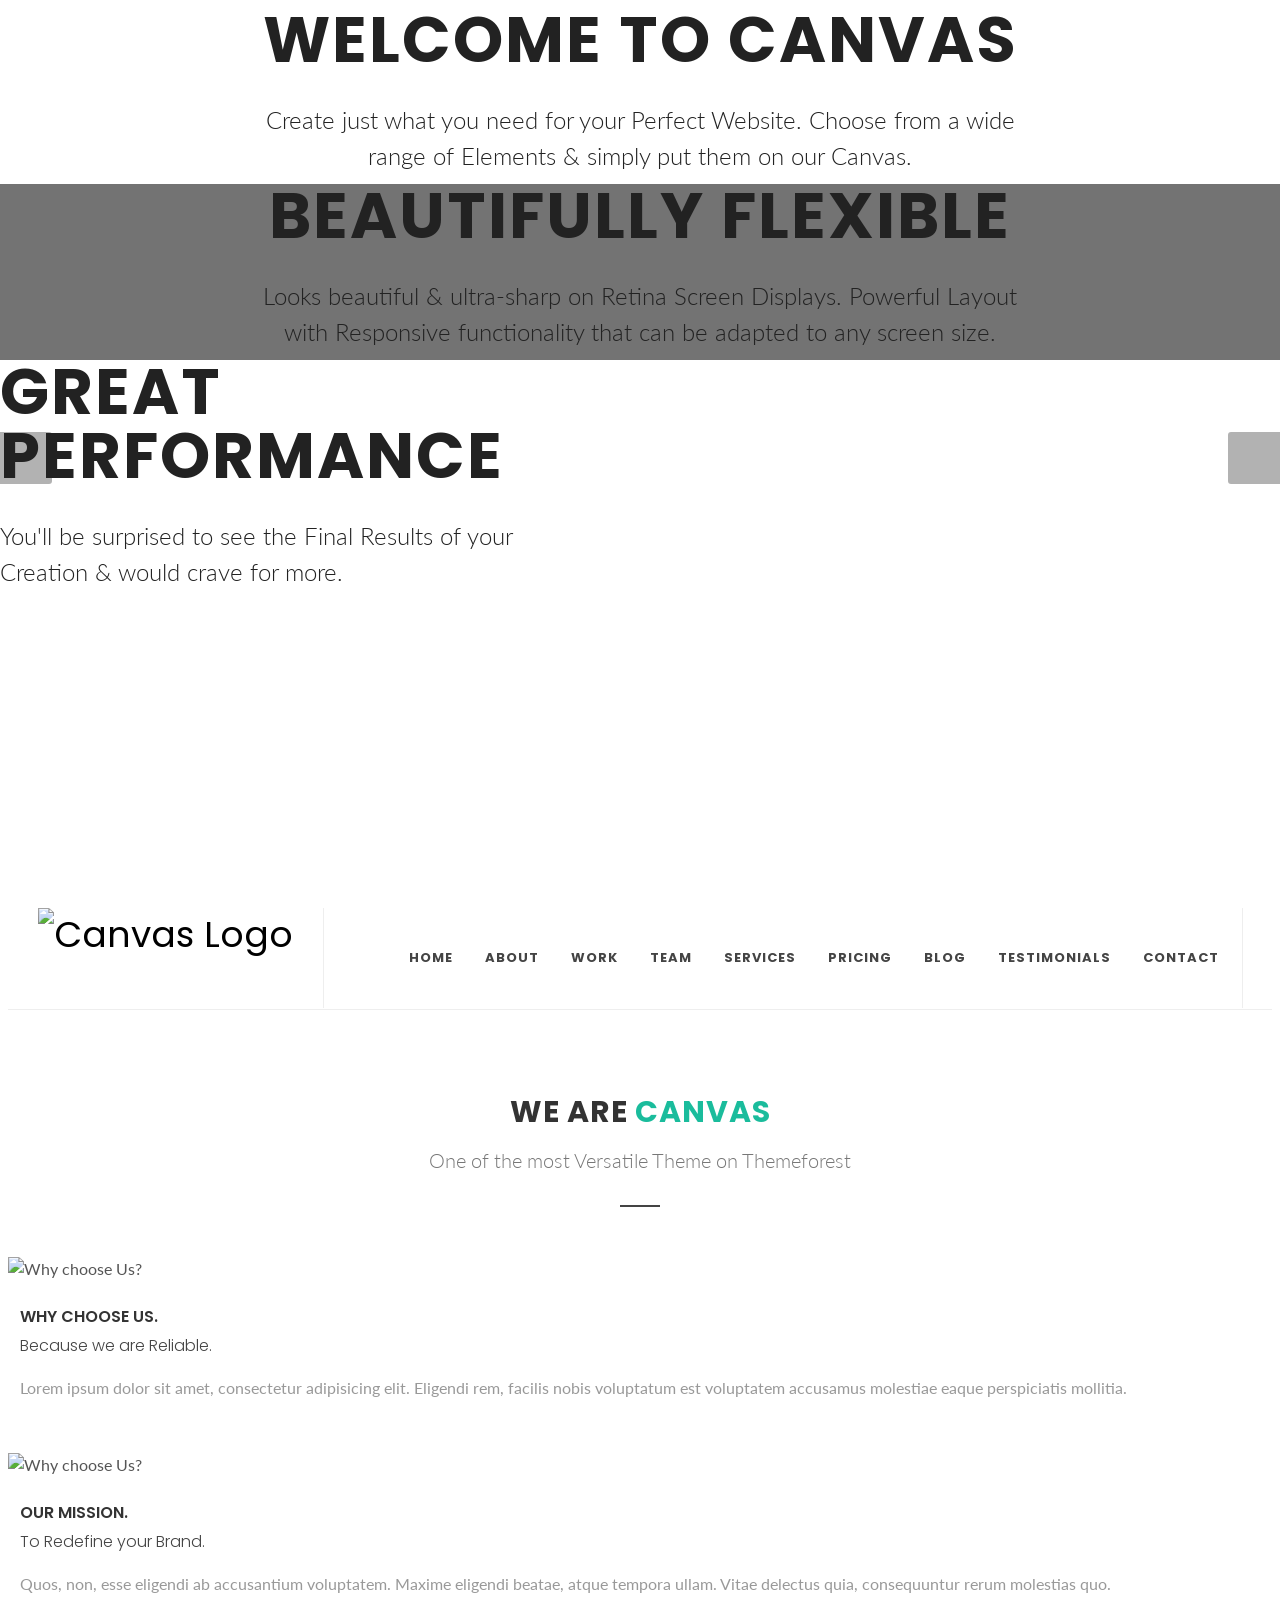
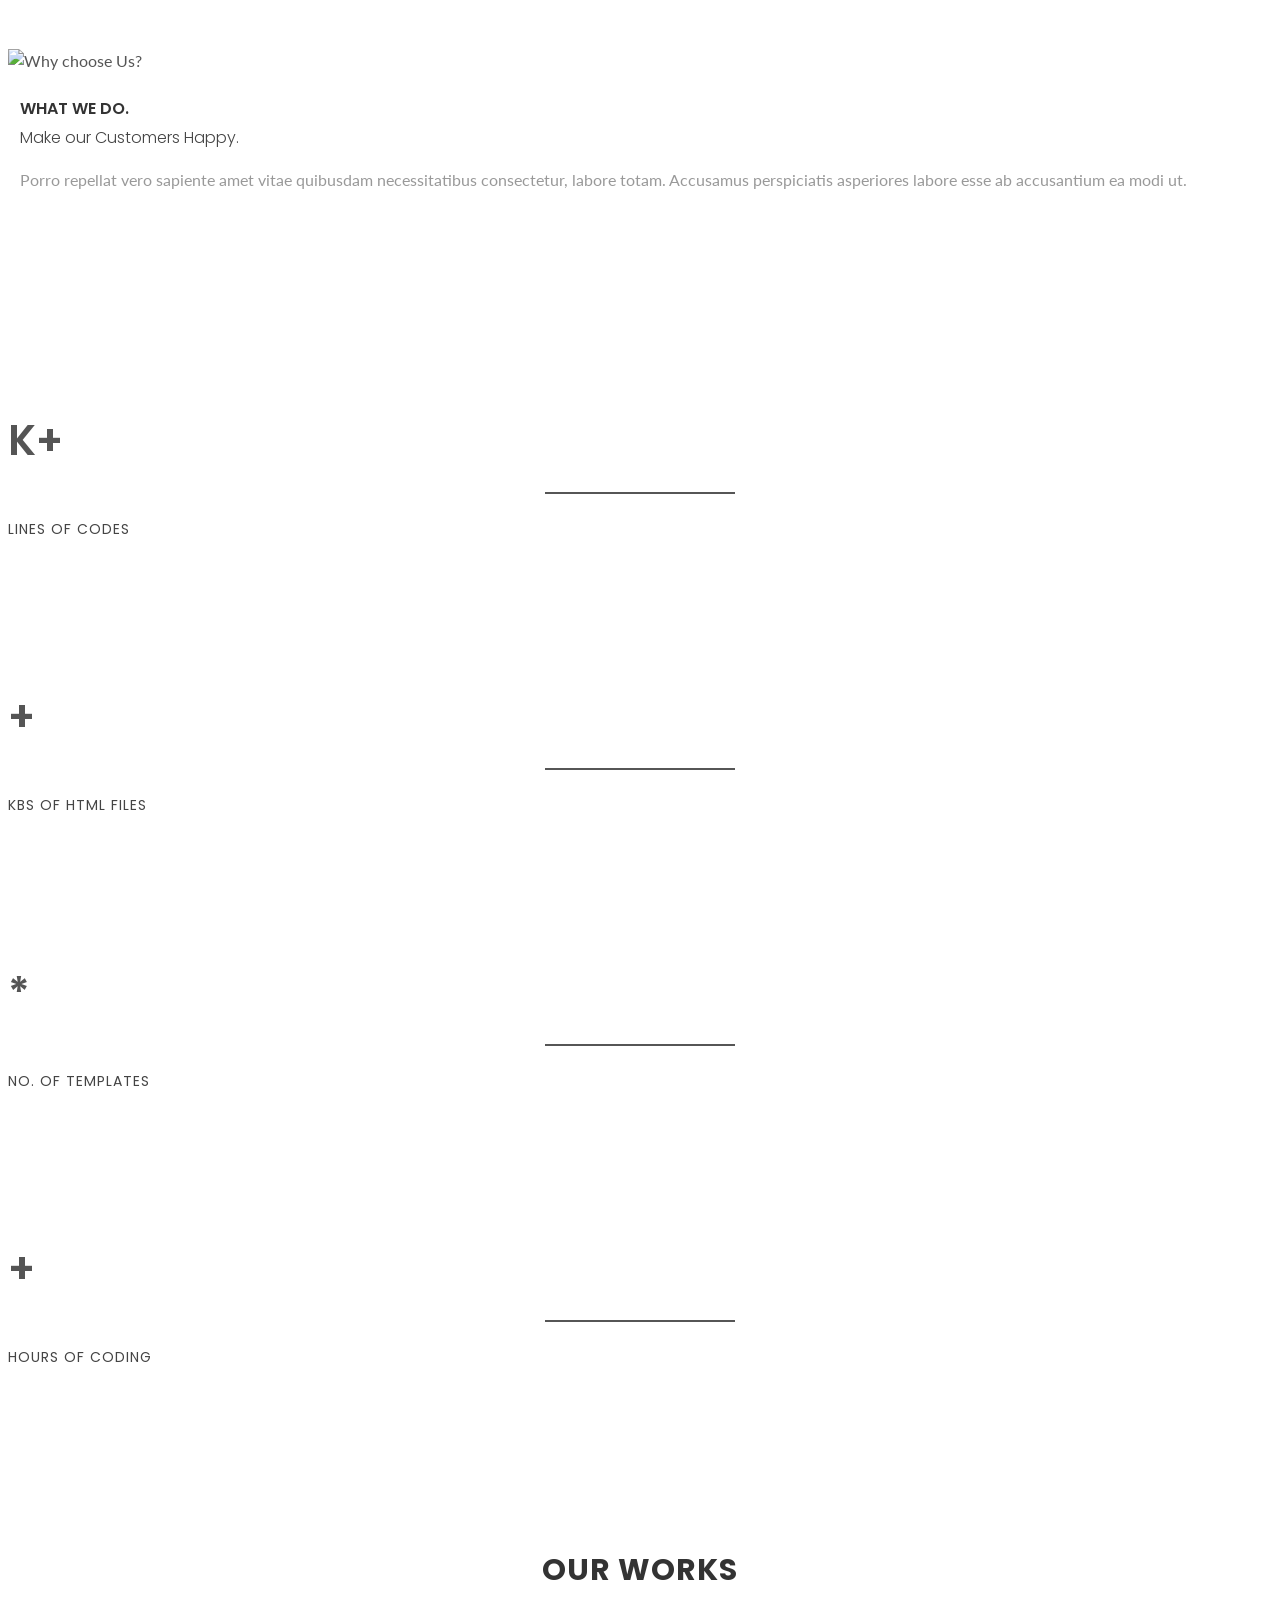
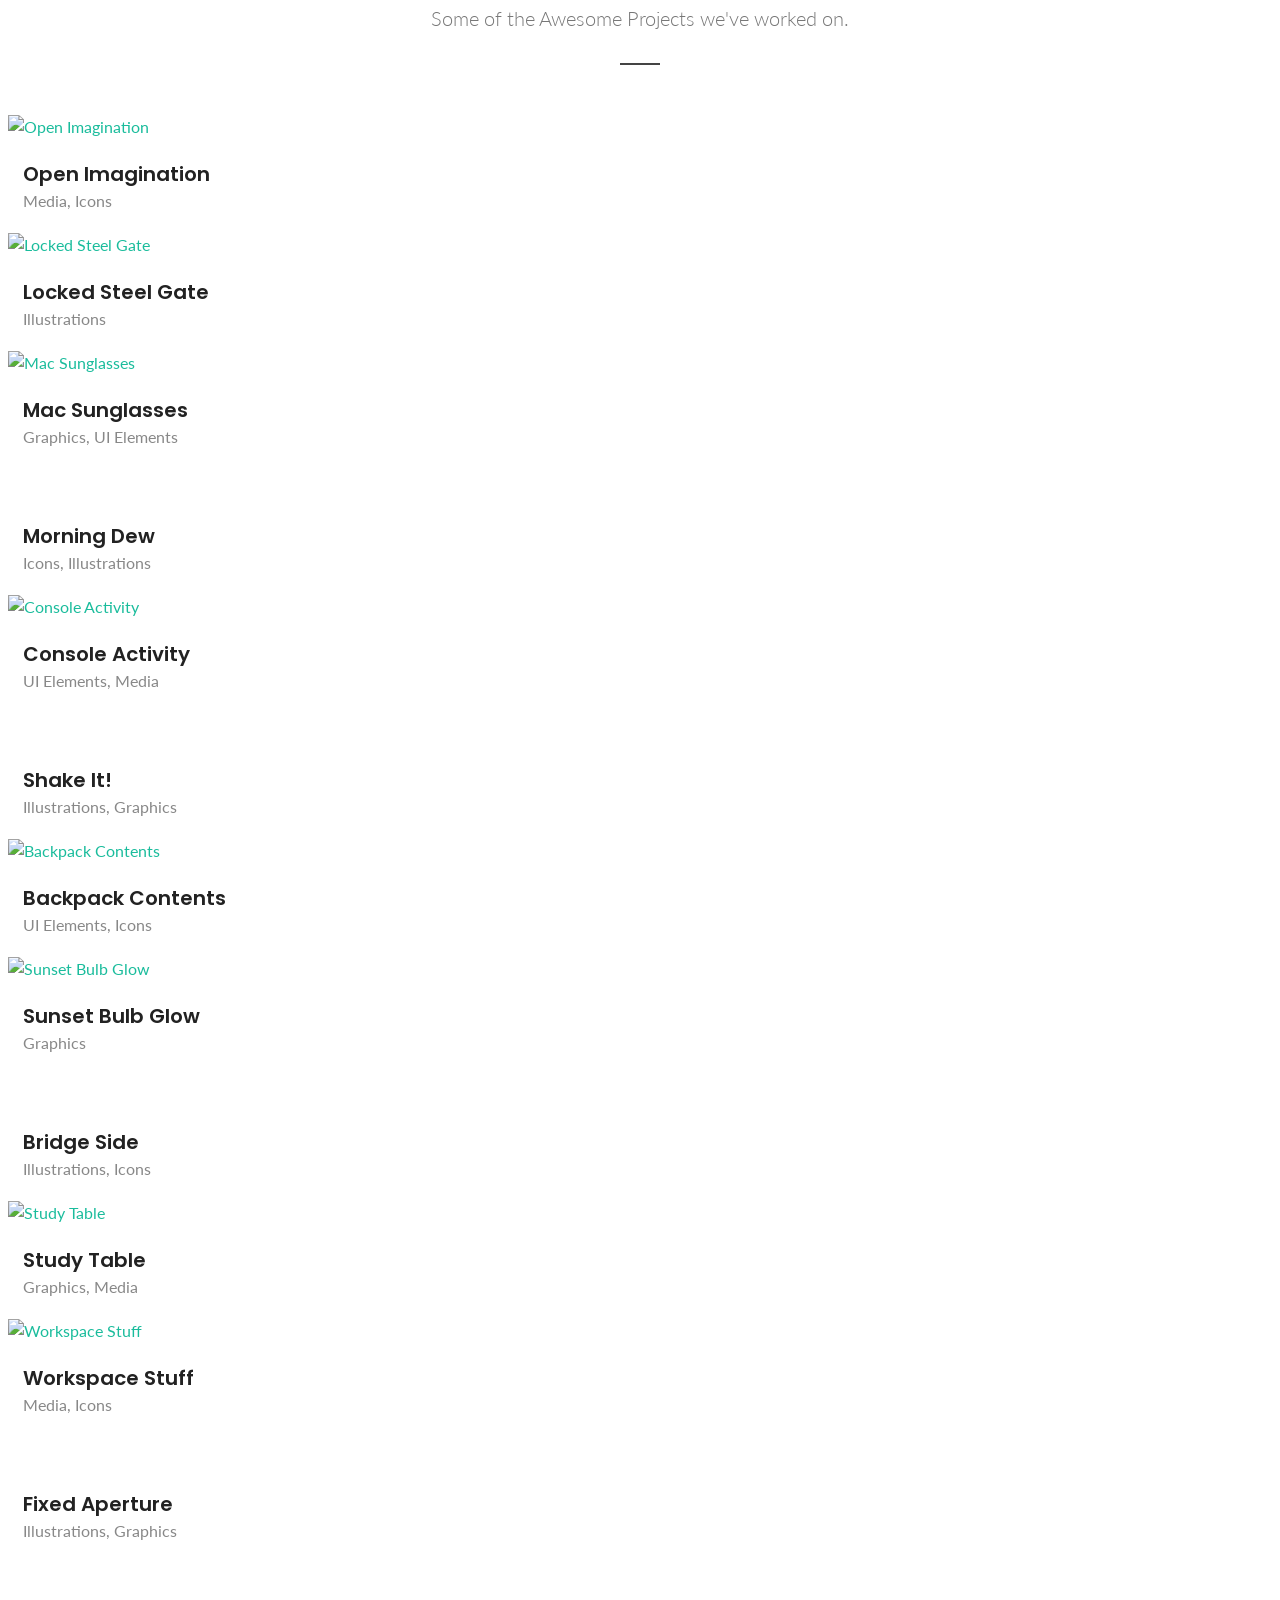
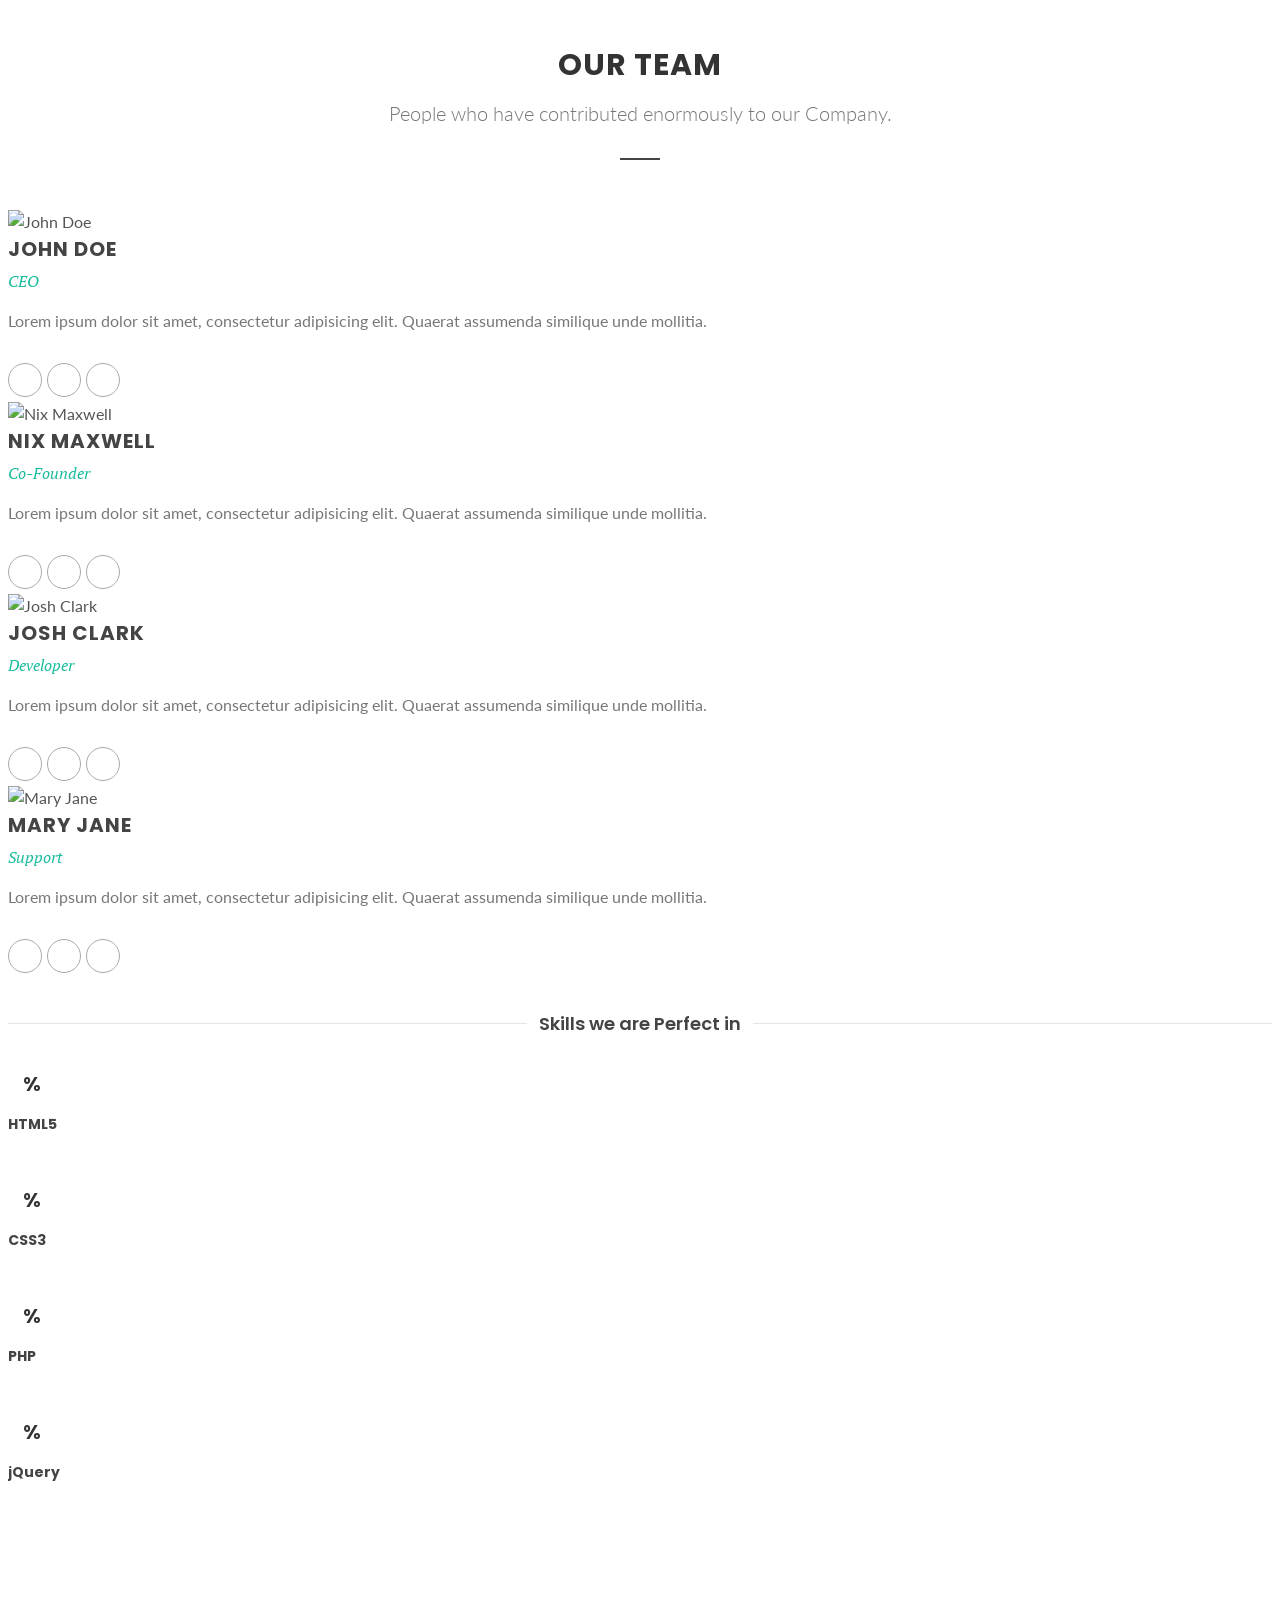
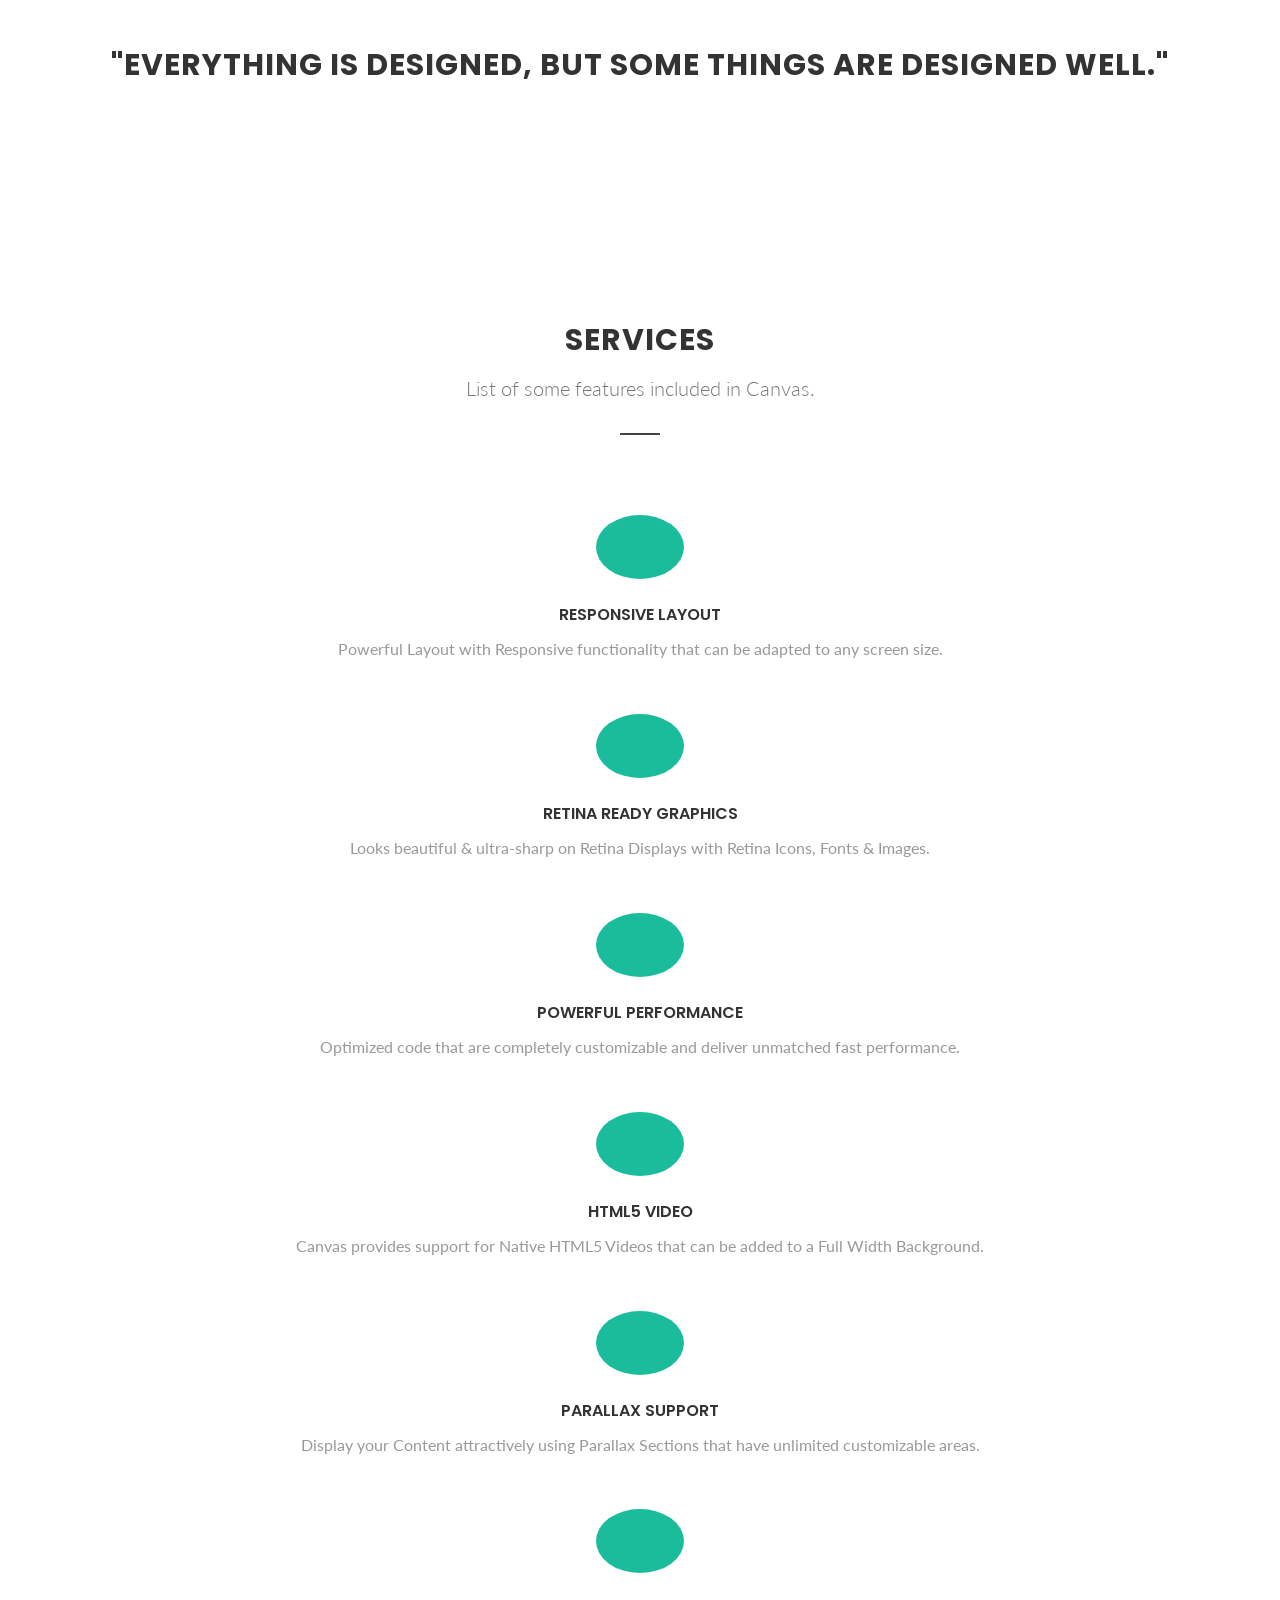
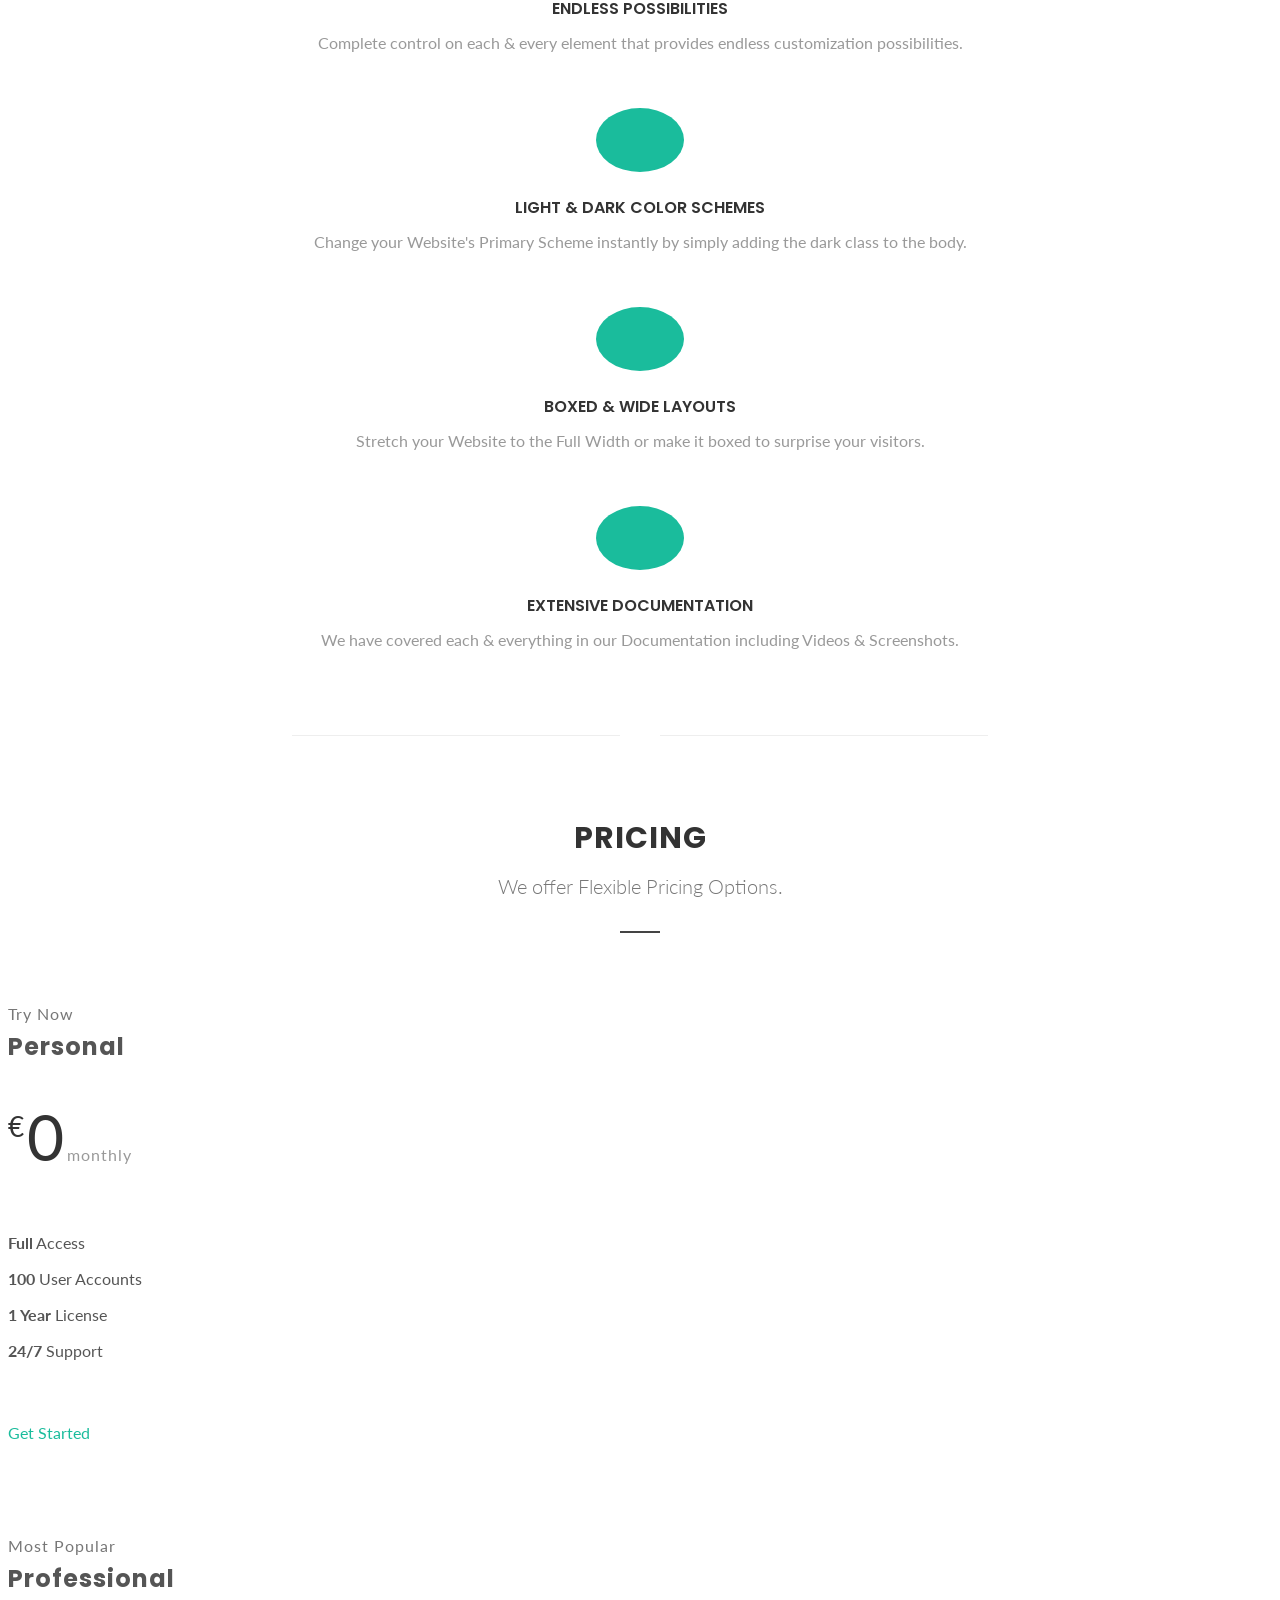
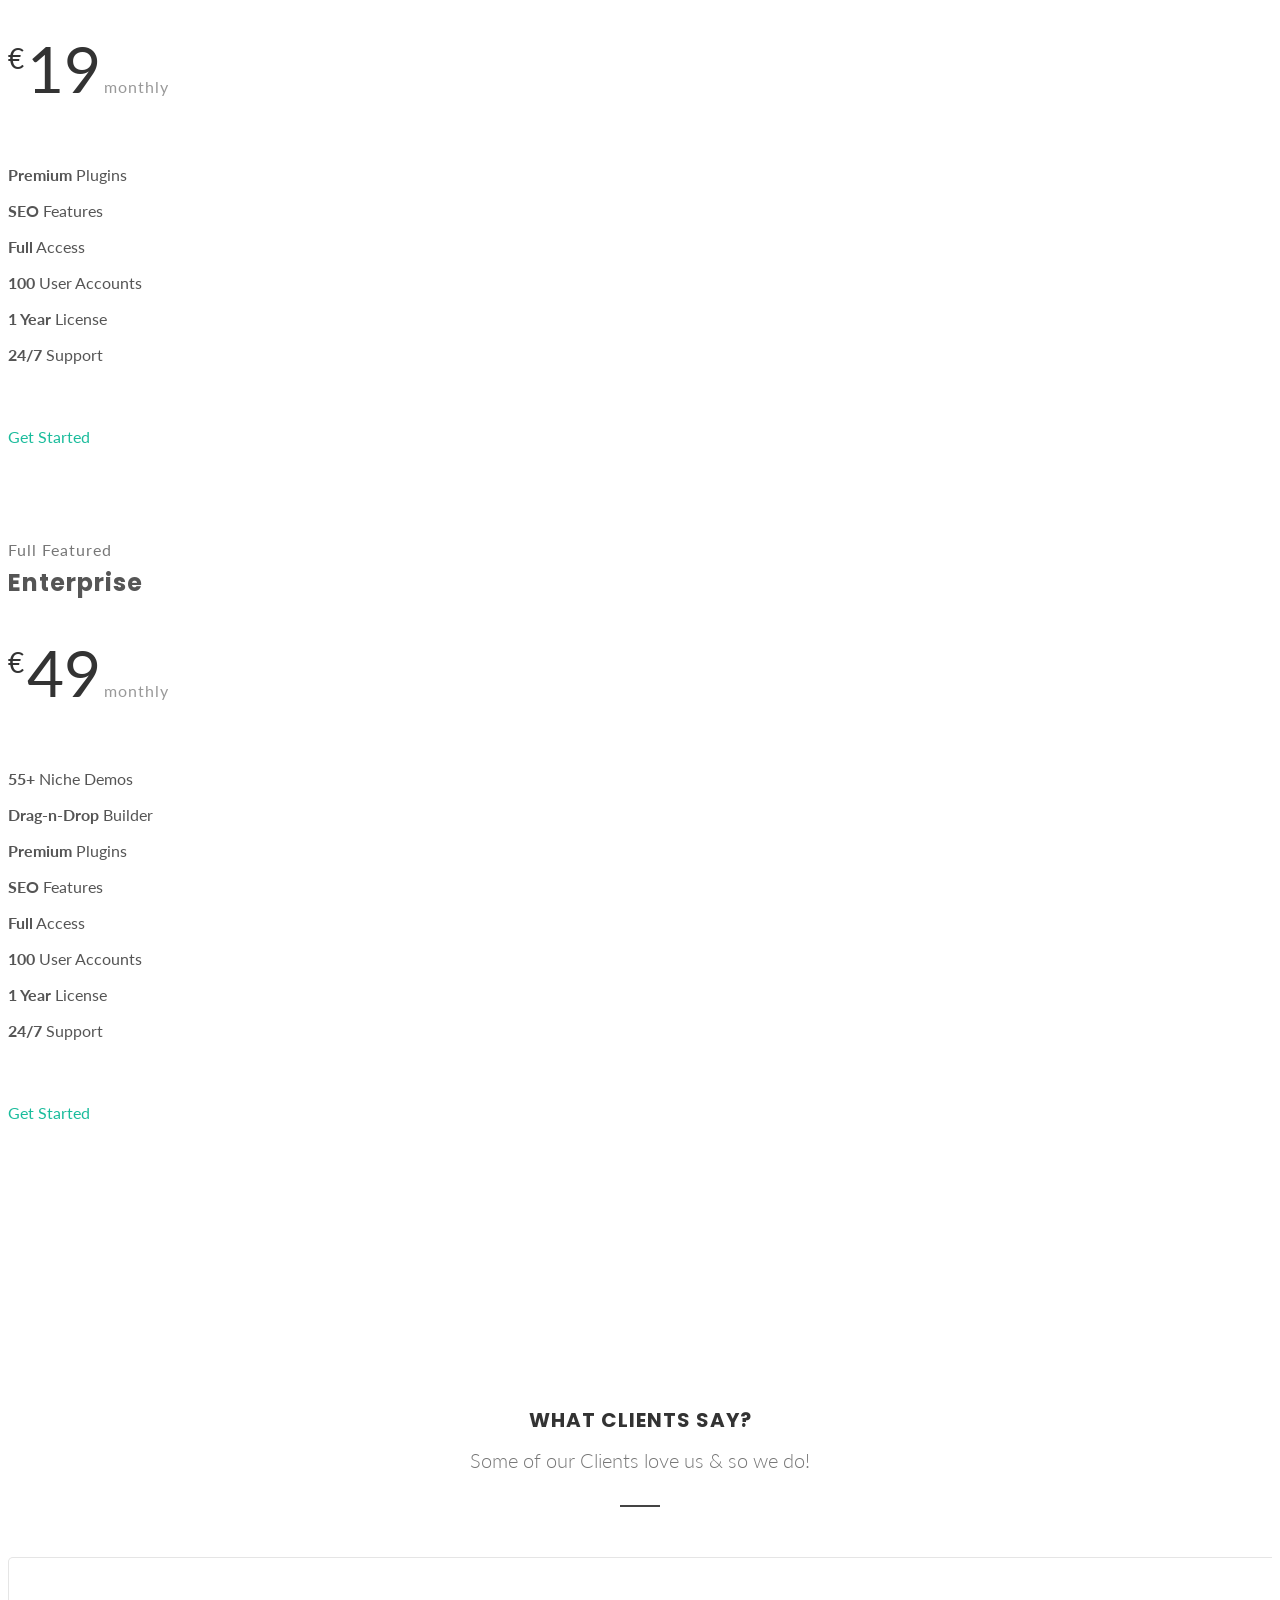
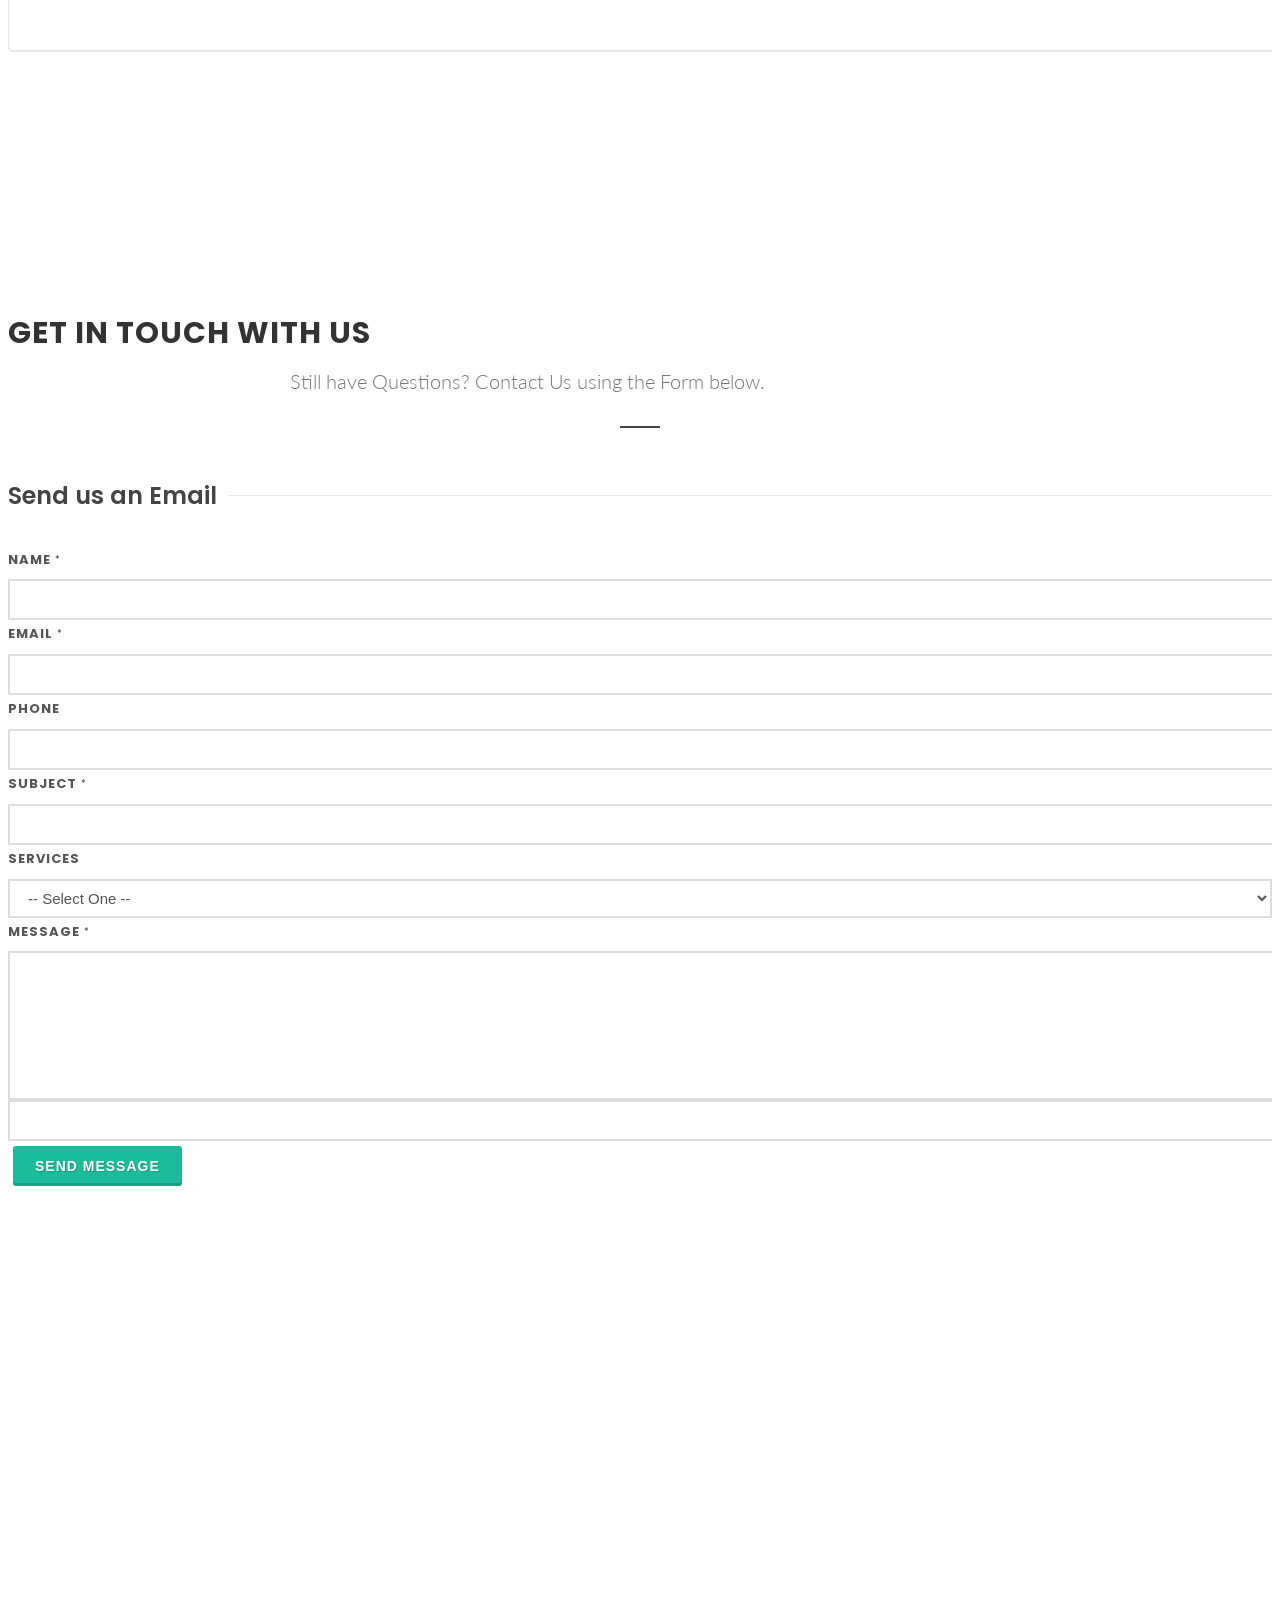
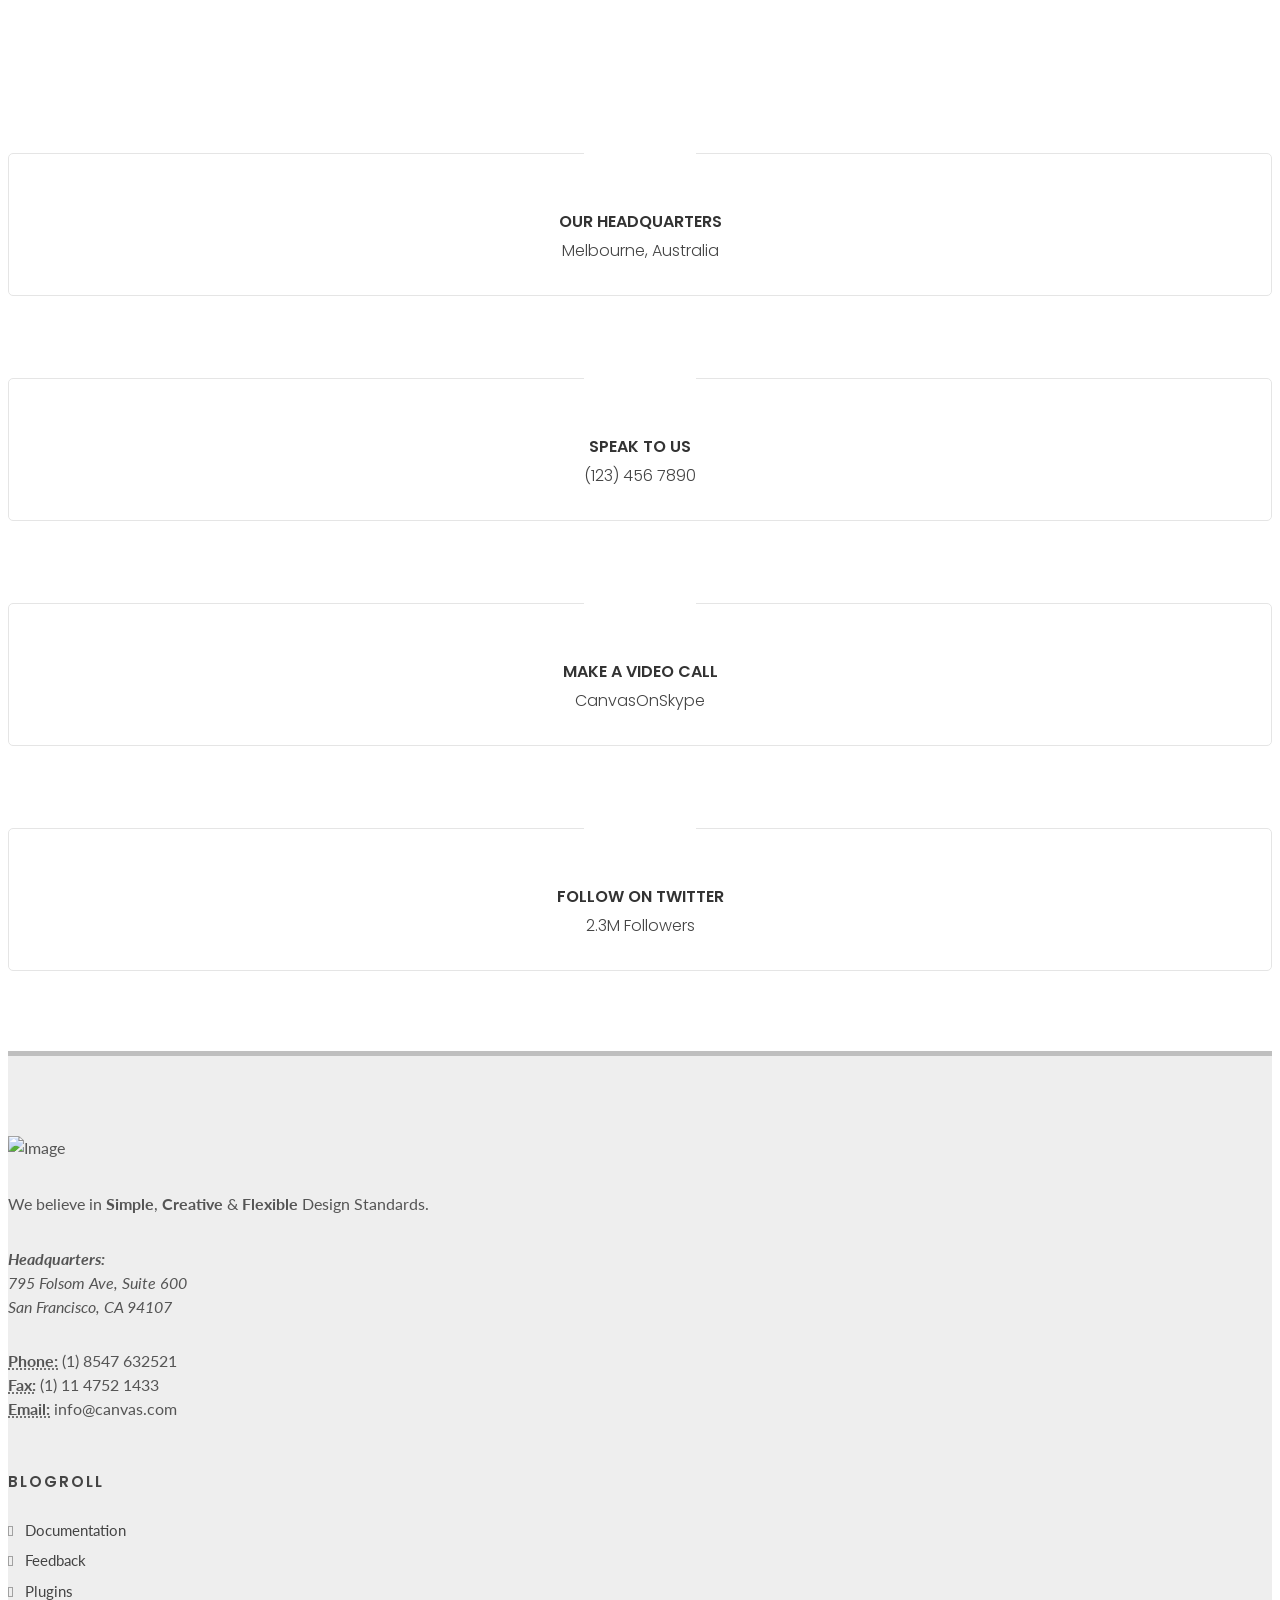
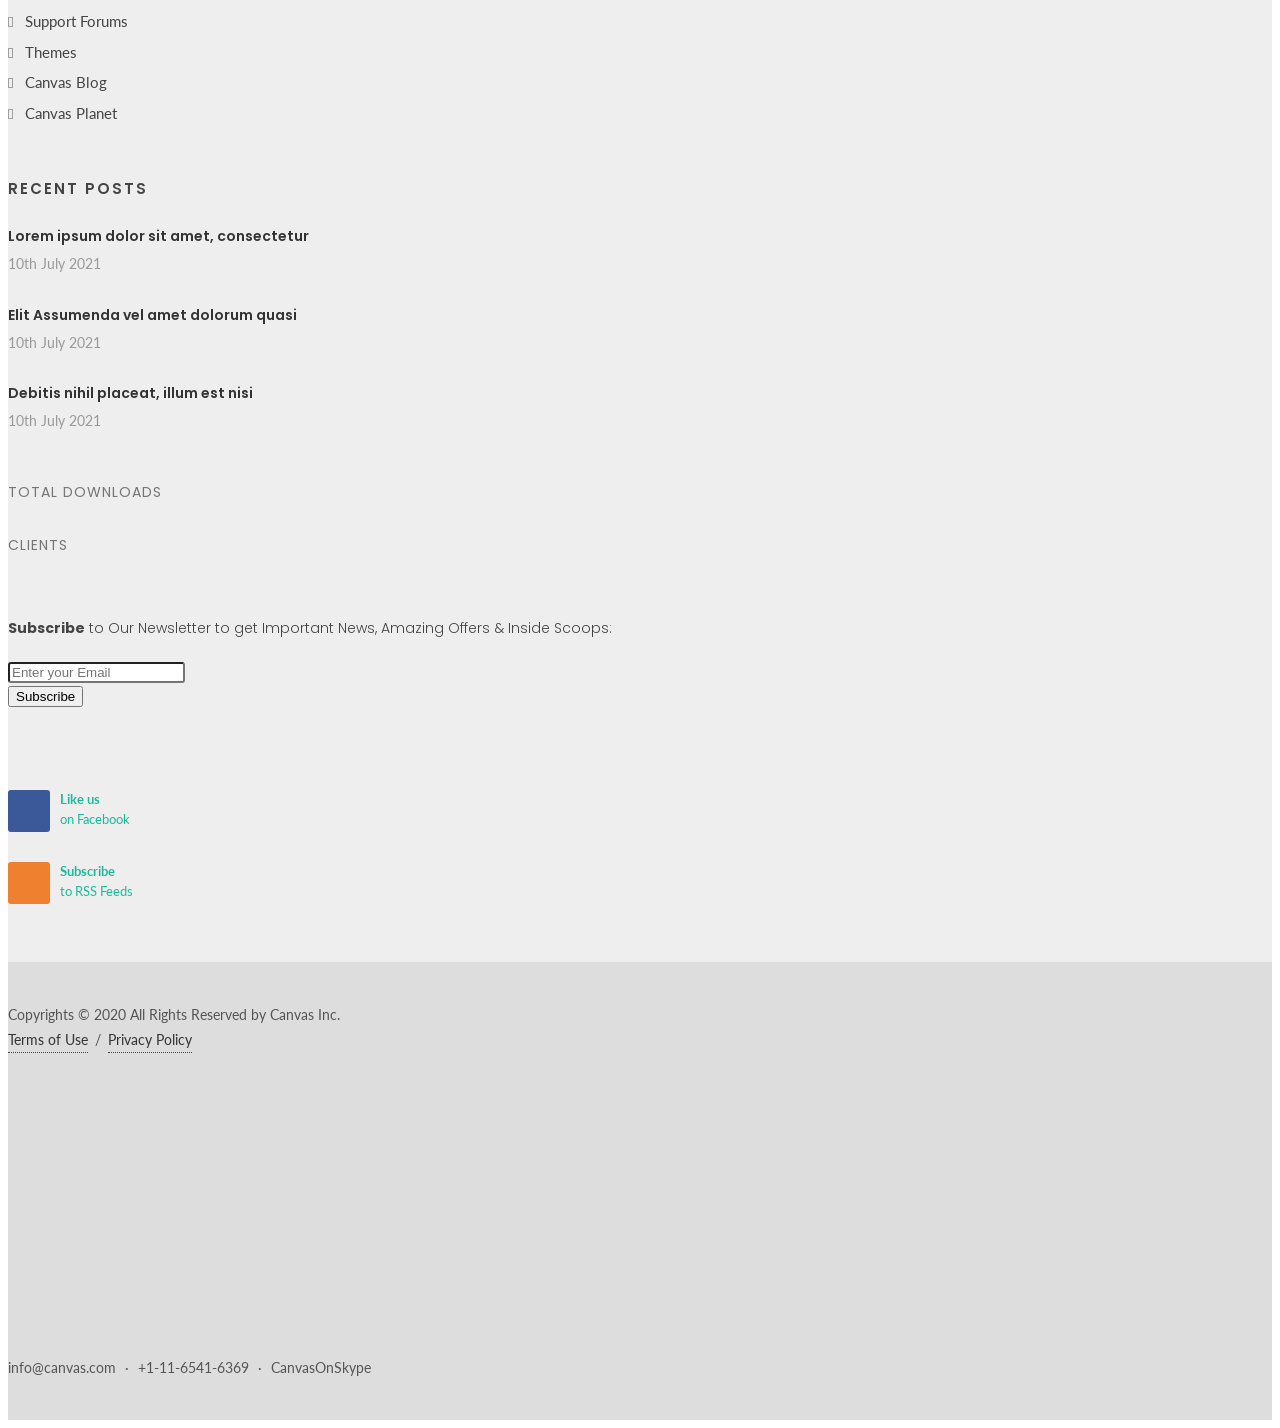
==== index-onepage-with-pulse.html @ 4fb414fe "Add files via upload" ====
<!DOCTYPE html>
<html dir="ltr" lang="en-US">
<head>

	<meta http-equiv="content-type" content="text/html; charset=utf-8" />
	<meta name="author" content="SemiColonWeb" />

	<!-- Stylesheets
	============================================= -->
	<link href="https://fonts.googleapis.com/css?family=Lato:300,400,400i,700|Poppins:300,400,500,600,700|PT+Serif:400,400i&display=swap" rel="stylesheet" type="text/css" />
	<link rel="stylesheet" href="css/bootstrap.css" type="text/css" />
	<link rel="stylesheet" href="style.css" type="text/css" />
	<link rel="stylesheet" href="css/swiper.css" type="text/css" />
	<link rel="stylesheet" href="css/dark.css" type="text/css" />
	<link rel="stylesheet" href="css/font-icons.css" type="text/css" />
	<link rel="stylesheet" href="css/animate.css" type="text/css" />
	<link rel="stylesheet" href="css/magnific-popup.css" type="text/css" />

	<link rel="stylesheet" href="css/custom.css" type="text/css" />
	<meta name="viewport" content="width=device-width, initial-scale=1" />

	<!-- Document Title
	============================================= -->
	<title>Home - One Page Layout | Canvas</title>

</head>

<body class="stretched">

	<!-- Document Wrapper
	============================================= -->
	<div id="wrapper" class="clearfix">

		<div id="home" class="page-section" style="position:absolute;top:0;left:0;width:100%;height:200px;z-index:-2;"></div>

		<section id="slider" class="slider-element slider-parallax min-vh-60 min-vh-md-100 with-header swiper_wrapper">
			<div class="slider-inner">

				<div class="swiper-container swiper-parent">
					<div class="swiper-wrapper">
						<div class="swiper-slide dark">
							<div class="container">
								<div class="slider-caption slider-caption-center">
									<h2 data-animate="fadeInUp">Welcome to Canvas</h2>
									<p class="d-none d-sm-block" data-animate="fadeInUp" data-delay="200">Create just what you need for your Perfect Website. Choose from a wide range of Elements &amp; simply put them on our Canvas.</p>
								</div>
							</div>
							<div class="swiper-slide-bg" style="background-image: url('images/slider/swiper/1.jpg');"></div>
						</div>
						<div class="swiper-slide dark">
							<div class="container">
								<div class="slider-caption slider-caption-center">
									<h2 data-animate="fadeInUp">Beautifully Flexible</h2>
									<p class="d-none d-sm-block" data-animate="fadeInUp" data-delay="200">Looks beautiful &amp; ultra-sharp on Retina Screen Displays. Powerful Layout with Responsive functionality that can be adapted to any screen size.</p>
								</div>
							</div>
							<div class="video-wrap">
								<video poster="images/videos/explore-poster.jpg" preload="auto" loop autoplay muted>
									<source src='images/videos/explore.mp4' type='video/mp4' />
									<source src='images/videos/explore.webm' type='video/webm' />
								</video>
								<div class="video-overlay" style="background-color: rgba(0,0,0,0.55);"></div>
							</div>
						</div>
						<div class="swiper-slide">
							<div class="container">
								<div class="slider-caption">
									<h2 data-animate="fadeInUp">Great Performance</h2>
									<p class="d-none d-sm-block" data-animate="fadeInUp" data-delay="200">You'll be surprised to see the Final Results of your Creation &amp; would crave for more.</p>
								</div>
							</div>
							<div class="swiper-slide-bg" style="background-image: url('images/slider/swiper/3.jpg'); background-position: center top;"></div>
						</div>
					</div>
					<div class="slider-arrow-left"><i class="icon-angle-left"></i></div>
					<div class="slider-arrow-right"><i class="icon-angle-right"></i></div>
					<div class="slide-number"><div class="slide-number-current"></div><span>/</span><div class="slide-number-total"></div></div>
				</div>

			</div>
		</section>

		<!-- Header
		============================================= -->
		<header id="header" class="full-header">
			<div id="header-wrap">
				<div class="container">
					<div class="header-row">

						<!-- Logo
						============================================= -->
						<div id="logo">
							<a href="index.html" class="standard-logo" data-dark-logo="images/logo-dark.png"><img src="images/logo.png" alt="Canvas Logo"></a>
							<a href="index.html" class="retina-logo" data-dark-logo="images/logo-dark@2x.png"><img src="images/logo@2x.png" alt="Canvas Logo"></a>
						</div><!-- #logo end -->

						<div class="header-misc">

							<!-- Top Search
							============================================= -->
							<div id="top-search" class="header-misc-icon">
								<a href="#" id="top-search-trigger"><i class="icon-line-search"></i><i class="icon-line-cross"></i></a>
							</div><!-- #top-search end -->

						</div>

						<div id="primary-menu-trigger">
							<svg class="svg-trigger" viewBox="0 0 100 100"><path d="m 30,33 h 40 c 3.722839,0 7.5,3.126468 7.5,8.578427 0,5.451959 -2.727029,8.421573 -7.5,8.421573 h -20"></path><path d="m 30,50 h 40"></path><path d="m 70,67 h -40 c 0,0 -7.5,-0.802118 -7.5,-8.365747 0,-7.563629 7.5,-8.634253 7.5,-8.634253 h 20"></path></svg>
						</div>

						<!-- Primary Navigation
						============================================= -->
						<nav class="primary-menu">

							<ul class="menu-container one-page-menu" data-easing="easeInOutExpo" data-speed="1500">
								<li class="menu-item"><a class="menu-link" href="#" data-href="#home"><div>Home</div></a></li>
								<li class="menu-item"><a class="menu-link" href="#" data-href="#section-about"><div>About</div></a></li>
								<li class="menu-item"><a class="menu-link" href="#" data-href="#section-work"><div>Work</div></a></li>
								<li class="menu-item"><a class="menu-link" href="#" data-href="#section-team"><div>Team</div></a></li>
								<li class="menu-item"><a class="menu-link" href="#" data-href="#section-services"><div>Services</div></a></li>
								<li class="menu-item"><a class="menu-link" href="#" data-href="#section-pricing"><div>Pricing</div></a></li>
								<li class="menu-item"><a class="menu-link" href="blog.html"><div>Blog</div></a></li>
								<li class="menu-item"><a class="menu-link" href="#" data-href="#section-testimonials" data-offset="60"><div>Testimonials</div></a></li>
								<li class="menu-item"><a class="menu-link" href="#" data-href="#section-contact"><div>Contact</div></a></li>
							</ul>

						</nav><!-- #primary-menu end -->

						<form class="top-search-form" action="search.html" method="get">
							<input type="text" name="q" class="form-control" value="" placeholder="Type &amp; Hit Enter.." autocomplete="off">
						</form>

					</div>
				</div>
			</div>
			<div class="header-wrap-clone"></div>
		</header><!-- #header end -->

		<!-- Content
		============================================= -->
		<section id="content">
			<div class="content-wrap">

				<section id="section-about" class="page-section">

					<div class="container clearfix">

						<div class="heading-block center">
							<h2>We are <span>Canvas</span></h2>
							<span>One of the most Versatile Theme on Themeforest</span>
						</div>

						<div class="row justify-content-center col-mb-50">
							<div class="col-sm-6 col-lg-4">
								<div class="feature-box media-box">
									<div class="fbox-media">
										<img src="images/services/1.jpg" alt="Why choose Us?">
									</div>
									<div class="fbox-content px-0">
										<h3>Why choose Us.<span class="subtitle">Because we are Reliable.</span></h3>
										<p>Lorem ipsum dolor sit amet, consectetur adipisicing elit. Eligendi rem, facilis nobis voluptatum est voluptatem accusamus molestiae eaque perspiciatis mollitia.</p>
									</div>
								</div>
							</div>

							<div class="col-sm-6 col-lg-4">
								<div class="feature-box media-box">
									<div class="fbox-media">
										<img src="images/services/2.jpg" alt="Why choose Us?">
									</div>
									<div class="fbox-content px-0">
										<h3>Our Mission.<span class="subtitle">To Redefine your Brand.</span></h3>
										<p>Quos, non, esse eligendi ab accusantium voluptatem. Maxime eligendi beatae, atque tempora ullam. Vitae delectus quia, consequuntur rerum molestias quo.</p>
									</div>
								</div>
							</div>

							<div class="col-sm-6 col-lg-4">
								<div class="feature-box media-box">
									<div class="fbox-media">
										<img src="images/services/3.jpg" alt="Why choose Us?">
									</div>
									<div class="fbox-content px-0">
										<h3>What we Do.<span class="subtitle">Make our Customers Happy.</span></h3>
										<p>Porro repellat vero sapiente amet vitae quibusdam necessitatibus consectetur, labore totam. Accusamus perspiciatis asperiores labore esse ab accusantium ea modi ut.</p>
									</div>
								</div>
							</div>
						</div>

					</div>

					<div class="section dark parallax mb-0" style="padding: 80px 0;background-image: url('images/parallax/1.jpg');" data-bottom-top="background-position:0px 100px;" data-top-bottom="background-position:0px -300px;">
						<div class="container clearfix">

							<div class="row col-mb-50">
								<div class="col-sm-6 col-lg-3 text-center" data-animate="bounceIn">
									<i class="i-plain i-xlarge mx-auto mb-0 icon-code"></i>
									<div class="counter counter-lined"><span data-from="100" data-to="846" data-refresh-interval="50" data-speed="2000"></span>K+</div>
									<h5>Lines of Codes</h5>
								</div>

								<div class="col-sm-6 col-lg-3 text-center" data-animate="bounceIn" data-delay="200">
									<i class="i-plain i-xlarge mx-auto mb-0 icon-magic"></i>
									<div class="counter counter-lined"><span data-from="3000" data-to="15360" data-refresh-interval="100" data-speed="2500"></span>+</div>
									<h5>KBs of HTML Files</h5>
								</div>

								<div class="col-sm-6 col-lg-3 text-center" data-animate="bounceIn" data-delay="400">
									<i class="i-plain i-xlarge mx-auto mb-0 icon-file-text"></i>
									<div class="counter counter-lined"><span data-from="10" data-to="386" data-refresh-interval="25" data-speed="3500"></span>*</div>
									<h5>No. of Templates</h5>
								</div>

								<div class="col-sm-6 col-lg-3 text-center" data-animate="bounceIn" data-delay="600">
									<i class="i-plain i-xlarge mx-auto mb-0 icon-time"></i>
									<div class="counter counter-lined"><span data-from="60" data-to="1200" data-refresh-interval="30" data-speed="2700"></span>+</div>
									<h5>Hours of Coding</h5>
								</div>
							</div>

						</div>
					</div>

				</section>

				<section id="section-work" class="page-section topmargin-lg">

					<div class="heading-block center">
						<h2>Our Works</h2>
						<span>Some of the Awesome Projects we've worked on.</span>
					</div>

					<div class="container">

						<!-- Portfolio Items
						============================================= -->
						<div id="portfolio" class="portfolio row grid-container no-gutters" data-layout="fitRows">

							<!-- Portfolio Item: Start -->
							<article class="portfolio-item col-lg-3 col-md-4 col-sm-6 col-12 pf-media pf-icons">
								<!-- Grid Inner: Start -->
								<div class="grid-inner">
									<!-- Image: Start -->
									<div class="portfolio-image">
										<a href="portfolio-single.html">
											<img src="images/portfolio/4/1.jpg" alt="Open Imagination">
										</a>
										<!-- Overlay: Start -->
										<div class="bg-overlay">
											<div class="bg-overlay-content dark" data-hover-animate="fadeIn">
												<a href="images/portfolio/full/1.jpg" class="overlay-trigger-icon bg-light text-dark" data-hover-animate="fadeInDownSmall" data-hover-animate-out="fadeOutUpSmall" data-hover-speed="350" data-lightbox="image" title="Image"><i class="icon-line-plus"></i></a>
												<a href="portfolio-single.html" class="overlay-trigger-icon bg-light text-dark" data-hover-animate="fadeInDownSmall" data-hover-animate-out="fadeOutUpSmall" data-hover-speed="350"><i class="icon-line-ellipsis"></i></a>
											</div>
											<div class="bg-overlay-bg dark" data-hover-animate="fadeIn"></div>
										</div>
										<!-- Overlay: End -->
									</div>
									<!-- Image: End -->
									<!-- Decription: Start -->
									<div class="portfolio-desc">
										<h3><a href="portfolio-single.html">Open Imagination</a></h3>
										<span><a href="#">Media</a>, <a href="#">Icons</a></span>
									</div>
									<!-- Description: Start -->
								</div>
								<!-- Grid Inner: End -->
							</article>
							<!-- Portfolio Item: End -->

							<article class="portfolio-item col-lg-3 col-md-4 col-sm-6 col-12 pf-illustrations">
								<div class="grid-inner">
									<div class="portfolio-image">
										<a href="portfolio-single.html">
											<img src="images/portfolio/4/2.jpg" alt="Locked Steel Gate">
										</a>
										<div class="bg-overlay">
											<div class="bg-overlay-content dark" data-hover-animate="fadeIn">
												<a href="images/portfolio/full/2.jpg" class="overlay-trigger-icon bg-light text-dark" data-hover-animate="fadeInDownSmall" data-hover-animate-out="fadeOutUpSmall" data-hover-speed="350" data-lightbox="image" title="Image"><i class="icon-line-plus"></i></a>
												<a href="portfolio-single.html" class="overlay-trigger-icon bg-light text-dark" data-hover-animate="fadeInDownSmall" data-hover-animate-out="fadeOutUpSmall" data-hover-speed="350"><i class="icon-line-ellipsis"></i></a>
											</div>
											<div class="bg-overlay-bg dark" data-hover-animate="fadeIn"></div>
										</div>
									</div>
									<div class="portfolio-desc">
										<h3><a href="portfolio-single.html">Locked Steel Gate</a></h3>
										<span><a href="#">Illustrations</a></span>
									</div>
								</div>
							</article>

							<article class="portfolio-item col-lg-3 col-md-4 col-sm-6 col-12 pf-graphics pf-uielements">
								<div class="grid-inner">
									<div class="portfolio-image">
										<a href="#">
											<img src="images/portfolio/4/3.jpg" alt="Mac Sunglasses">
										</a>
										<div class="bg-overlay">
											<div class="bg-overlay-content dark" data-hover-animate="fadeIn">
												<a href="https://vimeo.com/89396394" class="overlay-trigger-icon bg-light text-dark" data-hover-animate="fadeInDownSmall" data-hover-animate-out="fadeOutUpSmall" data-hover-speed="350" data-lightbox="iframe"><i class="icon-line-play"></i></a>
												<a href="portfolio-single.html" class="overlay-trigger-icon bg-light text-dark" data-hover-animate="fadeInDownSmall" data-hover-animate-out="fadeOutUpSmall" data-hover-speed="350"><i class="icon-line-ellipsis"></i></a>
											</div>
											<div class="bg-overlay-bg dark" data-hover-animate="fadeIn"></div>
										</div>
									</div>
									<div class="portfolio-desc">
										<h3><a href="portfolio-single-video.html">Mac Sunglasses</a></h3>
										<span><a href="#">Graphics</a>, <a href="#">UI Elements</a></span>
									</div>
								</div>
							</article>

							<article class="portfolio-item col-lg-3 col-md-4 col-sm-6 col-12 pf-icons pf-illustrations">
								<div class="grid-inner">
									<div class="portfolio-image">
										<div class="fslider" data-arrows="false" data-speed="400" data-pause="4000">
											<div class="flexslider">
												<div class="slider-wrap">
													<div class="slide"><a href="portfolio-single-gallery.html"><img src="images/portfolio/4/4.jpg" alt="Morning Dew"></a></div>
													<div class="slide"><a href="portfolio-single-gallery.html"><img src="images/portfolio/4/4-1.jpg" alt="Morning Dew"></a></div>
												</div>
											</div>
										</div>
										<div class="bg-overlay" data-lightbox="gallery">
											<div class="bg-overlay-content dark" data-hover-animate="fadeIn">
												<a href="images/portfolio/full/4.jpg" class="overlay-trigger-icon bg-light text-dark" data-hover-animate="fadeInDownSmall" data-hover-animate-out="fadeOutUpSmall" data-hover-speed="350" data-lightbox="gallery-item"><i class="icon-line-stack-2"></i></a>
												<a href="images/portfolio/full/4-1.jpg" class="d-none" data-lightbox="gallery-item"></a>
												<a href="portfolio-single.html" class="overlay-trigger-icon bg-light text-dark" data-hover-animate="fadeInDownSmall" data-hover-animate-out="fadeOutUpSmall" data-hover-speed="350"><i class="icon-line-ellipsis"></i></a>
											</div>
											<div class="bg-overlay-bg dark" data-hover-animate="fadeIn"></div>
										</div>
									</div>
									<div class="portfolio-desc">
										<h3><a href="portfolio-single-gallery.html">Morning Dew</a></h3>
										<span><a href="#">Icons</a>, <a href="#">Illustrations</a></span>
									</div>
								</div>
							</article>

							<article class="portfolio-item col-lg-3 col-md-4 col-sm-6 col-12 pf-uielements pf-media">
								<div class="grid-inner">
									<div class="portfolio-image">
										<a href="portfolio-single.html">
											<img src="images/portfolio/4/5.jpg" alt="Console Activity">
										</a>
										<div class="bg-overlay">
											<div class="bg-overlay-content dark" data-hover-animate="fadeIn">
												<a href="images/portfolio/full/5.jpg" class="overlay-trigger-icon bg-light text-dark" data-hover-animate="fadeInDownSmall" data-hover-animate-out="fadeOutUpSmall" data-hover-speed="350" data-lightbox="image" title="Image"><i class="icon-line-plus"></i></a>
												<a href="portfolio-single.html" class="overlay-trigger-icon bg-light text-dark" data-hover-animate="fadeInDownSmall" data-hover-animate-out="fadeOutUpSmall" data-hover-speed="350"><i class="icon-line-ellipsis"></i></a>
											</div>
											<div class="bg-overlay-bg dark" data-hover-animate="fadeIn"></div>
										</div>
									</div>
									<div class="portfolio-desc">
										<h3><a href="portfolio-single.html">Console Activity</a></h3>
										<span><a href="#">UI Elements</a>, <a href="#">Media</a></span>
									</div>
								</div>
							</article>

							<article class="portfolio-item col-lg-3 col-md-4 col-sm-6 col-12 pf-graphics pf-illustrations">
								<div class="grid-inner">
									<div class="portfolio-image">
										<div class="fslider" data-arrows="false">
											<div class="flexslider">
												<div class="slider-wrap">
													<div class="slide"><a href="portfolio-single-gallery.html"><img src="images/portfolio/4/6.jpg" alt="Shake It"></a></div>
													<div class="slide"><a href="portfolio-single-gallery.html"><img src="images/portfolio/4/6-1.jpg" alt="Shake It"></a></div>
													<div class="slide"><a href="portfolio-single-gallery.html"><img src="images/portfolio/4/6-2.jpg" alt="Shake It"></a></div>
													<div class="slide"><a href="portfolio-single-gallery.html"><img src="images/portfolio/4/6-3.jpg" alt="Shake It"></a></div>
												</div>
											</div>
										</div>
										<div class="bg-overlay" data-lightbox="gallery">
											<div class="bg-overlay-content dark" data-hover-animate="fadeIn">
												<a href="images/portfolio/full/6.jpg" class="overlay-trigger-icon bg-light text-dark" data-hover-animate="fadeInDownSmall" data-hover-animate-out="fadeOutUpSmall" data-hover-speed="350" data-lightbox="gallery-item"><i class="icon-line-stack-2"></i></a>
												<a href="images/portfolio/full/6-1.jpg" class="d-none" data-lightbox="gallery-item"></a>
												<a href="images/portfolio/full/6-2.jpg" class="d-none" data-lightbox="gallery-item"></a>
												<a href="images/portfolio/full/6-3.jpg" class="d-none" data-lightbox="gallery-item"></a>
												<a href="portfolio-single-gallery.html" class="overlay-trigger-icon bg-light text-dark" data-hover-animate="fadeInDownSmall" data-hover-animate-out="fadeOutUpSmall" data-hover-speed="350"><i class="icon-line-ellipsis"></i></a>
											</div>
											<div class="bg-overlay-bg dark" data-hover-animate="fadeIn"></div>
										</div>
									</div>
									<div class="portfolio-desc">
										<h3><a href="portfolio-single-gallery.html">Shake It!</a></h3>
										<span><a href="#">Illustrations</a>, <a href="#">Graphics</a></span>
									</div>
								</div>
							</article>

							<article class="portfolio-item col-lg-3 col-md-4 col-sm-6 col-12 pf-uielements pf-icons">
								<div class="grid-inner">
									<div class="portfolio-image">
										<a href="portfolio-single-video.html">
											<img src="images/portfolio/4/7.jpg" alt="Backpack Contents">
										</a>
										<div class="bg-overlay">
											<div class="bg-overlay-content dark" data-hover-animate="fadeIn">
												<a href="https://www.youtube.com/watch?v=kuceVNBTJio" class="overlay-trigger-icon bg-light text-dark" data-hover-animate="fadeInDownSmall" data-hover-animate-out="fadeOutUpSmall" data-hover-speed="350" data-lightbox="iframe"><i class="icon-line-play"></i></a>
												<a href="portfolio-single.html" class="overlay-trigger-icon bg-light text-dark" data-hover-animate="fadeInDownSmall" data-hover-animate-out="fadeOutUpSmall" data-hover-speed="350"><i class="icon-line-ellipsis"></i></a>
											</div>
											<div class="bg-overlay-bg dark" data-hover-animate="fadeIn"></div>
										</div>
									</div>
									<div class="portfolio-desc">
										<h3><a href="portfolio-single-video.html">Backpack Contents</a></h3>
										<span><a href="#">UI Elements</a>, <a href="#">Icons</a></span>
									</div>
								</div>
							</article>

							<article class="portfolio-item col-lg-3 col-md-4 col-sm-6 col-12 pf-graphics">
								<div class="grid-inner">
									<div class="portfolio-image">
										<a href="portfolio-single.html">
											<img src="images/portfolio/4/8.jpg" alt="Sunset Bulb Glow">
										</a>
										<div class="bg-overlay">
											<div class="bg-overlay-content dark" data-hover-animate="fadeIn">
												<a href="images/portfolio/full/8.jpg" class="overlay-trigger-icon bg-light text-dark" data-hover-animate="fadeInDownSmall" data-hover-animate-out="fadeOutUpSmall" data-hover-speed="350" data-lightbox="image" title="Image"><i class="icon-line-plus"></i></a>
												<a href="portfolio-single.html" class="overlay-trigger-icon bg-light text-dark" data-hover-animate="fadeInDownSmall" data-hover-animate-out="fadeOutUpSmall" data-hover-speed="350"><i class="icon-line-ellipsis"></i></a>
											</div>
											<div class="bg-overlay-bg dark" data-hover-animate="fadeIn"></div>
										</div>
									</div>
									<div class="portfolio-desc">
										<h3><a href="portfolio-single.html">Sunset Bulb Glow</a></h3>
										<span><a href="#">Graphics</a></span>
									</div>
								</div>
							</article>

							<article class="portfolio-item col-lg-3 col-md-4 col-sm-6 col-12 pf-illustrations pf-icons">
								<div class="grid-inner">
									<div class="portfolio-image">
										<div class="fslider" data-arrows="false" data-speed="650" data-pause="3500" data-animation="fade">
											<div class="flexslider">
												<div class="slider-wrap">
													<div class="slide"><a href="portfolio-single-gallery.html"><img src="images/portfolio/4/9.jpg" alt="Bridge Side"></a></div>
													<div class="slide"><a href="portfolio-single-gallery.html"><img src="images/portfolio/4/9-1.jpg" alt="Bridge Side"></a></div>
													<div class="slide"><a href="portfolio-single-gallery.html"><img src="images/portfolio/4/9-2.jpg" alt="Bridge Side"></a></div>
												</div>
											</div>
										</div>
										<div class="bg-overlay" data-lightbox="gallery">
											<div class="bg-overlay-content dark" data-hover-animate="fadeIn">
												<a href="images/portfolio/full/9.jpg" class="overlay-trigger-icon bg-light text-dark" data-hover-animate="fadeInDownSmall" data-hover-animate-out="fadeOutUpSmall" data-hover-speed="350" data-lightbox="gallery-item"><i class="icon-line-stack-2"></i></a>
												<a href="images/portfolio/full/9-1.jpg" class="d-none" data-lightbox="gallery-item"></a>
												<a href="images/portfolio/full/9-2.jpg" class="d-none" data-lightbox="gallery-item"></a>
												<a href="portfolio-single-gallery.html" class="overlay-trigger-icon bg-light text-dark" data-hover-animate="fadeInDownSmall" data-hover-animate-out="fadeOutUpSmall" data-hover-speed="350"><i class="icon-line-ellipsis"></i></a>
											</div>
											<div class="bg-overlay-bg dark" data-hover-animate="fadeIn"></div>
										</div>
									</div>
									<div class="portfolio-desc">
										<h3><a href="portfolio-single.html">Bridge Side</a></h3>
										<span><a href="#">Illustrations</a>, <a href="#">Icons</a></span>
									</div>
								</div>
							</article>

							<article class="portfolio-item col-lg-3 col-md-4 col-sm-6 col-12 pf-graphics pf-media pf-uielements">
								<div class="grid-inner">
									<div class="portfolio-image">
										<a href="portfolio-single-video.html">
											<img src="images/portfolio/4/10.jpg" alt="Study Table">
										</a>
										<div class="bg-overlay">
											<div class="bg-overlay-content dark" data-hover-animate="fadeIn">
												<a href="https://vimeo.com/91973305" class="overlay-trigger-icon bg-light text-dark" data-hover-animate="fadeInDownSmall" data-hover-animate-out="fadeOutUpSmall" data-hover-speed="350" data-lightbox="iframe"><i class="icon-line-play"></i></a>
												<a href="portfolio-single.html" class="overlay-trigger-icon bg-light text-dark" data-hover-animate="fadeInDownSmall" data-hover-animate-out="fadeOutUpSmall" data-hover-speed="350"><i class="icon-line-ellipsis"></i></a>
											</div>
											<div class="bg-overlay-bg dark" data-hover-animate="fadeIn"></div>
										</div>
									</div>
									<div class="portfolio-desc">
										<h3><a href="portfolio-single-video.html">Study Table</a></h3>
										<span><a href="#">Graphics</a>, <a href="#">Media</a></span>
									</div>
								</div>
							</article>

							<article class="portfolio-item col-lg-3 col-md-4 col-sm-6 col-12 pf-media pf-icons">
								<div class="grid-inner">
									<div class="portfolio-image">
										<a href="portfolio-single.html">
											<img src="images/portfolio/4/11.jpg" alt="Workspace Stuff">
										</a>
										<div class="bg-overlay">
											<div class="bg-overlay-content dark" data-hover-animate="fadeIn">
												<a href="images/portfolio/full/11.jpg" class="overlay-trigger-icon bg-light text-dark" data-hover-animate="fadeInDownSmall" data-hover-animate-out="fadeOutUpSmall" data-hover-speed="350" data-lightbox="image" title="Image"><i class="icon-line-plus"></i></a>
												<a href="portfolio-single.html" class="overlay-trigger-icon bg-light text-dark" data-hover-animate="fadeInDownSmall" data-hover-animate-out="fadeOutUpSmall" data-hover-speed="350"><i class="icon-line-ellipsis"></i></a>
											</div>
											<div class="bg-overlay-bg dark" data-hover-animate="fadeIn"></div>
										</div>
									</div>
									<div class="portfolio-desc">
										<h3><a href="portfolio-single.html">Workspace Stuff</a></h3>
										<span><a href="#">Media</a>, <a href="#">Icons</a></span>
									</div>
								</div>
							</article>

							<article class="portfolio-item col-lg-3 col-md-4 col-sm-6 col-12 pf-illustrations pf-graphics">
								<div class="grid-inner">
									<div class="portfolio-image">
										<div class="fslider" data-arrows="false" data-speed="700" data-pause="7000">
											<div class="flexslider">
												<div class="slider-wrap">
													<div class="slide"><a href="portfolio-single-gallery.html"><img src="images/portfolio/4/12.jpg" alt="Fixed Aperture"></a></div>
													<div class="slide"><a href="portfolio-single-gallery.html"><img src="images/portfolio/4/12-1.jpg" alt="Fixed Aperture"></a></div>
												</div>
											</div>
										</div>
										<div class="bg-overlay" data-lightbox="gallery">
											<div class="bg-overlay-content dark" data-hover-animate="fadeIn">
												<a href="images/portfolio/full/12.jpg" class="overlay-trigger-icon bg-light text-dark" data-hover-animate="fadeInDownSmall" data-hover-animate-out="fadeOutUpSmall" data-hover-speed="350" data-lightbox="gallery-item"><i class="icon-line-stack-2"></i></a>
												<a href="images/portfolio/full/12-1.jpg" class="d-none" data-lightbox="gallery-item"></a>
												<a href="portfolio-single-gallery.html" class="overlay-trigger-icon bg-light text-dark" data-hover-animate="fadeInDownSmall" data-hover-animate-out="fadeOutUpSmall" data-hover-speed="350"><i class="icon-line-ellipsis"></i></a>
											</div>
											<div class="bg-overlay-bg dark" data-hover-animate="fadeIn"></div>
										</div>
									</div>
									<div class="portfolio-desc">
										<h3><a href="portfolio-single-gallery.html">Fixed Aperture</a></h3>
										<span><a href="#">Illustrations</a>, <a href="#">Graphics</a></span>
									</div>
								</div>
							</article>

						</div><!-- #portfolio end -->

					</div>
				</section>

				<section id="section-team" class="page-section topmargin-lg">

					<div class="heading-block center">
						<h2>Our Team</h2>
						<span>People who have contributed enormously to our Company.</span>
					</div>

					<div class="container clearfix">

						<div class="row col-mb-50 mb-0">
							<div class="col-lg-6">

								<div class="team team-list row align-items-center">
									<div class="team-image col-sm-6">
										<img src="images/team/3.jpg" alt="John Doe">
									</div>
									<div class="team-desc col-sm-6">
										<div class="team-title"><h4>John Doe</h4><span>CEO</span></div>
										<div class="team-content">Lorem ipsum dolor sit amet, consectetur adipisicing elit. Quaerat assumenda similique unde mollitia.</div>
										<a href="#" class="social-icon si-rounded si-small si-facebook">
											<i class="icon-facebook"></i>
											<i class="icon-facebook"></i>
										</a>
										<a href="#" class="social-icon si-rounded si-small si-twitter">
											<i class="icon-twitter"></i>
											<i class="icon-twitter"></i>
										</a>
										<a href="#" class="social-icon si-rounded si-small si-gplus">
											<i class="icon-gplus"></i>
											<i class="icon-gplus"></i>
										</a>
									</div>
								</div>

							</div>

							<div class="col-lg-6">

								<div class="team team-list row align-items-center">
									<div class="team-image col-sm-6">
										<img src="images/team/4.jpg" alt="Nix Maxwell">
									</div>
									<div class="team-desc col-sm-6">
										<div class="team-title"><h4>Nix Maxwell</h4><span>Co-Founder</span></div>
										<div class="team-content">Lorem ipsum dolor sit amet, consectetur adipisicing elit. Quaerat assumenda similique unde mollitia.</div>
										<a href="#" class="social-icon si-rounded si-small si-forrst">
											<i class="icon-forrst"></i>
											<i class="icon-forrst"></i>
										</a>
										<a href="#" class="social-icon si-rounded si-small si-skype">
											<i class="icon-skype"></i>
											<i class="icon-skype"></i>
										</a>
										<a href="#" class="social-icon si-rounded si-small si-flickr">
											<i class="icon-flickr"></i>
											<i class="icon-flickr"></i>
										</a>
									</div>
								</div>

							</div>

							<div class="w-100"></div>

							<div class="col-lg-6">

								<div class="team team-list row align-items-center">
									<div class="team-image col-sm-6">
										<img src="images/team/2.jpg" alt="Josh Clark">
									</div>
									<div class="team-desc col-sm-6">
										<div class="team-title"><h4>Josh Clark</h4><span>Developer</span></div>
										<div class="team-content">Lorem ipsum dolor sit amet, consectetur adipisicing elit. Quaerat assumenda similique unde mollitia.</div>
										<a href="#" class="social-icon si-rounded si-small si-dribbble">
											<i class="icon-dribbble"></i>
											<i class="icon-dribbble"></i>
										</a>
										<a href="#" class="social-icon si-rounded si-small si-twitter">
											<i class="icon-twitter"></i>
											<i class="icon-twitter"></i>
										</a>
										<a href="#" class="social-icon si-rounded si-small si-github">
											<i class="icon-github"></i>
											<i class="icon-github"></i>
										</a>
									</div>
								</div>

							</div>

							<div class="col-lg-6">

								<div class="team team-list row align-items-center">
									<div class="team-image col-sm-6">
										<img src="images/team/8.jpg" alt="Mary Jane">
									</div>
									<div class="team-desc col-sm-6">
										<div class="team-title"><h4>Mary Jane</h4><span>Support</span></div>
										<div class="team-content">Lorem ipsum dolor sit amet, consectetur adipisicing elit. Quaerat assumenda similique unde mollitia.</div>
										<a href="#" class="social-icon si-rounded si-small si-facebook">
											<i class="icon-facebook"></i>
											<i class="icon-facebook"></i>
										</a>
										<a href="#" class="social-icon si-rounded si-small si-linkedin">
											<i class="icon-linkedin"></i>
											<i class="icon-linkedin"></i>
										</a>
										<a href="#" class="social-icon si-rounded si-small si-twitter">
											<i class="icon-twitter"></i>
											<i class="icon-twitter"></i>
										</a>
									</div>
								</div>

							</div>
						</div>

						<div class="clear"></div>

						<div class="fancy-title title-border title-center topmargin-sm">
							<h4>Skills we are Perfect in</h4>
						</div>

						<div class="row col-mb-50">
							<div class="col-sm-6 col-lg-3 text-center">
								<div class="rounded-skill" data-color="#D01C1C" data-size="150" data-percent="90" data-width="2" data-animate="3000">
									<div class="counter counter-inherit"><span data-from="1" data-to="90" data-refresh-interval="50" data-speed="3000"></span>%</div>
								</div>
								<h5>HTML5</h5>
							</div>

							<div class="col-sm-6 col-lg-3 text-center">
								<div class="rounded-skill" data-color="#1770A4" data-size="150" data-percent="75" data-width="2" data-animate="3000">
									<div class="counter counter-inherit"><span data-from="1" data-to="75" data-refresh-interval="50" data-speed="3000"></span>%</div>
								</div>
								<h5>CSS3</h5>
							</div>

							<div class="col-sm-6 col-lg-3 text-center">
								<div class="rounded-skill" data-color="#6A89AA" data-size="150" data-percent="85" data-width="2" data-animate="3000">
									<div class="counter counter-inherit"><span data-from="1" data-to="85" data-refresh-interval="50" data-speed="3000"></span>%</div>
								</div>
								<h5>PHP</h5>
							</div>

							<div class="col-sm-6 col-lg-3 text-center">
								<div class="rounded-skill" data-color="#248673" data-size="150" data-percent="80" data-width="2" data-animate="3000">
									<div class="counter counter-inherit"><span data-from="1" data-to="80" data-refresh-interval="50" data-speed="3000"></span>%</div>
								</div>
								<h5>jQuery</h5>
							</div>
						</div>

					</div>

					<div class="section parallax" style="background-image: url('images/parallax/3.jpg'); padding: 100px 0;" data-bottom-top="background-position:0px 100px;" data-top-bottom="background-position:0px -100px;">
						<div class="heading-block center border-bottom-0 mb-0">
							<h2>"Everything is designed, but some things are designed well."</h2>
						</div>
					</div>

				</section>

				<section id="section-services" class="page-section topmargin-lg">

					<div class="heading-block center bottommargin-lg">
						<h2>Services</h2>
						<span>List of some features included in Canvas.</span>
					</div>

					<div class="container clearfix">

						<div class="row justify-content-center col-mb-50">
							<div class="col-sm-6 col-lg-4">
								<div class="feature-box fbox-center fbox-effect border-bottom-0" data-animate="fadeIn">
									<div class="fbox-icon">
										<a href="#"><i class="icon-phone2"></i></a>
									</div>
									<div class="fbox-content">
										<h3>Responsive Layout</h3>
										<p>Powerful Layout with Responsive functionality that can be adapted to any screen size.</p>
									</div>
								</div>
							</div>

							<div class="col-sm-6 col-lg-4">
								<div class="feature-box fbox-center fbox-effect border-bottom-0" data-animate="fadeIn" data-delay="200">
									<div class="fbox-icon">
										<a href="#"><i class="icon-eye"></i></a>
									</div>
									<div class="fbox-content">
										<h3>Retina Ready Graphics</h3>
										<p>Looks beautiful &amp; ultra-sharp on Retina Displays with Retina Icons, Fonts &amp; Images.</p>
									</div>
								</div>
							</div>

							<div class="col-sm-6 col-lg-4">
								<div class="feature-box fbox-center fbox-effect border-bottom-0" data-animate="fadeIn" data-delay="400">
									<div class="fbox-icon">
										<a href="#"><i class="icon-star2"></i></a>
									</div>
									<div class="fbox-content">
										<h3>Powerful Performance</h3>
										<p>Optimized code that are completely customizable and deliver unmatched fast performance.</p>
									</div>
								</div>
							</div>

							<div class="col-sm-6 col-lg-4">
								<div class="feature-box fbox-center fbox-effect border-bottom-0" data-animate="fadeIn" data-delay="600">
									<div class="fbox-icon">
										<a href="#"><i class="icon-video"></i></a>
									</div>
									<div class="fbox-content">
										<h3>HTML5 Video</h3>
										<p>Canvas provides support for Native HTML5 Videos that can be added to a Full Width Background.</p>
									</div>
								</div>
							</div>

							<div class="col-sm-6 col-lg-4">
								<div class="feature-box fbox-center fbox-effect border-bottom-0" data-animate="fadeIn" data-delay="800">
									<div class="fbox-icon">
										<a href="#"><i class="icon-params"></i></a>
									</div>
									<div class="fbox-content">
										<h3>Parallax Support</h3>
										<p>Display your Content attractively using Parallax Sections that have unlimited customizable areas.</p>
									</div>
								</div>
							</div>

							<div class="col-sm-6 col-lg-4">
								<div class="feature-box fbox-center fbox-effect border-bottom-0" data-animate="fadeIn" data-delay="1000">
									<div class="fbox-icon">
										<a href="#"><i class="icon-fire"></i></a>
									</div>
									<div class="fbox-content">
										<h3>Endless Possibilities</h3>
										<p>Complete control on each &amp; every element that provides endless customization possibilities.</p>
									</div>
								</div>
							</div>

							<div class="col-sm-6 col-lg-4">
								<div class="feature-box fbox-center fbox-effect border-bottom-0" data-animate="fadeIn" data-delay="1200">
									<div class="fbox-icon">
										<a href="#"><i class="icon-bulb"></i></a>
									</div>
									<div class="fbox-content">
										<h3>Light &amp; Dark Color Schemes</h3>
										<p>Change your Website's Primary Scheme instantly by simply adding the dark class to the body.</p>
									</div>
								</div>
							</div>

							<div class="col-sm-6 col-lg-4">
								<div class="feature-box fbox-center fbox-effect border-bottom-0" data-animate="fadeIn" data-delay="1400">
									<div class="fbox-icon">
										<a href="#"><i class="icon-heart2"></i></a>
									</div>
									<div class="fbox-content">
										<h3>Boxed &amp; Wide Layouts</h3>
										<p>Stretch your Website to the Full Width or make it boxed to surprise your visitors.</p>
									</div>
								</div>
							</div>

							<div class="col-sm-6 col-lg-4">
								<div class="feature-box fbox-center fbox-effect border-bottom-0" data-animate="fadeIn" data-delay="1600">
									<div class="fbox-icon">
										<a href="#"><i class="icon-note"></i></a>
									</div>
									<div class="fbox-content">
										<h3>Extensive Documentation</h3>
										<p>We have covered each &amp; everything in our Documentation including Videos &amp; Screenshots.</p>
									</div>
								</div>
							</div>
						</div>

					</div>

					<div class="divider divider-sm divider-center topmargin-lg"><i class="icon-star3"></i></div>

				</section>

				<section id="section-pricing" class="page-section topmargin-lg">

					<div class="heading-block center">
						<h2>Pricing</h2>
						<span>We offer Flexible Pricing Options.</span>
					</div>

					<div class="container clearfix">

						<div class="row pricing col-mb-30 mb-4">
							<div class="col-md-6 col-lg-4">

								<div class="pricing-box pricing-simple px-5 py-4 bg-light text-center text-md-left">
									<div class="pricing-title">
										<span>Try Now</span>
										<h3>Personal</h3>
									</div>
									<div class="pricing-price">
										<span class="price-unit">&euro;</span>0<span class="price-tenure">monthly</span>
									</div>
									<div class="pricing-features">
										<ul class="iconlist">
											<li><i class="icon-check text-smaller"></i> <strong>Full</strong> Access</li>
											<li><i class="icon-check text-smaller"></i> <strong>100</strong> User Accounts</li>
											<li><i class="icon-check text-smaller"></i> <strong>1 Year</strong> License</li>
											<li><i class="icon-check text-smaller"></i> <strong>24/7</strong> Support</li>
										</ul>
									</div>
									<div class="pricing-action">
										<a href="#" class="btn btn-primary btn-lg">Get Started</a>
									</div>
								</div>

							</div>

							<div class="col-md-6 col-lg-4">

								<div class="pricing-box pricing-simple px-5 py-4 bg-light text-center text-md-left">
									<div class="pricing-title">
										<span class="text-danger">Most Popular</span>
										<h3>Professional</h3>
									</div>
									<div class="pricing-price">
										<span class="price-unit">&euro;</span>19<span class="price-tenure">monthly</span>
									</div>
									<div class="pricing-features">
										<ul class="iconlist">
											<li><i class="icon-check text-smaller"></i> <strong>Premium</strong> Plugins</li>
											<li><i class="icon-check text-smaller"></i> <strong>SEO</strong> Features</li>
											<li><i class="icon-check text-smaller"></i> <strong>Full</strong> Access</li>
											<li><i class="icon-check text-smaller"></i> <strong>100</strong> User Accounts</li>
											<li><i class="icon-check text-smaller"></i> <strong>1 Year</strong> License</li>
											<li><i class="icon-check text-smaller"></i> <strong>24/7</strong> Support</li>
										</ul>
									</div>
									<div class="pricing-action">
										<a href="#" class="btn btn-danger btn-lg">Get Started</a>
									</div>
								</div>

							</div>

							<div class="col-md-6 col-lg-4">

								<div class="pricing-box pricing-simple px-5 py-4 bg-light text-center text-md-left">
									<div class="pricing-title">
										<span>Full Featured</span>
										<h3>Enterprise</h3>
									</div>
									<div class="pricing-price">
										<span class="price-unit">&euro;</span>49<span class="price-tenure">monthly</span>
									</div>
									<div class="pricing-features">
										<ul class="iconlist">
											<li><i class="icon-check text-smaller"></i> <strong>55+</strong> Niche Demos</li>
											<li><i class="icon-check text-smaller"></i> <strong>Drag-n-Drop</strong> Builder</li>
											<li><i class="icon-check text-smaller"></i> <strong>Premium</strong> Plugins</li>
											<li><i class="icon-check text-smaller"></i> <strong>SEO</strong> Features</li>
											<li><i class="icon-check text-smaller"></i> <strong>Full</strong> Access</li>
											<li><i class="icon-check text-smaller"></i> <strong>100</strong> User Accounts</li>
											<li><i class="icon-check text-smaller"></i> <strong>1 Year</strong> License</li>
											<li><i class="icon-check text-smaller"></i> <strong>24/7</strong> Support</li>
										</ul>
									</div>
									<div class="pricing-action">
										<a href="#" class="btn btn-success btn-lg">Get Started</a>
									</div>
								</div>

							</div>
						</div>

					</div>
				</section>

				<section id="section-testimonials" class="page-section section parallax dark" style="background-image: url('images/about/me-parallax.jpg'); padding: 200px 0;" data-bottom-top="background-position:-300px 300px;" data-top-bottom="background-position:-300px -300px;">
					<div class="container clearfix">

						<div class="row">
							<div class="col-md-6 offset-md-6">
								<div class="heading-block center">
									<h4>What Clients say?</h4>
									<span>Some of our Clients love us &amp; so we do!</span>
								</div>

								<div class="fslider testimonial testimonial-full bg-transparent border-0 shadow-none p-0" data-arrows="false">
									<div class="flexslider">
										<div class="slider-wrap">
											<div class="slide">
												<div class="testi-content">
													<p>Similique fugit repellendus expedita excepturi iure perferendis provident quia eaque. Repellendus, vero numquam?</p>
													<div class="testi-meta">
														Steve Jobs
														<span>Apple Inc.</span>
													</div>
												</div>
											</div>
											<div class="slide">
												<div class="testi-content">
													<p>Natus voluptatum enim quod necessitatibus quis expedita harum provident eos obcaecati id culpa corporis molestias.</p>
													<div class="testi-meta">
														Collis Ta'eed
														<span>Envato Inc.</span>
													</div>
												</div>
											</div>
											<div class="slide">
												<div class="testi-content">
													<p>Incidunt deleniti blanditiis quas aperiam recusandae consequatur ullam quibusdam cum libero illo rerum!</p>
													<div class="testi-meta">
														John Doe
														<span>XYZ Inc.</span>
													</div>
												</div>
											</div>
										</div>
									</div>
								</div>
							</div>
						</div>

					</div>
				</section>

				<section id="section-contact" class="page-section">
					<div class="heading-block text-center">
						<h2>Get in Touch with us</h2>
						<span>Still have Questions? Contact Us using the Form below.</span>
					</div>

					<div class="container clearfix">

						<div class="row align-items-stretch col-mb-50 mb-0">
							<!-- Contact Form
							============================================= -->
							<div class="col-md-7 col-lg-6">
								<div class="fancy-title title-border">
									<h3>Send us an Email</h3>
								</div>

								<div class="form-widget">
									<div class="form-result"></div>

									<form class="row mb-0" id="template-contactform" name="template-contactform" action="include/form.php" method="post">
										<div class="form-process">
											<div class="css3-spinner">
												<div class="css3-spinner-scaler"></div>
											</div>
										</div>

										<div class="col-md-4 form-group">
											<label for="template-contactform-name">Name <small>*</small></label>
											<input type="text" id="template-contactform-name" name="template-contactform-name" value="" class="sm-form-control required" />
										</div>

										<div class="col-md-4 form-group">
											<label for="template-contactform-email">Email <small>*</small></label>
											<input type="email" id="template-contactform-email" name="template-contactform-email" value="" class="required email sm-form-control" />
										</div>

										<div class="col-md-4 form-group">
											<label for="template-contactform-phone">Phone</label>
											<input type="text" id="template-contactform-phone" name="template-contactform-phone" value="" class="sm-form-control" />
										</div>

										<div class="w-100"></div>

										<div class="col-md-8 form-group">
											<label for="template-contactform-subject">Subject <small>*</small></label>
											<input type="text" id="template-contactform-subject" name="subject" value="" class="required sm-form-control" />
										</div>

										<div class="col-md-4 form-group">
											<label for="template-contactform-service">Services</label>
											<select id="template-contactform-service" name="template-contactform-service" class="sm-form-control">
												<option value="">-- Select One --</option>
												<option value="Wordpress">Wordpress</option>
												<option value="PHP / MySQL">PHP / MySQL</option>
												<option value="HTML5 / CSS3">HTML5 / CSS3</option>
												<option value="Graphic Design">Graphic Design</option>
											</select>
										</div>

										<div class="w-100"></div>

										<div class="col-12 form-group">
											<label for="template-contactform-message">Message <small>*</small></label>
											<textarea class="required sm-form-control" id="template-contactform-message" name="template-contactform-message" rows="6" cols="30"></textarea>
										</div>

										<div class="col-12 form-group d-none">
											<input type="text" id="template-contactform-botcheck" name="template-contactform-botcheck" value="" class="sm-form-control" />
										</div>

										<div class="col-12 form-group">
											<button class="button button-3d m-0" type="submit" id="template-contactform-submit" name="template-contactform-submit" value="submit">Send Message</button>
										</div>

										<input type="hidden" name="prefix" value="template-contactform-">
									</form>

								</div>
							</div><!-- Contact Form End -->

							<!-- Google Map
							============================================= -->
							<div class="col-md-5 col-lg-6 min-vh-40">
								<div class="gmap h-100" data-address="Melbourne, Australia" data-markers='[{address: "Melbourne, Australia", html: "<div class=\"p-2\" style=\"width: 300px;\"><h4 class=\"mb-2\">Hi! We are <span>Envato!</span></h4><p class=\"mb-0\" style=\"font-size:1rem;\">Our mission is to help people to <strong>earn</strong> and to <strong>learn</strong> online. We operate <strong>marketplaces</strong> where hundreds of thousands of people buy and sell digital goods every day.</p></div>", icon:{ image: "images/icons/map-icon-red.png", iconsize: [32, 39], iconanchor: [32,39] } }]' data-scrollwheel="false"></div>
							</div><!-- Google Map End -->
						</div>

						<!-- Contact Info
						============================================= -->
						<div class="w-100">

							<div class="row col-mb-50">
								<div class="col-sm-6 col-lg-3">
									<div class="feature-box fbox-center fbox-bg fbox-plain">
										<div class="fbox-icon">
											<a href="#"><i class="icon-map-marker2"></i></a>
										</div>
										<div class="fbox-content">
											<h3>Our Headquarters<span class="subtitle">Melbourne, Australia</span></h3>
										</div>
									</div>
								</div>

								<div class="col-sm-6 col-lg-3">
									<div class="feature-box fbox-center fbox-bg fbox-plain">
										<div class="fbox-icon">
											<a href="#"><i class="icon-phone3"></i></a>
										</div>
										<div class="fbox-content">
											<h3>Speak to Us<span class="subtitle">(123) 456 7890</span></h3>
										</div>
									</div>
								</div>

								<div class="col-sm-6 col-lg-3">
									<div class="feature-box fbox-center fbox-bg fbox-plain">
										<div class="fbox-icon">
											<a href="#"><i class="icon-skype2"></i></a>
										</div>
										<div class="fbox-content">
											<h3>Make a Video Call<span class="subtitle">CanvasOnSkype</span></h3>
										</div>
									</div>
								</div>

								<div class="col-sm-6 col-lg-3">
									<div class="feature-box fbox-center fbox-bg fbox-plain">
										<div class="fbox-icon">
											<a href="#"><i class="icon-twitter2"></i></a>
										</div>
										<div class="fbox-content">
											<h3>Follow on Twitter<span class="subtitle">2.3M Followers</span></h3>
										</div>
									</div>
								</div>
							</div>

						</div><!-- Contact Info End -->

					</div>
				</section>

			</div>
		</section><!-- #content end -->

		<!-- Footer
		============================================= -->
		<footer id="footer" class="dark">
			<div class="container">

				<!-- Footer Widgets
				============================================= -->
				<div class="footer-widgets-wrap">

					<div class="row col-mb-50">
						<div class="col-lg-8">

							<div class="row col-mb-50">
								<div class="col-md-4">

									<div class="widget clearfix">

										<img src="images/footer-widget-logo.png" alt="Image" class="footer-logo">

										<p>We believe in <strong>Simple</strong>, <strong>Creative</strong> &amp; <strong>Flexible</strong> Design Standards.</p>

										<div style="background: url('images/world-map.png') no-repeat center center; background-size: 100%;">
											<address>
												<strong>Headquarters:</strong><br>
												795 Folsom Ave, Suite 600<br>
												San Francisco, CA 94107<br>
											</address>
											<abbr title="Phone Number"><strong>Phone:</strong></abbr> (1) 8547 632521<br>
											<abbr title="Fax"><strong>Fax:</strong></abbr> (1) 11 4752 1433<br>
											<abbr title="Email Address"><strong>Email:</strong></abbr> info@canvas.com
										</div>

									</div>

								</div>

								<div class="col-md-4">

									<div class="widget widget_links clearfix">

										<h4>Blogroll</h4>

										<ul>
											<li><a href="https://codex.wordpress.org/">Documentation</a></li>
											<li><a href="https://wordpress.org/support/forum/requests-and-feedback">Feedback</a></li>
											<li><a href="https://wordpress.org/extend/plugins/">Plugins</a></li>
											<li><a href="https://wordpress.org/support/">Support Forums</a></li>
											<li><a href="https://wordpress.org/extend/themes/">Themes</a></li>
											<li><a href="https://wordpress.org/news/">Canvas Blog</a></li>
											<li><a href="https://planet.wordpress.org/">Canvas Planet</a></li>
										</ul>

									</div>

								</div>

								<div class="col-md-4">

									<div class="widget clearfix">
										<h4>Recent Posts</h4>

										<div class="posts-sm row col-mb-30" id="post-list-footer">
											<div class="entry col-12">
												<div class="grid-inner row">
													<div class="col">
														<div class="entry-title">
															<h4><a href="#">Lorem ipsum dolor sit amet, consectetur</a></h4>
														</div>
														<div class="entry-meta">
															<ul>
																<li>10th July 2021</li>
															</ul>
														</div>
													</div>
												</div>
											</div>

											<div class="entry col-12">
												<div class="grid-inner row">
													<div class="col">
														<div class="entry-title">
															<h4><a href="#">Elit Assumenda vel amet dolorum quasi</a></h4>
														</div>
														<div class="entry-meta">
															<ul>
																<li>10th July 2021</li>
															</ul>
														</div>
													</div>
												</div>
											</div>

											<div class="entry col-12">
												<div class="grid-inner row">
													<div class="col">
														<div class="entry-title">
															<h4><a href="#">Debitis nihil placeat, illum est nisi</a></h4>
														</div>
														<div class="entry-meta">
															<ul>
																<li>10th July 2021</li>
															</ul>
														</div>
													</div>
												</div>
											</div>
										</div>
									</div>

								</div>
							</div>

						</div>

						<div class="col-lg-4">

							<div class="row col-mb-50">
								<div class="col-md-4 col-lg-12">
									<div class="widget clearfix" style="margin-bottom: -20px;">

										<div class="row">
											<div class="col-lg-6 bottommargin-sm">
												<div class="counter counter-small"><span data-from="50" data-to="15065421" data-refresh-interval="80" data-speed="3000" data-comma="true"></span></div>
												<h5 class="mb-0">Total Downloads</h5>
											</div>

											<div class="col-lg-6 bottommargin-sm">
												<div class="counter counter-small"><span data-from="100" data-to="18465" data-refresh-interval="50" data-speed="2000" data-comma="true"></span></div>
												<h5 class="mb-0">Clients</h5>
											</div>
										</div>

									</div>
								</div>

								<div class="col-md-5 col-lg-12">
									<div class="widget subscribe-widget clearfix">
										<h5><strong>Subscribe</strong> to Our Newsletter to get Important News, Amazing Offers &amp; Inside Scoops:</h5>
										<div class="widget-subscribe-form-result"></div>
										<form id="widget-subscribe-form" action="include/subscribe.php" method="post" class="mb-0">
											<div class="input-group mx-auto">
												<div class="input-group-prepend">
													<div class="input-group-text"><i class="icon-email2"></i></div>
												</div>
												<input type="email" id="widget-subscribe-form-email" name="widget-subscribe-form-email" class="form-control required email" placeholder="Enter your Email">
												<div class="input-group-append">
													<button class="btn btn-success" type="submit">Subscribe</button>
												</div>
											</div>
										</form>
									</div>
								</div>

								<div class="col-md-3 col-lg-12">
									<div class="widget clearfix" style="margin-bottom: -20px;">

										<div class="row">
											<div class="col-6 col-md-12 col-lg-6 clearfix bottommargin-sm">
												<a href="#" class="social-icon si-dark si-colored si-facebook mb-0" style="margin-right: 10px;">
													<i class="icon-facebook"></i>
													<i class="icon-facebook"></i>
												</a>
												<a href="#"><small style="display: block; margin-top: 3px;"><strong>Like us</strong><br>on Facebook</small></a>
											</div>
											<div class="col-6 col-md-12 col-lg-6 clearfix">
												<a href="#" class="social-icon si-dark si-colored si-rss mb-0" style="margin-right: 10px;">
													<i class="icon-rss"></i>
													<i class="icon-rss"></i>
												</a>
												<a href="#"><small style="display: block; margin-top: 3px;"><strong>Subscribe</strong><br>to RSS Feeds</small></a>
											</div>
										</div>

									</div>
								</div>

							</div>

						</div>
					</div>

				</div><!-- .footer-widgets-wrap end -->

			</div>

			<!-- Copyrights
			============================================= -->
			<div id="copyrights">
				<div class="container">

					<div class="row col-mb-30">

						<div class="col-md-6 text-center text-md-left">
							Copyrights &copy; 2020 All Rights Reserved by Canvas Inc.<br>
							<div class="copyright-links"><a href="#">Terms of Use</a> / <a href="#">Privacy Policy</a></div>
						</div>

						<div class="col-md-6 text-center text-md-right">
							<div class="d-flex justify-content-center justify-content-md-end">
								<a href="#" class="social-icon si-small si-borderless si-facebook">
									<i class="icon-facebook"></i>
									<i class="icon-facebook"></i>
								</a>

								<a href="#" class="social-icon si-small si-borderless si-twitter">
									<i class="icon-twitter"></i>
									<i class="icon-twitter"></i>
								</a>

								<a href="#" class="social-icon si-small si-borderless si-gplus">
									<i class="icon-gplus"></i>
									<i class="icon-gplus"></i>
								</a>

								<a href="#" class="social-icon si-small si-borderless si-pinterest">
									<i class="icon-pinterest"></i>
									<i class="icon-pinterest"></i>
								</a>

								<a href="#" class="social-icon si-small si-borderless si-vimeo">
									<i class="icon-vimeo"></i>
									<i class="icon-vimeo"></i>
								</a>

								<a href="#" class="social-icon si-small si-borderless si-github">
									<i class="icon-github"></i>
									<i class="icon-github"></i>
								</a>

								<a href="#" class="social-icon si-small si-borderless si-yahoo">
									<i class="icon-yahoo"></i>
									<i class="icon-yahoo"></i>
								</a>

								<a href="#" class="social-icon si-small si-borderless si-linkedin">
									<i class="icon-linkedin"></i>
									<i class="icon-linkedin"></i>
								</a>
							</div>

							<div class="clear"></div>

							<i class="icon-envelope2"></i> info@canvas.com <span class="middot">&middot;</span> <i class="icon-headphones"></i> +1-11-6541-6369 <span class="middot">&middot;</span> <i class="icon-skype2"></i> CanvasOnSkype
						</div>

					</div>

				</div>
			</div><!-- #copyrights end -->
		</footer><!-- #footer end -->

	</div><!-- #wrapper end -->

	<!-- Go To Top
	============================================= -->
	<div id="gotoTop" class="icon-angle-up"></div>

	<!-- JavaScripts
	============================================= -->
	<script src="js/jquery.js"></script>
	<script src="js/plugins.min.js"></script>
	<script src="https://maps.google.com/maps/api/js?key=YOUR-API-KEY"></script>

	<!-- Footer Scripts
	============================================= -->
	<script src="js/functions.js"></script>

</body>
</html>
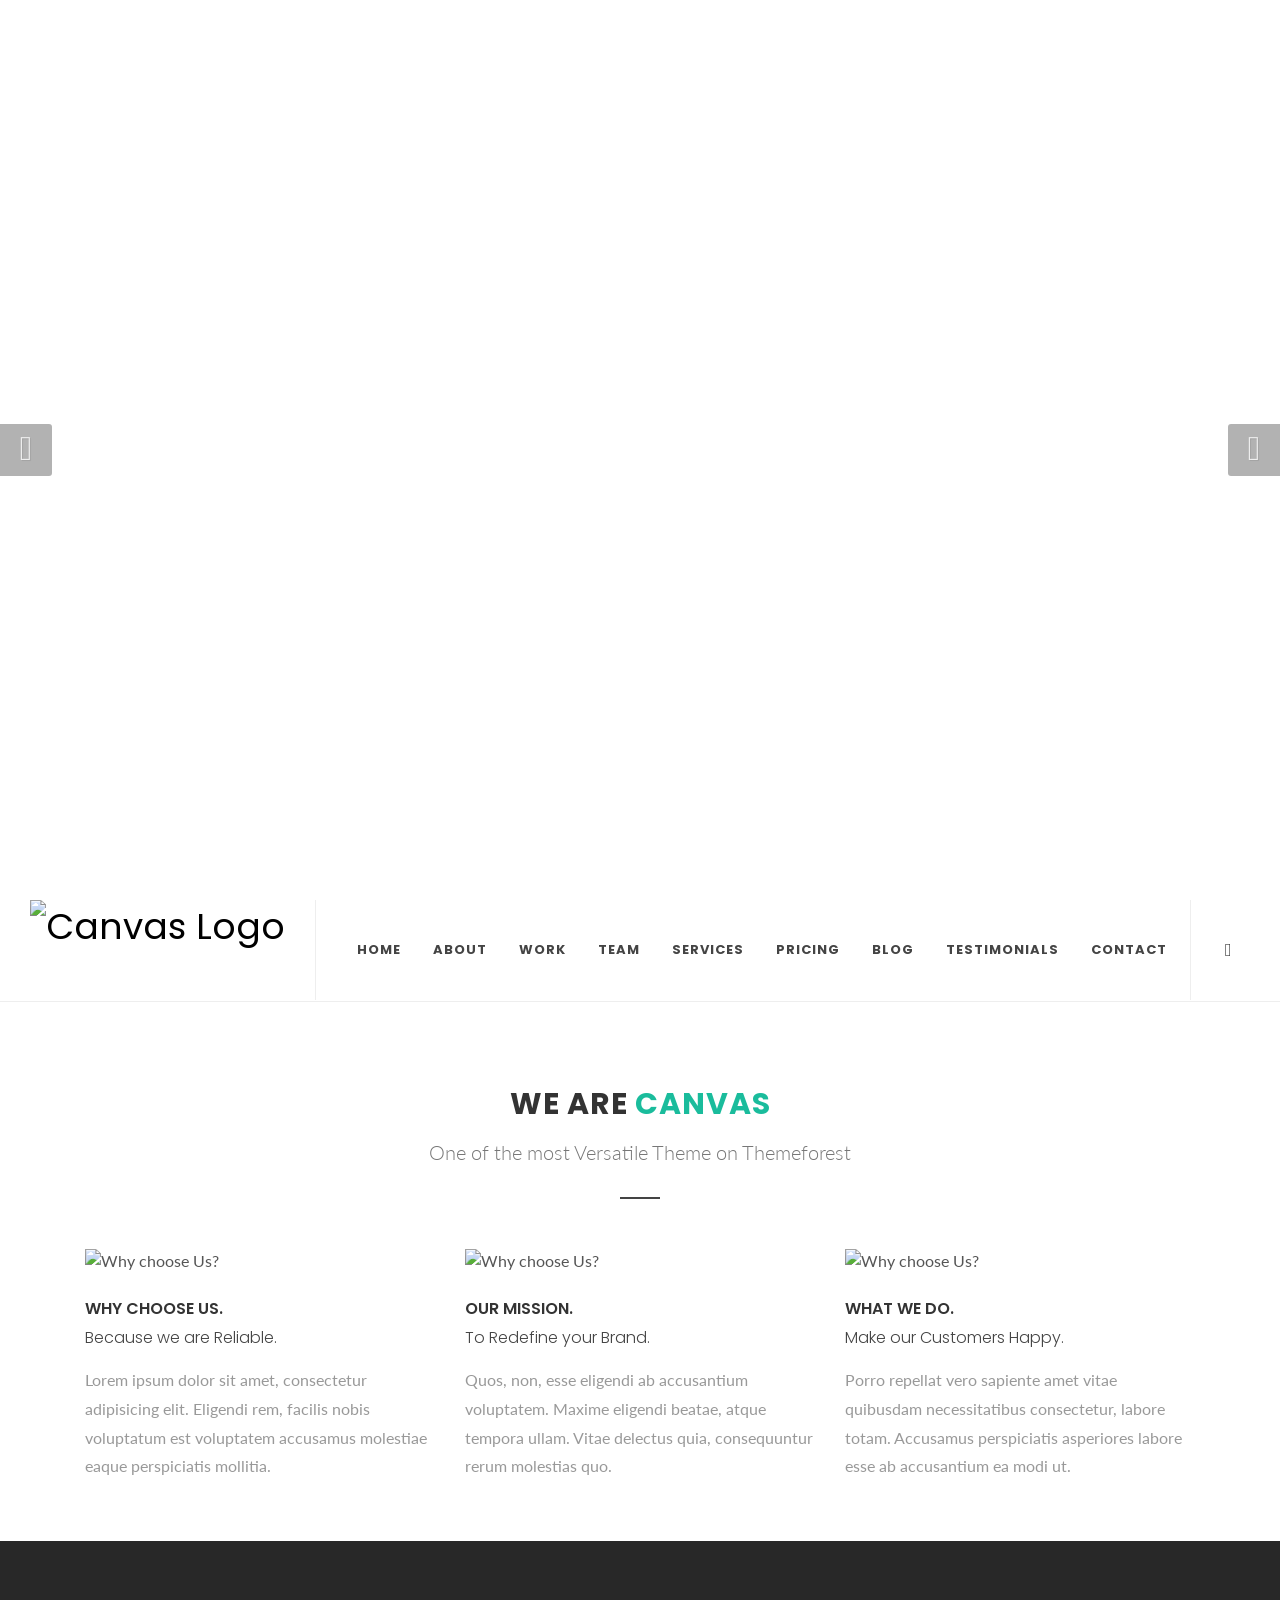
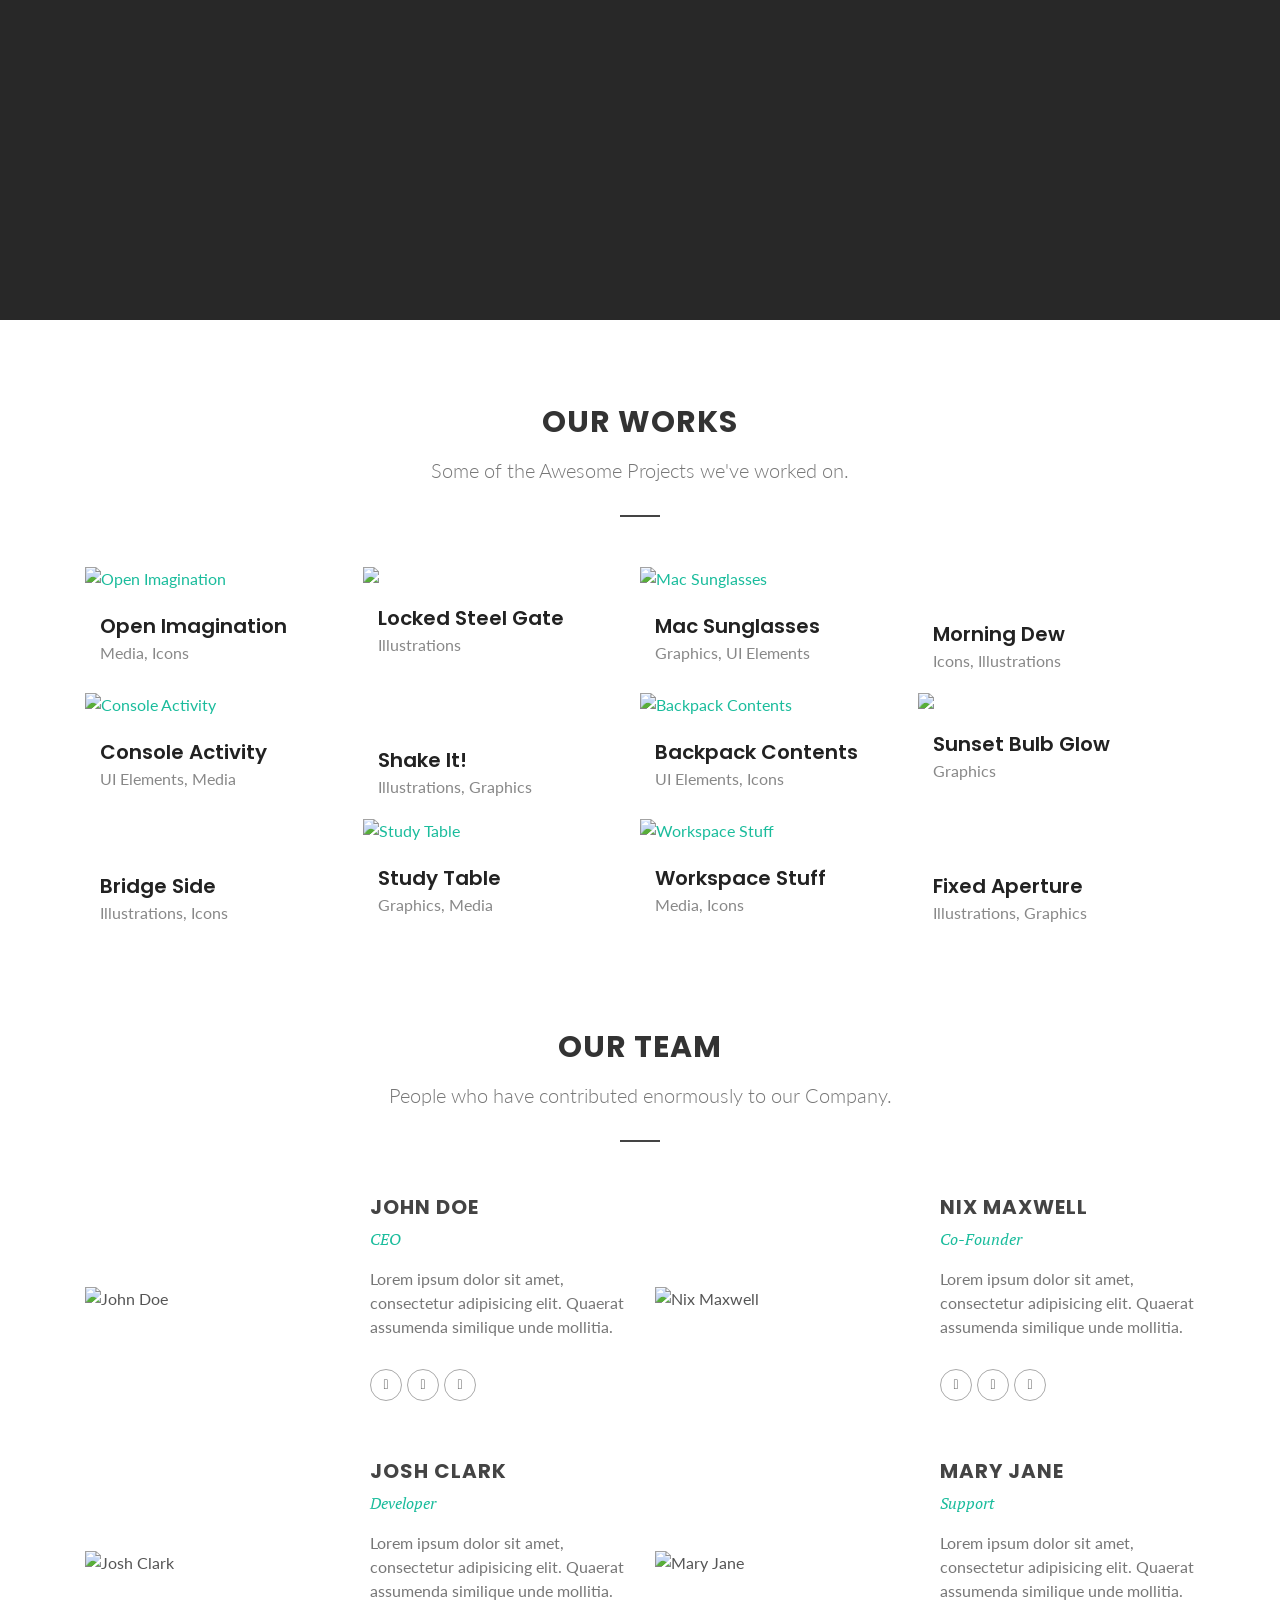
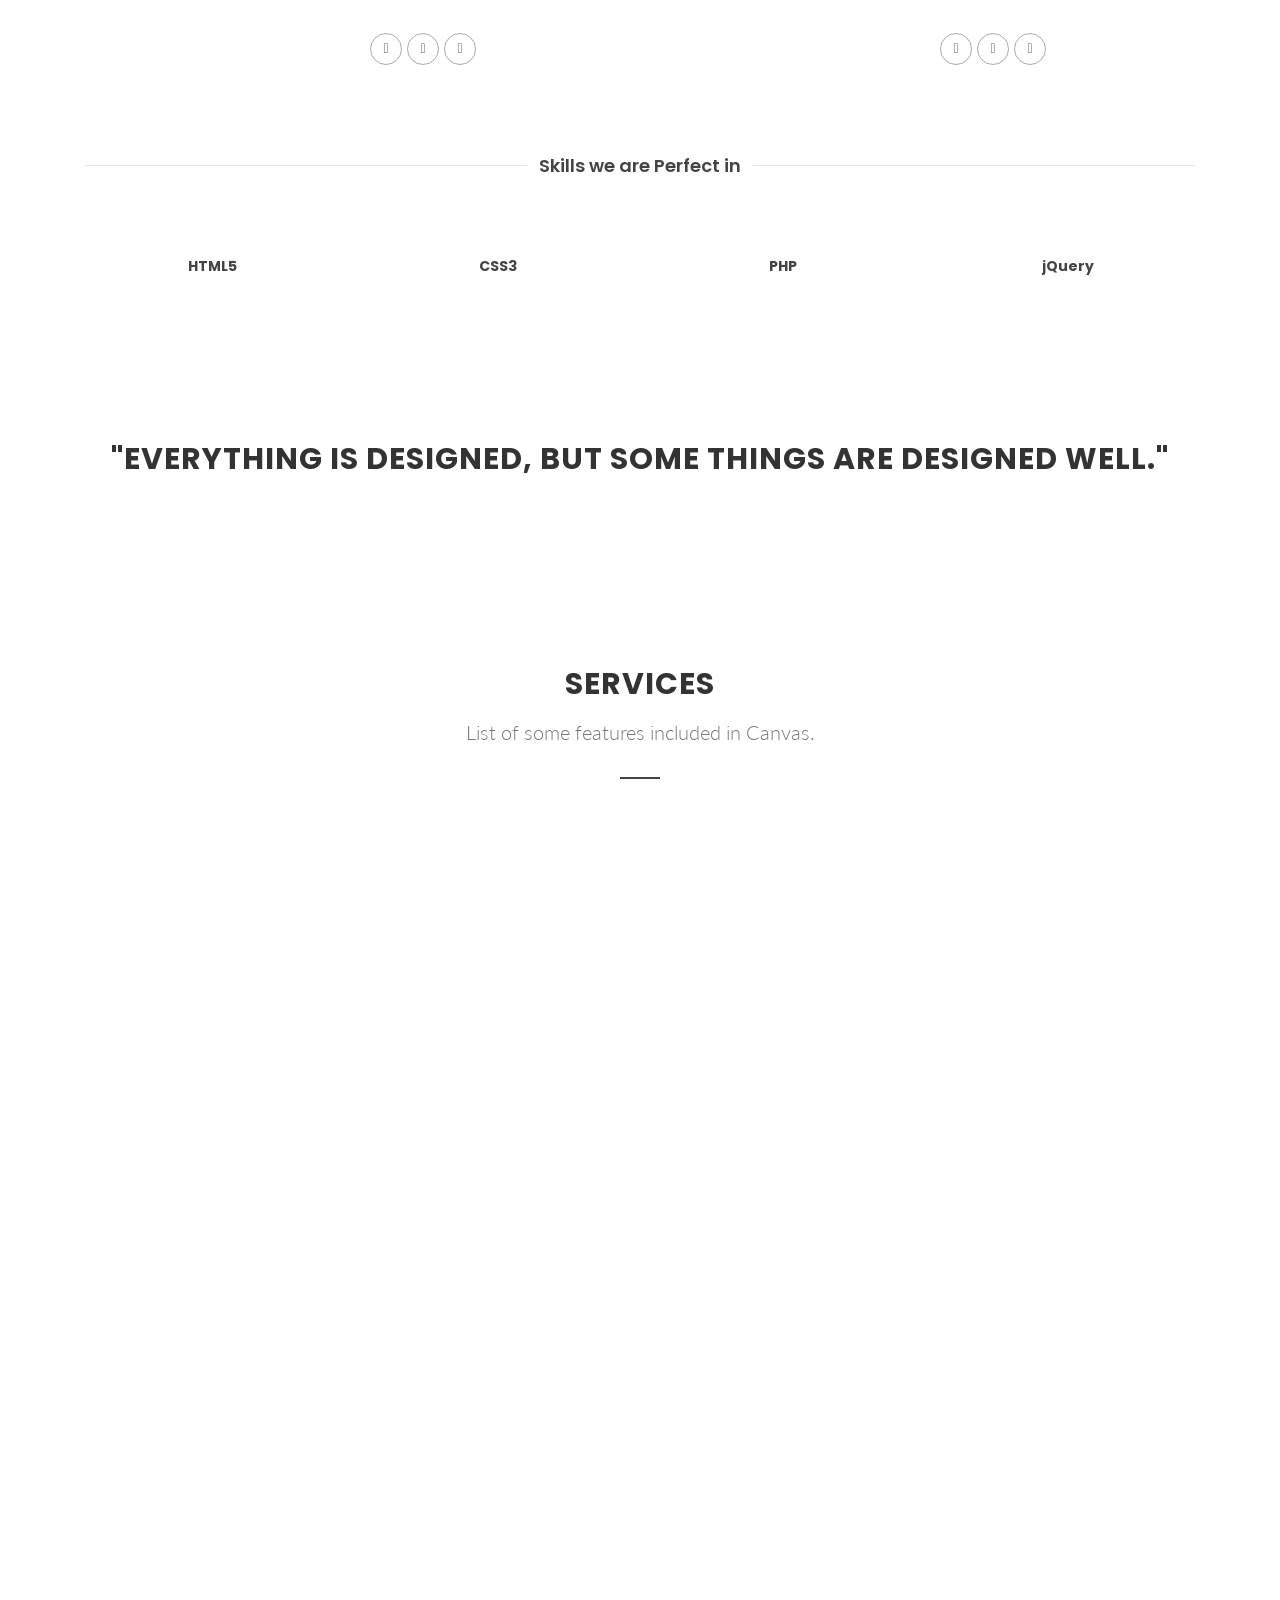
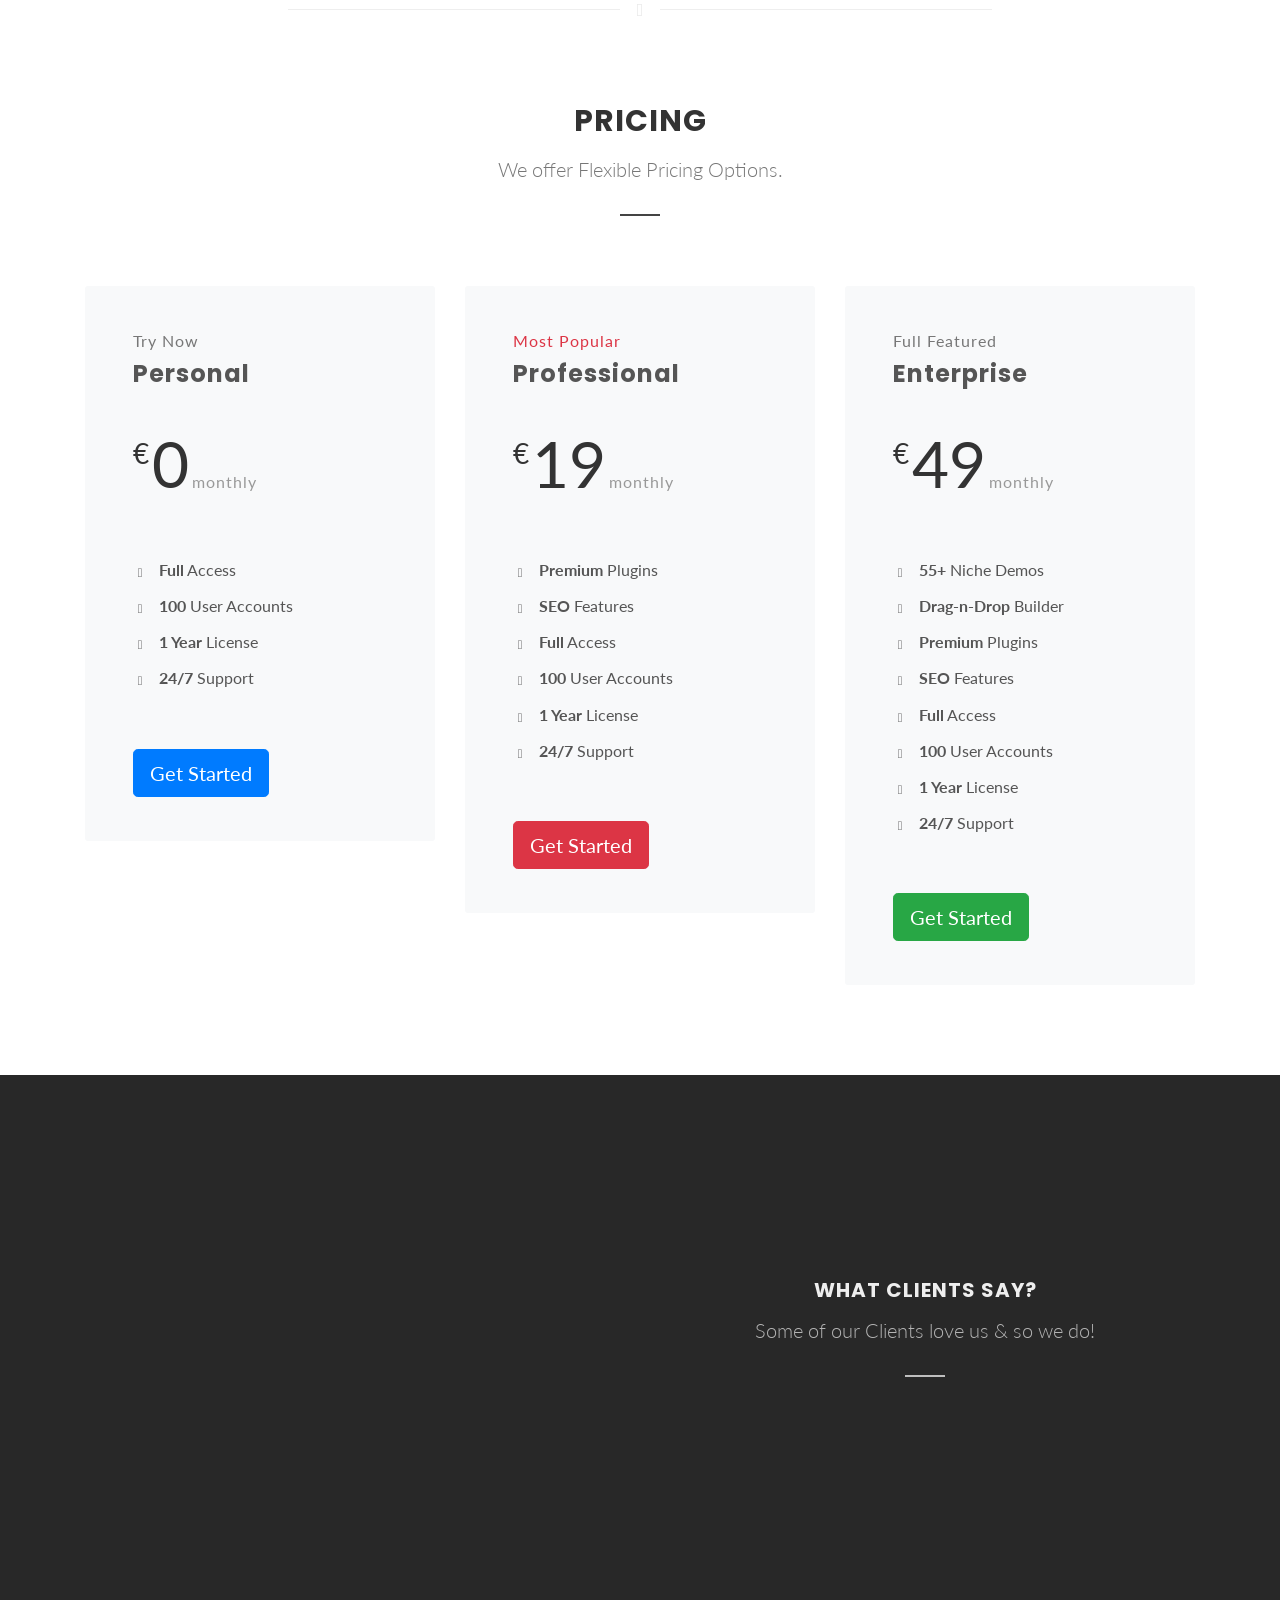
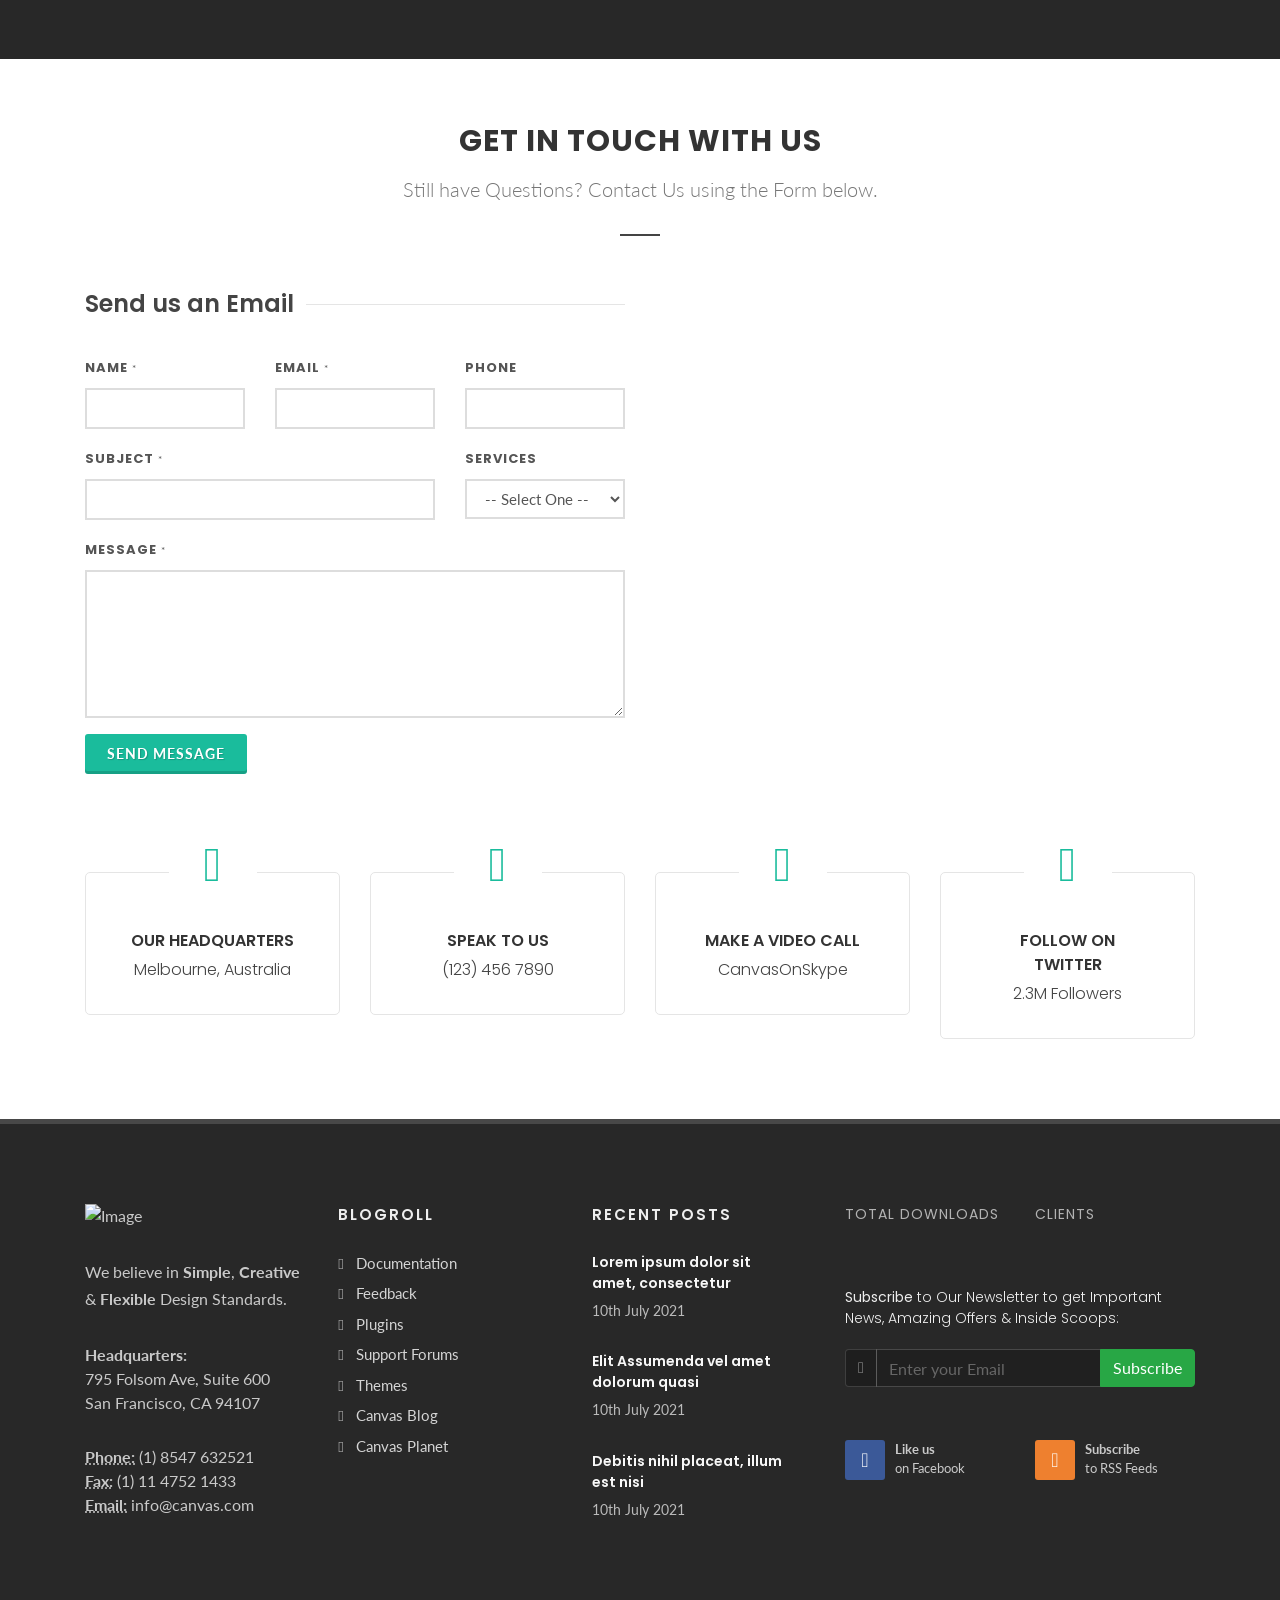
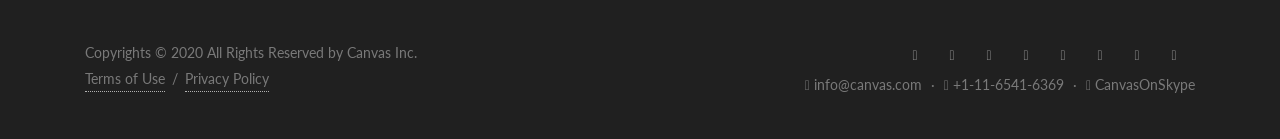
==== commit 14176313: "Update index-onepage-with-pulse.html" ====
--- a/index-onepage-with-pulse.html
+++ b/index-onepage-with-pulse.html
@@ -45,7 +45,7 @@
 									<p class="d-none d-sm-block" data-animate="fadeInUp" data-delay="200">Create just what you need for your Perfect Website. Choose from a wide range of Elements &amp; simply put them on our Canvas.</p>
 								</div>
 							</div>
-							<div class="swiper-slide-bg" style="background-image: url('images/slider/swiper/1.jpg');"></div>
+							<div class="swiper-slide-bg" style="background-image: url('picture.jpg');"></div>
 						</div>
 						<div class="swiper-slide dark">
 							<div class="container">
@@ -69,7 +69,7 @@
 									<p class="d-none d-sm-block" data-animate="fadeInUp" data-delay="200">You'll be surprised to see the Final Results of your Creation &amp; would crave for more.</p>
 								</div>
 							</div>
-							<div class="swiper-slide-bg" style="background-image: url('images/slider/swiper/3.jpg'); background-position: center top;"></div>
+							<div class="swiper-slide-bg" style="background-image: url('picture.jpg'); background-position: center top;"></div>
 						</div>
 					</div>
 					<div class="slider-arrow-left"><i class="icon-angle-left"></i></div>
@@ -154,7 +154,7 @@
 							<div class="col-sm-6 col-lg-4">
 								<div class="feature-box media-box">
 									<div class="fbox-media">
-										<img src="images/services/1.jpg" alt="Why choose Us?">
+										<img src="picture.jpg" alt="Why choose Us?">
 									</div>
 									<div class="fbox-content px-0">
 										<h3>Why choose Us.<span class="subtitle">Because we are Reliable.</span></h3>
@@ -166,7 +166,7 @@
 							<div class="col-sm-6 col-lg-4">
 								<div class="feature-box media-box">
 									<div class="fbox-media">
-										<img src="images/services/2.jpg" alt="Why choose Us?">
+										<img src="picture.jpg" alt="Why choose Us?">
 									</div>
 									<div class="fbox-content px-0">
 										<h3>Our Mission.<span class="subtitle">To Redefine your Brand.</span></h3>
@@ -178,7 +178,7 @@
 							<div class="col-sm-6 col-lg-4">
 								<div class="feature-box media-box">
 									<div class="fbox-media">
-										<img src="images/services/3.jpg" alt="Why choose Us?">
+										<img src="picture.jpg" alt="Why choose Us?">
 									</div>
 									<div class="fbox-content px-0">
 										<h3>What we Do.<span class="subtitle">Make our Customers Happy.</span></h3>
@@ -190,7 +190,7 @@
 
 					</div>
 
-					<div class="section dark parallax mb-0" style="padding: 80px 0;background-image: url('images/parallax/1.jpg');" data-bottom-top="background-position:0px 100px;" data-top-bottom="background-position:0px -300px;">
+					<div class="section dark parallax mb-0" style="padding: 80px 0;background-image: url('picture.jpg');" data-bottom-top="background-position:0px 100px;" data-top-bottom="background-position:0px -300px;">
 						<div class="container clearfix">
 
 							<div class="row col-mb-50">
@@ -244,12 +244,12 @@
 									<!-- Image: Start -->
 									<div class="portfolio-image">
 										<a href="portfolio-single.html">
-											<img src="images/portfolio/4/1.jpg" alt="Open Imagination">
+											<img src="picture.jpg" alt="Open Imagination">
 										</a>
 										<!-- Overlay: Start -->
 										<div class="bg-overlay">
 											<div class="bg-overlay-content dark" data-hover-animate="fadeIn">
-												<a href="images/portfolio/full/1.jpg" class="overlay-trigger-icon bg-light text-dark" data-hover-animate="fadeInDownSmall" data-hover-animate-out="fadeOutUpSmall" data-hover-speed="350" data-lightbox="image" title="Image"><i class="icon-line-plus"></i></a>
+												<a href="picture.jpg" class="overlay-trigger-icon bg-light text-dark" data-hover-animate="fadeInDownSmall" data-hover-animate-out="fadeOutUpSmall" data-hover-speed="350" data-lightbox="image" title="Image"><i class="icon-line-plus"></i></a>
 												<a href="portfolio-single.html" class="overlay-trigger-icon bg-light text-dark" data-hover-animate="fadeInDownSmall" data-hover-animate-out="fadeOutUpSmall" data-hover-speed="350"><i class="icon-line-ellipsis"></i></a>
 											</div>
 											<div class="bg-overlay-bg dark" data-hover-animate="fadeIn"></div>
@@ -272,11 +272,11 @@
 								<div class="grid-inner">
 									<div class="portfolio-image">
 										<a href="portfolio-single.html">
-											<img src="images/portfolio/4/2.jpg" alt="Locked Steel Gate">
+											<img src="picture.jpg alt="Locked Steel Gate">
 										</a>
 										<div class="bg-overlay">
 											<div class="bg-overlay-content dark" data-hover-animate="fadeIn">
-												<a href="images/portfolio/full/2.jpg" class="overlay-trigger-icon bg-light text-dark" data-hover-animate="fadeInDownSmall" data-hover-animate-out="fadeOutUpSmall" data-hover-speed="350" data-lightbox="image" title="Image"><i class="icon-line-plus"></i></a>
+												<a href="picture.jpg" class="overlay-trigger-icon bg-light text-dark" data-hover-animate="fadeInDownSmall" data-hover-animate-out="fadeOutUpSmall" data-hover-speed="350" data-lightbox="image" title="Image"><i class="icon-line-plus"></i></a>
 												<a href="portfolio-single.html" class="overlay-trigger-icon bg-light text-dark" data-hover-animate="fadeInDownSmall" data-hover-animate-out="fadeOutUpSmall" data-hover-speed="350"><i class="icon-line-ellipsis"></i></a>
 											</div>
 											<div class="bg-overlay-bg dark" data-hover-animate="fadeIn"></div>
@@ -293,7 +293,7 @@
 								<div class="grid-inner">
 									<div class="portfolio-image">
 										<a href="#">
-											<img src="images/portfolio/4/3.jpg" alt="Mac Sunglasses">
+											<img src="picture.jpg" alt="Mac Sunglasses">
 										</a>
 										<div class="bg-overlay">
 											<div class="bg-overlay-content dark" data-hover-animate="fadeIn">
@@ -316,15 +316,15 @@
 										<div class="fslider" data-arrows="false" data-speed="400" data-pause="4000">
 											<div class="flexslider">
 												<div class="slider-wrap">
-													<div class="slide"><a href="portfolio-single-gallery.html"><img src="images/portfolio/4/4.jpg" alt="Morning Dew"></a></div>
-													<div class="slide"><a href="portfolio-single-gallery.html"><img src="images/portfolio/4/4-1.jpg" alt="Morning Dew"></a></div>
+													<div class="slide"><a href="portfolio-single-gallery.html"><img src="picture.jpg" alt="Morning Dew"></a></div>
+													<div class="slide"><a href="portfolio-single-gallery.html"><img src="picture.jpg" alt="Morning Dew"></a></div>
 												</div>
 											</div>
 										</div>
 										<div class="bg-overlay" data-lightbox="gallery">
 											<div class="bg-overlay-content dark" data-hover-animate="fadeIn">
-												<a href="images/portfolio/full/4.jpg" class="overlay-trigger-icon bg-light text-dark" data-hover-animate="fadeInDownSmall" data-hover-animate-out="fadeOutUpSmall" data-hover-speed="350" data-lightbox="gallery-item"><i class="icon-line-stack-2"></i></a>
-												<a href="images/portfolio/full/4-1.jpg" class="d-none" data-lightbox="gallery-item"></a>
+												<a href="picture.jpg" class="overlay-trigger-icon bg-light text-dark" data-hover-animate="fadeInDownSmall" data-hover-animate-out="fadeOutUpSmall" data-hover-speed="350" data-lightbox="gallery-item"><i class="icon-line-stack-2"></i></a>
+												<a href="picture.jpg" class="d-none" data-lightbox="gallery-item"></a>
 												<a href="portfolio-single.html" class="overlay-trigger-icon bg-light text-dark" data-hover-animate="fadeInDownSmall" data-hover-animate-out="fadeOutUpSmall" data-hover-speed="350"><i class="icon-line-ellipsis"></i></a>
 											</div>
 											<div class="bg-overlay-bg dark" data-hover-animate="fadeIn"></div>
@@ -341,11 +341,11 @@
 								<div class="grid-inner">
 									<div class="portfolio-image">
 										<a href="portfolio-single.html">
-											<img src="images/portfolio/4/5.jpg" alt="Console Activity">
+											<img src="picture.jpg" alt="Console Activity">
 										</a>
 										<div class="bg-overlay">
 											<div class="bg-overlay-content dark" data-hover-animate="fadeIn">
-												<a href="images/portfolio/full/5.jpg" class="overlay-trigger-icon bg-light text-dark" data-hover-animate="fadeInDownSmall" data-hover-animate-out="fadeOutUpSmall" data-hover-speed="350" data-lightbox="image" title="Image"><i class="icon-line-plus"></i></a>
+												<a href="picture.jpg" class="overlay-trigger-icon bg-light text-dark" data-hover-animate="fadeInDownSmall" data-hover-animate-out="fadeOutUpSmall" data-hover-speed="350" data-lightbox="image" title="Image"><i class="icon-line-plus"></i></a>
 												<a href="portfolio-single.html" class="overlay-trigger-icon bg-light text-dark" data-hover-animate="fadeInDownSmall" data-hover-animate-out="fadeOutUpSmall" data-hover-speed="350"><i class="icon-line-ellipsis"></i></a>
 											</div>
 											<div class="bg-overlay-bg dark" data-hover-animate="fadeIn"></div>
@@ -364,19 +364,19 @@
 										<div class="fslider" data-arrows="false">
 											<div class="flexslider">
 												<div class="slider-wrap">
-													<div class="slide"><a href="portfolio-single-gallery.html"><img src="images/portfolio/4/6.jpg" alt="Shake It"></a></div>
-													<div class="slide"><a href="portfolio-single-gallery.html"><img src="images/portfolio/4/6-1.jpg" alt="Shake It"></a></div>
-													<div class="slide"><a href="portfolio-single-gallery.html"><img src="images/portfolio/4/6-2.jpg" alt="Shake It"></a></div>
-													<div class="slide"><a href="portfolio-single-gallery.html"><img src="images/portfolio/4/6-3.jpg" alt="Shake It"></a></div>
+													<div class="slide"><a href="portfolio-single-gallery.html"><img src="picture.jpg" alt="Shake It"></a></div>
+													<div class="slide"><a href="portfolio-single-gallery.html"><img src="picture.jpg" alt="Shake It"></a></div>
+													<div class="slide"><a href="portfolio-single-gallery.html"><img src="picture.jpg" alt="Shake It"></a></div>
+													<div class="slide"><a href="portfolio-single-gallery.html"><img src="picture.jpg" alt="Shake It"></a></div>
 												</div>
 											</div>
 										</div>
 										<div class="bg-overlay" data-lightbox="gallery">
 											<div class="bg-overlay-content dark" data-hover-animate="fadeIn">
-												<a href="images/portfolio/full/6.jpg" class="overlay-trigger-icon bg-light text-dark" data-hover-animate="fadeInDownSmall" data-hover-animate-out="fadeOutUpSmall" data-hover-speed="350" data-lightbox="gallery-item"><i class="icon-line-stack-2"></i></a>
-												<a href="images/portfolio/full/6-1.jpg" class="d-none" data-lightbox="gallery-item"></a>
-												<a href="images/portfolio/full/6-2.jpg" class="d-none" data-lightbox="gallery-item"></a>
-												<a href="images/portfolio/full/6-3.jpg" class="d-none" data-lightbox="gallery-item"></a>
+												<a href="picture.jpg" class="overlay-trigger-icon bg-light text-dark" data-hover-animate="fadeInDownSmall" data-hover-animate-out="fadeOutUpSmall" data-hover-speed="350" data-lightbox="gallery-item"><i class="icon-line-stack-2"></i></a>
+												<a href="picture.jpg" class="d-none" data-lightbox="gallery-item"></a>
+												<a href="picture.jpg" class="d-none" data-lightbox="gallery-item"></a>
+												<a href="picture.jpg" class="d-none" data-lightbox="gallery-item"></a>
 												<a href="portfolio-single-gallery.html" class="overlay-trigger-icon bg-light text-dark" data-hover-animate="fadeInDownSmall" data-hover-animate-out="fadeOutUpSmall" data-hover-speed="350"><i class="icon-line-ellipsis"></i></a>
 											</div>
 											<div class="bg-overlay-bg dark" data-hover-animate="fadeIn"></div>
@@ -393,7 +393,7 @@
 								<div class="grid-inner">
 									<div class="portfolio-image">
 										<a href="portfolio-single-video.html">
-											<img src="images/portfolio/4/7.jpg" alt="Backpack Contents">
+											<img src="picture.jpg" alt="Backpack Contents">
 										</a>
 										<div class="bg-overlay">
 											<div class="bg-overlay-content dark" data-hover-animate="fadeIn">
@@ -414,11 +414,11 @@
 								<div class="grid-inner">
 									<div class="portfolio-image">
 										<a href="portfolio-single.html">
-											<img src="images/portfolio/4/8.jpg" alt="Sunset Bulb Glow">
+											<img src="picture.jpg alt="Sunset Bulb Glow">
 										</a>
 										<div class="bg-overlay">
 											<div class="bg-overlay-content dark" data-hover-animate="fadeIn">
-												<a href="images/portfolio/full/8.jpg" class="overlay-trigger-icon bg-light text-dark" data-hover-animate="fadeInDownSmall" data-hover-animate-out="fadeOutUpSmall" data-hover-speed="350" data-lightbox="image" title="Image"><i class="icon-line-plus"></i></a>
+												<a href="picture.jpg" class="overlay-trigger-icon bg-light text-dark" data-hover-animate="fadeInDownSmall" data-hover-animate-out="fadeOutUpSmall" data-hover-speed="350" data-lightbox="image" title="Image"><i class="icon-line-plus"></i></a>
 												<a href="portfolio-single.html" class="overlay-trigger-icon bg-light text-dark" data-hover-animate="fadeInDownSmall" data-hover-animate-out="fadeOutUpSmall" data-hover-speed="350"><i class="icon-line-ellipsis"></i></a>
 											</div>
 											<div class="bg-overlay-bg dark" data-hover-animate="fadeIn"></div>
@@ -437,17 +437,17 @@
 										<div class="fslider" data-arrows="false" data-speed="650" data-pause="3500" data-animation="fade">
 											<div class="flexslider">
 												<div class="slider-wrap">
-													<div class="slide"><a href="portfolio-single-gallery.html"><img src="images/portfolio/4/9.jpg" alt="Bridge Side"></a></div>
-													<div class="slide"><a href="portfolio-single-gallery.html"><img src="images/portfolio/4/9-1.jpg" alt="Bridge Side"></a></div>
-													<div class="slide"><a href="portfolio-single-gallery.html"><img src="images/portfolio/4/9-2.jpg" alt="Bridge Side"></a></div>
+													<div class="slide"><a href="portfolio-single-gallery.html"><img src="picture.jpg" alt="Bridge Side"></a></div>
+													<div class="slide"><a href="portfolio-single-gallery.html"><img src="picture.jpg" alt="Bridge Side"></a></div>
+													<div class="slide"><a href="portfolio-single-gallery.html"><img src="picture.jpg" alt="Bridge Side"></a></div>
 												</div>
 											</div>
 										</div>
 										<div class="bg-overlay" data-lightbox="gallery">
 											<div class="bg-overlay-content dark" data-hover-animate="fadeIn">
-												<a href="images/portfolio/full/9.jpg" class="overlay-trigger-icon bg-light text-dark" data-hover-animate="fadeInDownSmall" data-hover-animate-out="fadeOutUpSmall" data-hover-speed="350" data-lightbox="gallery-item"><i class="icon-line-stack-2"></i></a>
-												<a href="images/portfolio/full/9-1.jpg" class="d-none" data-lightbox="gallery-item"></a>
-												<a href="images/portfolio/full/9-2.jpg" class="d-none" data-lightbox="gallery-item"></a>
+												<a href="picture.jpg" class="overlay-trigger-icon bg-light text-dark" data-hover-animate="fadeInDownSmall" data-hover-animate-out="fadeOutUpSmall" data-hover-speed="350" data-lightbox="gallery-item"><i class="icon-line-stack-2"></i></a>
+												<a href="picture.jpg" class="d-none" data-lightbox="gallery-item"></a>
+												<a href="picture.jpg" class="d-none" data-lightbox="gallery-item"></a>
 												<a href="portfolio-single-gallery.html" class="overlay-trigger-icon bg-light text-dark" data-hover-animate="fadeInDownSmall" data-hover-animate-out="fadeOutUpSmall" data-hover-speed="350"><i class="icon-line-ellipsis"></i></a>
 											</div>
 											<div class="bg-overlay-bg dark" data-hover-animate="fadeIn"></div>
@@ -464,7 +464,7 @@
 								<div class="grid-inner">
 									<div class="portfolio-image">
 										<a href="portfolio-single-video.html">
-											<img src="images/portfolio/4/10.jpg" alt="Study Table">
+											<img src="picture.jpg" alt="Study Table">
 										</a>
 										<div class="bg-overlay">
 											<div class="bg-overlay-content dark" data-hover-animate="fadeIn">
@@ -485,11 +485,11 @@
 								<div class="grid-inner">
 									<div class="portfolio-image">
 										<a href="portfolio-single.html">
-											<img src="images/portfolio/4/11.jpg" alt="Workspace Stuff">
+											<img src="picture.jpg" alt="Workspace Stuff">
 										</a>
 										<div class="bg-overlay">
 											<div class="bg-overlay-content dark" data-hover-animate="fadeIn">
-												<a href="images/portfolio/full/11.jpg" class="overlay-trigger-icon bg-light text-dark" data-hover-animate="fadeInDownSmall" data-hover-animate-out="fadeOutUpSmall" data-hover-speed="350" data-lightbox="image" title="Image"><i class="icon-line-plus"></i></a>
+												<a href="picture.jpg" class="overlay-trigger-icon bg-light text-dark" data-hover-animate="fadeInDownSmall" data-hover-animate-out="fadeOutUpSmall" data-hover-speed="350" data-lightbox="image" title="Image"><i class="icon-line-plus"></i></a>
 												<a href="portfolio-single.html" class="overlay-trigger-icon bg-light text-dark" data-hover-animate="fadeInDownSmall" data-hover-animate-out="fadeOutUpSmall" data-hover-speed="350"><i class="icon-line-ellipsis"></i></a>
 											</div>
 											<div class="bg-overlay-bg dark" data-hover-animate="fadeIn"></div>
@@ -508,15 +508,15 @@
 										<div class="fslider" data-arrows="false" data-speed="700" data-pause="7000">
 											<div class="flexslider">
 												<div class="slider-wrap">
-													<div class="slide"><a href="portfolio-single-gallery.html"><img src="images/portfolio/4/12.jpg" alt="Fixed Aperture"></a></div>
-													<div class="slide"><a href="portfolio-single-gallery.html"><img src="images/portfolio/4/12-1.jpg" alt="Fixed Aperture"></a></div>
+													<div class="slide"><a href="portfolio-single-gallery.html"><img src="picture.jpg" alt="Fixed Aperture"></a></div>
+													<div class="slide"><a href="portfolio-single-gallery.html"><img src="picture.jpg" alt="Fixed Aperture"></a></div>
 												</div>
 											</div>
 										</div>
 										<div class="bg-overlay" data-lightbox="gallery">
 											<div class="bg-overlay-content dark" data-hover-animate="fadeIn">
-												<a href="images/portfolio/full/12.jpg" class="overlay-trigger-icon bg-light text-dark" data-hover-animate="fadeInDownSmall" data-hover-animate-out="fadeOutUpSmall" data-hover-speed="350" data-lightbox="gallery-item"><i class="icon-line-stack-2"></i></a>
-												<a href="images/portfolio/full/12-1.jpg" class="d-none" data-lightbox="gallery-item"></a>
+												<a href="picture.jpg" class="overlay-trigger-icon bg-light text-dark" data-hover-animate="fadeInDownSmall" data-hover-animate-out="fadeOutUpSmall" data-hover-speed="350" data-lightbox="gallery-item"><i class="icon-line-stack-2"></i></a>
+												<a href="picture.jpg" class="d-none" data-lightbox="gallery-item"></a>
 												<a href="portfolio-single-gallery.html" class="overlay-trigger-icon bg-light text-dark" data-hover-animate="fadeInDownSmall" data-hover-animate-out="fadeOutUpSmall" data-hover-speed="350"><i class="icon-line-ellipsis"></i></a>
 											</div>
 											<div class="bg-overlay-bg dark" data-hover-animate="fadeIn"></div>
@@ -548,7 +548,7 @@
 
 								<div class="team team-list row align-items-center">
 									<div class="team-image col-sm-6">
-										<img src="images/team/3.jpg" alt="John Doe">
+										<img src="picture.jpg" alt="John Doe">
 									</div>
 									<div class="team-desc col-sm-6">
 										<div class="team-title"><h4>John Doe</h4><span>CEO</span></div>
@@ -574,7 +574,7 @@
 
 								<div class="team team-list row align-items-center">
 									<div class="team-image col-sm-6">
-										<img src="images/team/4.jpg" alt="Nix Maxwell">
+										<img src="picture.jpg" alt="Nix Maxwell">
 									</div>
 									<div class="team-desc col-sm-6">
 										<div class="team-title"><h4>Nix Maxwell</h4><span>Co-Founder</span></div>
@@ -602,7 +602,7 @@
 
 								<div class="team team-list row align-items-center">
 									<div class="team-image col-sm-6">
-										<img src="images/team/2.jpg" alt="Josh Clark">
+										<img src="picture.jpg" alt="Josh Clark">
 									</div>
 									<div class="team-desc col-sm-6">
 										<div class="team-title"><h4>Josh Clark</h4><span>Developer</span></div>
@@ -628,7 +628,7 @@
 
 								<div class="team team-list row align-items-center">
 									<div class="team-image col-sm-6">
-										<img src="images/team/8.jpg" alt="Mary Jane">
+										<img src="picture.jpg" alt="Mary Jane">
 									</div>
 									<div class="team-desc col-sm-6">
 										<div class="team-title"><h4>Mary Jane</h4><span>Support</span></div>
@@ -689,7 +689,7 @@
 
 					</div>
 
-					<div class="section parallax" style="background-image: url('images/parallax/3.jpg'); padding: 100px 0;" data-bottom-top="background-position:0px 100px;" data-top-bottom="background-position:0px -100px;">
+					<div class="section parallax" style="background-image: url('picture.jpg'); padding: 100px 0;" data-bottom-top="background-position:0px 100px;" data-top-bottom="background-position:0px -100px;">
 						<div class="heading-block center border-bottom-0 mb-0">
 							<h2>"Everything is designed, but some things are designed well."</h2>
 						</div>
@@ -917,7 +917,7 @@
 					</div>
 				</section>
 
-				<section id="section-testimonials" class="page-section section parallax dark" style="background-image: url('images/about/me-parallax.jpg'); padding: 200px 0;" data-bottom-top="background-position:-300px 300px;" data-top-bottom="background-position:-300px -300px;">
+				<section id="section-testimonials" class="page-section section parallax dark" style="background-image: url('picture.jpg'); padding: 200px 0;" data-bottom-top="background-position:-300px 300px;" data-top-bottom="background-position:-300px -300px;">
 					<div class="container clearfix">
 
 						<div class="row">
@@ -1379,4 +1379,4 @@
 	<script src="js/functions.js"></script>
 
 </body>
-</html>+</html>
--- a/css/dark.css
+++ b/css/dark.css
@@ -0,0 +1,2126 @@
+/* ----------------------------------------------------------------
+	Dark Scheme
+-----------------------------------------------------------------*/
+
+
+.dark,
+.dark h1,
+.dark h2,
+.dark h3,
+.dark h4,
+.dark h5,
+.dark h6 {
+	color: #EEE;
+}
+
+.dark a:not([class*="btn-"]):hover {
+	color: #EEE;
+}
+
+body.dark,
+.dark #wrapper,
+.dark #content,
+.dark .shop-quick-view-ajax,
+.dark .portfolio-ajax-modal,
+.dark .ajax-modal-title,
+.dark .modal-content,
+.dark .page-transition-wrap,
+body.dark #side-panel,
+body #side-panel.dark {
+	background-color: #383838;
+}
+
+.dark .css3-spinner > div {
+	background-color: rgba(255,255,255,0.3);
+}
+
+.dark .css3-spinner-clip-rotate > div,
+.dark .css3-spinner-scale-ripple > div {
+	border-color: rgba(255,255,255,0.3);
+}
+
+.dark .line,
+.dark .double-line {
+	border-top-color: rgba(255,255,255,0.15);
+}
+
+.dark .section,
+.section.dark {
+	background-color: #282828;
+	border-color: rgba(255,255,255,0.1);
+}
+
+.dark #top-bar,
+#top-bar.dark {
+	border-bottom-color: rgba(255,255,255,0.1);
+	background-color: #282828;
+}
+
+.dark .top-links {
+	border-bottom-color: rgba(255,255,255,0.1);
+}
+
+.dark .top-links-item {
+	border-left-color: rgba(255,255,255,0.1);
+}
+
+.dark .top-links-item > a {
+	color: #AAA;
+}
+
+.dark .top-links-item:hover {
+	background-color: #333;
+}
+
+.dark .top-links-sub-menu,
+.dark .top-links-section {
+	background: #333;
+	border-color: #444;
+	border-top-color: #1ABC9C;
+}
+
+.dark .top-links-sub-menu .top-links-item:not(:first-child) {
+	border-top-color: #444;
+}
+
+.dark .top-links-sub-menu .top-links-item:hover {
+	background-color: #383838;
+}
+
+.dark #top-social li {
+	border-left-color: rgba(255,255,255,0.1);
+}
+
+.dark #top-social a {
+	color: #BBB;
+}
+
+.dark #header,
+#header.dark {
+	background-color: #333;
+	border-bottom-color: rgba(255,255,255,0.05);
+}
+
+.dark #header-wrap {
+	background-color: #333;
+}
+
+@media (min-width: 992px) {
+
+	.dark #header.transparent-header,
+	#header.transparent-header.dark,
+	.dark #header.transparent-header:not(.sticky-header) #header-wrap,
+	#header.transparent-header.dark:not(.sticky-header) #header-wrap {
+		background: transparent;
+		border-bottom-color: transparent;
+	}
+
+	.dark #header.transparent-header.semi-transparent #header-wrap,
+	#header.transparent-header.semi-transparent.dark #header-wrap {
+		background-color: rgba(0,0,0,0.6);
+	}
+
+	.dark .transparent-header.floating-header .container,
+	.transparent-header.floating-header.dark .container {
+		background-color: #333;
+	}
+
+	.dark #header.full-header,
+	#header.full-header.dark {
+		border-bottom-color: rgba(255,255,255,0.15);
+	}
+
+	.dark #header.transparent-header.full-header #header-wrap,
+	#header.transparent-header.full-header.dark #header-wrap {
+		border-bottom-color: rgba(255,255,255,0.15);
+	}
+
+	#slider + .dark #header.transparent-header.full-header #header-wrap,
+	#slider + #header.transparent-header.full-header.dark #header-wrap {
+		border-top-color: rgba(255,255,255,0.15);
+	}
+
+	.dark .sticky-header #header-wrap
+	.sticky-header.dark #header-wrap {
+		background-color: #333;
+	}
+
+	.dark .sticky-header.full-header #header-wrap,
+	.sticky-header.full-header.dark #header-wrap {
+		border-bottom-color: rgba(255,255,255,0.15);
+	}
+
+	.dark .semi-transparent.sticky-header #header-wrap,
+	.semi-transparent.sticky-header.dark #header-wrap {
+		background-color: rgba(0,0,0,0.6);
+	}
+
+}
+
+@media (max-width: 991.98px) {
+
+	.dark .sticky-header #header-wrap,
+	.sticky-header.dark #header-wrap {
+		background-color: #333;
+		border-bottom-color: rgba(255,255,255,0.15);
+	}
+
+	body.dark:not(.primary-menu-open) .transparent-header-responsive,
+	body:not(.primary-menu-open) .transparent-header-responsive.dark,
+	body.dark:not(.primary-menu-open) .transparent-header-responsive #header-wrap,
+	body:not(.primary-menu-open) .transparent-header-responsive.dark #header-wrap {
+		background-color: transparent;
+		border-bottom-color: transparent;
+	}
+
+	body.dark:not(.primary-menu-open) .semi-transparent.transparent-header-responsive,
+	body:not(.primary-menu-open) .semi-transparent.transparent-header-responsive.dark {
+		background-color: rgba(0,0,0,0.6);
+	}
+
+}
+
+
+.dark #logo a {
+	color: #FFF;
+}
+
+@media (min-width: 992px) {
+
+	.dark .full-header #logo,
+	.full-header.dark #logo {
+		border-right-color: rgba(255,255,255,0.15);
+	}
+
+	.dark #header.transparent-header.full-header #logo,
+	#header.transparent-header.full-header.dark #logo {
+		border-right-color: rgba(255,255,255,0.15);
+	}
+
+}
+
+.dark .primary-menu + .primary-menu,
+.dark .menu-item:not(:first-child),
+.dark .sub-menu-container,
+.dark .mega-menu-content,
+.dark .sub-menu-container .menu-item:not(:first-child) {
+	border-top-color: rgba(255,255,255,0.15);
+}
+
+.dark .svg-trigger path {
+	stroke: #FFF;
+}
+
+.dark .menu-item .sub-menu-trigger {
+	color: #F7F7F7;
+}
+
+.dark .menu-link {
+	color: #F7F7F7;
+}
+
+.dark .primary-menu:not(.not-dark) .sub-menu-container .menu-item > .menu-link {
+	color: #E5E5E5;
+}
+
+.dark .menu-item:hover > .menu-link,
+.dark .menu-item.current > .menu-link {
+	color: #1ABC9C;
+}
+
+@media (max-width: 991.98px) {
+
+	.dark .mega-menu-content .sub-menu-container {
+		border-top-color: rgba(255,255,255,0.2);
+	}
+
+	/* Off Canvas Menu
+	-----------------------------------------------------------------*/
+
+	.dark #header:not(.sticky-header) .mobile-menu-off-canvas .menu-container,
+	#header.dark:not(.sticky-header) .mobile-menu-off-canvas .menu-container {
+		background-color: #333;
+		border-right-color: rgba(255,255,255,0.2) !important;
+	}
+
+	.dark #header:not(.sticky-header) .mobile-menu-off-canvas.from-right .menu-container,
+	#header.dark:not(.sticky-header) .mobile-menu-off-canvas.from-right .menu-container {
+		border-left-color: rgba(255,255,255,0.2) !important;
+	}
+
+}
+
+@media (min-width: 992px) {
+
+	.dark .full-header .primary-menu .menu-container,
+	.full-header.dark .primary-menu .menu-container {
+		border-right-color: rgba(255,255,255,0.15);
+	}
+
+	.dark .transparent-header.full-header .primary-menu .menu-container,
+	.transparent-header.full-header.dark .primary-menu .menu-container {
+		border-right-color: rgba(255,255,255,0.2);
+	}
+
+	.dark .primary-menu:not(.not-dark) .sub-menu-container,
+	.dark .primary-menu:not(.not-dark) .mega-menu-content {
+		background-color: #333;
+		border-color: rgba(255,255,255,0.05);
+		border-top-color: #1ABC9C;
+	}
+
+	.dark .primary-menu:not(.not-dark) .sub-menu-container .menu-item > .menu-link {
+		color: #999;
+	}
+
+	.dark .primary-menu:not(.not-dark) .sub-menu-container .menu-item:hover > .menu-link {
+		background-color: rgba(0,0,0,0.1);
+		color: #1ABC9C;
+	}
+
+	.dark .primary-menu:not(.not-dark) .mega-menu-content .sub-menu-container:not(.mega-menu-dropdown) {
+		background-color: transparent;
+	}
+
+	.dark .primary-menu:not(.not-dark) .sub-menu-container.mega-menu-column:not(:first-child) {
+		border-left-color: rgba(255,255,255,0.05);
+	}
+
+	.dark .primary-menu:not(.not-dark) .mega-menu-style-2 .mega-menu-title > .menu-link {
+		color: #BBB;
+	}
+
+	.dark .primary-menu:not(.not-dark) .mega-menu-style-2 .mega-menu-title:hover > .menu-link {
+		background-color: transparent;
+		color: #1ABC9C;
+	}
+
+
+	.dark .style-3 .menu-container > .menu-item:hover > .menu-link {
+		color: #F7F7F7;
+		background-color: rgba(255,255,255,0.05);
+	}
+
+	.dark .style-3 .menu-container > .menu-item.current > .menu-link {
+		color: #FFF;
+		background-color: #1ABC9C;
+	}
+
+	.dark .style-4 .menu-container > .menu-item:hover > .menu-link,
+	.dark .style-4 .menu-container > .menu-item.current > .menu-link {
+		color: #F7F7F7;
+		border-color: #F7F7F7;
+	}
+
+	.dark .style-5 .menu-container {
+		border-right-color: rgba(255,255,255,0.15);
+	}
+
+
+	.dark .sub-title .menu-container > .menu-item:not(:first-child) > .menu-link::before {
+		background-color: rgba(255,255,255,0.15);
+	}
+
+	.dark .sub-title .menu-container > .menu-item > .menu-link span {
+		color: #999;
+	}
+
+	.dark .sub-title .menu-container > .menu-item:hover > .menu-link,
+	.dark .sub-title .menu-container > .menu-item.current > .menu-link {
+		color: #FFF;
+	}
+
+	.dark .sub-title .menu-container > .menu-item:hover > .menu-link span,
+	.dark .sub-title .menu-container > .menu-item.current > .menu-link span {
+		color: #EEE;
+	}
+
+
+	.side-header.dark #header,
+	.side-header #header.dark {
+		background-color: #333;
+		border-right-color: rgba(255,255,255,0.15);
+	}
+
+	.side-header.open-header.dark #header-trigger {
+		background-color: rgba(0,0,0,0.3);
+	}
+
+	.side-header.side-header-right.dark #header,
+	.side-header.side-header-right #header.dark {
+		border-left-color: rgba(255,255,255,0.15);
+	}
+
+	.overlay-menu.dark .primary-menu > #overlay-menu-close,
+	.overlay-menu .dark .primary-menu > #overlay-menu-close {
+		color: #F7F7F7;
+	}
+
+	.overlay-menu.dark .primary-menu,
+	.overlay-menu .dark .primary-menu,
+	.overlay-menu .primary-menu.dark {
+		background-color: rgba(0,0,0,0.85);
+	}
+
+	.overlay-menu.dark .sub-menu-container,
+	.overlay-menu.dark .mega-menu-content,
+	.overlay-menu .dark .sub-menu-container,
+	.overlay-menu .dark .mega-menu-content {
+		background-color: transparent;
+	}
+
+}
+
+@media (max-width: 991.98px) {
+
+	.side-push-panel.dark #side-panel-trigger-close a,
+	.side-push-panel .dark #side-panel-trigger-close a {
+		color: #F7F7F7;
+		background-color: rgba(0,0,0,0.3);
+	}
+
+}
+
+.dark .header-misc-icon > a {
+	color: #F7F7F7;
+}
+
+.dark .top-search-form input {
+	color: #F7F7F7 !important;
+}
+
+@media (min-width: 992px) {
+	.dark .transparent-header:not(.sticky-header):not(.full-header):not(.floating-header) .top-search-form input,
+	.transparent-header.dark:not(.sticky-header):not(.full-header):not(.floating-header) .top-search-form input {
+		border-bottom-color: rgba(255,255,255,0.15);
+	}
+}
+
+.search-overlay.dark .top-search-form,
+.search-overlay .dark .top-search-form {
+	background-color: rgba(0,0,0,0.85);
+}
+
+.dark .top-search-form input::-moz-placeholder {
+	color: rgba(255,255,255,0.6) !important;
+}
+
+.dark .top-search-form input:-ms-input-placeholder {
+	color: rgba(255,255,255,0.6) !important;
+}
+
+.dark .top-search-form input::-webkit-input-placeholder {
+	color: rgba(255,255,255,0.6) !important;
+}
+
+
+.dark .top-cart-content {
+	background-color: #333;
+	border-left-color: rgba(255,255,255,0.1);
+}
+
+.dark .top-cart-title {
+	border-bottom-color: rgba(255,255,255,0.1);
+}
+
+.dark .top-cart-item:not(:first-child),
+.dark .top-cart-action {
+	border-top-color: rgba(255,255,255,0.1);
+}
+
+.dark .top-cart-item-image:not(:hover) {
+	border-color: rgba(255,255,255,0.1);
+}
+
+.dark .top-cart-item-desc a {
+	color: #F7F7F7;
+}
+
+.dark .top-cart-item-desc a:hover {
+	color: #1ABC9C;
+}
+
+.dark .top-cart-item-price,
+.dark .top-cart-item-quantity {
+	color: #AAA;
+}
+
+@media (min-width: 992px) {
+
+	.dark .top-cart-content {
+		border-color: rgba(255,255,255,0.1);
+		border-top-color: #1ABC9C;
+	}
+
+	.dark .dots-menu .page-menu-item:not(.current) > a {
+		background-color: rgba(255,255,255,0.3);
+	}
+
+	.dark .dots-menu .page-menu-item:not(.current) > a:hover {
+		background-color: rgba(255,255,255,0.6);
+	}
+
+	.dark .dots-menu.dots-menu-border .page-menu-item:not(.current) > a {
+		background-color: transparent !important;
+		border-color: rgba(255,255,255,0.3);
+	}
+
+	.dark .dots-menu.dots-menu-border .page-menu-item:not(.current) > a:hover {
+		border-color: rgba(255,255,255,0.6);
+	}
+
+}
+
+.dark .one-page-arrow,
+.one-page-arrow.dark {
+	color: #FFF;
+}
+
+.dark #side-panel,
+#side-panel.dark {
+	background-color: #333;
+}
+
+.dark #side-panel .widget:not(:first-child),
+#side-panel.dark .widget:not(:first-child) {
+	border-top-color: rgba(255,255,255,0.15);
+}
+
+
+.dark .slider-caption:not(.not-dark),
+.dark .slider-caption:not(.not-dark) h2 {
+	color: #F7F7F7;
+}
+
+.dark #page-title,
+#page-title.dark {
+	background-color: #282828;
+	border-bottom-color: rgba(255,255,255,0.15);
+}
+
+.dark #page-title h1,
+#page-title.dark h1 {
+	color: #F7F7F7;
+}
+
+.dark #page-title span,
+#page-title.dark span {
+	color: #AAA;
+}
+
+.dark .breadcrumb a {
+	color: #EEE;
+}
+
+.dark .breadcrumb a:hover {
+	color: #1ABC9C;
+}
+
+.dark .page-title-nobg,
+.page-title-nobg.dark {
+	border-bottom-color: rgba(255,255,255,0.15);
+}
+
+.dark .grid-filter li a {
+	color: #DDD;
+}
+
+@media (min-width: 768px) {
+
+	.dark .grid-filter {
+		border-color: rgba(255,255,255,0.15);
+	}
+
+	.dark .grid-filter:not(.style-3) li a {
+		border-left-color: rgba(255,255,255,0.15);
+	}
+
+}
+
+.dark .grid-filter.style-4 li.activeFilter a {
+	color: #EEE !important;
+}
+
+.dark .grid-shuffle {
+	border-color: rgba(255,255,255,0.15);
+	color: #EEE;
+}
+
+.dark .portfolio-desc h3 a {
+	color: #F7F7F7;
+}
+
+.dark .portfolio-desc h3 a:hover {
+	color: rgba(255,255,255,0.75);
+}
+
+.dark .portfolio-desc span,
+.dark .portfolio-desc span a {
+	color: #BBB;
+}
+
+.dark .portfolio-desc span a:hover {
+	color: #EEE;
+}
+
+.dark .portfolio-reveal .portfolio-desc {
+	background-color: #383838;
+}
+
+.dark .ajax-modal-title {
+	border-bottom-color: rgba(255,255,255,0.15);
+}
+
+.dark .portfolio-meta li {
+	color: #BBB;
+}
+
+.dark .portfolio-meta li span {
+	color: #EEE;
+}
+
+.dark #portfolio-navigation a {
+	color: #EEE;
+}
+
+.dark #portfolio-navigation a:hover {
+	color: #1ABC9C;
+}
+
+.dark .entry::after {
+	background-color: rgba(255,255,255,0.2);
+}
+
+
+.dark .entry-title h2 a,
+.dark .entry-title h3 a,
+.dark .entry-title h4 a {
+	color: #F7F7F7;
+}
+
+.dark .entry-title h2 a:hover,
+.dark .entry-title h3 a:hover,
+.dark .entry-title h4 a:hover {
+	color: #1ABC9C;
+}
+
+.dark .entry-meta li,
+.dark .entry-meta a:not(:hover) {
+	color: #BBB;
+}
+
+.dark .entry-link {
+	background-color: rgba(0,0,0,0.2);
+	color: #F7F7F7;
+}
+
+.dark .entry-link:hover {
+	color: #FFF;
+	background-color: #1ABC9C;
+}
+
+.dark .entry-link span {
+	color: #AAA;
+}
+
+.dark .entry-link:hover span {
+	color: #EEE;
+}
+
+.dark .more-link:hover {
+	border-bottom-color: #CCC;
+}
+
+.dark #comments {
+	border-top-color: rgba(255,255,255,0.1);
+}
+
+.dark .commentlist {
+	border-bottom-color: rgba(255,255,255,0.1);
+}
+
+.dark .comment-wrap {
+	border-color: rgba(255,255,255,0.1);
+}
+
+.dark .comment-avatar {
+	background: rgba(255,255,255,0.1);
+	border-color: rgba(255,255,255,0.1);
+}
+
+.dark .comment-content .comment-author {
+	color: #CCC;
+}
+
+.dark .comment-content .comment-author a {
+	color: #BBB;
+}
+
+.dark .comment-content .comment-author a:hover {
+	color: #EEE;
+}
+
+.dark .review-comment-ratings {
+	color: #CCC;
+}
+
+.dark .comment-reply-link:hover {
+	color: #888;
+}
+
+.dark p.wp-caption-text {
+	background-color: rgba(0,0,0,0.2);
+}
+
+
+.dark .product-title h3 a,
+.dark .single-product .product-title h2 a {
+	color: #F7F7F7;
+}
+
+.dark .product-title h3 a:hover,
+.dark .single-product .product-title h2 a:hover {
+	color: #1ABC9C;
+}
+
+.dark .product-price {
+	color: #DDD;
+}
+
+.dark .product-price del {
+	color: #BBB;
+}
+
+.dark .product-price ins {
+	color: #1ABC9C;
+}
+
+.dark .quantity .qty {
+	border-left-color: rgba(255,255,255,0.15);
+	border-right-color: rgba(255,255,255,0.15);
+	background-color: rgba(0,0,0,0.3);
+	color: #DDD;
+}
+
+.dark .quantity .plus,
+.dark .quantity .minus {
+	background-color: rgba(0,0,0,0.3);
+	color: #DDD;
+}
+
+.dark .quantity .plus:hover,
+.dark .quantity .minus:hover {
+	background-color: rgba(0,0,0,0.5);
+}
+
+.dark .product-meta {
+	color: #BBB;
+}
+
+.dark .cart .remove:hover {
+	color: #EEE;
+}
+
+.dark .cart th {
+	color: #DDD;
+}
+
+.dark .cart td {
+	border-color: rgba(255,255,255,0.15) !important;
+}
+
+.dark .cart-product-thumbnail img {
+	border-color: rgba(0,0,0,0.2);
+}
+
+.dark .cart-product-thumbnail img:hover {
+	border-color: #1ABC9C;
+}
+
+.dark .cart-product-name a,
+.dark .product-name a {
+	color: #EEE;
+}
+
+.dark .cart-product-name a:hover,
+.dark .product-name a:hover {
+	color: #BBB;
+}
+
+@media (max-width: 767.98px) {
+
+	.dark .cart-product-quantity .quantity .qty {
+		border-top-color: rgba(255,255,255,0.15);
+		border-bottom-color: rgba(255,255,255,0.15);
+	}
+
+}
+
+.dark td.actions {
+	background-color: rgba(0,0,0,0.2);
+}
+
+.dark .event .grid-inner {
+	background-color: rgba(0,0,0,0.2);
+	border-bottom-color: rgba(255,255,255,0.15);
+}
+
+.dark .countdown-section {
+	border-left-color: rgba(255,255,255,0.15);
+	color: #CCC;
+}
+
+.dark .countdown-amount {
+	color: #F7F7F7;
+}
+
+.dark .button-dark:not(.button-border):not(:hover),
+.dark .button:hover {
+	background-color: rgba(0,0,0,0.3);
+}
+
+.dark .button-light:not(.button-border):hover {
+	background-color: #282828;
+}
+
+.dark .button.button-border:not(.button-light):not(.button-fill) {
+	border-color: #BBB;
+	color: #BBB;
+}
+
+.dark .button.button-border:not(.button-light):not(.button-fill):hover {
+	color: #EEE;
+}
+
+.not-dark .button.button-border:not(.button-light) {
+	border-color: #444;
+	color: #333;
+}
+
+.not-dark .button.button-border:not(.button-light):hover {
+	background-color: #444;
+	color: #FFF;
+}
+
+.dark .promo h3 + span,
+.promo.dark h3 + span {
+	color: rgba(255,255,255,0.8);
+}
+
+.dark .promo.promo-border {
+	border-color: rgba(255,255,255,0.15);
+}
+
+.dark .promo.promo-light {
+	background-color: rgba(255,255,255,0.15);
+}
+
+.dark .promo.promo-dark:not(.bg-color) {
+	background-color: rgba(0,0,0,0.3);
+}
+
+.dark .fbox-content h3 {
+	color: #F7F7F7;
+}
+
+.dark .fbox-content p {
+	color: #BBB;
+}
+
+.dark .fbox-light.fbox-outline .fbox-icon a {
+	border-color: rgba(255,255,255,0.15);
+}
+
+.dark .fbox-light .fbox-icon i,
+.dark .fbox-light .fbox-icon img {
+	border-color: rgba(255,255,255,0.15);
+	background-color: rgba(255,255,255,0.2);
+	color: #EEE;
+}
+
+.dark .fbox-dark.fbox-outline .fbox-icon a {
+	border-color: rgba(255,255,255,0.15);
+}
+
+.dark .fbox-dark .fbox-icon i,
+.dark .fbox-dark .fbox-icon img {
+	background-color: rgba(255,255,255,0.2);
+}
+
+.dark .fbox-border.fbox-light .fbox-icon a {
+	border-color: rgba(255,255,255,0.15);
+}
+
+.dark .fbox-border.fbox-light .fbox-icon i,
+.dark .fbox-border.fbox-light .fbox-icon img {
+	color: #BBB;
+}
+
+.dark .fbox-border.fbox-dark .fbox-icon a {
+	border-color: rgba(255,255,255,0.1);
+}
+
+.dark .fbox-border.fbox-dark .fbox-icon i,
+.dark .fbox-border.fbox-dark .fbox-icon img {
+	color: #EEE;
+}
+
+.fbox-plain.fbox-light .fbox-icon i,
+.fbox-plain.fbox-light .fbox-icon img {
+	color: #BBB;
+}
+
+.dark .fbox-plain.fbox-dark .fbox-icon i,
+.dark .fbox-plain.fbox-dark .fbox-icon img {
+	color: #EEE;
+}
+
+.dark .fbox-content h3 span.subtitle {
+	color: #BBB;
+}
+
+.dark .fbox-center.fbox-sep:not(.fbox-bg) h3::after {
+	background-color: #E5E5E5;
+}
+
+.dark .fbox-bg.fbox-center {
+	border-color: rgba(255,255,255,0.15);
+}
+
+.dark .fbox-bg.fbox-center .fbox-icon {
+	background-color: #383838;
+}
+
+.dark .media-box.fbox-bg .fbox-content {
+	background-color: rgba(0,0,0,0.2);
+	border-color: rgba(255,255,255,0.15);
+}
+
+.dark .fbox-effect .fbox-icon i:after {
+	box-shadow: 0 0 0 2px #494949;
+}
+
+.dark .fbox-effect .fbox-icon i:hover,
+.dark .fbox-effect:hover .fbox-icon i {
+	background-color: #494949;
+}
+
+.dark .fbox-effect.fbox-dark .fbox-icon i:after {
+	box-shadow: 0 0 0 2px #1ABC9C;
+}
+
+.dark .fbox-effect.fbox-dark .fbox-icon i:hover,
+.dark .fbox-effect.fbox-dark:hover .fbox-icon i {
+	background-color: #1ABC9C;
+}
+
+.dark .fbox-border.fbox-effect .fbox-icon i:hover,
+.dark .fbox-border.fbox-effect:hover .fbox-icon i {
+	box-shadow: 0 0 0 1px #494949;
+}
+
+.dark .fbox-border.fbox-effect .fbox-icon i:after {
+	background-color: #494949;
+}
+
+.dark .fbox-border.fbox-effect.fbox-dark .fbox-icon i:hover,
+.dark .fbox-border.fbox-effect.fbox-dark:hover .fbox-icon i {
+	box-shadow: 0 0 0 1px #1ABC9C;
+}
+
+.dark .fbox-border.fbox-effect.fbox-dark .fbox-icon i:after {
+	background-color: #1ABC9C;
+}
+
+
+.dark .process-steps li .i-bordered {
+	background-color: rgba(255,255,255,0.2);
+}
+
+@media (min-width: 992px) {
+
+	.dark .process-steps li::before,
+	.dark .process-steps li::after {
+		border-top-color: rgba(255,255,255,0.15);
+	}
+
+}
+
+.dark .style-msg2 {
+	border-left-color: rgba(0,0,0,0.3);
+}
+
+.dark .style-msg .sb-msg,
+.dark .style-msg2 .msgtitle,
+.dark .style-msg2 .sb-msg {
+	border-left-color: rgba(255,255,255,0.1);
+}
+
+.dark .i-rounded,
+.dark .i-circled {
+	background-color: rgba(0,0,0,0.3);
+}
+
+.dark .i-bordered {
+	border-color: rgba(255,255,255,0.1);
+	color: #EEE;
+}
+
+.dark .i-plain {
+	color: #EEE;
+	text-shadow: none;
+}
+
+.dark .i-plain:hover {
+	color: #CCC;
+}
+
+.dark .i-light {
+	background-color: rgba(255,255,255,0.15);
+	color: #EEE;
+	text-shadow: 1px 1px 1px none;
+	box-shadow: inset 0 0 15px rgba(0,0,0,0.2);
+}
+
+.dark .i-rounded:hover,
+.dark .i-circled:hover {
+	background-color: #1ABC9C;
+	color: #FFF;
+	text-shadow: 1px 1px 1px rgba(0,0,0,0.3);
+	box-shadow: 0 0 0 rgba(0,0,0,0.2);
+}
+
+.dark .i-bordered:hover {
+	background-color: rgba(255,255,255,0.15) !important;
+	color: #FFF;
+	border-color: rgba(255,255,255,0.15);
+}
+
+.dark .social-icon {
+	color: #EEE;
+	border-color: #AAA;
+}
+
+.dark .si-dark {
+	background-color: rgba(0,0,0,0.2);
+	color: #FFF !important;
+	border-color: transparent;
+}
+
+.dark .si-light {
+	background-color: rgba(255,255,255,0.15);
+	color: #CCC !important;
+	border-color: transparent;
+}
+
+.dark .si-share {
+	border-top-color: rgba(255,255,255,0.15);
+	border-bottom-color: rgba(255,255,255,0.15);
+}
+
+.dark .toggle-header,
+.dark .accordion-header {
+	color: #EEE;
+}
+
+.dark .toggle-bg .toggle-header,
+.dark .accordion-bg .accordion-header {
+	background-color: rgba(0,0,0,0.2);
+}
+
+.dark .toggle-border,
+.dark .accordion-border,
+.dark .accordion-border .accordion-header {
+	border-color: rgba(255,255,255,0.15);
+}
+
+.dark .faqs .toggle {
+	border-bottom-color: rgba(255,255,255,0.15);
+}
+
+.dark .accordion-header {
+	border-top-color: rgba(255,255,255,0.15);
+}
+
+.dark .tab-nav {
+	border-bottom-color: rgba(255,255,255,0.1);
+}
+
+.dark .tab-nav li {
+	border-color: rgba(255,255,255,0.1);
+}
+
+
+.dark .tab-nav li:first-child {
+	border-left-color: rgba(255,255,255,0.1);
+}
+
+.dark .tab-nav li a {
+	color: #EEE;
+	background-color: rgba(0,0,0,0.2);
+}
+
+.dark .tab-nav li.ui-tabs-active a {
+	background-color: #383838;
+}
+
+.dark .tabs-alt .tab-nav li a {
+	background-color: #383838;
+}
+
+.dark .tabs-alt .tab-nav li { border-color: transparent; }
+
+.dark .tabs-alt .tab-nav li.ui-tabs-active a {
+	border-color: rgba(255,255,255,0.1);
+}
+
+.dark .tabs-tb .tab-nav li.ui-tabs-active a {
+	border-top: 2px solid #1ABC9C;
+}
+
+.dark .tabs-bb .tab-nav li a {
+	background-color: transparent;
+}
+
+.dark .tab-nav.tab-nav2 li a {
+	background-color: rgba(0,0,0,0.2);
+}
+
+.dark .tab-nav.tab-nav2 li.ui-state-active a {
+	background-color: #1ABC9C;
+}
+
+.dark .tab-nav-lg li a {
+	color: #EEE;
+}
+
+.dark .tab-nav-lg li.ui-tabs-active a {
+	color: #1ABC9C;
+}
+
+.dark .tab-nav-lg.tab-nav-section li.ui-tabs-active::before,
+.dark .tab-nav-lg.tab-nav-section li.ui-tabs-active::after {
+	border-color: transparent;
+}
+
+.dark .tab-nav-lg.tab-nav-section li.ui-tabs-active::after {
+	border-top-color: rgba(255,255,255,0.15);
+}
+
+.dark .tab-nav-lg.tab-nav-section li.ui-tabs-active::before {
+	border-top-color: rgba(255,255,255,0.15);
+}
+
+.dark .tabs-bordered .tab-container {
+	border-color: rgba(255,255,255,0.1);
+}
+
+@media (min-width: 768px) {
+
+	.dark .side-tabs .tab-nav {
+		border-right-color: rgba(255,255,255,0.1);
+	}
+
+	.dark .side-tabs .tab-nav li {
+		border-color: rgba(255,255,255,0.1);
+	}
+
+	.dark .side-tabs .tab-nav li:first-child {
+		border-top-color: rgba(255,255,255,0.1);
+		border-left-color: rgba(255,255,255,0.1);
+	}
+
+	.dark .tabs-bordered.side-tabs .tab-nav li.ui-tabs-active a {
+		border-right-color: #383838;
+	}
+
+	.dark .tabs-bordered.side-tabs .tab-container {
+		border-left: 0;
+		border-top-color: rgba(255,255,255,0.1);
+	}
+
+}
+
+.dark .sidenav {
+	background-color: rgba(0,0,0,0.2);
+}
+
+.dark .sidenav li a {
+	border-color: rgba(255,255,255,0.15);
+	color: #BBB;
+}
+
+.dark .sidenav > li > a:hover {
+	background-color: rgba(255,255,255,0.2);
+	color: #EEE;
+}
+
+.dark .faqlist li a { color: #CCC; }
+
+.dark .clients-grid .grid-item::before,
+.dark .testimonials-grid .grid-item::before {
+	border-left-color: rgba(255,255,255,0.15);
+}
+
+.dark .clients-grid .grid-item::after,
+.dark .testimonials-grid .grid-item::after {
+	border-bottom-color: rgba(255,255,255,0.15);
+}
+
+
+.dark .testimonial {
+	background-color: rgba(0,0,0,0.2);
+	border-color: rgba(255,255,255,0.15);
+}
+
+.dark .testi-image i {
+	background-color: rgba(0,0,0,0.2);
+	color: #BBB;
+	text-shadow: none;
+}
+
+.dark .testi-meta span {
+	color: #AAA;
+}
+
+.dark .testimonial.twitter-scroll .testi-meta span a { color: #BBB; }
+
+.dark .testimonial.twitter-scroll .testi-meta span a:hover { color: #EEE; }
+
+.dark .team-desc.team-desc-bg {
+	background-color: rgba(0,0,0,0.2);
+}
+
+.dark .team-content {
+	color: #AAA;
+}
+
+.dark .pricing-box {
+	border-color: rgba(255,255,255,0.15);
+	background-color: rgba(0,0,0,0.2);
+}
+
+.dark .pricing-title {
+	background-color: rgba(0,0,0,0.1);
+	border-bottom-color: rgba(255,255,255,0.15);
+}
+
+.dark .pricing-title h3 {
+	color: rgba(255,255,255,0.95);
+}
+
+.dark .pricing-title span {
+	color: rgba(255,255,255,0.75);
+}
+
+.dark .pricing-price {
+	color: rgba(255,255,255,0.9);
+}
+
+.dark .pricing-price .price-tenure {
+	color: rgba(255,255,255,0.7);
+}
+
+.dark .pricing-features {
+	border-top-color: rgba(255,255,255,0.15);
+	border-bottom-color: rgba(255,255,255,0.15);
+	background-color: rgba(0,0,0,0.1);
+}
+
+.dark .pricing-highlight .pricing-title,
+.dark .pricing-highlight .pricing-features {
+	background-color: rgba(0,0,0,0.2);
+}
+
+.dark .pricing-simple,
+.dark .pricing-simple .pricing-title,
+.dark .pricing-simple .pricing-features,
+.pricing-simple.dark,
+.pricing-simple.dark .pricing-title,
+.pricing-simple.dark .pricing-features {
+	border: 0;
+}
+
+.dark .pricing-simple .pricing-title,
+.dark .pricing-simple .pricing-features,
+.pricing-simple.dark .pricing-title,
+.pricing-simple.dark .pricing-features {
+	background-color: transparent;
+}
+
+.dark .pricing-minimal .pricing-price {
+	background-color: rgba(0,0,0,0.2);
+	border-bottom: rgba(255,255,255,0.15);
+}
+
+.dark .pricing-extended {
+	background-color: rgba(0,0,0,0.2);
+}
+
+.dark .pricing-extended .pricing-action-area {
+	border-left-color: rgba(255,255,255,0.15);
+	background-color: rgba(0,0,0,0.1);
+}
+
+.dark .pricing-extended .pricing-meta {
+	color: rgba(255,255,255,0.7);
+}
+
+.dark .counter.counter-lined + h5::before {
+	border-top-color: rgba(255,255,255,0.15);
+}
+
+.dark .rounded-skill {
+	color: rgba(255,255,255,0.9);
+}
+
+.dark .skills li {
+	background-color: rgba(255,255,255,0.15);
+}
+
+.dark .skills li .progress-percent {
+	background-color: #666;
+	color: rgba(255,255,255,0.95);
+}
+
+.dark .progress-percent::after {
+	border-top-color: #666;
+}
+
+.dark .progress-percent::before {
+	border-top-color: #666;
+}
+
+.dark .skills li > span {
+	color: rgba(255,255,255,0.9);
+}
+
+.dark blockquote {
+	border-left-color: rgba(255,255,255,0.15);
+}
+
+.dark .blockquote-reverse {
+	border-right-color: rgba(255,255,255,0.15);
+}
+
+.dark .quote::before {
+	color: rgba(255,255,255,0.2);
+}
+
+.dark .highlight {
+	background-color: rgba(255,255,255,0.15);
+	color: rgba(255,255,255,0.95);
+}
+
+.dark .owl-carousel .owl-nav [class*=owl-] {
+	border-color: rgba(255,255,255,0.15);
+	color: #CCC;
+	background-color: rgba(0,0,0,0.5);
+}
+
+.dark .flip-card-front,
+.dark .flip-card-back {
+	color: #FFF;
+}
+
+.dark .flip-card-back {
+	background-color: rgba(255,255,255,0.2);
+}
+
+.dark .flip-card-inner p {
+	color: rgba(255,255,255,0.95);
+}
+
+.dark .sm-form-control {
+	color: #EEE;
+	background-color: rgba(0,0,0,0.3);
+	border-color: rgba(255,255,255,0.15);
+}
+
+.dark .sm-form-control:focus {
+	border-color: rgba(255,255,255,0.25);
+}
+
+.dark .sm-form-control::-moz-placeholder {
+	color: #AAA;
+}
+.dark .sm-form-control:-ms-input-placeholder {
+	color: #AAA;
+}
+.dark .sm-form-control::-webkit-input-placeholder {
+	color: #AAA;
+}
+
+.dark .sm-form-control[disabled],
+.dark .sm-form-control[readonly],
+.dark fieldset[disabled] .sm-form-control {
+	background-color: #eeeeee;
+}
+
+.dark .form-control:active,
+.dark .form-control:focus {
+	border-color: rgba(255,255,255,0.25);
+}
+
+.dark label {
+	color: #E5E5E5;
+}
+
+.dark label.label-muted {
+	color: #AAA;
+}
+
+.dark .contact-form-overlay {
+	background-color: #333;
+}
+
+.dark .title-block > span {
+	color: rgba(255,255,255,0.7);
+}
+
+.dark .heading-block > span:not(.before-heading) {
+	color: rgba(255,255,255,0.65);
+}
+
+.dark .heading-block::after {
+	border-top-color: rgba(255,255,255,0.7);
+}
+
+.dark .fancy-title::before,
+.dark .fancy-title::after {
+	border-top-color: rgba(255,255,255,0.15);
+}
+
+.dark .before-heading {
+	color: rgba(255,255,255,0.7);
+}
+
+.dark .divider {
+	color: rgba(255,255,255,0.15);
+}
+
+.dark .divider::after,
+.dark .divider::before {
+	background-color: rgba(255,255,255,0.15);
+}
+
+.dark .divider a:hover {
+	color: #CCC;
+}
+
+.dark .divider.divider-rounded i,
+.dark .divider.divider-border i {
+	color: rgba(255,255,255,0.7);
+	background-color: rgba(255,255,255,0.15);
+}
+
+.dark .divider.divider-border {
+	color: rgba(255,255,255,0.15);
+}
+
+.dark .divider.divider-border i {
+	background-color: transparent;
+	border-color: rgba(255,255,255,0.15);
+}
+
+.dark .top-advert {
+	border-left-color: rgba(255,255,255,0.15);
+	border-right-color: rgba(255,255,255,0.15);
+}
+
+.dark #gotoTop {
+	background-color: rgba(255,255,255,0.3);
+}
+
+.dark #gotoTop:hover {
+	background-color: #1ABC9C;
+}
+
+.dark .read-more-wrap .read-more-mask {
+	background-image: linear-gradient( rgba(0,0,0,0), rgba(0,0,0,1) );
+}
+
+.dark .gdpr-settings {
+	background-color: #111;
+}
+
+.dark .error404 {
+	color: rgba(255,255,255,0.2);
+}
+
+.dark .preloader,
+.dark .preloader2,
+.dark .form-process::before {
+	background-color: #383838;
+}
+
+
+.dark #footer,
+#footer.dark {
+	color: rgba(255,255,255,0.75);
+	background-color: #282828;
+	border-top-color: rgba(255,255,255,0.15);
+}
+
+.dark .footer-widgets-wrap a {
+	color: rgba(255,255,255,0.75);
+}
+
+.dark .footer-widgets-wrap a:hover {
+	color: rgba(255,255,255,0.85);
+}
+
+.dark #footer .social-icon.si-borderless,
+#footer.dark .social-icon.si-borderless {
+	color: rgba(255,255,255,0.5) !important;
+}
+
+.dark #copyrights,
+#copyrights.dark {
+	color: rgba(255,255,255,0.4);
+	background-color: rgba(0,0,0,0.2);
+}
+
+.dark .copyright-links a {
+	color: rgba(255,255,255,0.4);
+	border-bottom-color: rgba(255,255,255,0.65);
+}
+
+.dark .copyright-links a:hover {
+	color: rgba(255,255,255,0.6);
+	border-bottom-color: rgba(255,255,255,0.7);
+}
+
+.dark .sidebar-widgets-wrap .widget {
+	border-top-color: rgba(255,255,255,0.15);
+}
+
+.dark .tagcloud a {
+	border-color: rgba(255,255,255,0.15);
+	color: rgba(255,255,255,0.6);
+}
+
+.dark .widget_nav_menu li a,
+.dark .widget_links li a,
+.dark .widget_meta li a,
+.dark .widget_archive li a,
+.dark .widget_recent_entries li a,
+.dark .widget_categories li a,
+.dark .widget_pages li a,
+.dark .widget_rss li a,
+.dark .widget_recent_comments li a {
+	color: rgba(255,255,255,0.8);
+}
+
+.dark .widget_nav_menu li a:hover,
+.dark .widget_links li a:hover,
+.dark .widget_meta li a:hover,
+.dark .widget_archive li a:hover,
+.dark .widget_recent_entries li a:hover,
+.dark .widget_categories li a:hover,
+.dark .widget_pages li a:hover,
+.dark .widget_rss li a:hover,
+.dark .widget_recent_comments li a:hover {
+	color: rgba(255,255,255,0.9);
+}
+
+.dark .widget .testimonial.twitter-scroll .testi-image i {
+	background-color: rgba(0,0,0,0.2);
+	color: rgba(255,255,255,0.7);
+}
+
+.dark .widget-twitter-feed small a:not(:hover) {
+	color: rgba(255,255,255,0.6);
+}
+
+.dark .widget-filter-links li a {
+	color: rgba(255,255,255,0.9);
+}
+
+.dark .widget-filter-links li span {
+	color: rgba(255,255,255,0.7);
+	background-color: rgba(0,0,0,0.3);
+}
+
+.dark .widget-filter-links li:hover a {
+	color: rgba(255,255,255,0.7);
+}
+
+
+.dark .nav-tree li a {
+	color: rgba(255,255,255,0.9);
+}
+
+.dark .pagination.pagination-3d .page-item .page-link {
+	border-bottom-color: rgba(255,255,255,0.15) !important;
+}
+
+.dark .pagination.pagination-inside-transparent .page-item .page-link:not(:hover) {
+	color: rgba(255,255,255,0.95);
+}
+
+.dark .pagination.pagination-primary .page-item.active .page-link,
+.dark .pagination.pagination-primary .page-link:hover,
+.dark .pagination.pagination-primary .page-link:focus,
+.dark .pagination.pagination-secondary .page-item.active .page-link,
+.dark .pagination.pagination-secondary .page-link:hover,
+.dark .pagination.pagination-secondary .page-link:focus,
+.dark .pagination.pagination-success .page-item.active .page-link,
+.dark .pagination.pagination-success .page-link:hover,
+.dark .pagination.pagination-success .page-link:focus,
+.dark .pagination.pagination-danger .page-item.active .page-link,
+.dark .pagination.pagination-danger .page-link:hover,
+.dark .pagination.pagination-danger .page-link:focus,
+.dark .pagination.pagination-info .page-item.active .page-link,
+.dark .pagination.pagination-info .page-link:hover,
+.dark .pagination.pagination-info .page-link:focus,
+.dark .pagination.pagination-light .page-item.active .page-link,
+.dark .pagination.pagination-light .page-link:hover,
+.dark .pagination.pagination-light .page-link:focus {
+	background-color: rgba(0,0,0,0.1) !important;
+	border-color: rgba(0,0,0,0.1) !important;
+	color: rgba(255,255,255,0.95);
+}
+
+.dark input.switch-toggle-round + label {
+	background-color: rgba(255,255,255,0.2);
+}
+
+.dark input.switch-toggle-round + label::before {
+	background-color: rgba(255,255,255,0.1);
+}
+
+.dark input.switch-toggle-round + label::after {
+	background-color: rgba(255,255,255,0.5);
+}
+
+.dark input.switch-toggle-round:checked + label::before {
+	background-color: #1ABC9C;
+}
+
+.dark input.switch-toggle-round:checked + label::after {
+	background-color: rgba(255,255,255,0.85);
+}
+
+.dark input.switch-toggle-flat + label {
+	background-color: rgba(255,255,255,0.2);
+}
+
+.dark input.switch-toggle-flat + label::before {
+	background-color: #383838;
+}
+
+.dark input.switch-toggle-flat + label::after {
+	background-color: rgba(255,255,255,0.5);
+}
+
+.dark input.switch-toggle-flat:checked + label {
+	background-color: #1ABC9C;
+}
+
+.dark input.switch-toggle-flat:checked + label::after {
+	background-color: #1ABC9C;
+}
+
+.dark .shape-divider-fill {
+	fill: #383838;
+}
+
+
+/* Dark Scheme - Bootstrap
+-----------------------------------------------------------------*/
+
+.dark .show-grid [class^=col-] {
+	background-color: rgba(255,255,255,0.05);
+	border-color: rgba(255,255,255,0.1);
+}
+
+.dark mark {
+	background: rgba(0,0,0,0.5);
+	color: #FFF;
+}
+
+.dark fieldset {
+	border-color: rgba(255,255,255,0.1);
+}
+
+.dark .img-thumbnail {
+	background-color: rgba(0,0,0,0.2);
+	border-color: rgba(255,255,255,0.1);
+}
+
+.dark hr { border-top-color: rgba(255,255,255,0.1); }
+
+.dark .page-header { border-bottom-color: rgba(255,255,255,0.1); }
+
+.dark blockquote { border-left-color: rgba(255,255,255,0.2); }
+
+.dark .blockquote-reverse,
+.dark blockquote.pull-right { border-right-color: rgba(255,255,255,0.2); }
+
+.dark code {
+	color: #DF6F72;
+	background-color: rgba(0,0,0,0.3);
+}
+
+.dark kbd { background-color: rgba(255,255,255,0.1); }
+
+.dark pre {
+	color: #FFF;
+	background-color: rgba(0,0,0,0.3);
+	border-color: rgba(255,255,255,0.15);
+}
+
+.dark .table {
+	color: #EEE;
+}
+
+.dark .table > thead > tr > th,
+.dark .table > tbody > tr > th,
+.dark .table > tfoot > tr > th,
+.dark .table > thead > tr > td,
+.dark .table > tbody > tr > td,
+.dark .table > tfoot > tr > td { border-top-color: rgba(255,255,255,0.1); }
+
+.dark .table > thead > tr > th { border-bottom-color: rgba(255,255,255,0.1); }
+
+.dark .table > tbody + tbody { border-top-color: rgba(255,255,255,0.1); }
+
+.dark .table .table { background-color: rgba(0,0,0,0.2); }
+
+.dark .table-bordered { border-color: rgba(255,255,255,0.1); }
+
+.dark .table-bordered > thead > tr > th,
+.dark .table-bordered > tbody > tr > th,
+.dark .table-bordered > tfoot > tr > th,
+.dark .table-bordered > thead > tr > td,
+.dark .table-bordered > tbody > tr > td,
+.dark .table-bordered > tfoot > tr > td { border-color: rgba(255,255,255,0.1); }
+
+.dark .table-striped > tbody > tr:nth-child(odd) > td,
+.dark .table-striped > tbody > tr:nth-child(odd) > th,
+.table-striped > tbody > tr:nth-child(odd) { background-color: rgba(0,0,0,0.05); }
+
+.dark .table-hover > tbody > tr:hover > td,
+.dark .table-hover > tbody > tr:hover > th { background-color: rgba(0,0,0,0.1); }
+
+.dark .table > thead > tr > td.active,
+.dark .table > tbody > tr > td.active,
+.dark .table > tfoot > tr > td.active,
+.dark .table > thead > tr > th.active,
+.dark .table > tbody > tr > th.active,
+.dark .table > tfoot > tr > th.active,
+.dark .table > thead > tr.active > td,
+.dark .table > tbody > tr.active > td,
+.dark .table > tfoot > tr.active > td,
+.dark .table > thead > tr.active > th,
+.dark .table > tbody > tr.active > th,
+.dark .table > tfoot > tr.active > th { background-color: rgba(0,0,0,0.1); }
+
+.dark .table-hover > tbody > tr > td.active:hover,
+.dark .table-hover > tbody > tr > th.active:hover,
+.dark .table-hover > tbody > tr.active:hover > td,
+.dark .table-hover > tbody > tr.active:hover > th { background-color: rgba(255,255,255,0.1); }
+
+@media (max-width: 767px) {
+	.table-responsive { border-color: rgba(255,255,255,0.1); }
+}
+
+.dark legend {
+	color: #DDD;
+	border-bottom-color: rgba(255,255,255,0.1);
+}
+
+.dark output { color: #999; }
+
+.dark .form-control:not(.not-dark),
+.dark .sm-form-control:not(.not-dark) {
+	color: #999;
+	background-color: rgba(0,0,0,0.2);
+	border-color: rgba(255,255,255,0.15);
+}
+
+.dark .form-control:not(.not-dark) option,
+.dark .sm-form-control:not(.not-dark) option { background-color: #282828; }
+
+.dark .form-control:not(.not-dark):active,
+.dark .form-control:not(.not-dark):focus,
+.dark .sm-form-control:not(.not-dark):active,
+.dark .sm-form-control:not(.not-dark):focus {
+	background-color: rgba(0,0,0,0.3);
+	border-color: rgba(255,255,255,0.25) !important;
+}
+
+.dark .form-control:not(.not-dark)::-moz-placeholder { color: #666; }
+.dark .form-control:not(.not-dark):-ms-input-placeholder { color: #666; }
+.dark .form-control:not(.not-dark)::-webkit-input-placeholder { color: #666; }
+.dark .sm-form-control:not(.not-dark)::-moz-placeholder { color: #666; }
+.dark .sm-form-control:not(.not-dark):-ms-input-placeholder { color: #666; }
+.dark .sm-form-control:not(.not-dark)::-webkit-input-placeholder { color: #666; }
+
+.dark .form-control:not(.not-dark)[disabled],
+.dark .form-control:not(.not-dark)[readonly],
+.dark fieldset[disabled] .form-control:not(.not-dark),
+.dark .sm-form-control:not(.not-dark)[disabled],
+.dark .sm-form-control:not(.not-dark)[readonly],
+.dark fieldset[disabled] .sm-form-control:not(.not-dark) { background-color: rgba(255,255,255,0.1); }
+
+.dark .input-group .form-control.error:not(.not-dark) { color: #E42C3E; }
+
+.dark .sm-form-control.error:not(.not-dark) { border-color: #E42C3E !important; }
+
+.dark .form-control.error:not(.not-dark)::-moz-placeholder { color: rgba(228,44,62,0.6); }
+.dark .form-control.error:not(.not-dark):-ms-input-placeholder { color: rgba(228,44,62,0.6); }
+.dark .form-control.error:not(.not-dark)::-webkit-input-placeholder { color: rgba(228,44,62,0.6); }
+
+.dark .dropdown-menu {
+	background-color: #333;
+	border-color: #3F3F3F;
+}
+
+.dark .dropdown-menu .dropdown-divider { border-top-color: rgba(255,255,255,0.1); }
+
+.dark .dropdown-item { color: #DDD; }
+
+.dark .dropdown-item:hover,
+.dark .dropdown-item:focus {
+	color: #EEE;
+	background-color: rgba(255,255,255,0.1);
+}
+
+.dark .input-group-text {
+	color: #999;
+	background-color: rgba(0,0,0,0.25);
+	border-color: rgba(255,255,255,0.15);
+}
+
+.dark .nav > li > a:hover,
+.dark .nav > li > a:focus,
+.dark .nav .open > a,
+.dark .nav .open > a:hover,
+.dark .nav .open > a:focus { background-color: rgba(0,0,0,0.2); }
+
+.dark .nav .nav-divider { background-color: rgba(255,255,255,0.1); }
+
+.dark .nav-tabs { border-bottom-color: rgba(255,255,255,0.15); }
+
+.dark .nav-tabs > li > a:hover {
+	border-color: rgba(255,255,255,0.2);
+	border-bottom: none;
+}
+
+.dark .nav-tabs.nav-justified > li > a:hover,
+.dark .nav-tabs-justified > li > a:hover { border-bottom: 1px solid rgba(255,255,255,0.2); }
+
+.dark .nav-tabs > li.active > a,
+.dark .nav-tabs > li.active > a:hover,
+.dark .nav-tabs > li.active > a:focus {
+	color: #DDD;
+	background-color: #383838;
+	border: 1px solid rgba(255,255,255,0.2);
+	border-bottom-color: #383838;
+}
+
+.dark .nav-tabs.nav-justified > .active > a,
+.dark .nav-tabs.nav-justified > .active > a:hover,
+.dark .nav-tabs.nav-justified > .active > a:focus { border-color: rgba(255,255,255,0.15); }
+
+@media (min-width: 768px) {
+	.dark .nav-tabs.nav-justified > li > a { border-bottom-color: rgba(255,255,255,0.15); }
+
+	.dark .nav-tabs.nav-justified > .active > a,
+	.dark .nav-tabs.nav-justified > .active > a:hover,
+	.dark .nav-tabs.nav-justified > .active > a:focus { border-bottom-color: #383838; }
+}
+
+.dark .nav-tabs-justified > .active > a,
+.dark .nav-tabs-justified > .active > a:hover,
+.dark .nav-tabs-justified > .active > a:focus { border-color: rgba(255,255,255,0.15); }
+
+@media (min-width: 768px) {
+	.dark .nav-tabs-justified > li > a { border-bottom-color: rgba(255,255,255,0.15); }
+
+	.dark .nav-tabs-justified > .active > a,
+	.dark .nav-tabs-justified > .active > a:hover,
+	.dark .nav-tabs-justified > .active > a:focus { border-bottom-color: #383838; }
+}
+
+.dark .navbar-default {
+	background-color: rgba(255,255,255,0.1);
+	border-color: rgba(255,255,255,0.1);
+}
+
+.dark .navbar-default .navbar-brand { color: #EEE; }
+
+.dark .navbar-default .navbar-brand:hover,
+.dark .navbar-default .navbar-brand:focus { color: #BBB; }
+
+.dark .navbar-default .navbar-text { color: #999; }
+
+.dark .navbar-default .navbar-nav > li > a { color: #BBB; }
+
+.dark .navbar-default .navbar-nav > li > a:hover,
+.dark .navbar-default .navbar-nav > li > a:focus {
+	color: #EEE;
+	background-color: transparent;
+}
+
+.dark .navbar-default .navbar-nav > .active > a,
+.dark .navbar-default .navbar-nav > .active > a:hover,
+.dark .navbar-default .navbar-nav > .active > a:focus {
+	color: #EEE;
+	background-color: rgba(0,0,0,0.25);
+}
+
+.dark .navbar-default .navbar-nav > .disabled > a,
+.dark .navbar-default .navbar-nav > .disabled > a:hover,
+.dark .navbar-default .navbar-nav > .disabled > a:focus { color: #999; }
+
+.dark .navbar-default .navbar-toggle { border-color: rgba(255,255,255,0.15); }
+
+.dark .navbar-default .navbar-toggle:hover,
+.dark .navbar-default .navbar-toggle:focus { background-color: rgba(255,255,255,0.15); }
+
+.dark .navbar-default .navbar-toggle .icon-bar { background-color: #BBB; }
+
+.dark .navbar-default .navbar-collapse,
+.dark .navbar-default .navbar-form { border-color: rgba(255,255,255,0.15); }
+
+.dark .navbar-default .navbar-nav > .open > a,
+.dark .navbar-default .navbar-nav > .open > a:hover,
+.dark .navbar-default .navbar-nav > .open > a:focus {
+	background-color: rgba(0,0,0,0.25);
+	color: #EEE;
+}
+
+@media (max-width: 767px) {
+	.dark .navbar-default .navbar-nav .open .dropdown-item { color: #BBB; }
+
+	.dark .navbar-default .navbar-nav .open .dropdown-item:hover,
+	.dark .navbar-default .navbar-nav .open .dropdown-item:focus { color: #EEE; }
+
+	.dark .navbar-default .navbar-nav .open .dropdown-item.active,
+	.dark .navbar-default .navbar-nav .open .dropdown-item.active:hover,
+	.dark .navbar-default .navbar-nav .open .dropdown-item.active:focus {
+		background-color: rgba(0,0,0,0.25);
+		color: #EEE;
+	}
+
+	.dark .navbar-default .navbar-nav .open .dropdown-item.disabled,
+	.dark .navbar-default .navbar-nav .open .dropdown-item.disabled:hover,
+	.dark .navbar-default .navbar-nav .open .dropdown-item.disabled:focus { color: #999; }
+}
+
+.dark .navbar-default .navbar-link { color: #BBB; }
+
+.dark .navbar-default .navbar-link:hover { color: #EEE; }
+
+.dark .page-link {
+	color: #BBB;
+	background-color: rgba(255,255,255,0.1);
+	border-color: #666;
+}
+
+.dark .page-link:hover,
+.dark .page-link:focus {
+	color: #EEE;
+	background-color: rgba(0,0,0,0.1);
+}
+
+.dark .disabled .page-link,
+.dark .disabled .page-link:hover,
+.dark .disabled .page-link:focus {
+	color: #999;
+	background-color: rgba(255,255,255,0.2);
+	border-color: #777;
+}
+
+.dark .label-default { background-color: rgba(255,255,255,0.2); }
+
+.dark .label-default[href]:hover,
+.dark .label-default[href]:focus { background-color: rgba(0,0,0,0.2); }
+
+.dark .badge:not([class*="badge-"]) { background-color: rgba(255,255,255,0.2); }
+
+.dark .jumbotron { background-color: rgba(255,255,255,0.15); }
+
+.dark .thumbnail {
+	background-color: rgba(255,255,255,0.15);
+	border-color: rgba(255,255,255,0.1);
+}
+
+.dark .thumbnail .caption { color: #EEE; }
+
+.dark .progress { background-color: rgba(255,255,255,0.15); }
+
+.dark .list-group-item {
+	background-color: rgba(0,0,0,0.2);
+	border-color: #444;
+}
+
+.dark a.list-group-item { color: #BBB; }
+
+.dark a.list-group-item .list-group-item-heading { color: #DDD; }
+
+.dark a.list-group-item:hover,
+.dark a.list-group-item:focus { background-color: rgba(255,255,255,0.05); }
+
+.dark a.list-group-item.active,
+.dark a.list-group-item.active:hover,
+.dark a.list-group-item.active:focus {
+	color: #ffffff;
+	background-color: #428bca;
+	border-color: #428bca;
+}
+
+.dark .list-group-item-success {
+	color: #3c763d;
+	background-color: #dff0d8;
+}
+
+.dark a.list-group-item-success { color: #3c763d; }
+
+.dark a.list-group-item-success:hover,
+.dark a.list-group-item-success:focus {
+	color: #3c763d;
+	background-color: #d0e9c6;
+}
+
+.dark a.list-group-item-success.active,
+.dark a.list-group-item-success.active:hover,
+.dark a.list-group-item-success.active:focus {
+	color: #fff;
+	background-color: #3c763d;
+	border-color: #3c763d;
+}
+
+.dark .list-group-item-info {
+	color: #31708f;
+	background-color: #d9edf7;
+}
+
+.dark a.list-group-item-info { color: #31708f; }
+
+.dark a.list-group-item-info:hover,
+.dark a.list-group-item-info:focus {
+	color: #31708f;
+	background-color: #c4e3f3;
+}
+
+.dark a.list-group-item-info.active,
+.dark a.list-group-item-info.active:hover,
+.dark a.list-group-item-info.active:focus {
+	color: #fff;
+	background-color: #31708f;
+	border-color: #31708f;
+}
+
+.dark .list-group-item-warning {
+	color: #8a6d3b;
+	background-color: #fcf8e3;
+}
+
+.dark a.list-group-item-warning { color: #8a6d3b; }
+
+.dark a.list-group-item-warning:hover,
+.dark a.list-group-item-warning:focus {
+	color: #8a6d3b;
+	background-color: #faf2cc;
+}
+
+.dark a.list-group-item-warning.active,
+.dark a.list-group-item-warning.active:hover,
+.dark a.list-group-item-warning.active:focus {
+	color: #fff;
+	background-color: #8a6d3b;
+	border-color: #8a6d3b;
+}
+
+.dark .list-group-item-danger {
+	color: #a94442;
+	background-color: #f2dede;
+}
+
+.dark a.list-group-item-danger { color: #a94442; }
+
+.dark a.list-group-item-danger:hover,
+.dark a.list-group-item-danger:focus {
+	color: #a94442;
+	background-color: #ebcccc;
+}
+
+.dark a.list-group-item-danger.active,
+.dark a.list-group-item-danger.active:hover,
+.dark a.list-group-item-danger.active:focus {
+	color: #fff;
+	background-color: #a94442;
+	border-color: #a94442;
+}
+
+.dark .card { background-color: rgba(0,0,0,0.2); }
+
+.dark .card-footer {
+	background-color: rgba(255,255,255,0.1);
+	border-top-color: rgba(255,255,255,0.1);
+}
+
+.dark .card > .card-body + .table,
+.dark .card > .card-body + .table-responsive { border-top-color: rgba(255,255,255,0.1); }
+
+.dark .card-group .card-heading + .collapse .card-body { border-top-color: rgba(255,255,255,0.1); }
+
+.dark .card-group .card-footer + .collapse .card-body { border-bottom-color: rgba(255,255,255,0.1); }
+
+.dark .card-default { border-color: rgba(255,255,255,0.15); }
+
+.dark .card-default > .card-heading {
+	color: #DDD;
+	background-color: rgba(255,255,255,0.1);
+	border-color: rgba(255,255,255,0.1);
+}
+
+.dark .card-default > .card-heading + .collapse .card-body { border-top-color: rgba(255,255,255,0.15); }
+
+.dark .card-default > .card-footer + .collapse .card-body { border-bottom-color: rgba(255,255,255,0.15); }
+
+.dark .close {
+	opacity: 1;
+	color: rgba(0,0,0,0.15);
+	text-shadow: 0 1px 0 rgba(0,0,0,0.2);
+}
+
+.dark .close:hover,
+.dark .close:focus {
+	color: rgba(0,0,0,0.4);
+}
+
+.dark .modal-content { border-color: #555; }
+
+.dark .modal-header { border-bottom-color: rgba(255,255,255,0.15); }
+
+.dark .modal-footer { border-top-color: rgba(255,255,255,0.15); }
+
+.dark .popover {
+	background-color: #282828;
+	border-color: #494949;
+}
+.dark .popover-title {
+	background-color: rgba(255,255,255,0.1);
+	border-bottom-color: rgba(255,255,255,0.075);
+}
+.dark .popover.top > .arrow { border-top-color: #494949; }
+
+.dark .popover.top > .arrow:after { border-top-color: #282828; }
+
+.dark .popover.right > .arrow { border-right-color: #494949; }
+
+.dark .popover.right > .arrow:after { border-right-color: #282828; }
+
+.dark .popover.bottom > .arrow { border-bottom-color: #494949; }
+
+.dark .popover.bottom > .arrow:after { border-bottom-color: #282828; }
+
+.dark .popover.left > .arrow { border-left-color: #494949; }
+
+.dark .popover.left > .arrow:after { border-left-color: #282828; }
+
--- a/css/font-icons.css
+++ b/css/font-icons.css
@@ -0,0 +1,7773 @@
+@font-face {
+	font-family: "font-icons";
+	src: url("fonts/font-icons.eot");
+	src: url("fonts/font-icons.eot") format("embedded-opentype"),
+		url("fonts/font-icons.woff") format("woff"),
+		url("fonts/font-icons.ttf") format("truetype"),
+		url("fonts/font-icons.svg") format("svg");
+	font-weight: normal;
+	font-style: normal;
+}
+
+@font-face {
+	font-family: "lined-icons";
+	src: url("fonts/lined-icons.eot");
+	src: url("fonts/lined-icons.eot") format("embedded-opentype"),
+		url("fonts/lined-icons.woff") format("woff"),
+		url("fonts/lined-icons.ttf") format("truetype"),
+		url("fonts/lined-icons.svg") format("svg");
+	font-weight: normal;
+	font-style: normal;
+}
+
+@font-face {
+	font-family: "Simple-Line-Icons";
+	src: url("fonts/Simple-Line-Icons.eot");
+	src: url("fonts/Simple-Line-Icons.eot?#iefix") format("embedded-opentype"),
+		url("fonts/Simple-Line-Icons.woff") format("woff"),
+		url("fonts/Simple-Line-Icons.ttf") format("truetype"),
+		url("fonts/Simple-Line-Icons.svg#Simple-Line-Icons") format("svg");
+	font-weight: normal;
+	font-style: normal;
+}
+
+[class^="icon-"],
+[class*=" icon-"],
+[class^="icon-line-"],
+[class*=" icon-line-"],
+[class^="icon-line2-"],
+[class*=" icon-line2-"],
+.side-header .primary-menu ul > li.sub-menu > a:after,
+.docs-navigation ul ul li.current a:after {
+	display: inline-block;
+	font-family: "font-icons";
+	speak: none;
+	font-style: normal;
+	font-weight: normal;
+	font-variant: normal;
+	text-transform: none;
+	line-height: inherit;
+	-webkit-font-smoothing: antialiased;
+	-moz-osx-font-smoothing: grayscale;
+}
+
+[class^="icon-line-"],
+[class*=" icon-line-"] {
+	font-family: "lined-icons";
+}
+
+[class^="icon-line2-"],
+[class*=" icon-line2-"] {
+	font-family: "Simple-Line-Icons";
+}
+
+.icon-lg {
+	font-size: 1.3333333333333333em;
+	line-height: 0.75em;
+	vertical-align: -15%;
+}
+.icon-2x {
+	font-size: 2em;
+}
+.icon-3x {
+	font-size: 3em;
+}
+.icon-4x {
+	font-size: 4em;
+}
+.icon-5x {
+	font-size: 5em;
+}
+.icon-fw {
+	width: 1.2857142857142858em;
+	text-align: center;
+}
+
+.iconlist {
+	padding-left: 0;
+	margin-left: 0;
+	list-style-type: none;
+}
+
+.iconlist li {
+	position: relative;
+}
+
+.iconlist ul {
+	list-style-type: none;
+	margin: 0.5rem 0 0.5rem 1.5rem;
+}
+
+.iconlist > li [class^="icon-"]:first-child,
+.iconlist > li [class*=" icon-"]:first-child {
+	position: relative;
+	display: inline-block;
+	width: 1.75em;
+	text-align: center;
+	top: 1px;
+	width: 14px;
+	margin-right: 0.5rem;
+}
+
+.rtl .iconlist > li [class^="icon-"]:first-child,
+.rtl .iconlist > li [class*=" icon-"]:first-child {
+	margin-left: 0.5rem;
+	margin-right: 0;
+}
+
+.iconlist.iconlist-large {
+	font-size: 16px;
+}
+
+.iconlist.iconlist-large li {
+	margin: 4px 0;
+}
+
+.iconlist.iconlist-large > li [class^="icon-"],
+.iconlist.iconlist-large > li [class*=" icon-"] {
+	width: 16px;
+	margin-right: 5px;
+}
+
+.rtl .iconlist.iconlist-large > li [class^="icon-"],
+.rtl .iconlist.iconlist-large > li [class*=" icon-"] {
+	margin-left: 5px;
+	margin-right: 0;
+}
+
+.iconlist-color li i {
+	color: #1abc9c;
+	color: var(--themecolor);
+}
+
+.icon-border {
+	padding: 0.2em 0.25em 0.15em;
+	border: solid 0.08em #eeeeee;
+	border-radius: 0.1em;
+}
+.icon.pull-left {
+	margin-right: 0.3em;
+}
+.icon.pull-right {
+	margin-left: 0.3em;
+}
+.icon-spin {
+	-webkit-animation: spin 2s infinite linear;
+	-moz-animation: spin 2s infinite linear;
+	-o-animation: spin 2s infinite linear;
+	animation: spin 2s infinite linear;
+}
+@-moz-keyframes spin {
+	0% {
+		-moz-transform: rotate(0deg);
+	}
+	100% {
+		-moz-transform: rotate(359deg);
+	}
+}
+@-webkit-keyframes spin {
+	0% {
+		-webkit-transform: rotate(0deg);
+	}
+	100% {
+		-webkit-transform: rotate(359deg);
+	}
+}
+@-o-keyframes spin {
+	0% {
+		-o-transform: rotate(0deg);
+	}
+	100% {
+		-o-transform: rotate(359deg);
+	}
+}
+@-ms-keyframes spin {
+	0% {
+		-ms-transform: rotate(0deg);
+	}
+	100% {
+		-ms-transform: rotate(359deg);
+	}
+}
+@keyframes spin {
+	0% {
+		transform: rotate(0deg);
+	}
+	100% {
+		transform: rotate(359deg);
+	}
+}
+.icon-rotate-90 {
+	filter: progid:DXImageTransform.Microsoft.BasicImage(rotation=1);
+	-webkit-transform: rotate(90deg);
+	-moz-transform: rotate(90deg);
+	-ms-transform: rotate(90deg);
+	-o-transform: rotate(90deg);
+	transform: rotate(90deg);
+}
+.icon-rotate-180 {
+	filter: progid:DXImageTransform.Microsoft.BasicImage(rotation=2);
+	-webkit-transform: rotate(180deg);
+	-moz-transform: rotate(180deg);
+	-ms-transform: rotate(180deg);
+	-o-transform: rotate(180deg);
+	transform: rotate(180deg);
+}
+.icon-rotate-270 {
+	filter: progid:DXImageTransform.Microsoft.BasicImage(rotation=3);
+	-webkit-transform: rotate(270deg);
+	-moz-transform: rotate(270deg);
+	-ms-transform: rotate(270deg);
+	-o-transform: rotate(270deg);
+	transform: rotate(270deg);
+}
+.icon-flip-horizontal {
+	filter: progid:DXImageTransform.Microsoft.BasicImage(rotation=0, mirror=1);
+	-webkit-transform: scale(-1, 1);
+	-moz-transform: scale(-1, 1);
+	-ms-transform: scale(-1, 1);
+	-o-transform: scale(-1, 1);
+	transform: scale(-1, 1);
+}
+.icon-flip-vertical {
+	filter: progid:DXImageTransform.Microsoft.BasicImage(rotation=2, mirror=1);
+	-webkit-transform: scale(1, -1);
+	-moz-transform: scale(1, -1);
+	-ms-transform: scale(1, -1);
+	-o-transform: scale(1, -1);
+	transform: scale(1, -1);
+}
+.icon-stacked {
+	position: relative;
+	display: inline-block;
+	width: 2em;
+	height: 2em;
+	line-height: 2em;
+	vertical-align: middle;
+}
+.icon-stacked-1x,
+.icon-stacked-2x {
+	position: absolute;
+	left: 0;
+	width: 100%;
+	text-align: center;
+}
+.rtl .icon-stacked-1x,
+.rtl .icon-stacked-2x {
+	left: auto;
+	right: 0;
+}
+.icon-stacked-1x {
+	line-height: inherit;
+}
+.icon-stacked-2x {
+	font-size: 2em;
+}
+.icon-inverse {
+	color: #ffffff;
+}
+
+.icon-type:before {
+	content: "\e600";
+}
+.icon-box1:before {
+	content: "\e601";
+}
+.icon-archive1:before {
+	content: "\e602";
+}
+.icon-envelope2:before {
+	content: "\e603";
+}
+.icon-email:before {
+	content: "\e604";
+}
+.icon-files:before {
+	content: "\e605";
+}
+.icon-printer2:before {
+	content: "\e606";
+}
+.icon-folder-add:before {
+	content: "\e607";
+}
+.icon-folder-settings:before {
+	content: "\e608";
+}
+.icon-folder-check:before {
+	content: "\e609";
+}
+.icon-wifi-low:before {
+	content: "\e60a";
+}
+.icon-wifi-mid:before {
+	content: "\e60b";
+}
+.icon-wifi-full:before {
+	content: "\e60c";
+}
+.icon-connection-empty:before {
+	content: "\e60d";
+}
+.icon-battery-full1:before {
+	content: "\e60e";
+}
+.icon-settings:before {
+	content: "\e60f";
+}
+.icon-arrow-left1:before {
+	content: "\e610";
+}
+.icon-arrow-up1:before {
+	content: "\e611";
+}
+.icon-arrow-down1:before {
+	content: "\e612";
+}
+.icon-arrow-right1:before {
+	content: "\e613";
+}
+.icon-reload:before {
+	content: "\e614";
+}
+.icon-download1:before {
+	content: "\e615";
+}
+.icon-tag1:before {
+	content: "\e616";
+}
+.icon-trashcan:before {
+	content: "\e617";
+}
+.icon-search1:before {
+	content: "\e618";
+}
+.icon-zoom-in:before {
+	content: "\e619";
+}
+.icon-zoom-out:before {
+	content: "\e61a";
+}
+.icon-chat:before {
+	content: "\e61b";
+}
+.icon-clock2:before {
+	content: "\e61c";
+}
+.icon-printer:before {
+	content: "\e61d";
+}
+.icon-home1:before {
+	content: "\e61e";
+}
+.icon-flag2:before {
+	content: "\e61f";
+}
+.icon-meter:before {
+	content: "\e620";
+}
+.icon-switch:before {
+	content: "\e621";
+}
+.icon-forbidden:before {
+	content: "\e622";
+}
+.icon-phone-landscape:before {
+	content: "\e623";
+}
+.icon-tablet1:before {
+	content: "\e624";
+}
+.icon-tablet-landscape:before {
+	content: "\e625";
+}
+.icon-laptop1:before {
+	content: "\e626";
+}
+.icon-camera1:before {
+	content: "\e627";
+}
+.icon-microwave-oven:before {
+	content: "\e628";
+}
+.icon-credit-cards:before {
+	content: "\e629";
+}
+.icon-map-marker1:before {
+	content: "\e62a";
+}
+.icon-map2:before {
+	content: "\e62b";
+}
+.icon-support:before {
+	content: "\e62c";
+}
+.icon-newspaper2:before {
+	content: "\e62d";
+}
+.icon-barbell:before {
+	content: "\e62e";
+}
+.icon-stopwatch1:before {
+	content: "\e62f";
+}
+.icon-atom1:before {
+	content: "\e630";
+}
+.icon-image2:before {
+	content: "\e631";
+}
+.icon-cube1:before {
+	content: "\e632";
+}
+.icon-bars1:before {
+	content: "\e633";
+}
+.icon-chart:before {
+	content: "\e634";
+}
+.icon-pencil:before {
+	content: "\e635";
+}
+.icon-measure:before {
+	content: "\e636";
+}
+.icon-eyedropper:before {
+	content: "\e637";
+}
+.icon-file-settings:before {
+	content: "\e638";
+}
+.icon-file-add:before {
+	content: "\e639";
+}
+.icon-file2:before {
+	content: "\e63a";
+}
+.icon-align-left1:before {
+	content: "\e63b";
+}
+.icon-align-right1:before {
+	content: "\e63c";
+}
+.icon-align-center1:before {
+	content: "\e63d";
+}
+.icon-align-justify1:before {
+	content: "\e63e";
+}
+.icon-file-broken:before {
+	content: "\e63f";
+}
+.icon-browser:before {
+	content: "\e640";
+}
+.icon-windows1:before {
+	content: "\e641";
+}
+.icon-window:before {
+	content: "\e642";
+}
+.icon-folder2:before {
+	content: "\e643";
+}
+.icon-connection-25:before {
+	content: "\e644";
+}
+.icon-connection-50:before {
+	content: "\e645";
+}
+.icon-connection-75:before {
+	content: "\e646";
+}
+.icon-connection-full:before {
+	content: "\e647";
+}
+.icon-list1:before {
+	content: "\e648";
+}
+.icon-grid:before {
+	content: "\e649";
+}
+.icon-stack3:before {
+	content: "\e64a";
+}
+.icon-battery-charging:before {
+	content: "\e64b";
+}
+.icon-battery-empty1:before {
+	content: "\e64c";
+}
+.icon-battery-25:before {
+	content: "\e64d";
+}
+.icon-battery-50:before {
+	content: "\e64e";
+}
+.icon-battery-75:before {
+	content: "\e64f";
+}
+.icon-refresh:before {
+	content: "\e650";
+}
+.icon-volume:before {
+	content: "\e651";
+}
+.icon-volume-increase:before {
+	content: "\e652";
+}
+.icon-volume-decrease:before {
+	content: "\e653";
+}
+.icon-mute:before {
+	content: "\e654";
+}
+.icon-microphone1:before {
+	content: "\e655";
+}
+.icon-microphone-off:before {
+	content: "\e656";
+}
+.icon-book1:before {
+	content: "\e657";
+}
+.icon-checkmark:before {
+	content: "\e658";
+}
+.icon-checkbox-checked:before {
+	content: "\e659";
+}
+.icon-checkbox:before {
+	content: "\e65a";
+}
+.icon-paperclip1:before {
+	content: "\e65b";
+}
+.icon-chat-1:before {
+	content: "\e65c";
+}
+.icon-chat-2:before {
+	content: "\e65d";
+}
+.icon-chat-3:before {
+	content: "\e65e";
+}
+.icon-comment2:before {
+	content: "\e65f";
+}
+.icon-calendar2:before {
+	content: "\e660";
+}
+.icon-bookmark2:before {
+	content: "\e661";
+}
+.icon-email2:before {
+	content: "\e662";
+}
+.icon-heart2:before {
+	content: "\e663";
+}
+.icon-enter:before {
+	content: "\e664";
+}
+.icon-cloud1:before {
+	content: "\e665";
+}
+.icon-book2:before {
+	content: "\e666";
+}
+.icon-star2:before {
+	content: "\e667";
+}
+.icon-lock1:before {
+	content: "\e668";
+}
+.icon-unlocked:before {
+	content: "\e669";
+}
+.icon-unlocked2:before {
+	content: "\e66a";
+}
+.icon-users1:before {
+	content: "\e66b";
+}
+.icon-user2:before {
+	content: "\e66c";
+}
+.icon-users2:before {
+	content: "\e66d";
+}
+.icon-user21:before {
+	content: "\e66e";
+}
+.icon-bullhorn1:before {
+	content: "\e66f";
+}
+.icon-share1:before {
+	content: "\e670";
+}
+.icon-screen:before {
+	content: "\e671";
+}
+.icon-phone1:before {
+	content: "\e672";
+}
+.icon-phone-portrait:before {
+	content: "\e673";
+}
+.icon-calculator1:before {
+	content: "\e674";
+}
+.icon-bag:before {
+	content: "\e675";
+}
+.icon-diamond:before {
+	content: "\e676";
+}
+.icon-drink:before {
+	content: "\e677";
+}
+.icon-shorts:before {
+	content: "\e678";
+}
+.icon-vcard:before {
+	content: "\e679";
+}
+.icon-sun2:before {
+	content: "\e67a";
+}
+.icon-bill:before {
+	content: "\e67b";
+}
+.icon-coffee1:before {
+	content: "\e67c";
+}
+.icon-tv2:before {
+	content: "\e67d";
+}
+.icon-newspaper3:before {
+	content: "\e67e";
+}
+.icon-stack:before {
+	content: "\e67f";
+}
+.icon-syringe1:before {
+	content: "\e680";
+}
+.icon-health:before {
+	content: "\e681";
+}
+.icon-bolt1:before {
+	content: "\e682";
+}
+.icon-pill:before {
+	content: "\e683";
+}
+.icon-bones:before {
+	content: "\e684";
+}
+.icon-lab:before {
+	content: "\e685";
+}
+.icon-clipboard2:before {
+	content: "\e686";
+}
+.icon-mug:before {
+	content: "\e687";
+}
+.icon-bucket:before {
+	content: "\e688";
+}
+.icon-select:before {
+	content: "\e689";
+}
+.icon-graph:before {
+	content: "\e68a";
+}
+.icon-crop1:before {
+	content: "\e68b";
+}
+.icon-heart21:before {
+	content: "\e68c";
+}
+.icon-cloud2:before {
+	content: "\e68d";
+}
+.icon-star21:before {
+	content: "\e68e";
+}
+.icon-pen1:before {
+	content: "\e68f";
+}
+.icon-diamond2:before {
+	content: "\e690";
+}
+.icon-display:before {
+	content: "\e691";
+}
+.icon-paperplane:before {
+	content: "\e692";
+}
+.icon-params:before {
+	content: "\e693";
+}
+.icon-banknote:before {
+	content: "\e694";
+}
+.icon-vynil:before {
+	content: "\e695";
+}
+.icon-truck1:before {
+	content: "\e696";
+}
+.icon-world:before {
+	content: "\e697";
+}
+.icon-tv1:before {
+	content: "\e698";
+}
+.icon-sound:before {
+	content: "\e699";
+}
+.icon-video1:before {
+	content: "\e69a";
+}
+.icon-trash1:before {
+	content: "\e69b";
+}
+.icon-user3:before {
+	content: "\e69c";
+}
+.icon-key1:before {
+	content: "\e69d";
+}
+.icon-search2:before {
+	content: "\e69e";
+}
+.icon-settings2:before {
+	content: "\e69f";
+}
+.icon-camera2:before {
+	content: "\e6a0";
+}
+.icon-tag2:before {
+	content: "\e6a1";
+}
+.icon-lock2:before {
+	content: "\e6a2";
+}
+.icon-bulb:before {
+	content: "\e6a3";
+}
+.icon-location:before {
+	content: "\e6a4";
+}
+.icon-eye2:before {
+	content: "\e6a5";
+}
+.icon-bubble:before {
+	content: "\e6a6";
+}
+.icon-stack2:before {
+	content: "\e6a7";
+}
+.icon-cup:before {
+	content: "\e6a8";
+}
+.icon-phone2:before {
+	content: "\e6a9";
+}
+.icon-news:before {
+	content: "\e6aa";
+}
+.icon-mail:before {
+	content: "\e6ab";
+}
+.icon-like:before {
+	content: "\e6ac";
+}
+.icon-photo:before {
+	content: "\e6ad";
+}
+.icon-note:before {
+	content: "\e6ae";
+}
+.icon-clock21:before {
+	content: "\e6af";
+}
+.icon-data:before {
+	content: "\e6b0";
+}
+.icon-music1:before {
+	content: "\e6b1";
+}
+.icon-megaphone:before {
+	content: "\e6b2";
+}
+.icon-study:before {
+	content: "\e6b3";
+}
+.icon-lab2:before {
+	content: "\e6b4";
+}
+.icon-food:before {
+	content: "\e6b5";
+}
+.icon-t-shirt:before {
+	content: "\e6b6";
+}
+.icon-fire1:before {
+	content: "\e6b7";
+}
+.icon-clip:before {
+	content: "\e6b8";
+}
+.icon-shop:before {
+	content: "\e6b9";
+}
+.icon-calendar21:before {
+	content: "\e6ba";
+}
+.icon-wallet1:before {
+	content: "\e6bb";
+}
+.icon-glass:before {
+	content: "\e6bc";
+}
+.icon-music2:before {
+	content: "\e6bd";
+}
+.icon-search3:before {
+	content: "\e6be";
+}
+.icon-envelope21:before {
+	content: "\e6bf";
+}
+.icon-heart3:before {
+	content: "\e6c0";
+}
+.icon-star3:before {
+	content: "\e6c1";
+}
+.icon-star-empty:before {
+	content: "\e6c2";
+}
+.icon-user4:before {
+	content: "\e6c3";
+}
+.icon-film1:before {
+	content: "\e6c4";
+}
+.icon-th-large1:before {
+	content: "\e6c5";
+}
+.icon-th1:before {
+	content: "\e6c6";
+}
+.icon-th-list1:before {
+	content: "\e6c7";
+}
+.icon-ok:before {
+	content: "\e6c8";
+}
+.icon-remove:before {
+	content: "\e6c9";
+}
+.icon-zoom-in2:before {
+	content: "\e6ca";
+}
+.icon-zoom-out2:before {
+	content: "\e6cb";
+}
+.icon-off:before {
+	content: "\e6cc";
+}
+.icon-signal1:before {
+	content: "\e6cd";
+}
+.icon-cog1:before {
+	content: "\e6ce";
+}
+.icon-trash2:before {
+	content: "\e6cf";
+}
+.icon-home2:before {
+	content: "\e6d0";
+}
+.icon-file21:before {
+	content: "\e6d1";
+}
+.icon-time:before {
+	content: "\e6d2";
+}
+.icon-road1:before {
+	content: "\e6d3";
+}
+.icon-download-alt:before {
+	content: "\e6d4";
+}
+.icon-download2:before {
+	content: "\e6d5";
+}
+.icon-upload1:before {
+	content: "\e6d6";
+}
+.icon-inbox1:before {
+	content: "\e6d7";
+}
+.icon-play-circle2:before {
+	content: "\e6d8";
+}
+.icon-repeat:before {
+	content: "\e6d9";
+}
+.icon-refresh2:before {
+	content: "\e6da";
+}
+.icon-list-alt2:before {
+	content: "\e6db";
+}
+.icon-lock3:before {
+	content: "\e6dc";
+}
+.icon-flag21:before {
+	content: "\e6dd";
+}
+.icon-headphones1:before {
+	content: "\e6de";
+}
+.icon-volume-off1:before {
+	content: "\e6df";
+}
+.icon-volume-down1:before {
+	content: "\e6e0";
+}
+.icon-volume-up1:before {
+	content: "\e6e1";
+}
+.icon-qrcode1:before {
+	content: "\e6e2";
+}
+.icon-barcode1:before {
+	content: "\e6e3";
+}
+.icon-tag3:before {
+	content: "\e6e4";
+}
+.icon-tags1:before {
+	content: "\e6e5";
+}
+.icon-book3:before {
+	content: "\e6e6";
+}
+.icon-bookmark21:before {
+	content: "\e6e7";
+}
+.icon-print2:before {
+	content: "\e6e8";
+}
+.icon-camera3:before {
+	content: "\e6e9";
+}
+.icon-font1:before {
+	content: "\e6ea";
+}
+.icon-bold1:before {
+	content: "\e6eb";
+}
+.icon-italic1:before {
+	content: "\e6ec";
+}
+.icon-text-height1:before {
+	content: "\e6ed";
+}
+.icon-text-width1:before {
+	content: "\e6ee";
+}
+.icon-align-left2:before {
+	content: "\e6ef";
+}
+.icon-align-center2:before {
+	content: "\e6f0";
+}
+.icon-align-right2:before {
+	content: "\e6f1";
+}
+.icon-align-justify2:before {
+	content: "\e6f2";
+}
+.icon-list2:before {
+	content: "\e6f3";
+}
+.icon-indent-left:before {
+	content: "\e6f4";
+}
+.icon-indent-right:before {
+	content: "\e6f5";
+}
+.icon-facetime-video:before {
+	content: "\e6f6";
+}
+.icon-picture:before {
+	content: "\e6f7";
+}
+.icon-pencil2:before {
+	content: "\e6f8";
+}
+.icon-map-marker2:before {
+	content: "\e6f9";
+}
+.icon-adjust1:before {
+	content: "\e6fa";
+}
+.icon-tint1:before {
+	content: "\e6fb";
+}
+.icon-edit2:before {
+	content: "\e6fc";
+}
+.icon-share2:before {
+	content: "\e6fd";
+}
+.icon-check1:before {
+	content: "\e6fe";
+}
+.icon-move:before {
+	content: "\e6ff";
+}
+.icon-step-backward1:before {
+	content: "\e700";
+}
+.icon-fast-backward1:before {
+	content: "\e701";
+}
+.icon-backward1:before {
+	content: "\e702";
+}
+.icon-play1:before {
+	content: "\e703";
+}
+.icon-pause1:before {
+	content: "\e704";
+}
+.icon-stop1:before {
+	content: "\e705";
+}
+.icon-forward1:before {
+	content: "\e706";
+}
+.icon-fast-forward1:before {
+	content: "\e707";
+}
+.icon-step-forward1:before {
+	content: "\e708";
+}
+.icon-eject1:before {
+	content: "\e709";
+}
+.icon-chevron-left1:before {
+	content: "\e70a";
+}
+.icon-chevron-right1:before {
+	content: "\e70b";
+}
+.icon-plus-sign:before {
+	content: "\e70c";
+}
+.icon-minus-sign:before {
+	content: "\e70d";
+}
+.icon-remove-sign:before {
+	content: "\e70e";
+}
+.icon-ok-sign:before {
+	content: "\e70f";
+}
+.icon-question-sign:before {
+	content: "\e710";
+}
+.icon-info-sign:before {
+	content: "\e711";
+}
+.icon-screenshot:before {
+	content: "\e712";
+}
+.icon-remove-circle:before {
+	content: "\e713";
+}
+.icon-ok-circle:before {
+	content: "\e714";
+}
+.icon-ban-circle:before {
+	content: "\e715";
+}
+.icon-arrow-left2:before {
+	content: "\e716";
+}
+.icon-arrow-right2:before {
+	content: "\e717";
+}
+.icon-arrow-up2:before {
+	content: "\e718";
+}
+.icon-arrow-down2:before {
+	content: "\e719";
+}
+.icon-share-alt1:before {
+	content: "\e71a";
+}
+.icon-resize-full:before {
+	content: "\e71b";
+}
+.icon-resize-small:before {
+	content: "\e71c";
+}
+.icon-plus1:before {
+	content: "\e71d";
+}
+.icon-minus1:before {
+	content: "\e71e";
+}
+.icon-asterisk1:before {
+	content: "\e71f";
+}
+.icon-exclamation-sign:before {
+	content: "\e720";
+}
+.icon-gift1:before {
+	content: "\e721";
+}
+.icon-leaf1:before {
+	content: "\e722";
+}
+.icon-fire2:before {
+	content: "\e723";
+}
+.icon-eye-open:before {
+	content: "\e724";
+}
+.icon-eye-close:before {
+	content: "\e725";
+}
+.icon-warning-sign:before {
+	content: "\e726";
+}
+.icon-plane1:before {
+	content: "\e727";
+}
+.icon-calendar3:before {
+	content: "\e728";
+}
+.icon-random1:before {
+	content: "\e729";
+}
+.icon-comment21:before {
+	content: "\e72a";
+}
+.icon-magnet1:before {
+	content: "\e72b";
+}
+.icon-chevron-up1:before {
+	content: "\e72c";
+}
+.icon-chevron-down1:before {
+	content: "\e72d";
+}
+.icon-retweet1:before {
+	content: "\e72e";
+}
+.icon-shopping-cart:before {
+	content: "\e72f";
+}
+.icon-folder-close:before {
+	content: "\e730";
+}
+.icon-folder-open2:before {
+	content: "\e731";
+}
+.icon-resize-vertical:before {
+	content: "\e732";
+}
+.icon-resize-horizontal:before {
+	content: "\e733";
+}
+.icon-bar-chart:before {
+	content: "\e734";
+}
+.icon-twitter-sign:before {
+	content: "\e735";
+}
+.icon-facebook-sign:before {
+	content: "\e736";
+}
+.icon-camera-retro1:before {
+	content: "\e737";
+}
+.icon-key2:before {
+	content: "\e738";
+}
+.icon-cogs1:before {
+	content: "\e739";
+}
+.icon-comments2:before {
+	content: "\e73a";
+}
+.icon-thumbs-up2:before {
+	content: "\e73b";
+}
+.icon-thumbs-down2:before {
+	content: "\e73c";
+}
+.icon-star-half2:before {
+	content: "\e73d";
+}
+.icon-heart-empty:before {
+	content: "\e73e";
+}
+.icon-signout:before {
+	content: "\e73f";
+}
+.icon-linkedin-sign:before {
+	content: "\e740";
+}
+.icon-pushpin:before {
+	content: "\e741";
+}
+.icon-external-link:before {
+	content: "\e742";
+}
+.icon-signin:before {
+	content: "\e743";
+}
+.icon-trophy1:before {
+	content: "\e744";
+}
+.icon-github-sign:before {
+	content: "\e745";
+}
+.icon-upload-alt:before {
+	content: "\e746";
+}
+.icon-lemon2:before {
+	content: "\e747";
+}
+.icon-phone3:before {
+	content: "\e748";
+}
+.icon-check-empty:before {
+	content: "\e749";
+}
+.icon-bookmark-empty:before {
+	content: "\e74a";
+}
+.icon-phone-sign:before {
+	content: "\e74b";
+}
+.icon-twitter2:before {
+	content: "\e74c";
+}
+.icon-facebook2:before {
+	content: "\e74d";
+}
+.icon-github2:before {
+	content: "\e74e";
+}
+.icon-unlock1:before {
+	content: "\e74f";
+}
+.icon-credit:before {
+	content: "\e750";
+}
+.icon-rss2:before {
+	content: "\e751";
+}
+.icon-hdd2:before {
+	content: "\e752";
+}
+.icon-bullhorn2:before {
+	content: "\e753";
+}
+.icon-bell2:before {
+	content: "\e754";
+}
+.icon-certificate1:before {
+	content: "\e755";
+}
+.icon-hand-right:before {
+	content: "\e756";
+}
+.icon-hand-left:before {
+	content: "\e757";
+}
+.icon-hand-up:before {
+	content: "\e758";
+}
+.icon-hand-down:before {
+	content: "\e759";
+}
+.icon-circle-arrow-left:before {
+	content: "\e75a";
+}
+.icon-circle-arrow-right:before {
+	content: "\e75b";
+}
+.icon-circle-arrow-up:before {
+	content: "\e75c";
+}
+.icon-circle-arrow-down:before {
+	content: "\e75d";
+}
+.icon-globe1:before {
+	content: "\e75e";
+}
+.icon-wrench1:before {
+	content: "\e75f";
+}
+.icon-tasks1:before {
+	content: "\e760";
+}
+.icon-filter1:before {
+	content: "\e761";
+}
+.icon-briefcase1:before {
+	content: "\e762";
+}
+.icon-fullscreen:before {
+	content: "\e763";
+}
+.icon-group:before {
+	content: "\e764";
+}
+.icon-link1:before {
+	content: "\e765";
+}
+.icon-cloud3:before {
+	content: "\e766";
+}
+.icon-beaker:before {
+	content: "\e767";
+}
+.icon-cut1:before {
+	content: "\e768";
+}
+.icon-copy2:before {
+	content: "\e769";
+}
+.icon-paper-clip:before {
+	content: "\e76a";
+}
+.icon-save2:before {
+	content: "\e76b";
+}
+.icon-sign-blank:before {
+	content: "\e76c";
+}
+.icon-reorder:before {
+	content: "\e76d";
+}
+.icon-list-ul1:before {
+	content: "\e76e";
+}
+.icon-list-ol1:before {
+	content: "\e76f";
+}
+.icon-strikethrough1:before {
+	content: "\e770";
+}
+.icon-underline1:before {
+	content: "\e771";
+}
+.icon-table1:before {
+	content: "\e772";
+}
+.icon-magic1:before {
+	content: "\e773";
+}
+.icon-truck2:before {
+	content: "\e774";
+}
+.icon-pinterest2:before {
+	content: "\e775";
+}
+.icon-pinterest-sign:before {
+	content: "\e776";
+}
+.icon-google-plus-sign:before {
+	content: "\e777";
+}
+.icon-google-plus1:before {
+	content: "\e778";
+}
+.icon-money:before {
+	content: "\e779";
+}
+.icon-caret-down1:before {
+	content: "\e77a";
+}
+.icon-caret-up1:before {
+	content: "\e77b";
+}
+.icon-caret-left1:before {
+	content: "\e77c";
+}
+.icon-caret-right1:before {
+	content: "\e77d";
+}
+.icon-columns1:before {
+	content: "\e77e";
+}
+.icon-sort1:before {
+	content: "\e77f";
+}
+.icon-sort-down1:before {
+	content: "\e780";
+}
+.icon-sort-up1:before {
+	content: "\e781";
+}
+.icon-envelope-alt:before {
+	content: "\e782";
+}
+.icon-linkedin2:before {
+	content: "\e783";
+}
+.icon-undo1:before {
+	content: "\e784";
+}
+.icon-legal:before {
+	content: "\e785";
+}
+.icon-dashboard:before {
+	content: "\e786";
+}
+.icon-comment-alt2:before {
+	content: "\e787";
+}
+.icon-comments-alt:before {
+	content: "\e788";
+}
+.icon-bolt2:before {
+	content: "\e789";
+}
+.icon-sitemap1:before {
+	content: "\e78a";
+}
+.icon-umbrella1:before {
+	content: "\e78b";
+}
+.icon-paste1:before {
+	content: "\e78c";
+}
+.icon-lightbulb2:before {
+	content: "\e78d";
+}
+.icon-exchange:before {
+	content: "\e78e";
+}
+.icon-cloud-download:before {
+	content: "\e78f";
+}
+.icon-cloud-upload:before {
+	content: "\e790";
+}
+.icon-user-md1:before {
+	content: "\e791";
+}
+.icon-stethoscope1:before {
+	content: "\e792";
+}
+.icon-suitcase1:before {
+	content: "\e793";
+}
+.icon-bell-alt:before {
+	content: "\e794";
+}
+.icon-coffee2:before {
+	content: "\e795";
+}
+.icon-food2:before {
+	content: "\e796";
+}
+.icon-file-alt2:before {
+	content: "\e797";
+}
+.icon-building2:before {
+	content: "\e798";
+}
+.icon-hospital2:before {
+	content: "\e799";
+}
+.icon-ambulance1:before {
+	content: "\e79a";
+}
+.icon-medkit1:before {
+	content: "\e79b";
+}
+.icon-fighter-jet1:before {
+	content: "\e79c";
+}
+.icon-beer1:before {
+	content: "\e79d";
+}
+.icon-h-sign:before {
+	content: "\e79e";
+}
+.icon-plus-sign2:before {
+	content: "\e79f";
+}
+.icon-double-angle-left:before {
+	content: "\e7a0";
+}
+.icon-double-angle-right:before {
+	content: "\e7a1";
+}
+.icon-double-angle-up:before {
+	content: "\e7a2";
+}
+.icon-double-angle-down:before {
+	content: "\e7a3";
+}
+.icon-angle-left:before {
+	content: "\e7a4";
+}
+.icon-angle-right:before {
+	content: "\e7a5";
+}
+.icon-angle-up:before {
+	content: "\e7a6";
+}
+.icon-angle-down:before {
+	content: "\e7a7";
+}
+.icon-desktop1:before {
+	content: "\e7a8";
+}
+.icon-laptop2:before {
+	content: "\e7a9";
+}
+.icon-tablet2:before {
+	content: "\e7aa";
+}
+.icon-mobile1:before {
+	content: "\e7ab";
+}
+.icon-circle-blank:before {
+	content: "\e7ac";
+}
+.icon-quote-left1:before {
+	content: "\e7ad";
+}
+.icon-quote-right1:before {
+	content: "\e7ae";
+}
+.icon-spinner1:before {
+	content: "\e7af";
+}
+.icon-circle2:before {
+	content: "\e7b0";
+}
+.icon-reply1:before {
+	content: "\e7b1";
+}
+.icon-github-alt1:before {
+	content: "\e7b2";
+}
+.icon-folder-close-alt:before {
+	content: "\e7b3";
+}
+.icon-folder-open-alt:before {
+	content: "\e7b4";
+}
+.icon-expand-alt:before {
+	content: "\e7b5";
+}
+.icon-collapse-alt:before {
+	content: "\e7b6";
+}
+.icon-smile2:before {
+	content: "\e7b7";
+}
+.icon-frown2:before {
+	content: "\e7b8";
+}
+.icon-meh2:before {
+	content: "\e7b9";
+}
+.icon-gamepad1:before {
+	content: "\e7ba";
+}
+.icon-keyboard2:before {
+	content: "\e7bb";
+}
+.icon-flag-alt:before {
+	content: "\e7bc";
+}
+.icon-flag-checkered1:before {
+	content: "\e7bd";
+}
+.icon-terminal1:before {
+	content: "\e7be";
+}
+.icon-code1:before {
+	content: "\e7bf";
+}
+.icon-reply-all1:before {
+	content: "\e7c0";
+}
+.icon-star-half-full:before {
+	content: "\e7c1";
+}
+.icon-location-arrow1:before {
+	content: "\e7c2";
+}
+.icon-crop2:before {
+	content: "\e7c3";
+}
+.icon-code-fork:before {
+	content: "\e7c4";
+}
+.icon-unlink1:before {
+	content: "\e7c5";
+}
+.icon-question1:before {
+	content: "\e7c6";
+}
+.icon-info1:before {
+	content: "\e7c7";
+}
+.icon-exclamation1:before {
+	content: "\e7c8";
+}
+.icon-superscript1:before {
+	content: "\e7c9";
+}
+.icon-subscript1:before {
+	content: "\e7ca";
+}
+.icon-eraser1:before {
+	content: "\e7cb";
+}
+.icon-puzzle:before {
+	content: "\e7cc";
+}
+.icon-microphone2:before {
+	content: "\e7cd";
+}
+.icon-microphone-off2:before {
+	content: "\e7ce";
+}
+.icon-shield:before {
+	content: "\e7cf";
+}
+.icon-calendar-empty:before {
+	content: "\e7d0";
+}
+.icon-fire-extinguisher1:before {
+	content: "\e7d1";
+}
+.icon-rocket1:before {
+	content: "\e7d2";
+}
+.icon-maxcdn1:before {
+	content: "\e7d3";
+}
+.icon-chevron-sign-left:before {
+	content: "\e7d4";
+}
+.icon-chevron-sign-right:before {
+	content: "\e7d5";
+}
+.icon-chevron-sign-up:before {
+	content: "\e7d6";
+}
+.icon-chevron-sign-down:before {
+	content: "\e7d7";
+}
+.icon-html52:before {
+	content: "\e7d8";
+}
+.icon-css31:before {
+	content: "\e7d9";
+}
+.icon-anchor1:before {
+	content: "\e7da";
+}
+.icon-unlock-alt1:before {
+	content: "\e7db";
+}
+.icon-bullseye1:before {
+	content: "\e7dc";
+}
+.icon-ellipsis-horizontal:before {
+	content: "\e7dd";
+}
+.icon-ellipsis-vertical:before {
+	content: "\e7de";
+}
+.icon-rss-sign:before {
+	content: "\e7df";
+}
+.icon-play-sign:before {
+	content: "\e7e0";
+}
+.icon-ticket:before {
+	content: "\e7e1";
+}
+.icon-minus-sign-alt:before {
+	content: "\e7e2";
+}
+.icon-check-minus:before {
+	content: "\e7e3";
+}
+.icon-level-up:before {
+	content: "\e7e4";
+}
+.icon-level-down:before {
+	content: "\e7e5";
+}
+.icon-check-sign:before {
+	content: "\e7e6";
+}
+.icon-edit-sign:before {
+	content: "\e7e7";
+}
+.icon-external-link-sign:before {
+	content: "\e7e8";
+}
+.icon-share-sign:before {
+	content: "\e7e9";
+}
+.icon-compass2:before {
+	content: "\e7ea";
+}
+.icon-collapse:before {
+	content: "\e7eb";
+}
+.icon-collapse-top:before {
+	content: "\e7ec";
+}
+.icon-expand1:before {
+	content: "\e7ed";
+}
+.icon-euro:before {
+	content: "\e7ee";
+}
+.icon-gbp:before {
+	content: "\e7ef";
+}
+.icon-dollar:before {
+	content: "\e7f0";
+}
+.icon-rupee:before {
+	content: "\e7f1";
+}
+.icon-yen:before {
+	content: "\e7f2";
+}
+.icon-renminbi:before {
+	content: "\e7f3";
+}
+.icon-won:before {
+	content: "\e7f4";
+}
+.icon-bitcoin2:before {
+	content: "\e7f5";
+}
+.icon-file3:before {
+	content: "\e7f6";
+}
+.icon-file-text:before {
+	content: "\e7f7";
+}
+.icon-sort-by-alphabet:before {
+	content: "\e7f8";
+}
+.icon-sort-by-alphabet-alt:before {
+	content: "\e7f9";
+}
+.icon-sort-by-attributes:before {
+	content: "\e7fa";
+}
+.icon-sort-by-attributes-alt:before {
+	content: "\e7fb";
+}
+.icon-sort-by-order:before {
+	content: "\e7fc";
+}
+.icon-sort-by-order-alt:before {
+	content: "\e7fd";
+}
+.icon-thumbs-up21:before {
+	content: "\e7fe";
+}
+.icon-thumbs-down21:before {
+	content: "\e7ff";
+}
+.icon-youtube-sign:before {
+	content: "\e800";
+}
+.icon-youtube2:before {
+	content: "\e801";
+}
+.icon-xing2:before {
+	content: "\e802";
+}
+.icon-xing-sign:before {
+	content: "\e803";
+}
+.icon-youtube-play:before {
+	content: "\e804";
+}
+.icon-dropbox2:before {
+	content: "\e805";
+}
+.icon-stackexchange:before {
+	content: "\e806";
+}
+.icon-instagram2:before {
+	content: "\e807";
+}
+.icon-flickr2:before {
+	content: "\e808";
+}
+.icon-adn1:before {
+	content: "\e809";
+}
+.icon-bitbucket2:before {
+	content: "\e80a";
+}
+.icon-bitbucket-sign:before {
+	content: "\e80b";
+}
+.icon-tumblr2:before {
+	content: "\e80c";
+}
+.icon-tumblr-sign:before {
+	content: "\e80d";
+}
+.icon-long-arrow-down:before {
+	content: "\e80e";
+}
+.icon-long-arrow-up:before {
+	content: "\e80f";
+}
+.icon-long-arrow-left:before {
+	content: "\e810";
+}
+.icon-long-arrow-right:before {
+	content: "\e811";
+}
+.icon-apple1:before {
+	content: "\e812";
+}
+.icon-windows3:before {
+	content: "\e813";
+}
+.icon-android2:before {
+	content: "\e814";
+}
+.icon-linux1:before {
+	content: "\e815";
+}
+.icon-dribbble2:before {
+	content: "\e816";
+}
+.icon-skype2:before {
+	content: "\e817";
+}
+.icon-foursquare2:before {
+	content: "\e818";
+}
+.icon-trello1:before {
+	content: "\e819";
+}
+.icon-female1:before {
+	content: "\e81a";
+}
+.icon-male1:before {
+	content: "\e81b";
+}
+.icon-gittip:before {
+	content: "\e81c";
+}
+.icon-sun21:before {
+	content: "\e81d";
+}
+.icon-moon2:before {
+	content: "\e81e";
+}
+.icon-archive2:before {
+	content: "\e81f";
+}
+.icon-bug1:before {
+	content: "\e820";
+}
+.icon-renren1:before {
+	content: "\e821";
+}
+.icon-weibo2:before {
+	content: "\e822";
+}
+.icon-vk2:before {
+	content: "\e823";
+}
+.icon-duckduckgo:before {
+	content: "\e830";
+}
+.icon-aim:before {
+	content: "\e831";
+}
+.icon-delicious1:before {
+	content: "\e832";
+}
+.icon-paypal1:before {
+	content: "\e833";
+}
+.icon-flattr:before {
+	content: "\e834";
+}
+.icon-android1:before {
+	content: "\e835";
+}
+.icon-eventful:before {
+	content: "\e836";
+}
+.icon-smashmag:before {
+	content: "\e837";
+}
+.icon-gplus:before {
+	content: "\e838";
+}
+.icon-wikipedia:before {
+	content: "\e839";
+}
+.icon-lanyrd:before {
+	content: "\e83a";
+}
+.icon-calendar-1:before {
+	content: "\e83b";
+}
+.icon-stumbleupon1:before {
+	content: "\e83c";
+}
+.icon-fivehundredpx:before {
+	content: "\e83d";
+}
+.icon-pinterest1:before {
+	content: "\e83e";
+}
+.icon-bitcoin1:before {
+	content: "\e83f";
+}
+.icon-w3c:before {
+	content: "\e840";
+}
+.icon-foursquare1:before {
+	content: "\e841";
+}
+.icon-html51:before {
+	content: "\e842";
+}
+.icon-ie:before {
+	content: "\e843";
+}
+.icon-call:before {
+	content: "\e844";
+}
+.icon-grooveshark:before {
+	content: "\e845";
+}
+.icon-ninetyninedesigns:before {
+	content: "\e846";
+}
+.icon-forrst:before {
+	content: "\e847";
+}
+.icon-digg1:before {
+	content: "\e848";
+}
+.icon-spotify1:before {
+	content: "\e849";
+}
+.icon-reddit1:before {
+	content: "\e84a";
+}
+.icon-guest:before {
+	content: "\e84b";
+}
+.icon-gowalla:before {
+	content: "\e84c";
+}
+.icon-appstore:before {
+	content: "\e84d";
+}
+.icon-blogger1:before {
+	content: "\e84e";
+}
+.icon-cc:before {
+	content: "\e84f";
+}
+.icon-dribbble1:before {
+	content: "\e850";
+}
+.icon-evernote:before {
+	content: "\e851";
+}
+.icon-flickr1:before {
+	content: "\e852";
+}
+.icon-google1:before {
+	content: "\e853";
+}
+.icon-viadeo1:before {
+	content: "\e854";
+}
+.icon-instapaper:before {
+	content: "\e855";
+}
+.icon-weibo1:before {
+	content: "\e856";
+}
+.icon-klout:before {
+	content: "\e857";
+}
+.icon-linkedin1:before {
+	content: "\e858";
+}
+.icon-meetup1:before {
+	content: "\e859";
+}
+.icon-vk1:before {
+	content: "\e85a";
+}
+.icon-plancast:before {
+	content: "\e85b";
+}
+.icon-disqus:before {
+	content: "\e85c";
+}
+.icon-rss1:before {
+	content: "\e85d";
+}
+.icon-skype1:before {
+	content: "\e85e";
+}
+.icon-twitter1:before {
+	content: "\e85f";
+}
+.icon-youtube1:before {
+	content: "\e860";
+}
+.icon-vimeo1:before {
+	content: "\e861";
+}
+.icon-windows2:before {
+	content: "\e862";
+}
+.icon-xing1:before {
+	content: "\e863";
+}
+.icon-yahoo1:before {
+	content: "\e864";
+}
+.icon-chrome1:before {
+	content: "\e865";
+}
+.icon-email3:before {
+	content: "\e866";
+}
+.icon-macstore:before {
+	content: "\e867";
+}
+.icon-myspace:before {
+	content: "\e868";
+}
+.icon-podcast1:before {
+	content: "\e869";
+}
+.icon-amazon1:before {
+	content: "\e86a";
+}
+.icon-steam1:before {
+	content: "\e86b";
+}
+.icon-cloudapp:before {
+	content: "\e86c";
+}
+.icon-dropbox1:before {
+	content: "\e86d";
+}
+.icon-ebay1:before {
+	content: "\e86e";
+}
+.icon-facebook:before {
+	content: "\e86f";
+}
+.icon-github1:before {
+	content: "\e870";
+}
+.icon-github-circled:before {
+	content: "\e871";
+}
+.icon-googleplay:before {
+	content: "\e872";
+}
+.icon-itunes1:before {
+	content: "\e873";
+}
+.icon-plurk:before {
+	content: "\e874";
+}
+.icon-songkick:before {
+	content: "\e875";
+}
+.icon-lastfm1:before {
+	content: "\e876";
+}
+.icon-gmail:before {
+	content: "\e877";
+}
+.icon-pinboard:before {
+	content: "\e878";
+}
+.icon-openid1:before {
+	content: "\e879";
+}
+.icon-quora1:before {
+	content: "\e87a";
+}
+.icon-soundcloud1:before {
+	content: "\e87b";
+}
+.icon-tumblr1:before {
+	content: "\e87c";
+}
+.icon-eventasaurus:before {
+	content: "\e87d";
+}
+.icon-wordpress1:before {
+	content: "\e87e";
+}
+.icon-yelp1:before {
+	content: "\e87f";
+}
+.icon-intensedebate:before {
+	content: "\e880";
+}
+.icon-eventbrite:before {
+	content: "\e881";
+}
+.icon-scribd1:before {
+	content: "\e882";
+}
+.icon-posterous:before {
+	content: "\e883";
+}
+.icon-stripe1:before {
+	content: "\e884";
+}
+.icon-opentable:before {
+	content: "\e885";
+}
+.icon-cart:before {
+	content: "\e886";
+}
+.icon-print1:before {
+	content: "\e887";
+}
+.icon-angellist1:before {
+	content: "\e888";
+}
+.icon-instagram1:before {
+	content: "\e889";
+}
+.icon-dwolla:before {
+	content: "\e88a";
+}
+.icon-appnet:before {
+	content: "\e88b";
+}
+.icon-statusnet:before {
+	content: "\e88c";
+}
+.icon-acrobat:before {
+	content: "\e88d";
+}
+.icon-drupal1:before {
+	content: "\e88e";
+}
+.icon-buffer:before {
+	content: "\e88f";
+}
+.icon-pocket:before {
+	content: "\e890";
+}
+.icon-bitbucket1:before {
+	content: "\e891";
+}
+.icon-lego:before {
+	content: "\e892";
+}
+.icon-login:before {
+	content: "\e893";
+}
+.icon-stackoverflow:before {
+	content: "\e894";
+}
+.icon-hackernews:before {
+	content: "\e895";
+}
+.icon-lkdto:before {
+	content: "\e896";
+}
+.icon-ad:before {
+	content: "\e900";
+}
+.icon-address-book:before {
+	content: "\e901";
+}
+.icon-address-card:before {
+	content: "\e902";
+}
+.icon-adjust:before {
+	content: "\e903";
+}
+.icon-air-freshener:before {
+	content: "\e904";
+}
+.icon-align-center:before {
+	content: "\e905";
+}
+.icon-align-justify:before {
+	content: "\e906";
+}
+.icon-align-left:before {
+	content: "\e907";
+}
+.icon-align-right:before {
+	content: "\e908";
+}
+.icon-allergies:before {
+	content: "\e909";
+}
+.icon-ambulance:before {
+	content: "\e90a";
+}
+.icon-american-sign-language-interpreting:before {
+	content: "\e90b";
+}
+.icon-anchor:before {
+	content: "\e90c";
+}
+.icon-angle-double-down:before {
+	content: "\e90d";
+}
+.icon-angle-double-left:before {
+	content: "\e90e";
+}
+.icon-angle-double-right:before {
+	content: "\e90f";
+}
+.icon-angle-double-up:before {
+	content: "\e910";
+}
+.icon-angle-down1:before {
+	content: "\e911";
+}
+.icon-angle-left1:before {
+	content: "\e912";
+}
+.icon-angle-right1:before {
+	content: "\e913";
+}
+.icon-angle-up1:before {
+	content: "\e914";
+}
+.icon-angry:before {
+	content: "\e915";
+}
+.icon-ankh:before {
+	content: "\e916";
+}
+.icon-apple-alt:before {
+	content: "\e917";
+}
+.icon-archive:before {
+	content: "\e918";
+}
+.icon-archway:before {
+	content: "\e919";
+}
+.icon-arrow-alt-circle-down:before {
+	content: "\e91a";
+}
+.icon-arrow-alt-circle-left:before {
+	content: "\e91b";
+}
+.icon-arrow-alt-circle-right:before {
+	content: "\e91c";
+}
+.icon-arrow-alt-circle-up:before {
+	content: "\e91d";
+}
+.icon-arrow-circle-down:before {
+	content: "\e91e";
+}
+.icon-arrow-circle-left:before {
+	content: "\e91f";
+}
+.icon-arrow-circle-right:before {
+	content: "\e920";
+}
+.icon-arrow-circle-up:before {
+	content: "\e921";
+}
+.icon-arrow-down:before {
+	content: "\e922";
+}
+.icon-arrow-left:before {
+	content: "\e923";
+}
+.icon-arrow-right:before {
+	content: "\e924";
+}
+.icon-arrow-up:before {
+	content: "\e925";
+}
+.icon-arrows-alt-h:before {
+	content: "\e926";
+}
+.icon-arrows-alt-v:before {
+	content: "\e927";
+}
+.icon-arrows-alt:before {
+	content: "\e928";
+}
+.icon-assistive-listening-systems:before {
+	content: "\e929";
+}
+.icon-asterisk:before {
+	content: "\e92a";
+}
+.icon-at:before {
+	content: "\e92b";
+}
+.icon-atlas:before {
+	content: "\e92c";
+}
+.icon-atom:before {
+	content: "\e92d";
+}
+.icon-audio-description:before {
+	content: "\e92e";
+}
+.icon-award:before {
+	content: "\e92f";
+}
+.icon-backspace:before {
+	content: "\e930";
+}
+.icon-backward:before {
+	content: "\e931";
+}
+.icon-balance-scale:before {
+	content: "\e932";
+}
+.icon-ban:before {
+	content: "\e933";
+}
+.icon-band-aid:before {
+	content: "\e934";
+}
+.icon-barcode:before {
+	content: "\e935";
+}
+.icon-bars:before {
+	content: "\e936";
+}
+.icon-baseball-ball:before {
+	content: "\e937";
+}
+.icon-basketball-ball:before {
+	content: "\e938";
+}
+.icon-bath:before {
+	content: "\e939";
+}
+.icon-battery-empty:before {
+	content: "\e93a";
+}
+.icon-battery-full:before {
+	content: "\e93b";
+}
+.icon-battery-half:before {
+	content: "\e93c";
+}
+.icon-battery-quarter:before {
+	content: "\e93d";
+}
+.icon-battery-three-quarters:before {
+	content: "\e93e";
+}
+.icon-bed:before {
+	content: "\e93f";
+}
+.icon-beer:before {
+	content: "\e940";
+}
+.icon-bell-slash:before {
+	content: "\e941";
+}
+.icon-bell:before {
+	content: "\e942";
+}
+.icon-bezier-curve:before {
+	content: "\e943";
+}
+.icon-bible:before {
+	content: "\e944";
+}
+.icon-bicycle:before {
+	content: "\e945";
+}
+.icon-binoculars:before {
+	content: "\e946";
+}
+.icon-birthday-cake:before {
+	content: "\e947";
+}
+.icon-blender:before {
+	content: "\e948";
+}
+.icon-blind:before {
+	content: "\e949";
+}
+.icon-bold:before {
+	content: "\e94a";
+}
+.icon-bolt:before {
+	content: "\e94b";
+}
+.icon-bomb:before {
+	content: "\e94c";
+}
+.icon-bone:before {
+	content: "\e94d";
+}
+.icon-bong:before {
+	content: "\e94e";
+}
+.icon-book-open:before {
+	content: "\e94f";
+}
+.icon-book-reader:before {
+	content: "\e950";
+}
+.icon-book:before {
+	content: "\e951";
+}
+.icon-bookmark:before {
+	content: "\e952";
+}
+.icon-bowling-ball:before {
+	content: "\e953";
+}
+.icon-box-open:before {
+	content: "\e954";
+}
+.icon-box:before {
+	content: "\e955";
+}
+.icon-boxes:before {
+	content: "\e956";
+}
+.icon-braille:before {
+	content: "\e957";
+}
+.icon-brain:before {
+	content: "\e958";
+}
+.icon-briefcase-medical:before {
+	content: "\e959";
+}
+.icon-briefcase:before {
+	content: "\e95a";
+}
+.icon-broadcast-tower:before {
+	content: "\e95b";
+}
+.icon-broom:before {
+	content: "\e95c";
+}
+.icon-brush:before {
+	content: "\e95d";
+}
+.icon-bug:before {
+	content: "\e95e";
+}
+.icon-building:before {
+	content: "\e95f";
+}
+.icon-bullhorn:before {
+	content: "\e960";
+}
+.icon-bullseye:before {
+	content: "\e961";
+}
+.icon-burn:before {
+	content: "\e962";
+}
+.icon-bus-alt:before {
+	content: "\e963";
+}
+.icon-bus:before {
+	content: "\e964";
+}
+.icon-business-time:before {
+	content: "\e965";
+}
+.icon-calculator:before {
+	content: "\e966";
+}
+.icon-calendar-alt:before {
+	content: "\e967";
+}
+.icon-calendar-check:before {
+	content: "\e968";
+}
+.icon-calendar-minus:before {
+	content: "\e969";
+}
+.icon-calendar-plus:before {
+	content: "\e96a";
+}
+.icon-calendar-times:before {
+	content: "\e96b";
+}
+.icon-calendar:before {
+	content: "\e96c";
+}
+.icon-camera-retro:before {
+	content: "\e96d";
+}
+.icon-camera:before {
+	content: "\e96e";
+}
+.icon-cannabis:before {
+	content: "\e96f";
+}
+.icon-capsules:before {
+	content: "\e970";
+}
+.icon-car-alt:before {
+	content: "\e971";
+}
+.icon-car-battery:before {
+	content: "\e972";
+}
+.icon-car-crash:before {
+	content: "\e973";
+}
+.icon-car-side:before {
+	content: "\e974";
+}
+.icon-car:before {
+	content: "\e975";
+}
+.icon-caret-down:before {
+	content: "\e976";
+}
+.icon-caret-left:before {
+	content: "\e977";
+}
+.icon-caret-right:before {
+	content: "\e978";
+}
+.icon-caret-square-down:before {
+	content: "\e979";
+}
+.icon-caret-square-left:before {
+	content: "\e97a";
+}
+.icon-caret-square-right:before {
+	content: "\e97b";
+}
+.icon-caret-square-up:before {
+	content: "\e97c";
+}
+.icon-caret-up:before {
+	content: "\e97d";
+}
+.icon-cart-arrow-down:before {
+	content: "\e97e";
+}
+.icon-cart-plus:before {
+	content: "\e97f";
+}
+.icon-certificate:before {
+	content: "\e980";
+}
+.icon-chalkboard-teacher:before {
+	content: "\e981";
+}
+.icon-chalkboard:before {
+	content: "\e982";
+}
+.icon-charging-station:before {
+	content: "\e983";
+}
+.icon-chart-area:before {
+	content: "\e984";
+}
+.icon-chart-bar:before {
+	content: "\e985";
+}
+.icon-chart-line:before {
+	content: "\e986";
+}
+.icon-chart-pie:before {
+	content: "\e987";
+}
+.icon-check-circle:before {
+	content: "\e988";
+}
+.icon-check-double:before {
+	content: "\e989";
+}
+.icon-check-square:before {
+	content: "\e98a";
+}
+.icon-check:before {
+	content: "\e98b";
+}
+.icon-chess-bishop:before {
+	content: "\e98c";
+}
+.icon-chess-board:before {
+	content: "\e98d";
+}
+.icon-chess-king:before {
+	content: "\e98e";
+}
+.icon-chess-knight:before {
+	content: "\e98f";
+}
+.icon-chess-pawn:before {
+	content: "\e990";
+}
+.icon-chess-queen:before {
+	content: "\e991";
+}
+.icon-chess-rook:before {
+	content: "\e992";
+}
+.icon-chess:before {
+	content: "\e993";
+}
+.icon-chevron-circle-down:before {
+	content: "\e994";
+}
+.icon-chevron-circle-left:before {
+	content: "\e995";
+}
+.icon-chevron-circle-right:before {
+	content: "\e996";
+}
+.icon-chevron-circle-up:before {
+	content: "\e997";
+}
+.icon-chevron-down:before {
+	content: "\e998";
+}
+.icon-chevron-left:before {
+	content: "\e999";
+}
+.icon-chevron-right:before {
+	content: "\e99a";
+}
+.icon-chevron-up:before {
+	content: "\e99b";
+}
+.icon-child:before {
+	content: "\e99c";
+}
+.icon-church:before {
+	content: "\e99d";
+}
+.icon-circle-notch:before {
+	content: "\e99e";
+}
+.icon-circle:before {
+	content: "\e99f";
+}
+.icon-city:before {
+	content: "\e9a0";
+}
+.icon-clipboard-check:before {
+	content: "\e9a1";
+}
+.icon-clipboard-list:before {
+	content: "\e9a2";
+}
+.icon-clipboard:before {
+	content: "\e9a3";
+}
+.icon-clock:before {
+	content: "\e9a4";
+}
+.icon-clone:before {
+	content: "\e9a5";
+}
+.icon-closed-captioning:before {
+	content: "\e9a6";
+}
+.icon-cloud-download-alt:before {
+	content: "\e9a7";
+}
+.icon-cloud-upload-alt:before {
+	content: "\e9a8";
+}
+.icon-cloud:before {
+	content: "\e9a9";
+}
+.icon-cocktail:before {
+	content: "\e9aa";
+}
+.icon-code-branch:before {
+	content: "\e9ab";
+}
+.icon-code:before {
+	content: "\e9ac";
+}
+.icon-coffee:before {
+	content: "\e9ad";
+}
+.icon-cog:before {
+	content: "\e9ae";
+}
+.icon-cogs:before {
+	content: "\e9af";
+}
+.icon-coins:before {
+	content: "\e9b0";
+}
+.icon-columns:before {
+	content: "\e9b1";
+}
+.icon-comment-alt:before {
+	content: "\e9b2";
+}
+.icon-comment-dollar:before {
+	content: "\e9b3";
+}
+.icon-comment-dots:before {
+	content: "\e9b4";
+}
+.icon-comment-slash:before {
+	content: "\e9b5";
+}
+.icon-comment:before {
+	content: "\e9b6";
+}
+.icon-comments-dollar:before {
+	content: "\e9b7";
+}
+.icon-comments:before {
+	content: "\e9b8";
+}
+.icon-compact-disc:before {
+	content: "\e9b9";
+}
+.icon-compass:before {
+	content: "\e9ba";
+}
+.icon-compress:before {
+	content: "\e9bb";
+}
+.icon-concierge-bell:before {
+	content: "\e9bc";
+}
+.icon-cookie-bite:before {
+	content: "\e9bd";
+}
+.icon-cookie:before {
+	content: "\e9be";
+}
+.icon-copy:before {
+	content: "\e9bf";
+}
+.icon-copyright:before {
+	content: "\e9c0";
+}
+.icon-couch:before {
+	content: "\e9c1";
+}
+.icon-credit-card:before {
+	content: "\e9c2";
+}
+.icon-crop-alt:before {
+	content: "\e9c3";
+}
+.icon-crop:before {
+	content: "\e9c4";
+}
+.icon-cross:before {
+	content: "\e9c5";
+}
+.icon-crosshairs:before {
+	content: "\e9c6";
+}
+.icon-crow:before {
+	content: "\e9c7";
+}
+.icon-crown:before {
+	content: "\e9c8";
+}
+.icon-cube:before {
+	content: "\e9c9";
+}
+.icon-cubes:before {
+	content: "\e9ca";
+}
+.icon-cut:before {
+	content: "\e9cb";
+}
+.icon-database:before {
+	content: "\e9cc";
+}
+.icon-deaf:before {
+	content: "\e9cd";
+}
+.icon-desktop:before {
+	content: "\e9ce";
+}
+.icon-dharmachakra:before {
+	content: "\e9cf";
+}
+.icon-diagnoses:before {
+	content: "\e9d0";
+}
+.icon-dice-five:before {
+	content: "\e9d1";
+}
+.icon-dice-four:before {
+	content: "\e9d2";
+}
+.icon-dice-one:before {
+	content: "\e9d3";
+}
+.icon-dice-six:before {
+	content: "\e9d4";
+}
+.icon-dice-three:before {
+	content: "\e9d5";
+}
+.icon-dice-two:before {
+	content: "\e9d6";
+}
+.icon-dice:before {
+	content: "\e9d7";
+}
+.icon-digital-tachograph:before {
+	content: "\e9d8";
+}
+.icon-directions:before {
+	content: "\e9d9";
+}
+.icon-divide:before {
+	content: "\e9da";
+}
+.icon-dizzy:before {
+	content: "\e9db";
+}
+.icon-dna:before {
+	content: "\e9dc";
+}
+.icon-dollar-sign:before {
+	content: "\e9dd";
+}
+.icon-dolly-flatbed:before {
+	content: "\e9de";
+}
+.icon-dolly:before {
+	content: "\e9df";
+}
+.icon-donate:before {
+	content: "\e9e0";
+}
+.icon-door-closed:before {
+	content: "\e9e1";
+}
+.icon-door-open:before {
+	content: "\e9e2";
+}
+.icon-dot-circle:before {
+	content: "\e9e3";
+}
+.icon-dove:before {
+	content: "\e9e4";
+}
+.icon-download:before {
+	content: "\e9e5";
+}
+.icon-drafting-compass:before {
+	content: "\e9e6";
+}
+.icon-draw-polygon:before {
+	content: "\e9e7";
+}
+.icon-drum-steelpan:before {
+	content: "\e9e8";
+}
+.icon-drum:before {
+	content: "\e9e9";
+}
+.icon-dumbbell:before {
+	content: "\e9ea";
+}
+.icon-edit:before {
+	content: "\e9eb";
+}
+.icon-eject:before {
+	content: "\e9ec";
+}
+.icon-ellipsis-h:before {
+	content: "\e9ed";
+}
+.icon-ellipsis-v:before {
+	content: "\e9ee";
+}
+.icon-envelope-open-text:before {
+	content: "\e9ef";
+}
+.icon-envelope-open:before {
+	content: "\e9f0";
+}
+.icon-envelope-square:before {
+	content: "\e9f1";
+}
+.icon-envelope:before {
+	content: "\e9f2";
+}
+.icon-equals:before {
+	content: "\e9f3";
+}
+.icon-eraser:before {
+	content: "\e9f4";
+}
+.icon-euro-sign:before {
+	content: "\e9f5";
+}
+.icon-exchange-alt:before {
+	content: "\e9f6";
+}
+.icon-exclamation-circle:before {
+	content: "\e9f7";
+}
+.icon-exclamation-triangle:before {
+	content: "\e9f8";
+}
+.icon-exclamation:before {
+	content: "\e9f9";
+}
+.icon-expand-arrows-alt:before {
+	content: "\e9fa";
+}
+.icon-expand:before {
+	content: "\e9fb";
+}
+.icon-external-link-alt:before {
+	content: "\e9fc";
+}
+.icon-external-link-square-alt:before {
+	content: "\e9fd";
+}
+.icon-eye-dropper:before {
+	content: "\e9fe";
+}
+.icon-eye-slash:before {
+	content: "\e9ff";
+}
+.icon-eye:before {
+	content: "\ea00";
+}
+.icon-fast-backward:before {
+	content: "\ea01";
+}
+.icon-fast-forward:before {
+	content: "\ea02";
+}
+.icon-fax:before {
+	content: "\ea03";
+}
+.icon-feather-alt:before {
+	content: "\ea04";
+}
+.icon-feather:before {
+	content: "\ea05";
+}
+.icon-female:before {
+	content: "\ea06";
+}
+.icon-fighter-jet:before {
+	content: "\ea07";
+}
+.icon-file-alt:before {
+	content: "\ea08";
+}
+.icon-file-archive:before {
+	content: "\ea09";
+}
+.icon-file-audio:before {
+	content: "\ea0a";
+}
+.icon-file-code:before {
+	content: "\ea0b";
+}
+.icon-file-contract:before {
+	content: "\ea0c";
+}
+.icon-file-download:before {
+	content: "\ea0d";
+}
+.icon-file-excel:before {
+	content: "\ea0e";
+}
+.icon-file-export:before {
+	content: "\ea0f";
+}
+.icon-file-image:before {
+	content: "\ea10";
+}
+.icon-file-import:before {
+	content: "\ea11";
+}
+.icon-file-invoice-dollar:before {
+	content: "\ea12";
+}
+.icon-file-invoice:before {
+	content: "\ea13";
+}
+.icon-file-medical-alt:before {
+	content: "\ea14";
+}
+.icon-file-medical:before {
+	content: "\ea15";
+}
+.icon-file-pdf:before {
+	content: "\ea16";
+}
+.icon-file-powerpoint:before {
+	content: "\ea17";
+}
+.icon-file-prescription:before {
+	content: "\ea18";
+}
+.icon-file-signature:before {
+	content: "\ea19";
+}
+.icon-file-upload:before {
+	content: "\ea1a";
+}
+.icon-file-video:before {
+	content: "\ea1b";
+}
+.icon-file-word:before {
+	content: "\ea1c";
+}
+.icon-file:before {
+	content: "\ea1d";
+}
+.icon-fill-drip:before {
+	content: "\ea1e";
+}
+.icon-fill:before {
+	content: "\ea1f";
+}
+.icon-film:before {
+	content: "\ea20";
+}
+.icon-filter:before {
+	content: "\ea21";
+}
+.icon-fingerprint:before {
+	content: "\ea22";
+}
+.icon-fire-extinguisher:before {
+	content: "\ea23";
+}
+.icon-fire:before {
+	content: "\ea24";
+}
+.icon-first-aid:before {
+	content: "\ea25";
+}
+.icon-fish:before {
+	content: "\ea26";
+}
+.icon-flag-checkered:before {
+	content: "\ea27";
+}
+.icon-flag:before {
+	content: "\ea28";
+}
+.icon-flask:before {
+	content: "\ea29";
+}
+.icon-flushed:before {
+	content: "\ea2a";
+}
+.icon-folder-minus:before {
+	content: "\ea2b";
+}
+.icon-folder-open:before {
+	content: "\ea2c";
+}
+.icon-folder-plus:before {
+	content: "\ea2d";
+}
+.icon-folder:before {
+	content: "\ea2e";
+}
+.icon-font-awesome-logo-full:before {
+	content: "\ea2f";
+}
+.icon-font:before {
+	content: "\ea30";
+}
+.icon-football-ball:before {
+	content: "\ea31";
+}
+.icon-forward:before {
+	content: "\ea32";
+}
+.icon-frog:before {
+	content: "\ea33";
+}
+.icon-frown-open:before {
+	content: "\ea34";
+}
+.icon-frown:before {
+	content: "\ea35";
+}
+.icon-funnel-dollar:before {
+	content: "\ea36";
+}
+.icon-futbol:before {
+	content: "\ea37";
+}
+.icon-gamepad:before {
+	content: "\ea38";
+}
+.icon-gas-pump:before {
+	content: "\ea39";
+}
+.icon-gavel:before {
+	content: "\ea3a";
+}
+.icon-gem:before {
+	content: "\ea3b";
+}
+.icon-genderless:before {
+	content: "\ea3c";
+}
+.icon-gift:before {
+	content: "\ea3d";
+}
+.icon-glass-martini-alt:before {
+	content: "\ea3e";
+}
+.icon-glass-martini:before {
+	content: "\ea3f";
+}
+.icon-glasses:before {
+	content: "\ea40";
+}
+.icon-globe-africa:before {
+	content: "\ea41";
+}
+.icon-globe-americas:before {
+	content: "\ea42";
+}
+.icon-globe-asia:before {
+	content: "\ea43";
+}
+.icon-globe:before {
+	content: "\ea44";
+}
+.icon-golf-ball:before {
+	content: "\ea45";
+}
+.icon-gopuram:before {
+	content: "\ea46";
+}
+.icon-graduation-cap:before {
+	content: "\ea47";
+}
+.icon-greater-than-equal:before {
+	content: "\ea48";
+}
+.icon-greater-than:before {
+	content: "\ea49";
+}
+.icon-grimace:before {
+	content: "\ea4a";
+}
+.icon-grin-alt:before {
+	content: "\ea4b";
+}
+.icon-grin-beam-sweat:before {
+	content: "\ea4c";
+}
+.icon-grin-beam:before {
+	content: "\ea4d";
+}
+.icon-grin-hearts:before {
+	content: "\ea4e";
+}
+.icon-grin-squint-tears:before {
+	content: "\ea4f";
+}
+.icon-grin-squint:before {
+	content: "\ea50";
+}
+.icon-grin-stars:before {
+	content: "\ea51";
+}
+.icon-grin-tears:before {
+	content: "\ea52";
+}
+.icon-grin-tongue-squint:before {
+	content: "\ea53";
+}
+.icon-grin-tongue-wink:before {
+	content: "\ea54";
+}
+.icon-grin-tongue:before {
+	content: "\ea55";
+}
+.icon-grin-wink:before {
+	content: "\ea56";
+}
+.icon-grin:before {
+	content: "\ea57";
+}
+.icon-grip-horizontal:before {
+	content: "\ea58";
+}
+.icon-grip-vertical:before {
+	content: "\ea59";
+}
+.icon-h-square:before {
+	content: "\ea5a";
+}
+.icon-hamsa:before {
+	content: "\ea5b";
+}
+.icon-hand-holding-heart:before {
+	content: "\ea5c";
+}
+.icon-hand-holding-usd:before {
+	content: "\ea5d";
+}
+.icon-hand-holding:before {
+	content: "\ea5e";
+}
+.icon-hand-lizard:before {
+	content: "\ea5f";
+}
+.icon-hand-paper:before {
+	content: "\ea60";
+}
+.icon-hand-peace:before {
+	content: "\ea61";
+}
+.icon-hand-point-down:before {
+	content: "\ea62";
+}
+.icon-hand-point-left:before {
+	content: "\ea63";
+}
+.icon-hand-point-right:before {
+	content: "\ea64";
+}
+.icon-hand-point-up:before {
+	content: "\ea65";
+}
+.icon-hand-pointer:before {
+	content: "\ea66";
+}
+.icon-hand-rock:before {
+	content: "\ea67";
+}
+.icon-hand-scissors:before {
+	content: "\ea68";
+}
+.icon-hand-spock:before {
+	content: "\ea69";
+}
+.icon-hands-helping:before {
+	content: "\ea6a";
+}
+.icon-hands:before {
+	content: "\ea6b";
+}
+.icon-handshake:before {
+	content: "\ea6c";
+}
+.icon-hashtag:before {
+	content: "\ea6d";
+}
+.icon-haykal:before {
+	content: "\ea6e";
+}
+.icon-hdd:before {
+	content: "\ea6f";
+}
+.icon-heading:before {
+	content: "\ea70";
+}
+.icon-headphones-alt:before {
+	content: "\ea71";
+}
+.icon-headphones:before {
+	content: "\ea72";
+}
+.icon-headset:before {
+	content: "\ea73";
+}
+.icon-heart:before {
+	content: "\ea74";
+}
+.icon-heartbeat:before {
+	content: "\ea75";
+}
+.icon-helicopter:before {
+	content: "\ea76";
+}
+.icon-highlighter:before {
+	content: "\ea77";
+}
+.icon-history:before {
+	content: "\ea78";
+}
+.icon-hockey-puck:before {
+	content: "\ea79";
+}
+.icon-home:before {
+	content: "\ea7a";
+}
+.icon-hospital-alt:before {
+	content: "\ea7b";
+}
+.icon-hospital-symbol:before {
+	content: "\ea7c";
+}
+.icon-hospital:before {
+	content: "\ea7d";
+}
+.icon-hot-tub:before {
+	content: "\ea7e";
+}
+.icon-hotel:before {
+	content: "\ea7f";
+}
+.icon-hourglass-end:before {
+	content: "\ea80";
+}
+.icon-hourglass-half:before {
+	content: "\ea81";
+}
+.icon-hourglass-start:before {
+	content: "\ea82";
+}
+.icon-hourglass:before {
+	content: "\ea83";
+}
+.icon-i-cursor:before {
+	content: "\ea84";
+}
+.icon-id-badge:before {
+	content: "\ea85";
+}
+.icon-id-card-alt:before {
+	content: "\ea86";
+}
+.icon-id-card:before {
+	content: "\ea87";
+}
+.icon-image:before {
+	content: "\ea88";
+}
+.icon-images:before {
+	content: "\ea89";
+}
+.icon-inbox:before {
+	content: "\ea8a";
+}
+.icon-indent:before {
+	content: "\ea8b";
+}
+.icon-industry:before {
+	content: "\ea8c";
+}
+.icon-infinity:before {
+	content: "\ea8d";
+}
+.icon-info-circle:before {
+	content: "\ea8e";
+}
+.icon-info:before {
+	content: "\ea8f";
+}
+.icon-italic:before {
+	content: "\ea90";
+}
+.icon-jedi:before {
+	content: "\ea91";
+}
+.icon-joint:before {
+	content: "\ea92";
+}
+.icon-journal-whills:before {
+	content: "\ea93";
+}
+.icon-kaaba:before {
+	content: "\ea94";
+}
+.icon-key:before {
+	content: "\ea95";
+}
+.icon-keyboard:before {
+	content: "\ea96";
+}
+.icon-khanda:before {
+	content: "\ea97";
+}
+.icon-kiss-beam:before {
+	content: "\ea98";
+}
+.icon-kiss-wink-heart:before {
+	content: "\ea99";
+}
+.icon-kiss:before {
+	content: "\ea9a";
+}
+.icon-kiwi-bird:before {
+	content: "\ea9b";
+}
+.icon-landmark:before {
+	content: "\ea9c";
+}
+.icon-language:before {
+	content: "\ea9d";
+}
+.icon-laptop-code:before {
+	content: "\ea9e";
+}
+.icon-laptop:before {
+	content: "\ea9f";
+}
+.icon-laugh-beam:before {
+	content: "\eaa0";
+}
+.icon-laugh-squint:before {
+	content: "\eaa1";
+}
+.icon-laugh-wink:before {
+	content: "\eaa2";
+}
+.icon-laugh:before {
+	content: "\eaa3";
+}
+.icon-layer-group:before {
+	content: "\eaa4";
+}
+.icon-leaf:before {
+	content: "\eaa5";
+}
+.icon-lemon:before {
+	content: "\eaa6";
+}
+.icon-less-than-equal:before {
+	content: "\eaa7";
+}
+.icon-less-than:before {
+	content: "\eaa8";
+}
+.icon-level-down-alt:before {
+	content: "\eaa9";
+}
+.icon-level-up-alt:before {
+	content: "\eaaa";
+}
+.icon-life-ring:before {
+	content: "\eaab";
+}
+.icon-lightbulb:before {
+	content: "\eaac";
+}
+.icon-link:before {
+	content: "\eaad";
+}
+.icon-lira-sign:before {
+	content: "\eaae";
+}
+.icon-list-alt:before {
+	content: "\eaaf";
+}
+.icon-list-ol:before {
+	content: "\eab0";
+}
+.icon-list-ul:before {
+	content: "\eab1";
+}
+.icon-list:before {
+	content: "\eab2";
+}
+.icon-location-arrow:before {
+	content: "\eab3";
+}
+.icon-lock-open:before {
+	content: "\eab4";
+}
+.icon-lock:before {
+	content: "\eab5";
+}
+.icon-long-arrow-alt-down:before {
+	content: "\eab6";
+}
+.icon-long-arrow-alt-left:before {
+	content: "\eab7";
+}
+.icon-long-arrow-alt-right:before {
+	content: "\eab8";
+}
+.icon-long-arrow-alt-up:before {
+	content: "\eab9";
+}
+.icon-low-vision:before {
+	content: "\eaba";
+}
+.icon-luggage-cart:before {
+	content: "\eabb";
+}
+.icon-magic:before {
+	content: "\eabc";
+}
+.icon-magnet:before {
+	content: "\eabd";
+}
+.icon-mail-bulk:before {
+	content: "\eabe";
+}
+.icon-male:before {
+	content: "\eabf";
+}
+.icon-map-marked-alt:before {
+	content: "\eac0";
+}
+.icon-map-marked:before {
+	content: "\eac1";
+}
+.icon-map-marker-alt:before {
+	content: "\eac2";
+}
+.icon-map-marker:before {
+	content: "\eac3";
+}
+.icon-map-pin:before {
+	content: "\eac4";
+}
+.icon-map-signs:before {
+	content: "\eac5";
+}
+.icon-map:before {
+	content: "\eac6";
+}
+.icon-marker:before {
+	content: "\eac7";
+}
+.icon-mars-double:before {
+	content: "\eac8";
+}
+.icon-mars-stroke-h:before {
+	content: "\eac9";
+}
+.icon-mars-stroke-v:before {
+	content: "\eaca";
+}
+.icon-mars-stroke:before {
+	content: "\eacb";
+}
+.icon-mars:before {
+	content: "\eacc";
+}
+.icon-medal:before {
+	content: "\eacd";
+}
+.icon-medkit:before {
+	content: "\eace";
+}
+.icon-meh-blank:before {
+	content: "\eacf";
+}
+.icon-meh-rolling-eyes:before {
+	content: "\ead0";
+}
+.icon-meh:before {
+	content: "\ead1";
+}
+.icon-memory:before {
+	content: "\ead2";
+}
+.icon-menorah:before {
+	content: "\ead3";
+}
+.icon-mercury:before {
+	content: "\ead4";
+}
+.icon-microchip:before {
+	content: "\ead5";
+}
+.icon-microphone-alt-slash:before {
+	content: "\ead6";
+}
+.icon-microphone-alt:before {
+	content: "\ead7";
+}
+.icon-microphone-slash:before {
+	content: "\ead8";
+}
+.icon-microphone:before {
+	content: "\ead9";
+}
+.icon-microscope:before {
+	content: "\eada";
+}
+.icon-minus-circle:before {
+	content: "\eadb";
+}
+.icon-minus-square:before {
+	content: "\eadc";
+}
+.icon-minus:before {
+	content: "\eadd";
+}
+.icon-mobile-alt:before {
+	content: "\eade";
+}
+.icon-mobile:before {
+	content: "\eadf";
+}
+.icon-money-bill-alt:before {
+	content: "\eae0";
+}
+.icon-money-bill-wave-alt:before {
+	content: "\eae1";
+}
+.icon-money-bill-wave:before {
+	content: "\eae2";
+}
+.icon-money-bill:before {
+	content: "\eae3";
+}
+.icon-money-check-alt:before {
+	content: "\eae4";
+}
+.icon-money-check:before {
+	content: "\eae5";
+}
+.icon-monument:before {
+	content: "\eae6";
+}
+.icon-moon:before {
+	content: "\eae7";
+}
+.icon-mortar-pestle:before {
+	content: "\eae8";
+}
+.icon-mosque:before {
+	content: "\eae9";
+}
+.icon-motorcycle:before {
+	content: "\eaea";
+}
+.icon-mouse-pointer:before {
+	content: "\eaeb";
+}
+.icon-music:before {
+	content: "\eaec";
+}
+.icon-neuter:before {
+	content: "\eaed";
+}
+.icon-newspaper:before {
+	content: "\eaee";
+}
+.icon-not-equal:before {
+	content: "\eaef";
+}
+.icon-notes-medical:before {
+	content: "\eaf0";
+}
+.icon-object-group:before {
+	content: "\eaf1";
+}
+.icon-object-ungroup:before {
+	content: "\eaf2";
+}
+.icon-oil-can:before {
+	content: "\eaf3";
+}
+.icon-om:before {
+	content: "\eaf4";
+}
+.icon-outdent:before {
+	content: "\eaf5";
+}
+.icon-paint-brush:before {
+	content: "\eaf6";
+}
+.icon-paint-roller:before {
+	content: "\eaf7";
+}
+.icon-palette:before {
+	content: "\eaf8";
+}
+.icon-pallet:before {
+	content: "\eaf9";
+}
+.icon-paper-plane:before {
+	content: "\eafa";
+}
+.icon-paperclip:before {
+	content: "\eafb";
+}
+.icon-parachute-box:before {
+	content: "\eafc";
+}
+.icon-paragraph:before {
+	content: "\eafd";
+}
+.icon-parking:before {
+	content: "\eafe";
+}
+.icon-passport:before {
+	content: "\eaff";
+}
+.icon-pastafarianism:before {
+	content: "\eb00";
+}
+.icon-paste:before {
+	content: "\eb01";
+}
+.icon-pause-circle:before {
+	content: "\eb02";
+}
+.icon-pause:before {
+	content: "\eb03";
+}
+.icon-paw:before {
+	content: "\eb04";
+}
+.icon-peace:before {
+	content: "\eb05";
+}
+.icon-pen-alt:before {
+	content: "\eb06";
+}
+.icon-pen-fancy:before {
+	content: "\eb07";
+}
+.icon-pen-nib:before {
+	content: "\eb08";
+}
+.icon-pen-square:before {
+	content: "\eb09";
+}
+.icon-pen:before {
+	content: "\eb0a";
+}
+.icon-pencil-alt:before {
+	content: "\eb0b";
+}
+.icon-pencil-ruler:before {
+	content: "\eb0c";
+}
+.icon-people-carry:before {
+	content: "\eb0d";
+}
+.icon-percent:before {
+	content: "\eb0e";
+}
+.icon-percentage:before {
+	content: "\eb0f";
+}
+.icon-phone-slash:before {
+	content: "\eb10";
+}
+.icon-phone-square:before {
+	content: "\eb11";
+}
+.icon-phone-volume:before {
+	content: "\eb12";
+}
+.icon-phone:before {
+	content: "\eb13";
+}
+.icon-piggy-bank:before {
+	content: "\eb14";
+}
+.icon-pills:before {
+	content: "\eb15";
+}
+.icon-place-of-worship:before {
+	content: "\eb16";
+}
+.icon-plane-arrival:before {
+	content: "\eb17";
+}
+.icon-plane-departure:before {
+	content: "\eb18";
+}
+.icon-plane:before {
+	content: "\eb19";
+}
+.icon-play-circle:before {
+	content: "\eb1a";
+}
+.icon-play:before {
+	content: "\eb1b";
+}
+.icon-plug:before {
+	content: "\eb1c";
+}
+.icon-plus-circle:before {
+	content: "\eb1d";
+}
+.icon-plus-square:before {
+	content: "\eb1e";
+}
+.icon-plus:before {
+	content: "\eb1f";
+}
+.icon-podcast:before {
+	content: "\eb20";
+}
+.icon-poll-h:before {
+	content: "\eb21";
+}
+.icon-poll:before {
+	content: "\eb22";
+}
+.icon-poo:before {
+	content: "\eb23";
+}
+.icon-poop:before {
+	content: "\eb24";
+}
+.icon-portrait:before {
+	content: "\eb25";
+}
+.icon-pound-sign:before {
+	content: "\eb26";
+}
+.icon-power-off:before {
+	content: "\eb27";
+}
+.icon-pray:before {
+	content: "\eb28";
+}
+.icon-praying-hands:before {
+	content: "\eb29";
+}
+.icon-prescription-bottle-alt:before {
+	content: "\eb2a";
+}
+.icon-prescription-bottle:before {
+	content: "\eb2b";
+}
+.icon-prescription:before {
+	content: "\eb2c";
+}
+.icon-print:before {
+	content: "\eb2d";
+}
+.icon-procedures:before {
+	content: "\eb2e";
+}
+.icon-project-diagram:before {
+	content: "\eb2f";
+}
+.icon-puzzle-piece:before {
+	content: "\eb30";
+}
+.icon-qrcode:before {
+	content: "\eb31";
+}
+.icon-question-circle:before {
+	content: "\eb32";
+}
+.icon-question:before {
+	content: "\eb33";
+}
+.icon-quidditch:before {
+	content: "\eb34";
+}
+.icon-quote-left:before {
+	content: "\eb35";
+}
+.icon-quote-right:before {
+	content: "\eb36";
+}
+.icon-quran:before {
+	content: "\eb37";
+}
+.icon-random:before {
+	content: "\eb38";
+}
+.icon-receipt:before {
+	content: "\eb39";
+}
+.icon-recycle:before {
+	content: "\eb3a";
+}
+.icon-redo-alt:before {
+	content: "\eb3b";
+}
+.icon-redo:before {
+	content: "\eb3c";
+}
+.icon-registered:before {
+	content: "\eb3d";
+}
+.icon-reply-all:before {
+	content: "\eb3e";
+}
+.icon-reply:before {
+	content: "\eb3f";
+}
+.icon-retweet:before {
+	content: "\eb40";
+}
+.icon-ribbon:before {
+	content: "\eb41";
+}
+.icon-road:before {
+	content: "\eb42";
+}
+.icon-robot:before {
+	content: "\eb43";
+}
+.icon-rocket:before {
+	content: "\eb44";
+}
+.icon-route:before {
+	content: "\eb45";
+}
+.icon-rss-square:before {
+	content: "\eb46";
+}
+.icon-rss:before {
+	content: "\eb47";
+}
+.icon-ruble-sign:before {
+	content: "\eb48";
+}
+.icon-ruler-combined:before {
+	content: "\eb49";
+}
+.icon-ruler-horizontal:before {
+	content: "\eb4a";
+}
+.icon-ruler-vertical:before {
+	content: "\eb4b";
+}
+.icon-ruler:before {
+	content: "\eb4c";
+}
+.icon-rupee-sign:before {
+	content: "\eb4d";
+}
+.icon-sad-cry:before {
+	content: "\eb4e";
+}
+.icon-sad-tear:before {
+	content: "\eb4f";
+}
+.icon-save:before {
+	content: "\eb50";
+}
+.icon-school:before {
+	content: "\eb51";
+}
+.icon-screwdriver:before {
+	content: "\eb52";
+}
+.icon-search-dollar:before {
+	content: "\eb53";
+}
+.icon-search-location:before {
+	content: "\eb54";
+}
+.icon-search-minus:before {
+	content: "\eb55";
+}
+.icon-search-plus:before {
+	content: "\eb56";
+}
+.icon-search:before {
+	content: "\eb57";
+}
+.icon-seedling:before {
+	content: "\eb58";
+}
+.icon-server:before {
+	content: "\eb59";
+}
+.icon-shapes:before {
+	content: "\eb5a";
+}
+.icon-share-alt-square:before {
+	content: "\eb5b";
+}
+.icon-share-alt:before {
+	content: "\eb5c";
+}
+.icon-share-square:before {
+	content: "\eb5d";
+}
+.icon-share:before {
+	content: "\eb5e";
+}
+.icon-shekel-sign:before {
+	content: "\eb5f";
+}
+.icon-shield-alt:before {
+	content: "\eb60";
+}
+.icon-ship:before {
+	content: "\eb61";
+}
+.icon-shipping-fast:before {
+	content: "\eb62";
+}
+.icon-shoe-prints:before {
+	content: "\eb63";
+}
+.icon-shopping-bag:before {
+	content: "\eb64";
+}
+.icon-shopping-basket:before {
+	content: "\eb65";
+}
+.icon-shopping-cart1:before {
+	content: "\eb66";
+}
+.icon-shower:before {
+	content: "\eb67";
+}
+.icon-shuttle-van:before {
+	content: "\eb68";
+}
+.icon-sign-in-alt:before {
+	content: "\eb69";
+}
+.icon-sign-language:before {
+	content: "\eb6a";
+}
+.icon-sign-out-alt:before {
+	content: "\eb6b";
+}
+.icon-sign:before {
+	content: "\eb6c";
+}
+.icon-signal:before {
+	content: "\eb6d";
+}
+.icon-signature:before {
+	content: "\eb6e";
+}
+.icon-sitemap:before {
+	content: "\eb6f";
+}
+.icon-skull:before {
+	content: "\eb70";
+}
+.icon-sliders-h:before {
+	content: "\eb71";
+}
+.icon-smile-beam:before {
+	content: "\eb72";
+}
+.icon-smile-wink:before {
+	content: "\eb73";
+}
+.icon-smile:before {
+	content: "\eb74";
+}
+.icon-smoking-ban:before {
+	content: "\eb75";
+}
+.icon-smoking:before {
+	content: "\eb76";
+}
+.icon-snowflake:before {
+	content: "\eb77";
+}
+.icon-socks:before {
+	content: "\eb78";
+}
+.icon-solar-panel:before {
+	content: "\eb79";
+}
+.icon-sort-alpha-down:before {
+	content: "\eb7a";
+}
+.icon-sort-alpha-up:before {
+	content: "\eb7b";
+}
+.icon-sort-amount-down:before {
+	content: "\eb7c";
+}
+.icon-sort-amount-up:before {
+	content: "\eb7d";
+}
+.icon-sort-down:before {
+	content: "\eb7e";
+}
+.icon-sort-numeric-down:before {
+	content: "\eb7f";
+}
+.icon-sort-numeric-up:before {
+	content: "\eb80";
+}
+.icon-sort-up:before {
+	content: "\eb81";
+}
+.icon-sort:before {
+	content: "\eb82";
+}
+.icon-spa:before {
+	content: "\eb83";
+}
+.icon-space-shuttle:before {
+	content: "\eb84";
+}
+.icon-spinner:before {
+	content: "\eb85";
+}
+.icon-splotch:before {
+	content: "\eb86";
+}
+.icon-spray-can:before {
+	content: "\eb87";
+}
+.icon-square-full:before {
+	content: "\eb88";
+}
+.icon-square-root-alt:before {
+	content: "\eb89";
+}
+.icon-square:before {
+	content: "\eb8a";
+}
+.icon-stamp:before {
+	content: "\eb8b";
+}
+.icon-star-and-crescent:before {
+	content: "\eb8c";
+}
+.icon-star-half-alt:before {
+	content: "\eb8d";
+}
+.icon-star-half:before {
+	content: "\eb8e";
+}
+.icon-star-of-david:before {
+	content: "\eb8f";
+}
+.icon-star-of-life:before {
+	content: "\eb90";
+}
+.icon-star:before {
+	content: "\eb91";
+}
+.icon-step-backward:before {
+	content: "\eb92";
+}
+.icon-step-forward:before {
+	content: "\eb93";
+}
+.icon-stethoscope:before {
+	content: "\eb94";
+}
+.icon-sticky-note:before {
+	content: "\eb95";
+}
+.icon-stop-circle:before {
+	content: "\eb96";
+}
+.icon-stop:before {
+	content: "\eb97";
+}
+.icon-stopwatch:before {
+	content: "\eb98";
+}
+.icon-store-alt:before {
+	content: "\eb99";
+}
+.icon-store:before {
+	content: "\eb9a";
+}
+.icon-stream:before {
+	content: "\eb9b";
+}
+.icon-street-view:before {
+	content: "\eb9c";
+}
+.icon-strikethrough:before {
+	content: "\eb9d";
+}
+.icon-stroopwafel:before {
+	content: "\eb9e";
+}
+.icon-subscript:before {
+	content: "\eb9f";
+}
+.icon-subway:before {
+	content: "\eba0";
+}
+.icon-suitcase-rolling:before {
+	content: "\eba1";
+}
+.icon-suitcase:before {
+	content: "\eba2";
+}
+.icon-sun:before {
+	content: "\eba3";
+}
+.icon-superscript:before {
+	content: "\eba4";
+}
+.icon-surprise:before {
+	content: "\eba5";
+}
+.icon-swatchbook:before {
+	content: "\eba6";
+}
+.icon-swimmer:before {
+	content: "\eba7";
+}
+.icon-swimming-pool:before {
+	content: "\eba8";
+}
+.icon-synagogue:before {
+	content: "\eba9";
+}
+.icon-sync-alt:before {
+	content: "\ebaa";
+}
+.icon-sync:before {
+	content: "\ebab";
+}
+.icon-syringe:before {
+	content: "\ebac";
+}
+.icon-table-tennis:before {
+	content: "\ebad";
+}
+.icon-table:before {
+	content: "\ebae";
+}
+.icon-tablet-alt:before {
+	content: "\ebaf";
+}
+.icon-tablet:before {
+	content: "\ebb0";
+}
+.icon-tablets:before {
+	content: "\ebb1";
+}
+.icon-tachometer-alt:before {
+	content: "\ebb2";
+}
+.icon-tag:before {
+	content: "\ebb3";
+}
+.icon-tags:before {
+	content: "\ebb4";
+}
+.icon-tape:before {
+	content: "\ebb5";
+}
+.icon-tasks:before {
+	content: "\ebb6";
+}
+.icon-taxi:before {
+	content: "\ebb7";
+}
+.icon-teeth-open:before {
+	content: "\ebb8";
+}
+.icon-teeth:before {
+	content: "\ebb9";
+}
+.icon-terminal:before {
+	content: "\ebba";
+}
+.icon-text-height:before {
+	content: "\ebbb";
+}
+.icon-text-width:before {
+	content: "\ebbc";
+}
+.icon-th-large:before {
+	content: "\ebbd";
+}
+.icon-th-list:before {
+	content: "\ebbe";
+}
+.icon-th:before {
+	content: "\ebbf";
+}
+.icon-theater-masks:before {
+	content: "\ebc0";
+}
+.icon-thermometer-empty:before {
+	content: "\ebc1";
+}
+.icon-thermometer-full:before {
+	content: "\ebc2";
+}
+.icon-thermometer-half:before {
+	content: "\ebc3";
+}
+.icon-thermometer-quarter:before {
+	content: "\ebc4";
+}
+.icon-thermometer-three-quarters:before {
+	content: "\ebc5";
+}
+.icon-thermometer:before {
+	content: "\ebc6";
+}
+.icon-thumbs-down:before {
+	content: "\ebc7";
+}
+.icon-thumbs-up:before {
+	content: "\ebc8";
+}
+.icon-thumbtack:before {
+	content: "\ebc9";
+}
+.icon-ticket-alt:before {
+	content: "\ebca";
+}
+.icon-times-circle:before {
+	content: "\ebcb";
+}
+.icon-times:before {
+	content: "\ebcc";
+}
+.icon-tint-slash:before {
+	content: "\ebcd";
+}
+.icon-tint:before {
+	content: "\ebce";
+}
+.icon-tired:before {
+	content: "\ebcf";
+}
+.icon-toggle-off:before {
+	content: "\ebd0";
+}
+.icon-toggle-on:before {
+	content: "\ebd1";
+}
+.icon-toolbox:before {
+	content: "\ebd2";
+}
+.icon-tooth:before {
+	content: "\ebd3";
+}
+.icon-torah:before {
+	content: "\ebd4";
+}
+.icon-torii-gate:before {
+	content: "\ebd5";
+}
+.icon-trademark:before {
+	content: "\ebd6";
+}
+.icon-traffic-light:before {
+	content: "\ebd7";
+}
+.icon-train:before {
+	content: "\ebd8";
+}
+.icon-transgender-alt:before {
+	content: "\ebd9";
+}
+.icon-transgender:before {
+	content: "\ebda";
+}
+.icon-trash-alt:before {
+	content: "\ebdb";
+}
+.icon-trash:before {
+	content: "\ebdc";
+}
+.icon-tree:before {
+	content: "\ebdd";
+}
+.icon-trophy:before {
+	content: "\ebde";
+}
+.icon-truck-loading:before {
+	content: "\ebdf";
+}
+.icon-truck-monster:before {
+	content: "\ebe0";
+}
+.icon-truck-moving:before {
+	content: "\ebe1";
+}
+.icon-truck-pickup:before {
+	content: "\ebe2";
+}
+.icon-truck:before {
+	content: "\ebe3";
+}
+.icon-tshirt:before {
+	content: "\ebe4";
+}
+.icon-tty:before {
+	content: "\ebe5";
+}
+.icon-tv:before {
+	content: "\ebe6";
+}
+.icon-umbrella-beach:before {
+	content: "\ebe7";
+}
+.icon-umbrella:before {
+	content: "\ebe8";
+}
+.icon-underline:before {
+	content: "\ebe9";
+}
+.icon-undo-alt:before {
+	content: "\ebea";
+}
+.icon-undo:before {
+	content: "\ebeb";
+}
+.icon-universal-access:before {
+	content: "\ebec";
+}
+.icon-university:before {
+	content: "\ebed";
+}
+.icon-unlink:before {
+	content: "\ebee";
+}
+.icon-unlock-alt:before {
+	content: "\ebef";
+}
+.icon-unlock:before {
+	content: "\ebf0";
+}
+.icon-upload:before {
+	content: "\ebf1";
+}
+.icon-user-alt-slash:before {
+	content: "\ebf2";
+}
+.icon-user-alt:before {
+	content: "\ebf3";
+}
+.icon-user-astronaut:before {
+	content: "\ebf4";
+}
+.icon-user-check:before {
+	content: "\ebf5";
+}
+.icon-user-circle:before {
+	content: "\ebf6";
+}
+.icon-user-clock:before {
+	content: "\ebf7";
+}
+.icon-user-cog:before {
+	content: "\ebf8";
+}
+.icon-user-edit:before {
+	content: "\ebf9";
+}
+.icon-user-friends:before {
+	content: "\ebfa";
+}
+.icon-user-graduate:before {
+	content: "\ebfb";
+}
+.icon-user-lock:before {
+	content: "\ebfc";
+}
+.icon-user-md:before {
+	content: "\ebfd";
+}
+.icon-user-minus:before {
+	content: "\ebfe";
+}
+.icon-user-ninja:before {
+	content: "\ebff";
+}
+.icon-user-plus:before {
+	content: "\ec00";
+}
+.icon-user-secret:before {
+	content: "\ec01";
+}
+.icon-user-shield:before {
+	content: "\ec02";
+}
+.icon-user-slash:before {
+	content: "\ec03";
+}
+.icon-user-tag:before {
+	content: "\ec04";
+}
+.icon-user-tie:before {
+	content: "\ec05";
+}
+.icon-user-times:before {
+	content: "\ec06";
+}
+.icon-user:before {
+	content: "\ec07";
+}
+.icon-users-cog:before {
+	content: "\ec08";
+}
+.icon-users:before {
+	content: "\ec09";
+}
+.icon-utensil-spoon:before {
+	content: "\ec0a";
+}
+.icon-utensils:before {
+	content: "\ec0b";
+}
+.icon-vector-square:before {
+	content: "\ec0c";
+}
+.icon-venus-double:before {
+	content: "\ec0d";
+}
+.icon-venus-mars:before {
+	content: "\ec0e";
+}
+.icon-venus:before {
+	content: "\ec0f";
+}
+.icon-vial:before {
+	content: "\ec10";
+}
+.icon-vials:before {
+	content: "\ec11";
+}
+.icon-video-slash:before {
+	content: "\ec12";
+}
+.icon-video:before {
+	content: "\ec13";
+}
+.icon-vihara:before {
+	content: "\ec14";
+}
+.icon-volleyball-ball:before {
+	content: "\ec15";
+}
+.icon-volume-down:before {
+	content: "\ec16";
+}
+.icon-volume-off:before {
+	content: "\ec17";
+}
+.icon-volume-up:before {
+	content: "\ec18";
+}
+.icon-walking:before {
+	content: "\ec19";
+}
+.icon-wallet:before {
+	content: "\ec1a";
+}
+.icon-warehouse:before {
+	content: "\ec1b";
+}
+.icon-weight-hanging:before {
+	content: "\ec1c";
+}
+.icon-weight:before {
+	content: "\ec1d";
+}
+.icon-wheelchair:before {
+	content: "\ec1e";
+}
+.icon-wifi:before {
+	content: "\ec1f";
+}
+.icon-window-close:before {
+	content: "\ec20";
+}
+.icon-window-maximize:before {
+	content: "\ec21";
+}
+.icon-window-minimize:before {
+	content: "\ec22";
+}
+.icon-window-restore:before {
+	content: "\ec23";
+}
+.icon-wine-glass-alt:before {
+	content: "\ec24";
+}
+.icon-wine-glass:before {
+	content: "\ec25";
+}
+.icon-won-sign:before {
+	content: "\ec26";
+}
+.icon-wrench:before {
+	content: "\ec27";
+}
+.icon-x-ray:before {
+	content: "\ec28";
+}
+.icon-yen-sign:before {
+	content: "\ec29";
+}
+.icon-yin-yang:before {
+	content: "\ec2a";
+}
+.icon-address-book1:before {
+	content: "\ec2b";
+}
+.icon-address-card1:before {
+	content: "\ec2c";
+}
+.icon-angry1:before {
+	content: "\ec2d";
+}
+.icon-arrow-alt-circle-down1:before {
+	content: "\ec2e";
+}
+.icon-arrow-alt-circle-left1:before {
+	content: "\ec2f";
+}
+.icon-arrow-alt-circle-right1:before {
+	content: "\ec30";
+}
+.icon-arrow-alt-circle-up1:before {
+	content: "\ec31";
+}
+.icon-bell-slash1:before {
+	content: "\ec32";
+}
+.icon-bell1:before {
+	content: "\ec33";
+}
+.icon-bookmark1:before {
+	content: "\ec34";
+}
+.icon-building1:before {
+	content: "\ec35";
+}
+.icon-calendar-alt1:before {
+	content: "\ec36";
+}
+.icon-calendar-check1:before {
+	content: "\ec37";
+}
+.icon-calendar-minus1:before {
+	content: "\ec38";
+}
+.icon-calendar-plus1:before {
+	content: "\ec39";
+}
+.icon-calendar-times1:before {
+	content: "\ec3a";
+}
+.icon-calendar1:before {
+	content: "\ec3b";
+}
+.icon-caret-square-down1:before {
+	content: "\ec3c";
+}
+.icon-caret-square-left1:before {
+	content: "\ec3d";
+}
+.icon-caret-square-right1:before {
+	content: "\ec3e";
+}
+.icon-caret-square-up1:before {
+	content: "\ec3f";
+}
+.icon-chart-bar1:before {
+	content: "\ec40";
+}
+.icon-check-circle1:before {
+	content: "\ec41";
+}
+.icon-check-square1:before {
+	content: "\ec42";
+}
+.icon-circle1:before {
+	content: "\ec43";
+}
+.icon-clipboard1:before {
+	content: "\ec44";
+}
+.icon-clock1:before {
+	content: "\ec45";
+}
+.icon-clone1:before {
+	content: "\ec46";
+}
+.icon-closed-captioning1:before {
+	content: "\ec47";
+}
+.icon-comment-alt1:before {
+	content: "\ec48";
+}
+.icon-comment-dots1:before {
+	content: "\ec49";
+}
+.icon-comment1:before {
+	content: "\ec4a";
+}
+.icon-comments1:before {
+	content: "\ec4b";
+}
+.icon-compass1:before {
+	content: "\ec4c";
+}
+.icon-copy1:before {
+	content: "\ec4d";
+}
+.icon-copyright1:before {
+	content: "\ec4e";
+}
+.icon-credit-card1:before {
+	content: "\ec4f";
+}
+.icon-dizzy1:before {
+	content: "\ec50";
+}
+.icon-dot-circle1:before {
+	content: "\ec51";
+}
+.icon-edit1:before {
+	content: "\ec52";
+}
+.icon-envelope-open1:before {
+	content: "\ec53";
+}
+.icon-envelope1:before {
+	content: "\ec54";
+}
+.icon-eye-slash1:before {
+	content: "\ec55";
+}
+.icon-eye1:before {
+	content: "\ec56";
+}
+.icon-file-alt1:before {
+	content: "\ec57";
+}
+.icon-file-archive1:before {
+	content: "\ec58";
+}
+.icon-file-audio1:before {
+	content: "\ec59";
+}
+.icon-file-code1:before {
+	content: "\ec5a";
+}
+.icon-file-excel1:before {
+	content: "\ec5b";
+}
+.icon-file-image1:before {
+	content: "\ec5c";
+}
+.icon-file-pdf1:before {
+	content: "\ec5d";
+}
+.icon-file-powerpoint1:before {
+	content: "\ec5e";
+}
+.icon-file-video1:before {
+	content: "\ec5f";
+}
+.icon-file-word1:before {
+	content: "\ec60";
+}
+.icon-file1:before {
+	content: "\ec61";
+}
+.icon-flag1:before {
+	content: "\ec62";
+}
+.icon-flushed1:before {
+	content: "\ec63";
+}
+.icon-folder-open1:before {
+	content: "\ec64";
+}
+.icon-folder1:before {
+	content: "\ec65";
+}
+.icon-font-awesome-logo-full1:before {
+	content: "\ec66";
+}
+.icon-frown-open1:before {
+	content: "\ec67";
+}
+.icon-frown1:before {
+	content: "\ec68";
+}
+.icon-futbol1:before {
+	content: "\ec69";
+}
+.icon-gem1:before {
+	content: "\ec6a";
+}
+.icon-grimace1:before {
+	content: "\ec6b";
+}
+.icon-grin-alt1:before {
+	content: "\ec6c";
+}
+.icon-grin-beam-sweat1:before {
+	content: "\ec6d";
+}
+.icon-grin-beam1:before {
+	content: "\ec6e";
+}
+.icon-grin-hearts1:before {
+	content: "\ec6f";
+}
+.icon-grin-squint-tears1:before {
+	content: "\ec70";
+}
+.icon-grin-squint1:before {
+	content: "\ec71";
+}
+.icon-grin-stars1:before {
+	content: "\ec72";
+}
+.icon-grin-tears1:before {
+	content: "\ec73";
+}
+.icon-grin-tongue-squint1:before {
+	content: "\ec74";
+}
+.icon-grin-tongue-wink1:before {
+	content: "\ec75";
+}
+.icon-grin-tongue1:before {
+	content: "\ec76";
+}
+.icon-grin-wink1:before {
+	content: "\ec77";
+}
+.icon-grin1:before {
+	content: "\ec78";
+}
+.icon-hand-lizard1:before {
+	content: "\ec79";
+}
+.icon-hand-paper1:before {
+	content: "\ec7a";
+}
+.icon-hand-peace1:before {
+	content: "\ec7b";
+}
+.icon-hand-point-down1:before {
+	content: "\ec7c";
+}
+.icon-hand-point-left1:before {
+	content: "\ec7d";
+}
+.icon-hand-point-right1:before {
+	content: "\ec7e";
+}
+.icon-hand-point-up1:before {
+	content: "\ec7f";
+}
+.icon-hand-pointer1:before {
+	content: "\ec80";
+}
+.icon-hand-rock1:before {
+	content: "\ec81";
+}
+.icon-hand-scissors1:before {
+	content: "\ec82";
+}
+.icon-hand-spock1:before {
+	content: "\ec83";
+}
+.icon-handshake1:before {
+	content: "\ec84";
+}
+.icon-hdd1:before {
+	content: "\ec85";
+}
+.icon-heart1:before {
+	content: "\ec86";
+}
+.icon-hospital1:before {
+	content: "\ec87";
+}
+.icon-hourglass1:before {
+	content: "\ec88";
+}
+.icon-id-badge1:before {
+	content: "\ec89";
+}
+.icon-id-card1:before {
+	content: "\ec8a";
+}
+.icon-image1:before {
+	content: "\ec8b";
+}
+.icon-images1:before {
+	content: "\ec8c";
+}
+.icon-keyboard1:before {
+	content: "\ec8d";
+}
+.icon-kiss-beam1:before {
+	content: "\ec8e";
+}
+.icon-kiss-wink-heart1:before {
+	content: "\ec8f";
+}
+.icon-kiss1:before {
+	content: "\ec90";
+}
+.icon-laugh-beam1:before {
+	content: "\ec91";
+}
+.icon-laugh-squint1:before {
+	content: "\ec92";
+}
+.icon-laugh-wink1:before {
+	content: "\ec93";
+}
+.icon-laugh1:before {
+	content: "\ec94";
+}
+.icon-lemon1:before {
+	content: "\ec95";
+}
+.icon-life-ring1:before {
+	content: "\ec96";
+}
+.icon-lightbulb1:before {
+	content: "\ec97";
+}
+.icon-list-alt1:before {
+	content: "\ec98";
+}
+.icon-map1:before {
+	content: "\ec99";
+}
+.icon-meh-blank1:before {
+	content: "\ec9a";
+}
+.icon-meh-rolling-eyes1:before {
+	content: "\ec9b";
+}
+.icon-meh1:before {
+	content: "\ec9c";
+}
+.icon-minus-square1:before {
+	content: "\ec9d";
+}
+.icon-money-bill-alt1:before {
+	content: "\ec9e";
+}
+.icon-moon1:before {
+	content: "\ec9f";
+}
+.icon-newspaper1:before {
+	content: "\eca0";
+}
+.icon-object-group1:before {
+	content: "\eca1";
+}
+.icon-object-ungroup1:before {
+	content: "\eca2";
+}
+.icon-paper-plane1:before {
+	content: "\eca3";
+}
+.icon-pause-circle1:before {
+	content: "\eca4";
+}
+.icon-play-circle1:before {
+	content: "\eca5";
+}
+.icon-plus-square1:before {
+	content: "\eca6";
+}
+.icon-question-circle1:before {
+	content: "\eca7";
+}
+.icon-registered1:before {
+	content: "\eca8";
+}
+.icon-sad-cry1:before {
+	content: "\eca9";
+}
+.icon-sad-tear1:before {
+	content: "\ecaa";
+}
+.icon-save1:before {
+	content: "\ecab";
+}
+.icon-share-square1:before {
+	content: "\ecac";
+}
+.icon-smile-beam1:before {
+	content: "\ecad";
+}
+.icon-smile-wink1:before {
+	content: "\ecae";
+}
+.icon-smile1:before {
+	content: "\ecaf";
+}
+.icon-snowflake1:before {
+	content: "\ecb0";
+}
+.icon-square1:before {
+	content: "\ecb1";
+}
+.icon-star-half1:before {
+	content: "\ecb2";
+}
+.icon-star1:before {
+	content: "\ecb3";
+}
+.icon-sticky-note1:before {
+	content: "\ecb4";
+}
+.icon-stop-circle1:before {
+	content: "\ecb5";
+}
+.icon-sun1:before {
+	content: "\ecb6";
+}
+.icon-surprise1:before {
+	content: "\ecb7";
+}
+.icon-thumbs-down1:before {
+	content: "\ecb8";
+}
+.icon-thumbs-up1:before {
+	content: "\ecb9";
+}
+.icon-times-circle1:before {
+	content: "\ecba";
+}
+.icon-tired1:before {
+	content: "\ecbb";
+}
+.icon-trash-alt1:before {
+	content: "\ecbc";
+}
+.icon-user-circle1:before {
+	content: "\ecbd";
+}
+.icon-user1:before {
+	content: "\ecbe";
+}
+.icon-window-close1:before {
+	content: "\ecbf";
+}
+.icon-window-maximize1:before {
+	content: "\ecc0";
+}
+.icon-window-minimize1:before {
+	content: "\ecc1";
+}
+.icon-window-restore1:before {
+	content: "\ecc2";
+}
+.icon-px:before {
+	content: "\ecc3";
+}
+.icon-accessible-icon:before {
+	content: "\ecc4";
+}
+.icon-accusoft:before {
+	content: "\ecc5";
+}
+.icon-adn:before {
+	content: "\ecc6";
+}
+.icon-adversal:before {
+	content: "\ecc7";
+}
+.icon-affiliatetheme:before {
+	content: "\ecc8";
+}
+.icon-algolia:before {
+	content: "\ecc9";
+}
+.icon-alipay:before {
+	content: "\ecca";
+}
+.icon-amazon-pay:before {
+	content: "\eccb";
+}
+.icon-amazon:before {
+	content: "\eccc";
+}
+.icon-amilia:before {
+	content: "\eccd";
+}
+.icon-android:before {
+	content: "\ecce";
+}
+.icon-angellist:before {
+	content: "\eccf";
+}
+.icon-angrycreative:before {
+	content: "\ecd0";
+}
+.icon-angular:before {
+	content: "\ecd1";
+}
+.icon-app-store-ios:before {
+	content: "\ecd2";
+}
+.icon-app-store:before {
+	content: "\ecd3";
+}
+.icon-apper:before {
+	content: "\ecd4";
+}
+.icon-apple-pay:before {
+	content: "\ecd5";
+}
+.icon-apple:before {
+	content: "\ecd6";
+}
+.icon-asymmetrik:before {
+	content: "\ecd7";
+}
+.icon-audible:before {
+	content: "\ecd8";
+}
+.icon-autoprefixer:before {
+	content: "\ecd9";
+}
+.icon-avianex:before {
+	content: "\ecda";
+}
+.icon-aviato:before {
+	content: "\ecdb";
+}
+.icon-aws:before {
+	content: "\ecdc";
+}
+.icon-bandcamp:before {
+	content: "\ecdd";
+}
+.icon-behance-square:before {
+	content: "\ecde";
+}
+.icon-behance:before {
+	content: "\ecdf";
+}
+.icon-bimobject:before {
+	content: "\ece0";
+}
+.icon-bitbucket:before {
+	content: "\ece1";
+}
+.icon-bitcoin:before {
+	content: "\ece2";
+}
+.icon-bity:before {
+	content: "\ece3";
+}
+.icon-black-tie:before {
+	content: "\ece4";
+}
+.icon-blackberry:before {
+	content: "\ece5";
+}
+.icon-blogger-b:before {
+	content: "\ece6";
+}
+.icon-blogger:before {
+	content: "\ece7";
+}
+.icon-bluetooth-b:before {
+	content: "\ece8";
+}
+.icon-bluetooth:before {
+	content: "\ece9";
+}
+.icon-btc:before {
+	content: "\ecea";
+}
+.icon-buromobelexperte:before {
+	content: "\eceb";
+}
+.icon-buysellads:before {
+	content: "\ecec";
+}
+.icon-cc-amazon-pay:before {
+	content: "\eced";
+}
+.icon-cc-amex:before {
+	content: "\ecee";
+}
+.icon-cc-apple-pay:before {
+	content: "\ecef";
+}
+.icon-cc-diners-club:before {
+	content: "\ecf0";
+}
+.icon-cc-discover:before {
+	content: "\ecf1";
+}
+.icon-cc-jcb:before {
+	content: "\ecf2";
+}
+.icon-cc-mastercard:before {
+	content: "\ecf3";
+}
+.icon-cc-paypal:before {
+	content: "\ecf4";
+}
+.icon-cc-stripe:before {
+	content: "\ecf5";
+}
+.icon-cc-visa:before {
+	content: "\ecf6";
+}
+.icon-centercode:before {
+	content: "\ecf7";
+}
+.icon-chrome:before {
+	content: "\ecf8";
+}
+.icon-cloudscale:before {
+	content: "\ecf9";
+}
+.icon-cloudsmith:before {
+	content: "\ecfa";
+}
+.icon-cloudversify:before {
+	content: "\ecfb";
+}
+.icon-codepen:before {
+	content: "\ecfc";
+}
+.icon-codiepie:before {
+	content: "\ecfd";
+}
+.icon-connectdevelop:before {
+	content: "\ecfe";
+}
+.icon-contao:before {
+	content: "\ecff";
+}
+.icon-cpanel:before {
+	content: "\ed00";
+}
+.icon-creative-commons-by:before {
+	content: "\ed01";
+}
+.icon-creative-commons-nc-eu:before {
+	content: "\ed02";
+}
+.icon-creative-commons-nc-jp:before {
+	content: "\ed03";
+}
+.icon-creative-commons-nc:before {
+	content: "\ed04";
+}
+.icon-creative-commons-nd:before {
+	content: "\ed05";
+}
+.icon-creative-commons-pd-alt:before {
+	content: "\ed06";
+}
+.icon-creative-commons-pd:before {
+	content: "\ed07";
+}
+.icon-creative-commons-remix:before {
+	content: "\ed08";
+}
+.icon-creative-commons-sa:before {
+	content: "\ed09";
+}
+.icon-creative-commons-sampling-plus:before {
+	content: "\ed0a";
+}
+.icon-creative-commons-sampling:before {
+	content: "\ed0b";
+}
+.icon-creative-commons-share:before {
+	content: "\ed0c";
+}
+.icon-creative-commons:before {
+	content: "\ed0d";
+}
+.icon-css3-alt:before {
+	content: "\ed0e";
+}
+.icon-css3:before {
+	content: "\ed0f";
+}
+.icon-cuttlefish:before {
+	content: "\ed10";
+}
+.icon-d-and-d:before {
+	content: "\ed11";
+}
+.icon-dashcube:before {
+	content: "\ed12";
+}
+.icon-delicious:before {
+	content: "\ed13";
+}
+.icon-deploydog:before {
+	content: "\ed14";
+}
+.icon-deskpro:before {
+	content: "\ed15";
+}
+.icon-deviantart:before {
+	content: "\ed16";
+}
+.icon-digg:before {
+	content: "\ed17";
+}
+.icon-digital-ocean:before {
+	content: "\ed18";
+}
+.icon-discord:before {
+	content: "\ed19";
+}
+.icon-discourse:before {
+	content: "\ed1a";
+}
+.icon-dochub:before {
+	content: "\ed1b";
+}
+.icon-docker:before {
+	content: "\ed1c";
+}
+.icon-draft2digital:before {
+	content: "\ed1d";
+}
+.icon-dribbble-square:before {
+	content: "\ed1e";
+}
+.icon-dribbble:before {
+	content: "\ed1f";
+}
+.icon-dropbox:before {
+	content: "\ed20";
+}
+.icon-drupal:before {
+	content: "\ed21";
+}
+.icon-dyalog:before {
+	content: "\ed22";
+}
+.icon-earlybirds:before {
+	content: "\ed23";
+}
+.icon-ebay:before {
+	content: "\ed24";
+}
+.icon-edge:before {
+	content: "\ed25";
+}
+.icon-elementor:before {
+	content: "\ed26";
+}
+.icon-ello:before {
+	content: "\ed27";
+}
+.icon-ember:before {
+	content: "\ed28";
+}
+.icon-empire:before {
+	content: "\ed29";
+}
+.icon-envira:before {
+	content: "\ed2a";
+}
+.icon-erlang:before {
+	content: "\ed2b";
+}
+.icon-ethereum:before {
+	content: "\ed2c";
+}
+.icon-etsy:before {
+	content: "\ed2d";
+}
+.icon-expeditedssl:before {
+	content: "\ed2e";
+}
+.icon-facebook-f:before {
+	content: "\ed2f";
+}
+.icon-facebook-messenger:before {
+	content: "\ed30";
+}
+.icon-facebook-square:before {
+	content: "\ed31";
+}
+.icon-facebook1:before {
+	content: "\ed32";
+}
+.icon-firefox:before {
+	content: "\ed33";
+}
+.icon-first-order-alt:before {
+	content: "\ed34";
+}
+.icon-first-order:before {
+	content: "\ed35";
+}
+.icon-firstdraft:before {
+	content: "\ed36";
+}
+.icon-flickr:before {
+	content: "\ed37";
+}
+.icon-flipboard:before {
+	content: "\ed38";
+}
+.icon-fly:before {
+	content: "\ed39";
+}
+.icon-font-awesome-alt:before {
+	content: "\ed3a";
+}
+.icon-font-awesome-flag:before {
+	content: "\ed3b";
+}
+.icon-font-awesome-logo-full2:before {
+	content: "\ed3c";
+}
+.icon-font-awesome:before {
+	content: "\ed3d";
+}
+.icon-fonticons-fi:before {
+	content: "\ed3e";
+}
+.icon-fonticons:before {
+	content: "\ed3f";
+}
+.icon-fort-awesome-alt:before {
+	content: "\ed40";
+}
+.icon-fort-awesome:before {
+	content: "\ed41";
+}
+.icon-forumbee:before {
+	content: "\ed42";
+}
+.icon-foursquare:before {
+	content: "\ed43";
+}
+.icon-free-code-camp:before {
+	content: "\ed44";
+}
+.icon-freebsd:before {
+	content: "\ed45";
+}
+.icon-fulcrum:before {
+	content: "\ed46";
+}
+.icon-galactic-republic:before {
+	content: "\ed47";
+}
+.icon-galactic-senate:before {
+	content: "\ed48";
+}
+.icon-get-pocket:before {
+	content: "\ed49";
+}
+.icon-gg-circle:before {
+	content: "\ed4a";
+}
+.icon-gg:before {
+	content: "\ed4b";
+}
+.icon-git-square:before {
+	content: "\ed4c";
+}
+.icon-git:before {
+	content: "\ed4d";
+}
+.icon-github-alt:before {
+	content: "\ed4e";
+}
+.icon-github-square:before {
+	content: "\ed4f";
+}
+.icon-github:before {
+	content: "\ed50";
+}
+.icon-gitkraken:before {
+	content: "\ed51";
+}
+.icon-gitlab:before {
+	content: "\ed52";
+}
+.icon-gitter:before {
+	content: "\ed53";
+}
+.icon-glide-g:before {
+	content: "\ed54";
+}
+.icon-glide:before {
+	content: "\ed55";
+}
+.icon-gofore:before {
+	content: "\ed56";
+}
+.icon-goodreads-g:before {
+	content: "\ed57";
+}
+.icon-goodreads:before {
+	content: "\ed58";
+}
+.icon-google-drive:before {
+	content: "\ed59";
+}
+.icon-google-play:before {
+	content: "\ed5a";
+}
+.icon-google-plus-g:before {
+	content: "\ed5b";
+}
+.icon-google-plus-square:before {
+	content: "\ed5c";
+}
+.icon-google-plus:before {
+	content: "\ed5d";
+}
+.icon-google-wallet:before {
+	content: "\ed5e";
+}
+.icon-google:before {
+	content: "\ed5f";
+}
+.icon-gratipay:before {
+	content: "\ed60";
+}
+.icon-grav:before {
+	content: "\ed61";
+}
+.icon-gripfire:before {
+	content: "\ed62";
+}
+.icon-grunt:before {
+	content: "\ed63";
+}
+.icon-gulp:before {
+	content: "\ed64";
+}
+.icon-hacker-news-square:before {
+	content: "\ed65";
+}
+.icon-hacker-news:before {
+	content: "\ed66";
+}
+.icon-hackerrank:before {
+	content: "\ed67";
+}
+.icon-hips:before {
+	content: "\ed68";
+}
+.icon-hire-a-helper:before {
+	content: "\ed69";
+}
+.icon-hooli:before {
+	content: "\ed6a";
+}
+.icon-hornbill:before {
+	content: "\ed6b";
+}
+.icon-hotjar:before {
+	content: "\ed6c";
+}
+.icon-houzz:before {
+	content: "\ed6d";
+}
+.icon-html5:before {
+	content: "\ed6e";
+}
+.icon-hubspot:before {
+	content: "\ed6f";
+}
+.icon-imdb:before {
+	content: "\ed70";
+}
+.icon-instagram:before {
+	content: "\ed71";
+}
+.icon-internet-explorer:before {
+	content: "\ed72";
+}
+.icon-ioxhost:before {
+	content: "\ed73";
+}
+.icon-itunes-note:before {
+	content: "\ed74";
+}
+.icon-itunes:before {
+	content: "\ed75";
+}
+.icon-java:before {
+	content: "\ed76";
+}
+.icon-jedi-order:before {
+	content: "\ed77";
+}
+.icon-jenkins:before {
+	content: "\ed78";
+}
+.icon-joget:before {
+	content: "\ed79";
+}
+.icon-joomla:before {
+	content: "\ed7a";
+}
+.icon-js-square:before {
+	content: "\ed7b";
+}
+.icon-js:before {
+	content: "\ed7c";
+}
+.icon-jsfiddle:before {
+	content: "\ed7d";
+}
+.icon-kaggle:before {
+	content: "\ed7e";
+}
+.icon-keybase:before {
+	content: "\ed7f";
+}
+.icon-keycdn:before {
+	content: "\ed80";
+}
+.icon-kickstarter-k:before {
+	content: "\ed81";
+}
+.icon-kickstarter:before {
+	content: "\ed82";
+}
+.icon-korvue:before {
+	content: "\ed83";
+}
+.icon-laravel:before {
+	content: "\ed84";
+}
+.icon-lastfm-square:before {
+	content: "\ed85";
+}
+.icon-lastfm:before {
+	content: "\ed86";
+}
+.icon-leanpub:before {
+	content: "\ed87";
+}
+.icon-less:before {
+	content: "\ed88";
+}
+.icon-line:before {
+	content: "\ed89";
+}
+.icon-linkedin-in:before {
+	content: "\ed8a";
+}
+.icon-linkedin:before {
+	content: "\ed8b";
+}
+.icon-linode:before {
+	content: "\ed8c";
+}
+.icon-linux:before {
+	content: "\ed8d";
+}
+.icon-lyft:before {
+	content: "\ed8e";
+}
+.icon-magento:before {
+	content: "\ed8f";
+}
+.icon-mailchimp:before {
+	content: "\ed90";
+}
+.icon-mandalorian:before {
+	content: "\ed91";
+}
+.icon-markdown:before {
+	content: "\ed92";
+}
+.icon-mastodon:before {
+	content: "\ed93";
+}
+.icon-maxcdn:before {
+	content: "\ed94";
+}
+.icon-medapps:before {
+	content: "\ed95";
+}
+.icon-medium-m:before {
+	content: "\ed96";
+}
+.icon-medium:before {
+	content: "\ed97";
+}
+.icon-medrt:before {
+	content: "\ed98";
+}
+.icon-meetup:before {
+	content: "\ed99";
+}
+.icon-megaport:before {
+	content: "\ed9a";
+}
+.icon-microsoft:before {
+	content: "\ed9b";
+}
+.icon-mix:before {
+	content: "\ed9c";
+}
+.icon-mixcloud:before {
+	content: "\ed9d";
+}
+.icon-mizuni:before {
+	content: "\ed9e";
+}
+.icon-modx:before {
+	content: "\ed9f";
+}
+.icon-monero:before {
+	content: "\eda0";
+}
+.icon-napster:before {
+	content: "\eda1";
+}
+.icon-neos:before {
+	content: "\eda2";
+}
+.icon-nimblr:before {
+	content: "\eda3";
+}
+.icon-nintendo-switch:before {
+	content: "\eda4";
+}
+.icon-node-js:before {
+	content: "\eda5";
+}
+.icon-node:before {
+	content: "\eda6";
+}
+.icon-npm:before {
+	content: "\eda7";
+}
+.icon-ns8:before {
+	content: "\eda8";
+}
+.icon-nutritionix:before {
+	content: "\eda9";
+}
+.icon-odnoklassniki-square:before {
+	content: "\edaa";
+}
+.icon-odnoklassniki:before {
+	content: "\edab";
+}
+.icon-old-republic:before {
+	content: "\edac";
+}
+.icon-opencart:before {
+	content: "\edad";
+}
+.icon-openid:before {
+	content: "\edae";
+}
+.icon-opera:before {
+	content: "\edaf";
+}
+.icon-optin-monster:before {
+	content: "\edb0";
+}
+.icon-osi:before {
+	content: "\edb1";
+}
+.icon-page4:before {
+	content: "\edb2";
+}
+.icon-pagelines:before {
+	content: "\edb3";
+}
+.icon-palfed:before {
+	content: "\edb4";
+}
+.icon-patreon:before {
+	content: "\edb5";
+}
+.icon-paypal:before {
+	content: "\edb6";
+}
+.icon-periscope:before {
+	content: "\edb7";
+}
+.icon-phabricator:before {
+	content: "\edb8";
+}
+.icon-phoenix-framework:before {
+	content: "\edb9";
+}
+.icon-phoenix-squadron:before {
+	content: "\edba";
+}
+.icon-php:before {
+	content: "\edbb";
+}
+.icon-pied-piper-alt:before {
+	content: "\edbc";
+}
+.icon-pied-piper-hat:before {
+	content: "\edbd";
+}
+.icon-pied-piper-pp:before {
+	content: "\edbe";
+}
+.icon-pied-piper:before {
+	content: "\edbf";
+}
+.icon-pinterest-p:before {
+	content: "\edc0";
+}
+.icon-pinterest-square:before {
+	content: "\edc1";
+}
+.icon-pinterest:before {
+	content: "\edc2";
+}
+.icon-playstation:before {
+	content: "\edc3";
+}
+.icon-product-hunt:before {
+	content: "\edc4";
+}
+.icon-pushed:before {
+	content: "\edc5";
+}
+.icon-python:before {
+	content: "\edc6";
+}
+.icon-qq:before {
+	content: "\edc7";
+}
+.icon-quinscape:before {
+	content: "\edc8";
+}
+.icon-quora:before {
+	content: "\edc9";
+}
+.icon-r-project:before {
+	content: "\edca";
+}
+.icon-ravelry:before {
+	content: "\edcb";
+}
+.icon-react:before {
+	content: "\edcc";
+}
+.icon-readme:before {
+	content: "\edcd";
+}
+.icon-rebel:before {
+	content: "\edce";
+}
+.icon-red-river:before {
+	content: "\edcf";
+}
+.icon-reddit-alien:before {
+	content: "\edd0";
+}
+.icon-reddit-square:before {
+	content: "\edd1";
+}
+.icon-reddit:before {
+	content: "\edd2";
+}
+.icon-rendact:before {
+	content: "\edd3";
+}
+.icon-renren:before {
+	content: "\edd4";
+}
+.icon-replyd:before {
+	content: "\edd5";
+}
+.icon-researchgate:before {
+	content: "\edd6";
+}
+.icon-resolving:before {
+	content: "\edd7";
+}
+.icon-rev:before {
+	content: "\edd8";
+}
+.icon-rocketchat:before {
+	content: "\edd9";
+}
+.icon-rockrms:before {
+	content: "\edda";
+}
+.icon-safari:before {
+	content: "\eddb";
+}
+.icon-sass:before {
+	content: "\eddc";
+}
+.icon-schlix:before {
+	content: "\eddd";
+}
+.icon-scribd:before {
+	content: "\edde";
+}
+.icon-searchengin:before {
+	content: "\eddf";
+}
+.icon-sellcast:before {
+	content: "\ede0";
+}
+.icon-sellsy:before {
+	content: "\ede1";
+}
+.icon-servicestack:before {
+	content: "\ede2";
+}
+.icon-shirtsinbulk:before {
+	content: "\ede3";
+}
+.icon-shopware:before {
+	content: "\ede4";
+}
+.icon-simplybuilt:before {
+	content: "\ede5";
+}
+.icon-sistrix:before {
+	content: "\ede6";
+}
+.icon-sith:before {
+	content: "\ede7";
+}
+.icon-skyatlas:before {
+	content: "\ede8";
+}
+.icon-skype:before {
+	content: "\ede9";
+}
+.icon-slack-hash:before {
+	content: "\edea";
+}
+.icon-slack:before {
+	content: "\edeb";
+}
+.icon-slideshare:before {
+	content: "\edec";
+}
+.icon-snapchat-ghost:before {
+	content: "\eded";
+}
+.icon-snapchat-square:before {
+	content: "\edee";
+}
+.icon-snapchat:before {
+	content: "\edef";
+}
+.icon-soundcloud:before {
+	content: "\edf0";
+}
+.icon-speakap:before {
+	content: "\edf1";
+}
+.icon-spotify:before {
+	content: "\edf2";
+}
+.icon-squarespace:before {
+	content: "\edf3";
+}
+.icon-stack-exchange:before {
+	content: "\edf4";
+}
+.icon-stack-overflow:before {
+	content: "\edf5";
+}
+.icon-staylinked:before {
+	content: "\edf6";
+}
+.icon-steam-square:before {
+	content: "\edf7";
+}
+.icon-steam-symbol:before {
+	content: "\edf8";
+}
+.icon-steam:before {
+	content: "\edf9";
+}
+.icon-sticker-mule:before {
+	content: "\edfa";
+}
+.icon-strava:before {
+	content: "\edfb";
+}
+.icon-stripe-s:before {
+	content: "\edfc";
+}
+.icon-stripe:before {
+	content: "\edfd";
+}
+.icon-studiovinari:before {
+	content: "\edfe";
+}
+.icon-stumbleupon-circle:before {
+	content: "\edff";
+}
+.icon-stumbleupon:before {
+	content: "\ee00";
+}
+.icon-superpowers:before {
+	content: "\ee01";
+}
+.icon-supple:before {
+	content: "\ee02";
+}
+.icon-teamspeak:before {
+	content: "\ee03";
+}
+.icon-telegram-plane:before {
+	content: "\ee04";
+}
+.icon-telegram:before {
+	content: "\ee05";
+}
+.icon-tencent-weibo:before {
+	content: "\ee06";
+}
+.icon-the-red-yeti:before {
+	content: "\ee07";
+}
+.icon-themeco:before {
+	content: "\ee08";
+}
+.icon-themeisle:before {
+	content: "\ee09";
+}
+.icon-trade-federation:before {
+	content: "\ee0a";
+}
+.icon-trello:before {
+	content: "\ee0b";
+}
+.icon-tripadvisor:before {
+	content: "\ee0c";
+}
+.icon-tumblr-square:before {
+	content: "\ee0d";
+}
+.icon-tumblr:before {
+	content: "\ee0e";
+}
+.icon-twitch:before {
+	content: "\ee0f";
+}
+.icon-twitter-square:before {
+	content: "\ee10";
+}
+.icon-twitter:before {
+	content: "\ee11";
+}
+.icon-typo3:before {
+	content: "\ee12";
+}
+.icon-uber:before {
+	content: "\ee13";
+}
+.icon-uikit:before {
+	content: "\ee14";
+}
+.icon-uniregistry:before {
+	content: "\ee15";
+}
+.icon-untappd:before {
+	content: "\ee16";
+}
+.icon-usb:before {
+	content: "\ee17";
+}
+.icon-ussunnah:before {
+	content: "\ee18";
+}
+.icon-vaadin:before {
+	content: "\ee19";
+}
+.icon-viacoin:before {
+	content: "\ee1a";
+}
+.icon-viadeo-square:before {
+	content: "\ee1b";
+}
+.icon-viadeo:before {
+	content: "\ee1c";
+}
+.icon-viber:before {
+	content: "\ee1d";
+}
+.icon-vimeo-square:before {
+	content: "\ee1e";
+}
+.icon-vimeo-v:before {
+	content: "\ee1f";
+}
+.icon-vimeo:before {
+	content: "\ee20";
+}
+.icon-vine:before {
+	content: "\ee21";
+}
+.icon-vk:before {
+	content: "\ee22";
+}
+.icon-vnv:before {
+	content: "\ee23";
+}
+.icon-vuejs:before {
+	content: "\ee24";
+}
+.icon-weebly:before {
+	content: "\ee25";
+}
+.icon-weibo:before {
+	content: "\ee26";
+}
+.icon-weixin:before {
+	content: "\ee27";
+}
+.icon-whatsapp-square:before {
+	content: "\ee28";
+}
+.icon-whatsapp:before {
+	content: "\ee29";
+}
+.icon-whmcs:before {
+	content: "\ee2a";
+}
+.icon-wikipedia-w:before {
+	content: "\ee2b";
+}
+.icon-windows:before {
+	content: "\ee2c";
+}
+.icon-wix:before {
+	content: "\ee2d";
+}
+.icon-wolf-pack-battalion:before {
+	content: "\ee2e";
+}
+.icon-wordpress-simple:before {
+	content: "\ee2f";
+}
+.icon-wordpress:before {
+	content: "\ee30";
+}
+.icon-wpbeginner:before {
+	content: "\ee31";
+}
+.icon-wpexplorer:before {
+	content: "\ee32";
+}
+.icon-wpforms:before {
+	content: "\ee33";
+}
+.icon-xbox:before {
+	content: "\ee34";
+}
+.icon-xing-square:before {
+	content: "\ee35";
+}
+.icon-xing:before {
+	content: "\ee36";
+}
+.icon-y-combinator:before {
+	content: "\ee37";
+}
+.icon-yahoo:before {
+	content: "\ee38";
+}
+.icon-yandex-international:before {
+	content: "\ee39";
+}
+.icon-yandex:before {
+	content: "\ee3a";
+}
+.icon-yelp:before {
+	content: "\ee3b";
+}
+.icon-yoast:before {
+	content: "\ee3c";
+}
+.icon-youtube-square:before {
+	content: "\ee3d";
+}
+.icon-youtube:before {
+	content: "\ee3e";
+}
+.icon-zhihu:before {
+	content: "\ee3f";
+}
+
+.icon-line-open:before {
+	content: "\ea21";
+}
+.icon-line-bag:before {
+	content: "\ea23";
+}
+.icon-line-grid-2:before {
+	content: "\ea24";
+}
+.icon-line-content-left:before {
+	content: "\ea25";
+}
+.icon-line-content-right:before {
+	content: "\ea26";
+}
+.icon-line-esc:before {
+	content: "\ea27";
+}
+.icon-line-alt:before {
+	content: "\ea28";
+}
+.icon-line-marquee-plus:before {
+	content: "\ea29";
+}
+.icon-line-marquee-minus:before {
+	content: "\ea2a";
+}
+.icon-line-marquee:before {
+	content: "\ea2b";
+}
+.icon-line-square-check:before {
+	content: "\ea2d";
+}
+.icon-line-paragraph:before {
+	content: "\ea2e";
+}
+.icon-line-ribbon:before {
+	content: "\ea2f";
+}
+.icon-line-location-2:before {
+	content: "\ea1c";
+}
+.icon-line-circle-check:before {
+	content: "\ea1d";
+}
+.icon-line-circle-cross1:before {
+	content: "\ea1e";
+}
+.icon-line-reply:before {
+	content: "\ea1f";
+}
+.icon-line-paper-stack:before {
+	content: "\ea20";
+}
+.icon-line-stack-2:before {
+	content: "\ea1a";
+}
+.icon-line-stack:before {
+	content: "\ea1b";
+}
+.icon-line-activity:before {
+	content: "\e900";
+}
+.icon-line-air-play:before {
+	content: "\e901";
+}
+.icon-line-alert-circle:before {
+	content: "\e902";
+}
+.icon-line-alert-octagon:before {
+	content: "\e903";
+}
+.icon-line-alert-triangle:before {
+	content: "\e904";
+}
+.icon-line-align-center:before {
+	content: "\e905";
+}
+.icon-line-align-justify:before {
+	content: "\e906";
+}
+.icon-line-align-left:before {
+	content: "\e907";
+}
+.icon-line-align-right:before {
+	content: "\e908";
+}
+.icon-line-anchor:before {
+	content: "\e909";
+}
+.icon-line-aperture:before {
+	content: "\e90a";
+}
+.icon-line-archive:before {
+	content: "\e90b";
+}
+.icon-line-arrow-down:before {
+	content: "\e90c";
+}
+.icon-line-arrow-down-circle:before {
+	content: "\e90d";
+}
+.icon-line-arrow-down-left:before {
+	content: "\e90e";
+}
+.icon-line-arrow-down-right:before {
+	content: "\e90f";
+}
+.icon-line-arrow-left:before {
+	content: "\e910";
+}
+.icon-line-arrow-left-circle:before {
+	content: "\e911";
+}
+.icon-line-arrow-right:before {
+	content: "\e912";
+}
+.icon-line-arrow-right-circle:before {
+	content: "\e913";
+}
+.icon-line-arrow-up:before {
+	content: "\e914";
+}
+.icon-line-arrow-up-circle:before {
+	content: "\e915";
+}
+.icon-line-arrow-up-left:before {
+	content: "\e916";
+}
+.icon-line-arrow-up-right:before {
+	content: "\e917";
+}
+.icon-line-at-sign:before {
+	content: "\e918";
+}
+.icon-line-award:before {
+	content: "\e919";
+}
+.icon-line-bar-graph:before {
+	content: "\e91a";
+}
+.icon-line-bar-graph-2:before {
+	content: "\e91b";
+}
+.icon-line-battery:before {
+	content: "\e91c";
+}
+.icon-line-battery-charging:before {
+	content: "\e91d";
+}
+.icon-line-bell:before {
+	content: "\e91e";
+}
+.icon-line-bell-off:before {
+	content: "\e91f";
+}
+.icon-line-bluetooth:before {
+	content: "\e920";
+}
+.icon-line-bold:before {
+	content: "\e921";
+}
+.icon-line-book:before {
+	content: "\e922";
+}
+.icon-line-book-open:before {
+	content: "\e923";
+}
+.icon-line-bookmark:before {
+	content: "\e924";
+}
+.icon-line-box:before {
+	content: "\e925";
+}
+.icon-line-briefcase:before {
+	content: "\e926";
+}
+.icon-line-calendar:before {
+	content: "\e927";
+}
+.icon-line-camera:before {
+	content: "\e928";
+}
+.icon-line-camera-off:before {
+	content: "\e929";
+}
+.icon-line-cast:before {
+	content: "\e92a";
+}
+.icon-line-check:before {
+	content: "\e92b";
+}
+.icon-line-check-circle:before {
+	content: "\e92c";
+}
+.icon-line-check-square:before {
+	content: "\e92d";
+}
+.icon-line-chevron-down:before {
+	content: "\e92e";
+}
+.icon-line-chevron-left:before {
+	content: "\e92f";
+}
+.icon-line-chevron-right:before {
+	content: "\e930";
+}
+.icon-line-chevron-up:before {
+	content: "\e931";
+}
+.icon-line-chevrons-down:before {
+	content: "\e932";
+}
+.icon-line-chevrons-left:before {
+	content: "\e933";
+}
+.icon-line-chevrons-right:before {
+	content: "\e934";
+}
+.icon-line-chevrons-up:before {
+	content: "\e935";
+}
+.icon-line-chrome:before {
+	content: "\e936";
+}
+.icon-line-record:before,
+.icon-line-stop:before {
+	content: "\e937";
+}
+.icon-line-clipboard:before {
+	content: "\e938";
+}
+.icon-line-clock:before {
+	content: "\e939";
+}
+.icon-line-cloud:before {
+	content: "\e93a";
+}
+.icon-line-cloud-drizzle:before {
+	content: "\e93b";
+}
+.icon-line-cloud-lightning:before {
+	content: "\e93c";
+}
+.icon-line-cloud-off:before {
+	content: "\e93d";
+}
+.icon-line-cloud-rain:before {
+	content: "\e93e";
+}
+.icon-line-cloud-snow:before {
+	content: "\e93f";
+}
+.icon-line-code:before {
+	content: "\e940";
+}
+.icon-line-codepen:before {
+	content: "\e941";
+}
+.icon-line-codesandbox:before {
+	content: "\e942";
+}
+.icon-line-coffee:before {
+	content: "\e943";
+}
+.icon-line-columns:before {
+	content: "\e944";
+}
+.icon-line-command:before {
+	content: "\e945";
+}
+.icon-line-compass:before {
+	content: "\e946";
+}
+.icon-line-copy:before {
+	content: "\e947";
+}
+.icon-line-corner-down-left:before {
+	content: "\e948";
+}
+.icon-line-corner-down-right:before {
+	content: "\e949";
+}
+.icon-line-corner-left-down:before {
+	content: "\e94a";
+}
+.icon-line-corner-left-up:before {
+	content: "\e94b";
+}
+.icon-line-corner-right-down:before {
+	content: "\e94c";
+}
+.icon-line-corner-right-up:before {
+	content: "\e94d";
+}
+.icon-line-corner-up-left:before {
+	content: "\e94e";
+}
+.icon-line-corner-up-right:before {
+	content: "\e94f";
+}
+.icon-line-cpu:before {
+	content: "\e950";
+}
+.icon-line-credit-card:before {
+	content: "\e951";
+}
+.icon-line-crop:before {
+	content: "\e952";
+}
+.icon-line-crosshair:before {
+	content: "\e953";
+}
+.icon-line-database:before {
+	content: "\e954";
+}
+.icon-line-delete:before {
+	content: "\e955";
+}
+.icon-line-disc:before {
+	content: "\e956";
+}
+.icon-line-dollar-sign:before {
+	content: "\e957";
+}
+.icon-line-download:before {
+	content: "\e958";
+}
+.icon-line-cloud-download:before {
+	content: "\e959";
+}
+.icon-line-droplet:before {
+	content: "\e95a";
+}
+.icon-line-edit:before {
+	content: "\e95b";
+}
+.icon-line-edit-2:before {
+	content: "\e95c";
+}
+.icon-line-edit-3:before {
+	content: "\e95d";
+}
+.icon-line-external-link:before {
+	content: "\e95e";
+}
+.icon-line-eye:before {
+	content: "\e95f";
+}
+.icon-line-eye-off:before {
+	content: "\e960";
+}
+.icon-line-facebook:before {
+	content: "\e961";
+}
+.icon-line-fast-forward:before {
+	content: "\e962";
+}
+.icon-line-feather:before {
+	content: "\e963";
+}
+.icon-line-figma:before {
+	content: "\e964";
+}
+.icon-line-file:before {
+	content: "\e965";
+}
+.icon-line-file-subtract:before {
+	content: "\e966";
+}
+.icon-line-file-add:before {
+	content: "\e967";
+}
+.icon-line-paper:before {
+	content: "\e968";
+}
+.icon-line-film:before {
+	content: "\e969";
+}
+.icon-line-filter:before {
+	content: "\e96a";
+}
+.icon-line-flag:before {
+	content: "\e96b";
+}
+.icon-line-folder:before {
+	content: "\e96c";
+}
+.icon-line-folder-minus:before {
+	content: "\e96d";
+}
+.icon-line-folder-plus:before {
+	content: "\e96e";
+}
+.icon-line-framer:before {
+	content: "\e96f";
+}
+.icon-line-frown:before {
+	content: "\e970";
+}
+.icon-line-gift:before {
+	content: "\e971";
+}
+.icon-line-git-branch:before {
+	content: "\e972";
+}
+.icon-line-git-commit:before {
+	content: "\e973";
+}
+.icon-line-git-merge:before {
+	content: "\e974";
+}
+.icon-line-git-pull-request:before {
+	content: "\e975";
+}
+.icon-line-github:before {
+	content: "\e976";
+}
+.icon-line-gitlab:before {
+	content: "\e977";
+}
+.icon-line-globe:before {
+	content: "\e978";
+}
+.icon-line-grid:before {
+	content: "\e979";
+}
+.icon-line-hard-drive:before {
+	content: "\e97a";
+}
+.icon-line-hash:before {
+	content: "\e97b";
+}
+.icon-line-headphones:before {
+	content: "\e97c";
+}
+.icon-line-heart:before {
+	content: "\e97d";
+}
+.icon-line-help-circle:before {
+	content: "\e97e";
+}
+.icon-line-hexagon:before {
+	content: "\e97f";
+}
+.icon-line-home:before {
+	content: "\e980";
+}
+.icon-line-image:before {
+	content: "\e981";
+}
+.icon-line-inbox:before {
+	content: "\e982";
+}
+.icon-line-info:before {
+	content: "\e983";
+}
+.icon-line-instagram:before {
+	content: "\e984";
+}
+.icon-line-italic:before {
+	content: "\e985";
+}
+.icon-line-key:before {
+	content: "\e986";
+}
+.icon-line-layers:before {
+	content: "\e987";
+}
+.icon-line-layout:before {
+	content: "\e988";
+}
+.icon-line-help:before {
+	content: "\e989";
+}
+.icon-line-link:before {
+	content: "\e98a";
+}
+.icon-line-link-2:before {
+	content: "\e98b";
+}
+.icon-line-linkedin:before {
+	content: "\e98c";
+}
+.icon-line-list:before {
+	content: "\e98d";
+}
+.icon-line-loader:before {
+	content: "\e98e";
+}
+.icon-line-lock:before {
+	content: "\e98f";
+}
+.icon-line-log-in:before {
+	content: "\e990";
+}
+.icon-line-log-out:before {
+	content: "\e991";
+}
+.icon-line-mail:before {
+	content: "\e992";
+}
+.icon-line-map:before {
+	content: "\e993";
+}
+.icon-line-map-pin:before {
+	content: "\e994";
+}
+.icon-line-expand:before {
+	content: "\e995";
+}
+.icon-line-maximize:before {
+	content: "\e996";
+}
+.icon-line-meh:before {
+	content: "\e997";
+}
+.icon-line-menu:before {
+	content: "\e998";
+}
+.icon-line-message-circle:before {
+	content: "\e999";
+}
+.icon-line-speech-bubble:before {
+	content: "\e99a";
+}
+.icon-line-microphone:before {
+	content: "\e99b";
+}
+.icon-line-microphone-off:before {
+	content: "\e99c";
+}
+.icon-line-contract:before {
+	content: "\e99d";
+}
+.icon-line-minimize:before {
+	content: "\e99e";
+}
+.icon-line-minus:before {
+	content: "\e99f";
+}
+.icon-line-circle-minus:before {
+	content: "\e9a0";
+}
+.icon-line-square-minus:before {
+	content: "\e9a1";
+}
+.icon-line-monitor:before {
+	content: "\e9a2";
+}
+.icon-line-moon:before {
+	content: "\e9a3";
+}
+.icon-line-more-horizontal:before,
+.icon-line-ellipsis:before {
+	content: "\e9a4";
+}
+.icon-line-more-vertical:before {
+	content: "\e9a5";
+}
+.icon-line-mouse-pointer:before {
+	content: "\e9a6";
+}
+.icon-line-move:before {
+	content: "\e9a7";
+}
+.icon-line-music:before {
+	content: "\e9a8";
+}
+.icon-line-location:before {
+	content: "\e9a9";
+}
+.icon-line-navigation:before {
+	content: "\e9aa";
+}
+.icon-line-octagon:before {
+	content: "\e9ab";
+}
+.icon-line-package:before {
+	content: "\e9ac";
+}
+.icon-line-paper-clip:before {
+	content: "\e9ad";
+}
+.icon-line-pause:before {
+	content: "\e9ae";
+}
+.icon-line-pause-circle:before {
+	content: "\e9af";
+}
+.icon-line-pen-tool:before {
+	content: "\e9b0";
+}
+.icon-line-percent:before {
+	content: "\e9b1";
+}
+.icon-line-phone:before {
+	content: "\e9b2";
+}
+.icon-line-phone-call:before {
+	content: "\e9b3";
+}
+.icon-line-phone-forwarded:before {
+	content: "\e9b4";
+}
+.icon-line-phone-incoming:before {
+	content: "\e9b5";
+}
+.icon-line-phone-missed:before {
+	content: "\e9b6";
+}
+.icon-line-phone-off:before {
+	content: "\e9b7";
+}
+.icon-line-phone-outgoing:before {
+	content: "\e9b8";
+}
+.icon-line-pie-graph:before {
+	content: "\e9b9";
+}
+.icon-line-play:before {
+	content: "\e9ba";
+}
+.icon-line-play-circle:before {
+	content: "\e9bb";
+}
+.icon-line-plus:before {
+	content: "\e9bc";
+}
+.icon-line-circle-plus:before {
+	content: "\e9bd";
+}
+.icon-line-square-plus:before {
+	content: "\e9be";
+}
+.icon-line-pocket:before {
+	content: "\e9bf";
+}
+.icon-line-power:before {
+	content: "\e9c0";
+}
+.icon-line-printer:before {
+	content: "\e9c1";
+}
+.icon-line-signal:before {
+	content: "\e9c2";
+}
+.icon-line-refresh-ccw:before {
+	content: "\e9c3";
+}
+.icon-line-refresh-cw:before {
+	content: "\e9c4";
+}
+.icon-line-repeat:before {
+	content: "\e9c5";
+}
+.icon-line-rewind:before {
+	content: "\e9c6";
+}
+.icon-line-reload:before {
+	content: "\e9c7";
+}
+.icon-line-rotate-cw:before {
+	content: "\e9c8";
+}
+.icon-line-rss:before {
+	content: "\e9c9";
+}
+.icon-line-save:before {
+	content: "\e9ca";
+}
+.icon-line-scissors:before {
+	content: "\e9cb";
+}
+.icon-line-search:before {
+	content: "\e9cc";
+}
+.icon-line-send:before {
+	content: "\e9cd";
+}
+.icon-line-server:before {
+	content: "\e9ce";
+}
+.icon-line-cog:before {
+	content: "\e9cf";
+}
+.icon-line-outbox:before {
+	content: "\e9d0";
+}
+.icon-line-share:before {
+	content: "\e9d1";
+}
+.icon-line-shield:before {
+	content: "\e9d2";
+}
+.icon-line-shield-off:before {
+	content: "\e9d3";
+}
+.icon-line-shopping-bag:before {
+	content: "\e9d4";
+}
+.icon-line-shopping-cart:before {
+	content: "\e9d5";
+}
+.icon-line-shuffle:before {
+	content: "\e9d6";
+}
+.icon-line-sidebar:before {
+	content: "\e9d7";
+}
+.icon-line-skip-back:before {
+	content: "\e9d8";
+}
+.icon-line-skip-forward:before {
+	content: "\e9d9";
+}
+.icon-line-slack:before {
+	content: "\e9da";
+}
+.icon-line-ban:before {
+	content: "\e9db";
+}
+.icon-line-sliders:before {
+	content: "\e9dc";
+}
+.icon-line-smartphone:before {
+	content: "\e9dd";
+}
+.icon-line-smile:before {
+	content: "\e9de";
+}
+.icon-line-speaker:before {
+	content: "\e9df";
+}
+.icon-line-square:before {
+	content: "\e9e0";
+}
+.icon-line-star:before {
+	content: "\e9e1";
+}
+.icon-line-stop-circle:before {
+	content: "\e9e2";
+}
+.icon-line-sun:before {
+	content: "\e9e3";
+}
+.icon-line-sunrise:before {
+	content: "\e9e4";
+}
+.icon-line-sunset:before {
+	content: "\e9e5";
+}
+.icon-line-tablet:before {
+	content: "\e9e6";
+}
+.icon-line-tag:before {
+	content: "\e9e7";
+}
+.icon-line-target:before {
+	content: "\e9e8";
+}
+.icon-line-terminal:before {
+	content: "\e9e9";
+}
+.icon-line-thermometer:before {
+	content: "\e9ea";
+}
+.icon-line-thumbs-down:before {
+	content: "\e9eb";
+}
+.icon-line-thumbs-up:before {
+	content: "\e9ec";
+}
+.icon-line-toggle:before {
+	content: "\e9ed";
+}
+.icon-line-toggle-right:before {
+	content: "\e9ee";
+}
+.icon-line-tool:before {
+	content: "\e9ef";
+}
+.icon-line-trash:before {
+	content: "\e9f0";
+}
+.icon-line-trash-2:before {
+	content: "\e9f1";
+}
+.icon-line-trello:before {
+	content: "\e9f2";
+}
+.icon-line-trending-down:before {
+	content: "\e9f3";
+}
+.icon-line-trending-up:before {
+	content: "\e9f4";
+}
+.icon-line-triangle:before {
+	content: "\e9f5";
+}
+.icon-line-truck:before {
+	content: "\e9f6";
+}
+.icon-line-tv:before {
+	content: "\e9f7";
+}
+.icon-line-twitch:before {
+	content: "\e9f8";
+}
+.icon-line-twitter:before {
+	content: "\e9f9";
+}
+.icon-line-type:before {
+	content: "\e9fa";
+}
+.icon-line-umbrella:before {
+	content: "\e9fb";
+}
+.icon-line-underline:before {
+	content: "\e9fc";
+}
+.icon-line-unlock:before {
+	content: "\e9fd";
+}
+.icon-line-upload:before {
+	content: "\e9fe";
+}
+.icon-line-cloud-upload:before {
+	content: "\e9ff";
+}
+.icon-line-head:before {
+	content: "\ea00";
+}
+.icon-line-user-check:before {
+	content: "\ea01";
+}
+.icon-line-user-minus:before {
+	content: "\ea02";
+}
+.icon-line-user-plus:before {
+	content: "\ea03";
+}
+.icon-line-user-cross:before {
+	content: "\ea04";
+}
+.icon-line-users:before {
+	content: "\ea05";
+}
+.icon-line-video:before {
+	content: "\ea06";
+}
+.icon-line-video-off:before {
+	content: "\ea07";
+}
+.icon-line-voicemail:before {
+	content: "\ea08";
+}
+.icon-line-volume-off:before {
+	content: "\ea09";
+}
+.icon-line-volume-1:before {
+	content: "\ea0a";
+}
+.icon-line-volume:before {
+	content: "\ea0b";
+}
+.icon-line-mute:before {
+	content: "\ea0c";
+}
+.icon-line-watch:before {
+	content: "\ea0d";
+}
+.icon-line-wifi:before {
+	content: "\ea0e";
+}
+.icon-line-wifi-off:before {
+	content: "\ea0f";
+}
+.icon-line-wind:before {
+	content: "\ea10";
+}
+.icon-line-cross:before {
+	content: "\ea11";
+}
+.icon-line-circle-cross:before {
+	content: "\ea12";
+}
+.icon-line-cross-octagon:before {
+	content: "\ea13";
+}
+.icon-line-square-cross:before {
+	content: "\ea14";
+}
+.icon-line-youtube:before {
+	content: "\ea15";
+}
+.icon-line-zap:before {
+	content: "\ea16";
+}
+.icon-line-zap-off:before {
+	content: "\ea17";
+}
+.icon-line-zoom-in:before {
+	content: "\ea18";
+}
+.icon-line-zoom-out:before {
+	content: "\ea19";
+}
+
+.icon-line2-user-female:before {
+	content: "\e000";
+}
+.icon-line2-user-follow:before {
+	content: "\e002";
+}
+.icon-line2-user-following:before {
+	content: "\e003";
+}
+.icon-line2-user-unfollow:before {
+	content: "\e004";
+}
+.icon-line2-trophy:before {
+	content: "\e006";
+}
+.icon-line2-screen-smartphone:before {
+	content: "\e010";
+}
+.icon-line2-screen-desktop:before {
+	content: "\e011";
+}
+.icon-line2-plane:before {
+	content: "\e012";
+}
+.icon-line2-notebook:before {
+	content: "\e013";
+}
+.icon-line2-moustache:before {
+	content: "\e014";
+}
+.icon-line2-mouse:before {
+	content: "\e015";
+}
+.icon-line2-magnet:before {
+	content: "\e016";
+}
+.icon-line2-energy:before {
+	content: "\e020";
+}
+.icon-line2-emoticon-smile:before {
+	content: "\e021";
+}
+.icon-line2-disc:before {
+	content: "\e022";
+}
+.icon-line2-cursor-move:before {
+	content: "\e023";
+}
+.icon-line2-crop:before {
+	content: "\e024";
+}
+.icon-line2-credit-card:before {
+	content: "\e025";
+}
+.icon-line2-chemistry:before {
+	content: "\e026";
+}
+.icon-line2-user:before {
+	content: "\e005";
+}
+.icon-line2-speedometer:before {
+	content: "\e007";
+}
+.icon-line2-social-youtube:before {
+	content: "\e008";
+}
+.icon-line2-social-twitter:before {
+	content: "\e009";
+}
+.icon-line2-social-tumblr:before {
+	content: "\e00a";
+}
+.icon-line2-social-facebook:before {
+	content: "\e00b";
+}
+.icon-line2-social-dropbox:before {
+	content: "\e00c";
+}
+.icon-line2-social-dribbble:before {
+	content: "\e00d";
+}
+.icon-line2-shield:before {
+	content: "\e00e";
+}
+.icon-line2-screen-tablet:before {
+	content: "\e00f";
+}
+.icon-line2-magic-wand:before {
+	content: "\e017";
+}
+.icon-line2-hourglass:before {
+	content: "\e018";
+}
+.icon-line2-graduation:before {
+	content: "\e019";
+}
+.icon-line2-ghost:before {
+	content: "\e01a";
+}
+.icon-line2-game-controller:before {
+	content: "\e01b";
+}
+.icon-line2-fire:before {
+	content: "\e01c";
+}
+.icon-line2-eyeglasses:before {
+	content: "\e01d";
+}
+.icon-line2-envelope-open:before {
+	content: "\e01e";
+}
+.icon-line2-envelope-letter:before {
+	content: "\e01f";
+}
+.icon-line2-bell:before {
+	content: "\e027";
+}
+.icon-line2-badge:before {
+	content: "\e028";
+}
+.icon-line2-anchor:before {
+	content: "\e029";
+}
+.icon-line2-wallet:before {
+	content: "\e02a";
+}
+.icon-line2-vector:before {
+	content: "\e02b";
+}
+.icon-line2-speech:before {
+	content: "\e02c";
+}
+.icon-line2-puzzle:before {
+	content: "\e02d";
+}
+.icon-line2-printer:before {
+	content: "\e02e";
+}
+.icon-line2-present:before {
+	content: "\e02f";
+}
+.icon-line2-playlist:before {
+	content: "\e030";
+}
+.icon-line2-pin:before {
+	content: "\e031";
+}
+.icon-line2-picture:before {
+	content: "\e032";
+}
+.icon-line2-map:before {
+	content: "\e033";
+}
+.icon-line2-layers:before {
+	content: "\e034";
+}
+.icon-line2-handbag:before {
+	content: "\e035";
+}
+.icon-line2-globe-alt:before {
+	content: "\e036";
+}
+.icon-line2-globe:before {
+	content: "\e037";
+}
+.icon-line2-frame:before {
+	content: "\e038";
+}
+.icon-line2-folder-alt:before {
+	content: "\e039";
+}
+.icon-line2-film:before {
+	content: "\e03a";
+}
+.icon-line2-feed:before {
+	content: "\e03b";
+}
+.icon-line2-earphones-alt:before {
+	content: "\e03c";
+}
+.icon-line2-earphones:before {
+	content: "\e03d";
+}
+.icon-line2-drop:before {
+	content: "\e03e";
+}
+.icon-line2-drawer:before {
+	content: "\e03f";
+}
+.icon-line2-docs:before {
+	content: "\e040";
+}
+.icon-line2-directions:before {
+	content: "\e041";
+}
+.icon-line2-direction:before {
+	content: "\e042";
+}
+.icon-line2-diamond:before {
+	content: "\e043";
+}
+.icon-line2-cup:before {
+	content: "\e044";
+}
+.icon-line2-compass:before {
+	content: "\e045";
+}
+.icon-line2-call-out:before {
+	content: "\e046";
+}
+.icon-line2-call-in:before {
+	content: "\e047";
+}
+.icon-line2-call-end:before {
+	content: "\e048";
+}
+.icon-line2-calculator:before {
+	content: "\e049";
+}
+.icon-line2-bubbles:before {
+	content: "\e04a";
+}
+.icon-line2-briefcase:before {
+	content: "\e04b";
+}
+.icon-line2-book-open:before {
+	content: "\e04c";
+}
+.icon-line2-basket-loaded:before {
+	content: "\e04d";
+}
+.icon-line2-basket:before {
+	content: "\e04e";
+}
+.icon-line2-bag:before {
+	content: "\e04f";
+}
+.icon-line2-action-undo:before {
+	content: "\e050";
+}
+.icon-line2-action-redo:before {
+	content: "\e051";
+}
+.icon-line2-wrench:before {
+	content: "\e052";
+}
+.icon-line2-umbrella:before {
+	content: "\e053";
+}
+.icon-line2-trash:before {
+	content: "\e054";
+}
+.icon-line2-tag:before {
+	content: "\e055";
+}
+.icon-line2-support:before {
+	content: "\e056";
+}
+.icon-line2-size-fullscreen:before {
+	content: "\e057";
+}
+.icon-line2-size-actual:before {
+	content: "\e058";
+}
+.icon-line2-shuffle:before {
+	content: "\e059";
+}
+.icon-line2-share-alt:before {
+	content: "\e05a";
+}
+.icon-line2-share:before {
+	content: "\e05b";
+}
+.icon-line2-rocket:before {
+	content: "\e05c";
+}
+.icon-line2-question:before {
+	content: "\e05d";
+}
+.icon-line2-pie-chart:before {
+	content: "\e05e";
+}
+.icon-line2-pencil:before {
+	content: "\e05f";
+}
+.icon-line2-note:before {
+	content: "\e060";
+}
+.icon-line2-music-tone-alt:before {
+	content: "\e061";
+}
+.icon-line2-music-tone:before {
+	content: "\e062";
+}
+.icon-line2-microphone:before {
+	content: "\e063";
+}
+.icon-line2-loop:before {
+	content: "\e064";
+}
+.icon-line2-logout:before {
+	content: "\e065";
+}
+.icon-line2-login:before {
+	content: "\e066";
+}
+.icon-line2-list:before {
+	content: "\e067";
+}
+.icon-line2-like:before {
+	content: "\e068";
+}
+.icon-line2-home:before {
+	content: "\e069";
+}
+.icon-line2-grid:before {
+	content: "\e06a";
+}
+.icon-line2-graph:before {
+	content: "\e06b";
+}
+.icon-line2-equalizer:before {
+	content: "\e06c";
+}
+.icon-line2-dislike:before {
+	content: "\e06d";
+}
+.icon-line2-cursor:before {
+	content: "\e06e";
+}
+.icon-line2-control-start:before {
+	content: "\e06f";
+}
+.icon-line2-control-rewind:before {
+	content: "\e070";
+}
+.icon-line2-control-play:before {
+	content: "\e071";
+}
+.icon-line2-control-pause:before {
+	content: "\e072";
+}
+.icon-line2-control-forward:before {
+	content: "\e073";
+}
+.icon-line2-control-end:before {
+	content: "\e074";
+}
+.icon-line2-calendar:before {
+	content: "\e075";
+}
+.icon-line2-bulb:before {
+	content: "\e076";
+}
+.icon-line2-bar-chart:before {
+	content: "\e077";
+}
+.icon-line2-arrow-up:before {
+	content: "\e078";
+}
+.icon-line2-arrow-right:before {
+	content: "\e079";
+}
+.icon-line2-arrow-left:before {
+	content: "\e07a";
+}
+.icon-line2-arrow-down:before {
+	content: "\e07b";
+}
+.icon-line2-ban:before {
+	content: "\e07c";
+}
+.icon-line2-bubble:before {
+	content: "\e07d";
+}
+.icon-line2-camcorder:before {
+	content: "\e07e";
+}
+.icon-line2-camera:before {
+	content: "\e07f";
+}
+.icon-line2-check:before {
+	content: "\e080";
+}
+.icon-line2-clock:before {
+	content: "\e081";
+}
+.icon-line2-close:before {
+	content: "\e082";
+}
+.icon-line2-cloud-download:before {
+	content: "\e083";
+}
+.icon-line2-cloud-upload:before {
+	content: "\e084";
+}
+.icon-line2-doc:before {
+	content: "\e085";
+}
+.icon-line2-envelope:before {
+	content: "\e086";
+}
+.icon-line2-eye:before {
+	content: "\e087";
+}
+.icon-line2-flag:before {
+	content: "\e088";
+}
+.icon-line2-folder:before {
+	content: "\e089";
+}
+.icon-line2-heart:before {
+	content: "\e08a";
+}
+.icon-line2-info:before {
+	content: "\e08b";
+}
+.icon-line2-key:before {
+	content: "\e08c";
+}
+.icon-line2-link:before {
+	content: "\e08d";
+}
+.icon-line2-lock:before {
+	content: "\e08e";
+}
+.icon-line2-lock-open:before {
+	content: "\e08f";
+}
+.icon-line2-magnifier:before {
+	content: "\e090";
+}
+.icon-line2-magnifier-add:before {
+	content: "\e091";
+}
+.icon-line2-magnifier-remove:before {
+	content: "\e092";
+}
+.icon-line2-paper-clip:before {
+	content: "\e093";
+}
+.icon-line2-paper-plane:before {
+	content: "\e094";
+}
+.icon-line2-plus:before {
+	content: "\e095";
+}
+.icon-line2-pointer:before {
+	content: "\e096";
+}
+.icon-line2-power:before {
+	content: "\e097";
+}
+.icon-line2-refresh:before {
+	content: "\e098";
+}
+.icon-line2-reload:before {
+	content: "\e099";
+}
+.icon-line2-settings:before {
+	content: "\e09a";
+}
+.icon-line2-star:before {
+	content: "\e09b";
+}
+.icon-line2-symbol-female:before {
+	content: "\e09c";
+}
+.icon-line2-symbol-male:before {
+	content: "\e09d";
+}
+.icon-line2-target:before {
+	content: "\e09e";
+}
+.icon-line2-volume-1:before {
+	content: "\e09f";
+}
+.icon-line2-volume-2:before {
+	content: "\e0a0";
+}
+.icon-line2-volume-off:before {
+	content: "\e0a1";
+}
+.icon-line2-users:before {
+	content: "\e001";
+}
+.icon-deezer:before {
+	content: "\ee40";
+}
+.icon-edge-legacy:before {
+	content: "\ee41";
+}
+.icon-google-pay:before {
+	content: "\ee42";
+}
+.icon-google-plus:before {
+	content: "\ee43";
+}
+.icon-rust:before {
+	content: "\ee44";
+}
+.icon-tiktok:before {
+	content: "\ee45";
+}
+.icon-tripadvisor:before {
+	content: "\ee46";
+}
+.icon-unsplash:before {
+	content: "\ee47";
+}
+.icon-yahoo:before {
+	content: "\ee48";
+}
+.icon-box-tissue:before {
+	content: "\ee49";
+}
+.icon-hand-holding-medical:before {
+	content: "\ee4a";
+}
+.icon-hand-holding-water:before {
+	content: "\ee4b";
+}
+.icon-hand-sparkles:before {
+	content: "\ee4c";
+}
+.icon-hands-wash:before {
+	content: "\ee4d";
+}
+.icon-handshake-alt-slash:before {
+	content: "\ee4e";
+}
+.icon-handshake-slash:before {
+	content: "\ee4f";
+}
+.icon-head-side-cough-slash:before {
+	content: "\ee50";
+}
+.icon-head-side-cough:before {
+	content: "\ee51";
+}
+.icon-head-side-mask:before {
+	content: "\ee52";
+}
+.icon-head-side-virus:before {
+	content: "\ee53";
+}
+.icon-house-user:before {
+	content: "\ee54";
+}
+.icon-laptop-house:before {
+	content: "\ee55";
+}
+.icon-lungs-virus:before {
+	content: "\ee56";
+}
+.icon-people-arrows:before {
+	content: "\ee57";
+}
+.icon-plane-slash:before {
+	content: "\ee58";
+}
+.icon-pump-medical:before {
+	content: "\ee59";
+}
+.icon-pump-soap:before {
+	content: "\ee5a";
+}
+.icon-shield-virus:before {
+	content: "\ee5b";
+}
+.icon-sink:before {
+	content: "\ee5c";
+}
+.icon-socks:before {
+	content: "\ee5d";
+}
+.icon-stopwatch-20:before {
+	content: "\ee5e";
+}
+.icon-store-alt-slash:before {
+	content: "\ee5f";
+}
+.icon-store-slash:before {
+	content: "\ee60";
+}
+.icon-toilet-paper-slash:before {
+	content: "\ee61";
+}
+.icon-users-slash:before {
+	content: "\ee62";
+}
+.icon-virus-slash:before {
+	content: "\ee63";
+}
+.icon-virus:before {
+	content: "\ee64";
+}
+.icon-viruses:before {
+	content: "\ee65";
+}
+.icon-bandcamp:before {
+	content: "\ee66";
+}
+.icon-bacteria:before {
+	content: "\ee67";
+}
+.icon-bacterium:before {
+	content: "\ee68";
+}
--- a/css/custom.css
+++ b/css/custom.css
@@ -0,0 +1,8 @@
+/* ----------------------------------------------------------------
+	Custom CSS
+
+	Add all your Custom Styled CSS here for New Styles or
+	Overwriting Default Theme Styles for Better Handling Updates
+-----------------------------------------------------------------*/
+
+
